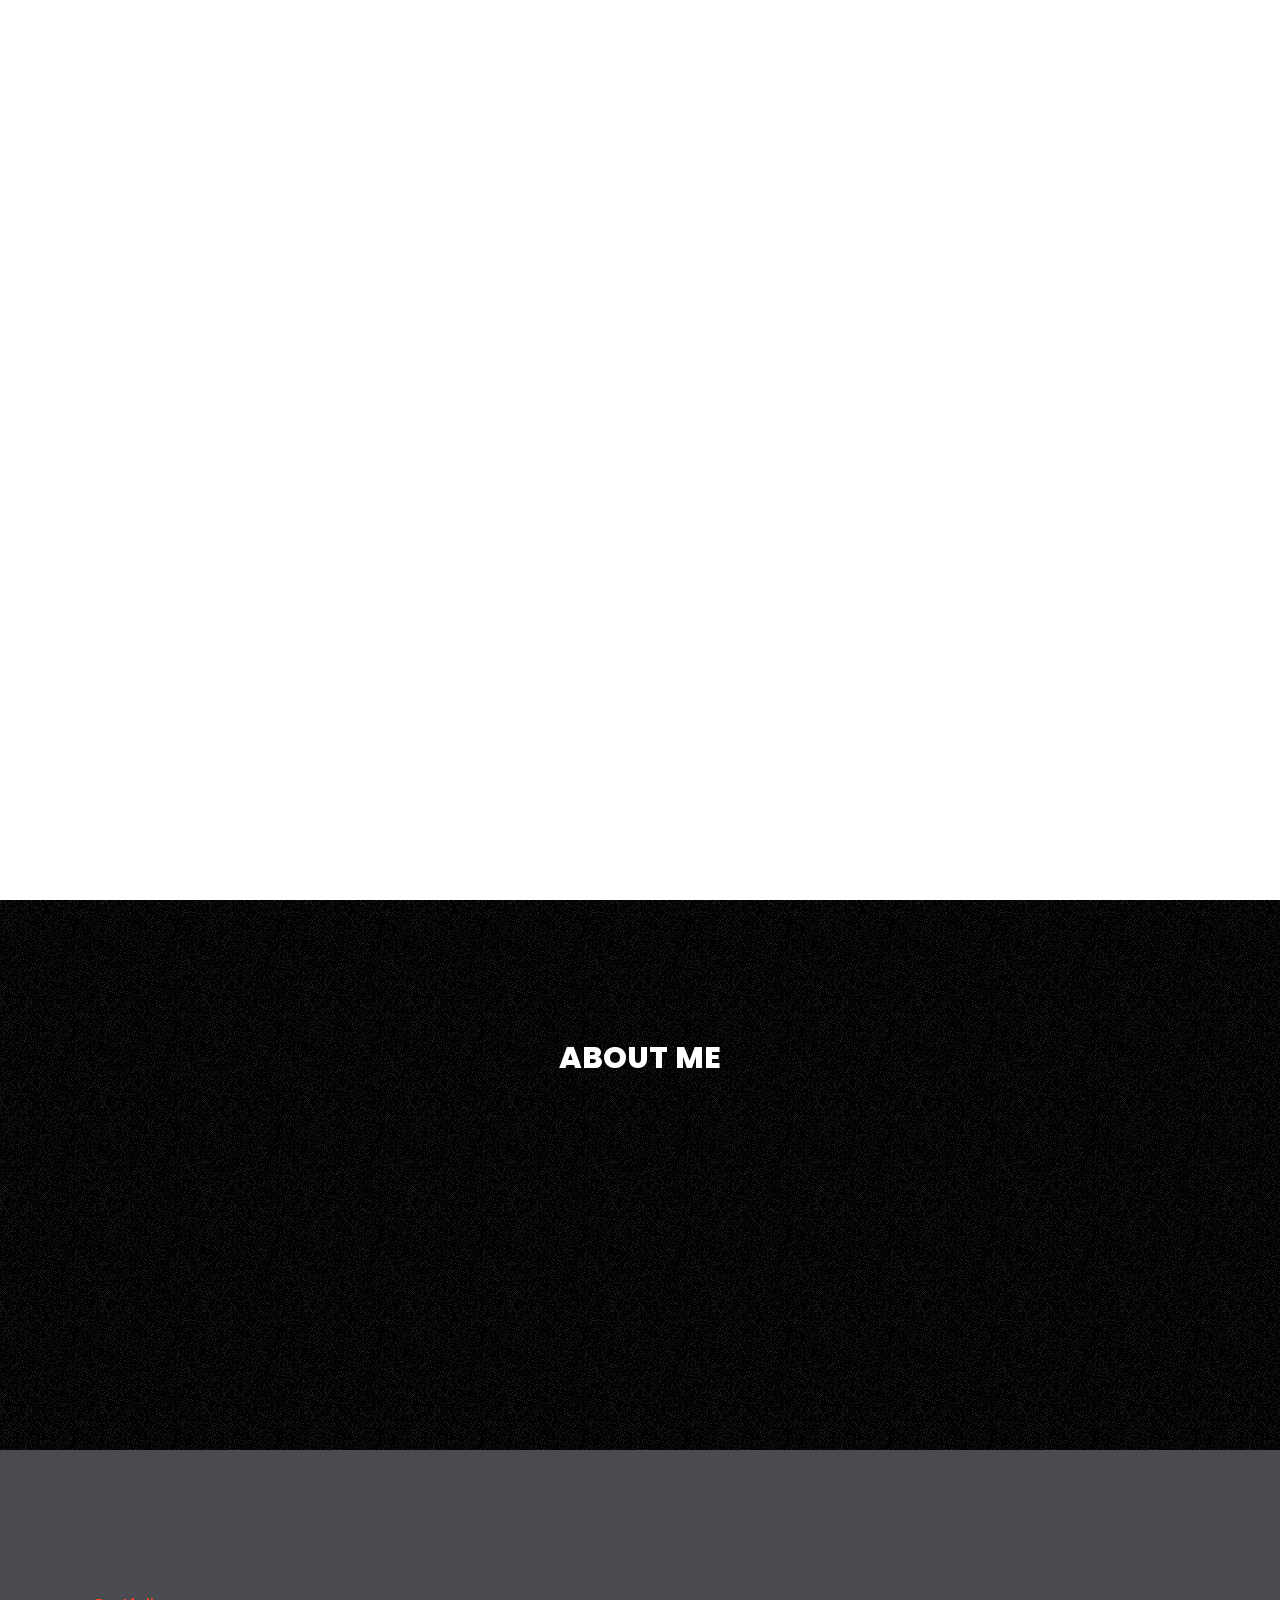
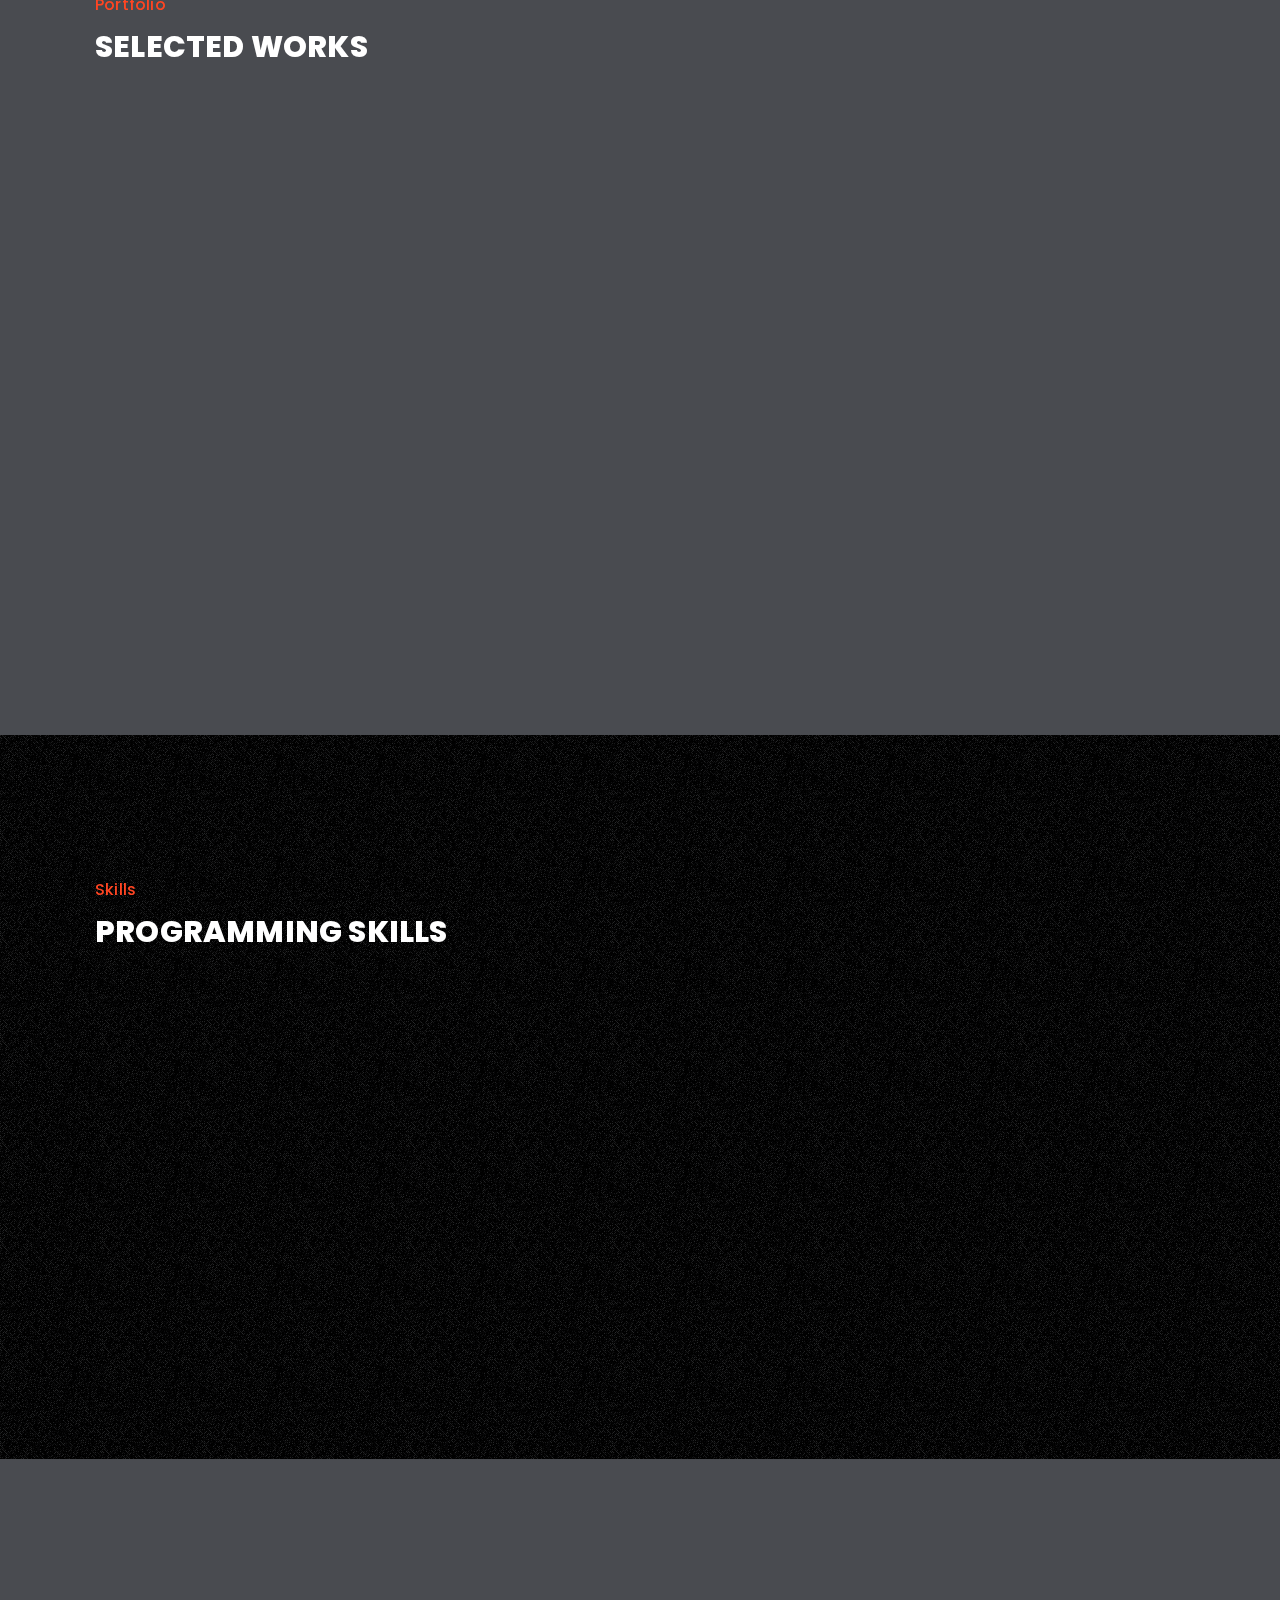
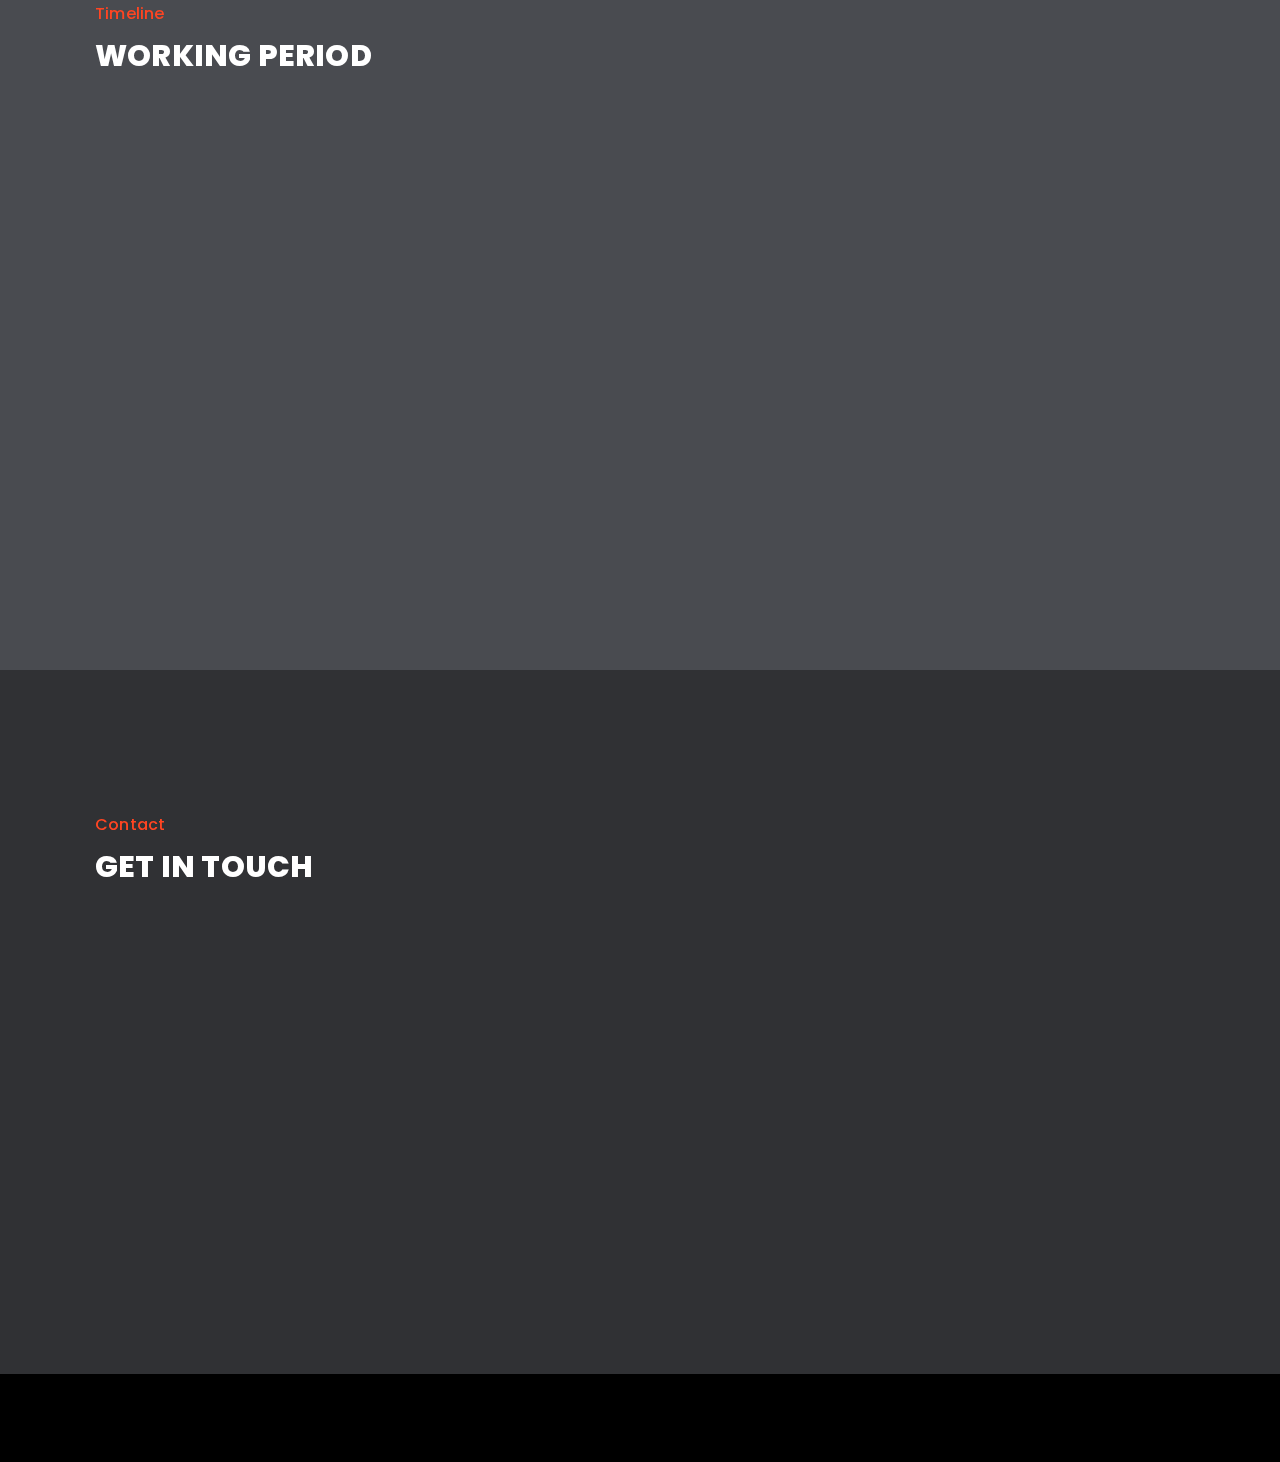
==== html/index-dark.html @ bc19f5e1 "portfolio section done" ====
<!DOCTYPE html>
<!--[if lt IE 7 ]><html class="ie ie6" lang="en"> <![endif]-->
<!--[if IE 7 ]><html class="ie ie7" lang="en"> <![endif]-->
<!--[if IE 8 ]><html class="ie ie8" lang="en"> <![endif]-->
<!--[if (gte IE 9)|!(IE)]><!-->
<html lang="en">
<!--<![endif]-->

<head>

	<meta http-equiv="Content-Type" content="text/html; charset=utf-8" />

	<meta name="description" content="Name of your web site">
	<meta name="author" content="Marketify">

	<meta name="viewport" content="width=device-width, initial-scale=1, maximum-scale=1">

	<title>Arnold Cabang | Full-Stack Engineer | Web-Dev</title>

	<!-- STYLES -->
	<link
		href="https://fonts.googleapis.com/css2?family=Mulish:ital,wght@0,200;0,300;0,400;0,500;0,600;0,700;0,800;0,900;1,200;1,300;1,400;1,500;1,600;1,700;1,800;1,900&family=Poppins:ital,wght@0,300;0,400;0,500;0,600;0,700;0,800;0,900;1,300;1,400;1,500;1,600;1,700;1,800;1,900&display=swap"
		rel="stylesheet">
	<link
		href="https://fonts.googleapis.com/css2?family=Montserrat:ital,wght@0,100;0,200;0,300;0,400;0,500;0,600;0,700;0,800;0,900;1,100;1,200;1,300;1,400;1,500;1,600;1,700;1,800;1,900&display=swap"
		rel="stylesheet">

	<link rel="stylesheet" type="text/css" href="css/plugins.css" />
	<link rel="stylesheet" type="text/css" href="css/colors.css" />
	<link rel="stylesheet" type="text/css" href="css/dark.css" />
	<link rel="stylesheet" type="text/css" href="css/style.css" />
	<!--<link rel="stylesheet" type="text/css" href="css/dark.css" />-->
	<!--[if lt IE 9]> <script type="text/javascript" src="js/modernizr.custom.js"></script> <![endif]-->
	<!-- /STYLES -->
	<link rel="preconnect" href="https://fonts.googleapis.com">
	<link rel="preconnect" href="https://fonts.gstatic.com" crossorigin>
	<link href="https://fonts.googleapis.com/css2?family=Montserrat&display=swap" rel="stylesheet">

</head>

<body class="dark">

	<!-- PRELOADER -->
	<div id="preloader">
		<div class="loader_line"></div>
	</div>
	<!-- /PRELOADER -->

	<!-- WRAPPER ALL -->
	<div class="kura_tm_all_wrap" data-magic-cursor="hide" data-color="orange">
		<!-- If you want disable magic cursor change value to "hide" -->

		<!-- COLOR VALUES: blue, green, brown, pink, orange, black, white, purple, sky, cadetBlue, crimson, olive, red -->

		<!-- MODALBOX -->
		<div class="kura_tm_modalbox">
			<div class="box_inner">
				<div class="close">
					<a href="#"><img class="svg" src="img/svg/cancel.svg" alt="Image of an X" />X</a>
				</div>
				<div class="description_wrap"></div>
			</div>
		</div>
		<!-- /MODALBOX -->

		<!-- TOPBAR -->
		<div class="kura_tm_topbar">
			<div class="wrapper">
				<div class="topbar_inner">
					<div class="logo">
						<a class="navName" href="#">Arnold Cabang</a>
					</div>
					<div class="menu">
						<div class="list">
							<ul class="anchor_nav">
								<li class="current"><a href="#home">Home</a></li>
								<li><a href="#portfolio">Portfolio</a></li>
								<li><a href="#skills">Skills</a></li>
								<li><a href="#timeline">Timeline</a></li>
								<!-- <li><a href="#price">Price</a></li>
								<li><a href="#news">News</a></li> -->
								<li><a href="#contact">Contact</a></li>
							</ul>
						</div>
						<div class="trigger">
							<div class="hamburger hamburger--slider">
								<div class="hamburger-box">
									<div class="hamburger-inner"></div>
								</div>
							</div>
						</div>
					</div>
				</div>
			</div>
		</div>
		<!-- /TOPBAR -->

		<!-- MOBILE MENU -->
		<div class="kura_tm_mobile_menu">
			<div class="mobile_menu_inner">
				<div class="mobile_in">
					<div class="logo">
						<a class="navName" href="#">Arnold Cabang</a>
					</div>
					<div class="trigger">
						<div class="hamburger hamburger--slider">
							<div class="hamburger-box">
								<div class="hamburger-inner"></div>
							</div>
						</div>
					</div>
				</div>
			</div>
			<div class="dropdown">
				<div class="dropdown_inner">
					<ul class="anchor_nav">
						<li class="current"><a href="#home">Home</a></li>
						<li><a href="#portfolio">Portfolio</a></li>
						<li><a href="#skills">Skills</a></li>
						<li><a href="#timeline">Timeline</a></li>
						<!-- <li><a href="#price">Price</a></li>
						<li><a href="#news">News</a></li> -->
						<li><a href="#contact">Contact</a></li>
					</ul>
				</div>
			</div>
		</div>
		<!-- /MOBILE MENU -->

		<!-- HERO -->
		<div class="kura_tm_section" id="home">
			<div class="kura_tm_hero">
				<div class="container">
					<div class="content">
						<div class="left">
							<span class="name">Arnold Cabang</span>
							<h3 class="job">Full-Stack Engineer based in Northern California</h3>
							<div class="services">
								<!-- <div class="aboutMeContainer">
									<div class="aboutMeText">
										<span>About Me</span>
									</div>
									<div class="aboutMeBody">
										Hello! My Name is Arnold and I am a recent graduate from App Academy.
									</div>
								</div> -->
								<!-- <ul>
									<li>
										<a href="#">
											<img class="image" src="img/service/1.jpg" alt="" />
											<span>About Me</span>
											<img class="svg" src="img/svg/right-arrow.svg" alt="" />
										</a>
										<div class="hidden_content">
											<div class="popup_informations">
												<div class="description">
													<p>Hello! My Name is Arnold and I am a full-stack software developer.  </p>
													<p>Currently I have experience with JavaScript, Python, React / Redux, Express, Flask, Sequelize, SQLAlchemy, and PostgreSQL.</p>
													<p></p>
												</div>
											</div>
										</div>
									</li>
								</ul> -->
							</div>
							<!-- <div class="short_info">
								<ul>
									<li>
										<div class="list_inner">
											<h3>10+</h3>
											<span>Years of<br />Experience</span>
										</div>
									</li>
									<li>
										<div class="list_inner">
											<h3>3K+</h3>
											<span>Happy<br />Customers</span>
										</div>
									</li>
								</ul>
							</div> -->
						</div>
						<div class="right">
							<div class="image">
								<img src="img/thumbs/3-4.jpg" alt="" />
								<div class="main" data-img-url="img/me.jpeg"></div>
								<div class="shape"></div>
							</div>
						</div>
						<div class="down anchor">
							<a href="#portfolio"><img class="svg" src="img/svg/down-arrow.svg" alt="" /></a>
						</div>
					</div>
				</div>
			</div>
		</div>
		<!-- /HERO -->

		<!-- ABOUT -->
		<div class="kura_tm_section" id="skills">
			<div class="kura_tm_skills">
				<div class="container">
					<div class="about_me">
						<div class="kura_tm_main_title light">
							<h3>About Me</h3>
						</div>
						<div class="text wow fadeInUp" data-wow-duration=".7s">
							<p>Hello! My name is Arnold Cabang and I am a full-stack developer.</p>
							<p>I've always had a love for puzzles and for me, programming has been the biggest one so
								far.</p>
							<p>To me, there's no greater thrill than resolving a pesky bug and seeing the culmination of
								a fully-functioning project.</p>
							<p>Currently, I am open to any and all work opportunities and am actively applying as well.
							</p>
							<p>Whether in collaboration with others, or by myself, I am incredibly excited to continue
								creating more cool things!</p>
						</div>
					</div>
				</div>
			</div>
		</div>

		<!-- END OF ABOUT -->

		<!-- PORTFOLIO -->
		<div class="kura_tm_section" id="portfolio">
			<div class="kura_tm_portfolio">
				<div class="container">
					<div class="kura_tm_main_title">
						<span>Portfolio</span>
						<h3>Selected Works</h3>
					</div>
					<div class="portfolio_list gallery_zoom wow fadeInUp" data-wow-duration=".7s">
						<div class="swiper-container">
							<div class="swiper-wrapper">
								<!-- <div class="swiper-slide">
									<div class="list_inner">
										<div class="image">
											<img src="img/portfolio/410-460.jpg" alt="" />
											<div class="main" data-img-url="img/portfolio/1.jpg"></div>
											<div class="overlay"></div>
											<img class="svg" src="img/svg/right-arrow.svg" alt="" />
											<div class="details">
												<h3>Magic Art</h3>
												<span>Vimeo</span>
											</div>
										</div>
										<a class="kura_tm_full_link popup-vimeo" href="https://vimeo.com/337292310"></a>
									</div>
								</div> -->
								<!-- <div class="swiper-slide">
									<div class="list_inner">
										<div class="image">
											<img src="img/portfolio/410-460.jpg" alt="" />
											<div class="main" data-img-url="img/portfolio/2.jpg"></div>
											<div class="overlay"></div>
											<img class="svg" src="img/svg/right-arrow.svg" alt="" />
											<div class="details">
												<h3>Bona Green</h3>
												<span>Youtube</span>
											</div>
										</div>
										<a class="kura_tm_full_link popup-youtube"
											href="https://www.youtube.com/watch?v=7e90gBu4pas"></a>
									</div>
								</div> -->
								<!-- <div class="swiper-slide">
									<div class="list_inner">
										<div class="image">
											<img src="img/portfolio/410-460.jpg" alt="" />
											<div class="main" data-img-url="img/portfolio/3.jpg"></div>
											<div class="overlay"></div>
											<img class="svg" src="img/svg/right-arrow.svg" alt="" />
											<div class="details">
												<h3>Leo Dandora</h3>
												<span>Soundcloud</span>
											</div>
										</div>
										<a class="kura_tm_full_link soundcloude_link mfp-iframe audio"
											href="https://w.soundcloud.com/player/?url=https%3A//api.soundcloud.com/tracks/471954807&color=%23ff5500&auto_play=true&hide_related=false&show_comments=true&show_user=true&show_reposts=false&show_teaser=true&visual=true"></a>
									</div>
								</div> -->
								<div class="swiper-slide">
									<div class="list_inner">
										<div class="image">
											<img src="img/portfolio/410-460.jpg" alt="" />
											<div class="main" data-img-url="https://i.ibb.co/bQf40w4/Screen-Shot-2021-11-03-at-9-53-31-AM.png"></div>
											<a href="http://ultraplus.herokuapp.com/" target="_blank"
												rel="noopener noreferrer">
												<div class="overlay"></div>
												<img class="svg" src="img/svg/right-arrow.svg" alt="" />
												<div class="details">
													<h3>Ultra Plus</h3>
											</a>
													<span>An anime media website within a Disney+ inspired format/theme.
														Built using React, Flask, Redux, Postgres, SQLAlchemy.</span>
												</div>
										</div>
										<!-- <div class="hidden_content">
											<div class="popup_details">
												<div class="main_details">
													<div class="textbox">
														<p>We live in a world where we need to move quickly and iterate
															on our ideas as flexibly as possible. Building mockups
															strikes the ideal balance between true-life representation
															of the end product and ease of modification.</p>
														<p>Mockups are useful both for the creative phase of the project
															- for instance when you're trying to figure out your user
															flows or the proper visual hierarchy - and the production
															phase when they will represent the target product. Making
															mockups a part of your creative and development process
															allows you to quickly and easily ideate.</p>
													</div>
													<div class="detailbox">
														<ul>
															<li>
																<span class="first">Client</span>
																<span>Alvaro Morata</span>
															</li>
															<li>
																<span class="first">Category</span>
																<span><a href="#">Detail</a></span>
															</li>
															<li>
																<span class="first">Date</span>
																<span>March 07, 2021</span>
															</li>
															<li>
																<span class="first">Share</span>
																<ul class="share">
																	<li><a href="#"><img class="svg"
																				src="img/svg/social/facebook.svg"
																				alt="" /></a></li>
																	<li><a href="#"><img class="svg"
																				src="img/svg/social/twitter.svg"
																				alt="" /></a></li>
																	<li><a href="#"><img class="svg"
																				src="img/svg/social/instagram.svg"
																				alt="" /></a></li>
																	<li><a href="#"><img class="svg"
																				src="img/svg/social/dribbble.svg"
																				alt="" /></a></li>
																	<li><a href="#"><img class="svg"
																				src="img/svg/social/tik-tok.svg"
																				alt="" /></a></li>
																</ul>
															</li>
														</ul>
													</div>
												</div>
												<div class="additional_images">
													<ul>
														<li>
															<div class="list_inner">
																<div class="my_image">
																	<img src="img/thumbs/4-2.jpg" alt="" />
																	<div class="main"
																		data-img-url="img/portfolio/1.jpg"></div>
																</div>
															</div>
														</li>
														<li>
															<div class="list_inner">
																<div class="my_image">
																	<img src="img/thumbs/4-2.jpg" alt="" />
																	<div class="main"
																		data-img-url="img/portfolio/2.jpg"></div>
																</div>
															</div>
														</li>
														<li>
															<div class="list_inner">
																<div class="my_image">
																	<img src="img/thumbs/4-2.jpg" alt="" />
																	<div class="main"
																		data-img-url="img/portfolio/3.jpg"></div>
																</div>
															</div>
														</li>
													</ul>
												</div>
											</div>
										</div> -->
									</div>
								</div>
								<div class="swiper-slide">
									<div class="list_inner">
										<div class="image">
											<img src="img/portfolio/410-460.jpg" alt="" />
											<div class="main" data-img-url="https://i.ibb.co/X4VZHbM/Screen-Shot-2021-11-03-at-10-26-24-AM.png"></div>
											<a href="https://unravel-genius-clone.herokuapp.com/" target="_blank"
												rel="noopener noreferrer">
												<div class="overlay"></div>
												<img class="svg" src="img/svg/right-arrow.svg" alt="" />
												<div class="details">
													<h3>Unravel</h3>
											</a>
												<span>A clone website of Genius. Built using Express, React/Redux, and
													Postgres.</span>
											</div>
										</div>
										<!-- <div class="hidden_content">
											<div class="popup_details">
												<div class="main_details">
													<div class="textbox">
														<p>We live in a world where we need to move quickly and iterate
															on our ideas as flexibly as possible. Building mockups
															strikes the ideal balance between true-life representation
															of the end product and ease of modification.</p>
														<p>Mockups are useful both for the creative phase of the project
															- for instance when you're trying to figure out your user
															flows or the proper visual hierarchy - and the production
															phase when they will represent the target product. Making
															mockups a part of your creative and development process
															allows you to quickly and easily ideate.</p>
													</div>
													<div class="detailbox">
														<ul>
															<li>
																<span class="first">Client</span>
																<span>Alvaro Morata</span>
															</li>
															<li>
																<span class="first">Category</span>
																<span><a href="#">Detail</a></span>
															</li>
															<li>
																<span class="first">Date</span>
																<span>March 07, 2021</span>
															</li>
															<li>
																<span class="first">Share</span>
																<ul class="share">
																	<li><a href="#"><img class="svg"
																				src="img/svg/social/facebook.svg"
																				alt="" /></a></li>
																	<li><a href="#"><img class="svg"
																				src="img/svg/social/twitter.svg"
																				alt="" /></a></li>
																	<li><a href="#"><img class="svg"
																				src="img/svg/social/instagram.svg"
																				alt="" /></a></li>
																	<li><a href="#"><img class="svg"
																				src="img/svg/social/dribbble.svg"
																				alt="" /></a></li>
																	<li><a href="#"><img class="svg"
																				src="img/svg/social/tik-tok.svg"
																				alt="" /></a></li>
																</ul>
															</li>
														</ul>
													</div>
												</div>
												<div class="additional_images">
													<ul>
														<li>
															<div class="list_inner">
																<div class="my_image">
																	<img src="img/thumbs/4-2.jpg" alt="" />
																	<div class="main"
																		data-img-url="img/portfolio/1.jpg"></div>
																</div>
															</div>
														</li>
														<li>
															<div class="list_inner">
																<div class="my_image">
																	<img src="img/thumbs/4-2.jpg" alt="" />
																	<div class="main"
																		data-img-url="img/portfolio/2.jpg"></div>
																</div>
															</div>
														</li>
														<li>
															<div class="list_inner">
																<div class="my_image">
																	<img src="img/thumbs/4-2.jpg" alt="" />
																	<div class="main"
																		data-img-url="img/portfolio/3.jpg"></div>
																</div>
															</div>
														</li>
													</ul>
												</div>
											</div>
										</div> -->
									</div>
								</div>
								<div class="swiper-slide">
									<div class="list_inner">
										<div class="image">
											<img src="img/portfolio/410-460.jpg" alt="" />
											<div class="main" data-img-url="https://i.ibb.co/FhnjY32/Screen-Shot-2021-11-03-at-10-40-46-AM.png"></div>
											<a href="https://map-your-run-clone.herokuapp.com/" target="_blank"
												rel="noopener noreferrer">
												<div class="overlay"></div>
												<img class="svg" src="img/svg/right-arrow.svg" alt="" />
												<div class="details">
													<h3>MapYourRun</h3>
											</a>
												<span>MapYourRun is a clone website of MapMyRun made in collaboration as
													a team. Built using React, Flask, Redux, Postgres,
													SQLAlchemy.</span>
											</div>
										</div>
										<!-- <div class="hidden_content">
											<div class="popup_details">
												<div class="main_details">
													<div class="textbox">
														<p>We live in a world where we need to move quickly and iterate
															on our ideas as flexibly as possible. Building mockups
															strikes the ideal balance between true-life representation
															of the end product and ease of modification.</p>
														<p>Mockups are useful both for the creative phase of the project
															- for instance when you're trying to figure out your user
															flows or the proper visual hierarchy - and the production
															phase when they will represent the target product. Making
															mockups a part of your creative and development process
															allows you to quickly and easily ideate.</p>
													</div>
													<div class="detailbox">
														<ul>
															<li>
																<span class="first">Client</span>
																<span>Alvaro Morata</span>
															</li>
															<li>
																<span class="first">Category</span>
																<span><a href="#">Detail</a></span>
															</li>
															<li>
																<span class="first">Date</span>
																<span>March 07, 2021</span>
															</li>
															<li>
																<span class="first">Share</span>
																<ul class="share">
																	<li><a href="#"><img class="svg"
																				src="img/svg/social/facebook.svg"
																				alt="" /></a></li>
																	<li><a href="#"><img class="svg"
																				src="img/svg/social/twitter.svg"
																				alt="" /></a></li>
																	<li><a href="#"><img class="svg"
																				src="img/svg/social/instagram.svg"
																				alt="" /></a></li>
																	<li><a href="#"><img class="svg"
																				src="img/svg/social/dribbble.svg"
																				alt="" /></a></li>
																	<li><a href="#"><img class="svg"
																				src="img/svg/social/tik-tok.svg"
																				alt="" /></a></li>
																</ul>
															</li>
														</ul>
													</div>
												</div>
												<div class="additional_images">
													<ul>
														<li>
															<div class="list_inner">
																<div class="my_image">
																	<img src="img/thumbs/4-2.jpg" alt="" />
																	<div class="main"
																		data-img-url="img/portfolio/1.jpg"></div>
																</div>
															</div>
														</li>
														<li>
															<div class="list_inner">
																<div class="my_image">
																	<img src="img/thumbs/4-2.jpg" alt="" />
																	<div class="main"
																		data-img-url="img/portfolio/2.jpg"></div>
																</div>
															</div>
														</li>
														<li>
															<div class="list_inner">
																<div class="my_image">
																	<img src="img/thumbs/4-2.jpg" alt="" />
																	<div class="main"
																		data-img-url="img/portfolio/3.jpg"></div>
																</div>
															</div>
														</li>
													</ul>
												</div>
											</div>
										</div> -->
									</div>
								</div>
								<!-- <div class="swiper-slide">
									<div class="list_inner">
										<div class="image">
											<img src="img/portfolio/410-460.jpg" alt="" />
											<div class="main" data-img-url="img/portfolio/5.jpg"></div>
											<div class="overlay"></div>
											<img class="svg" src="img/svg/right-arrow.svg" alt="" />
											<div class="details">
												<h3>Viva Mercury</h3>
												<span>Image</span>
											</div>
										</div>
										<a class="kura_tm_full_link zoom" href="img/portfolio/5.jpg"></a>
									</div>
								</div>
								<div class="swiper-slide">
									<div class="list_inner">
										<div class="image">
											<img src="img/portfolio/410-460.jpg" alt="" />
											<div class="main" data-img-url="img/portfolio/6.jpg"></div>
											<div class="overlay"></div>
											<img class="svg" src="img/svg/right-arrow.svg" alt="" />
											<div class="details">
												<h3>Santa Onera</h3>
												<span>Image</span>
											</div>
										</div>
										<a class="kura_tm_full_link zoom" href="img/portfolio/6.jpg"></a>
									</div>
								</div> -->
							</div>

							<!-- Comment this back in when putting more projects -->

							<div class="kura_tm_swiper_progress fill">
								<div class="my_pagination_in">
									<span class="current"></span>
									<span class="pagination_progress"><span class="all"><span></span></span></span>
									<span class="total"></span>
								</div>
								<div class="my_navigation">
									<ul>
										<li><a class="my_prev" href="#"><img class="svg" src="img/svg/right-arrow.svg"
													alt="" /></a></li>
										<li><a class="my_next" href="#"><img class="svg" src="img/svg/right-arrow.svg"
													alt="" /></a></li>
									</ul>
								</div>
							</div>
						</div>
					</div>
				</div>
			</div>
		</div>
		<!-- /PORTFOLIO -->

		<!-- SKILLS -->
		<div class="kura_tm_section" id="skills">
			<div class="kura_tm_skills">
				<div class="container">
					<div class="skills_inner">
						<div class="left">
							<div class="kura_tm_main_title light">
								<span>Skills</span>
								<h3>Programming Skills</h3>
							</div>
							<div class="text wow fadeInUp" data-wow-duration=".7s">
								<p>For more than 20 years our experts have been accomplishing enough with modern Web
									Development, new generation web and app programming language.</p>
							</div>
							<div class="dodo_progress wow fadeInUp" data-wow-duration=".7s" data-wow-delay=".2s">
								<div class="progress_inner" data-value="95">
									<span><span class="label">HTML &amp; CSS</span><span
											class="number">95%</span></span>
									<div class="background">
										<div class="bar">
											<div class="bar_in"></div>
										</div>
									</div>
								</div>
								<div class="progress_inner" data-value="80">
									<span><span class="label">JavaScript</span><span class="number">80%</span></span>
									<div class="background">
										<div class="bar">
											<div class="bar_in"></div>
										</div>
									</div>
								</div>
								<div class="progress_inner" data-value="90">
									<span><span class="label">WordPress</span><span class="number">90%</span></span>
									<div class="background">
										<div class="bar">
											<div class="bar_in"></div>
										</div>
									</div>
								</div>
							</div>
						</div>
						<div class="right" data-background-style="video">
							<!-- Background Styles: "video" and "image" // Also you can use any youtube, vimeo, and local videos -->
							<div class="my_video jarallax" data-speed="0"
								data-jarallax-video="https://www.youtube.com/watch?v=7e90gBu4pas"></div>
							<div class="my_image jarallax" data-speed="0" data-img-url="img/portfolio/2.jpg"></div>
						</div>

					</div>
				</div>
			</div>
		</div>
		<!-- /SKILLS -->

		<!-- TIMELINE -->
		<div class="kura_tm_section" id="timeline">
			<div class="kura_tm_timeline">
				<div class="container">
					<div class="kura_tm_main_title">
						<span>Timeline</span>
						<h3>Working Period</h3>
					</div>
					<div class="timeline_list">
						<ul>
							<li class="wow fadeInUp" data-wow-duration=".7s">
								<div class="list_inner">
									<span>April, 2019 - Today</span>
								</div>
								<div class="list_inner">
									<span>Head Designer &amp; Co-founder</span>
								</div>
								<div class="list_inner">
									<span>Alan Klein Design, London</span>
								</div>
							</li>
							<li class="wow fadeInUp" data-wow-duration=".7s" data-wow-delay=".2s">
								<div class="list_inner">
									<span>September, 2018 - April, 2019</span>
								</div>
								<div class="list_inner">
									<span>Creative Director &amp; Senior Designer</span>
								</div>
								<div class="list_inner">
									<span>Raxuna Poc, New York</span>
								</div>
							</li>
							<li class="wow fadeInUp" data-wow-duration=".7s" data-wow-delay=".4s">
								<div class="list_inner">
									<span>October, 2015 - September, 2018</span>
								</div>
								<div class="list_inner">
									<span>Head Designer</span>
								</div>
								<div class="list_inner">
									<span>Arimana Co. Ltd, Amsterdam</span>
								</div>
							</li>
							<li class="wow fadeInUp" data-wow-duration=".7s" data-wow-delay=".6s">
								<div class="list_inner">
									<span>July, 2012 - October, 2015</span>
								</div>
								<div class="list_inner">
									<span>Senior UX &amp; UI Designer</span>
								</div>
								<div class="list_inner">
									<span>Baxdoro Design, London</span>
								</div>
							</li>
							<li class="wow fadeInUp" data-wow-duration=".7s" data-wow-delay=".8s">
								<div class="list_inner">
									<span>March, 2010 - July, 2012</span>
								</div>
								<div class="list_inner">
									<span>Junior UX Designer</span>
								</div>
								<div class="list_inner">
									<span>Simono Design Group, London</span>
								</div>
							</li>
						</ul>
					</div>
				</div>
			</div>
		</div>
		<!-- /TIMELINE -->

		<!-- PRICING -->
		<!-- <div class="kura_tm_section" id="price">
			<div class="kura_tm_pricing">
				<div class="container">
					<div class="pricing_inner">
						<div class="left">
							<div class="kura_tm_sticky_section">
								<div class="kura_tm_main_title">
									<span>Pricing</span>
									<h3>Service Prices</h3>
								</div>
								<div class="text">
									<p>For more than 20 years our experts have been accomplishing enough with modern Web
										Development, new generation web and app programming language.</p>
								</div>
							</div>
						</div>
						<div class="right">
							<div class="kura_tm_sticky_section">
								<ul>
									<li class="wow fadeInUp" data-wow-duration=".7s">
										<div class="list_inner">
											<div class="title">
												<span>WordPress Development</span>
											</div>
											<div class="cost">
												<span>$500</span>
											</div>
											<img class="svg" src="img/svg/wordpress.svg" alt="" />
										</div>
									</li>
									<li class="wow fadeInUp" data-wow-duration=".7s" data-wow-delay=".2s">
										<div class="list_inner">
											<div class="title">
												<span>HTML Development</span>
											</div>
											<div class="cost">
												<span>$400</span>
											</div>
											<img class="svg" src="img/svg/html.svg" alt="" />
										</div>
									</li>
									<li class="wow fadeInUp" data-wow-duration=".7s" data-wow-delay=".4s">
										<div class="list_inner">
											<div class="title">
												<span>Content Writing</span>
											</div>
											<div class="cost">
												<span>$300</span>
											</div>
											<img class="svg" src="img/svg/edit.svg" alt="" />
										</div>
									</li>
									<li class="wow fadeInUp" data-wow-duration=".7s" data-wow-delay=".6s">
										<div class="list_inner">
											<div class="title">
												<span>Brand Identity</span>
											</div>
											<div class="cost">
												<span>$200</span>
											</div>
											<img class="svg" src="img/svg/design.svg" alt="" />
										</div>
									</li>
									<li class="wow fadeInUp" data-wow-duration=".7s" data-wow-delay=".8s">
										<div class="list_inner">
											<div class="title">
												<span>PSD Design</span>
											</div>
											<div class="cost">
												<span>$100</span>
											</div>
											<img class="svg" src="img/svg/photoshop.svg" alt="" />
										</div>
									</li>
								</ul>
							</div>
						</div>
					</div>
				</div>
			</div>
		</div> -->
		<!-- /PRICING -->

		<!-- NEWS -->
		<!-- <div class="kura_tm_section" id="news">
			<div class="kura_tm_news">
				<div class="container">
					<div class="kura_tm_main_title">
						<span>News</span>
						<h3>Latest News</h3>
					</div>
					<div class="news_list wow fadeInUp" data-wow-duration=".7s">
						<div class="swiper-container">
							<div class="swiper-wrapper">
								<div class="swiper-slide">
									<div class="list_inner">
										<div class="image">
											<img src="img/portfolio/410-460.jpg" alt="" />
											<div class="main" data-img-url="img/news/1.jpg"></div>
										</div>
										<div class="overlay"></div>
										<img class="svg" src="img/svg/right-arrow.svg" alt="" />
										<div class="details">
											<span>September 02, 2021</span>
											<h3>VS Code Gets New JavaScript Debugger</h3>
										</div>
										<a class="kura_tm_full_link" href="#"></a>
										<div class="news_hidden_details">
											<div class="news_popup_informations">
												<div class="text">
													<p>Kura is a leading web design agency with an award-winning design
														team that creates innovative, effective websites that capture
														your brand, improve your conversion rates, and maximize your
														revenue to help grow your business and achieve your goals.</p>
													<p>In today’s digital world, your website is the first interaction
														consumers have with your business. That's why almost 95 percent
														of a user’s first impression relates to web design. It’s also
														why web design services can have an immense impact on your
														company’s bottom line.</p>
													<p>That’s why more companies are not only reevaluating their
														website’s design but also partnering with Kura, the web design
														agency that’s driven more than $2.4 billion in revenue for its
														clients. With over 50 web design awards under our belt, we're
														confident we can design a custom website that drives sales for
														your unique business.</p>
												</div>
											</div>
										</div>
									</div>
								</div>
								<div class="swiper-slide">
									<div class="list_inner">
										<div class="image">
											<img src="img/portfolio/410-460.jpg" alt="" />
											<div class="main" data-img-url="img/news/2.jpg"></div>
										</div>
										<div class="overlay"></div>
										<img class="svg" src="img/svg/right-arrow.svg" alt="" />
										<div class="details">
											<span>August 17, 2021</span>
											<h3>Javalin Framework for Kotlin and Java Updated</h3>
										</div>
										<a class="kura_tm_full_link" href="#"></a>
										<div class="news_hidden_details">
											<div class="news_popup_informations">
												<div class="text">
													<p>Kura is a leading web design agency with an award-winning design
														team that creates innovative, effective websites that capture
														your brand, improve your conversion rates, and maximize your
														revenue to help grow your business and achieve your goals.</p>
													<p>In today’s digital world, your website is the first interaction
														consumers have with your business. That's why almost 95 percent
														of a user’s first impression relates to web design. It’s also
														why web design services can have an immense impact on your
														company’s bottom line.</p>
													<p>That’s why more companies are not only reevaluating their
														website’s design but also partnering with Kura, the web design
														agency that’s driven more than $2.4 billion in revenue for its
														clients. With over 50 web design awards under our belt, we're
														confident we can design a custom website that drives sales for
														your unique business.</p>
												</div>
											</div>
										</div>
									</div>
								</div>
								<div class="swiper-slide">
									<div class="list_inner">
										<div class="image">
											<img src="img/portfolio/410-460.jpg" alt="" />
											<div class="main" data-img-url="img/news/3.jpg"></div>
										</div>
										<div class="overlay"></div>
										<img class="svg" src="img/svg/right-arrow.svg" alt="" />
										<div class="details">
											<span>July 05, 2021</span>
											<h3>JavaScript Dominated Open Source in 2021</h3>
										</div>
										<a class="kura_tm_full_link" href="#"></a>
										<div class="news_hidden_details">
											<div class="news_popup_informations">
												<div class="text">
													<p>Kura is a leading web design agency with an award-winning design
														team that creates innovative, effective websites that capture
														your brand, improve your conversion rates, and maximize your
														revenue to help grow your business and achieve your goals.</p>
													<p>In today’s digital world, your website is the first interaction
														consumers have with your business. That's why almost 95 percent
														of a user’s first impression relates to web design. It’s also
														why web design services can have an immense impact on your
														company’s bottom line.</p>
													<p>That’s why more companies are not only reevaluating their
														website’s design but also partnering with Kura, the web design
														agency that’s driven more than $2.4 billion in revenue for its
														clients. With over 50 web design awards under our belt, we're
														confident we can design a custom website that drives sales for
														your unique business.</p>
												</div>
											</div>
										</div>
									</div>
								</div>
								<div class="swiper-slide">
									<div class="list_inner">
										<div class="image">
											<img src="img/portfolio/410-460.jpg" alt="" />
											<div class="main" data-img-url="img/news/4.jpg"></div>
										</div>
										<div class="overlay"></div>
										<img class="svg" src="img/svg/right-arrow.svg" alt="" />
										<div class="details">
											<span>April 22, 2021</span>
											<h3>Perfecto Tests Progressive Web Apps</h3>
										</div>
										<a class="kura_tm_full_link" href="#"></a>
										<div class="news_hidden_details">
											<div class="news_popup_informations">
												<div class="text">
													<p>Kura is a leading web design agency with an award-winning design
														team that creates innovative, effective websites that capture
														your brand, improve your conversion rates, and maximize your
														revenue to help grow your business and achieve your goals.</p>
													<p>In today’s digital world, your website is the first interaction
														consumers have with your business. That's why almost 95 percent
														of a user’s first impression relates to web design. It’s also
														why web design services can have an immense impact on your
														company’s bottom line.</p>
													<p>That’s why more companies are not only reevaluating their
														website’s design but also partnering with Kura, the web design
														agency that’s driven more than $2.4 billion in revenue for its
														clients. With over 50 web design awards under our belt, we're
														confident we can design a custom website that drives sales for
														your unique business.</p>
												</div>
											</div>
										</div>
									</div>
								</div>
							</div>
							<div class="kura_tm_swiper_progress fill">
								<div class="my_pagination_in">
									<span class="current"></span>
									<span class="pagination_progress"><span class="all"><span></span></span></span>
									<span class="total"></span>
								</div>
								<div class="my_navigation">
									<ul>
										<li><a class="my_prev" href="#"><img class="svg" src="img/svg/right-arrow.svg"
													alt="" /></a></li>
										<li><a class="my_next" href="#"><img class="svg" src="img/svg/right-arrow.svg"
													alt="" /></a></li>
									</ul>
								</div>
							</div>
						</div>
					</div>
				</div>
			</div>
		</div> -->
		<!-- /NEWS -->

		<!-- CONTACT -->
		<div class="kura_tm_section" id="contact">
			<div class="kura_tm_contact">
				<div class="container">
					<div class="kura_tm_main_title">
						<span>Contact</span>
						<h3>Get in Touch</h3>
					</div>
					<div class="contact_inner">
						<div class="left wow fadeInUp" data-wow-duration=".7s">
							<div class="text">
								<p>Please fill out the form on this section to contact with me. Or call between 9:00
									a.m. and 8:00 p.m. ET, Monday through Friday</p>
							</div>
							<div class="short">
								<ul>
									<li>
										<div class="list_inner">
											<!-- If you want to change or add any svg icons you can download here for free www.flaticon.com -->
											<img class="svg" src="img/svg/placeholder.svg" alt="" />
											<span>44 Place, Tokyo, Japan</span>
										</div>
									</li>
									<li>
										<div class="list_inner">
											<img class="svg" src="img/svg/phone.svg" alt="" />
											<span>+77 033 442 55 57</span>
										</div>
									</li>
									<li>
										<div class="list_inner">
											<img class="svg" src="img/svg/mail.svg" alt="" />
											<span>dodo@gmail.com</span>
										</div>
									</li>
									<li>
										<div class="list_inner">
											<img class="svg" src="img/svg/globe.svg" alt="" />
											<span>www.domain.com</span>
										</div>
									</li>
								</ul>
							</div>
						</div>
						<div class="right wow fadeInUp" data-wow-duration=".7s">
							<div class="fields">
								<form action="/" method="post" class="contact_form" id="contact_form"
									autocomplete="off">
									<div class="returnmessage"
										data-success="Your message has been received, We will contact you soon."></div>
									<div class="empty_notice"><span>Please Fill Required Fields</span></div>
									<div class="first">
										<ul>
											<li>
												<input id="name" type="text" placeholder="Name">
											</li>
											<li>
												<input id="email" type="text" placeholder="Email">
											</li>
										</ul>
									</div>
									<div class="last">
										<textarea id="message" placeholder="Message"></textarea>
									</div>
									<div class="kura_tm_button" data-position="left">
										<a id="send_message" href="#"><span>Submit</span><img class="svg"
												src="img/svg/right-arrow.svg" alt="" /></a>
									</div>

									<!-- If you want to change mail address to yours, please open modal.php and go to line 4 -->

								</form>
							</div>
						</div>
					</div>
				</div>
			</div>
		</div>
		<!-- /CONTACT -->

		<!-- COPYRIGHT -->
		<div class="kura_tm_section">
			<div class="kura_tm_copyright">
				<div class="container">
					<div class="copyright_inner wow fadeInUp" data-wow-duration=".7s">
						<div class="text">
							<p>Copyright &copy; 2021. All rights reserved.</p>
						</div>
						<div class="social">
							<ul>
								<li><a href="#"><img class="svg" src="img/svg/social/facebook.svg" alt="" /></a></li>
								<li><a href="#"><img class="svg" src="img/svg/social/twitter.svg" alt="" /></a></li>
								<li><a href="#"><img class="svg" src="img/svg/social/instagram.svg" alt="" /></a></li>
								<li><a href="#"><img class="svg" src="img/svg/social/dribbble.svg" alt="" /></a></li>
								<li><a href="#"><img class="svg" src="img/svg/social/tik-tok.svg" alt="" /></a></li>
								<!-- If you want to change or add any svg icons you can download here for free www.flaticon.com -->
							</ul>
						</div>
					</div>
				</div>
			</div>
		</div>
		<!-- /COPYRIGHT -->

		<!-- AUDIO FOR CLICK -->
		<audio id="audio1">
			<source src="audio/1.mp3">
		</audio>
		<audio id="audio2">
			<source src="audio/2.mp3">
		</audio>
		<!-- /AUDIO FOR CLICK -->

		<!-- CURSOR -->
		<div class="mouse-cursor cursor-outer"></div>
		<div class="mouse-cursor cursor-inner"></div>
		<!-- /CURSOR -->

	</div>
	<!-- / WRAPPER ALL -->

	<!-- SCRIPTS -->
	<script src="js/jquery.js"></script>
	<!--[if lt IE 10]> <script type="text/javascript" src="js/ie8.js"></script> <![endif]-->
	<script src="js/plugins.js"></script>
	<script src="js/init.js"></script>
	<!-- /SCRIPTS -->

</body>

</html>
---- html/css/plugins.css ----
/*
This file is made by Marketify (2021)

01) BASE
02) FORM ELEMENTS
03) FONTELLO
04) SKELETON OR GRID
05) ANIMATION


*/

/*------------------------------------------------------------------*/ 
/*	BASE
/*------------------------------------------------------------------*/

html,body,div,span,applet,object,iframe,h1,h2,h3,h4,h5,h6,p,blockquote,pre,a,abbr,acronym,address,big,cite,code,del,dfn,em,font,ins,kbd,q,s,samp,small,strike,strong,sub,sup,tt,var,b,u,i,center,dl,dt,dd,ol,ul,li,fieldset,form,label,legend,table,caption,tbody,tfoot,thead,tr,th,td
	{
	background: transparent;
	border: 0;
	margin: 0;
	padding: 0;
	vertical-align: baseline;
	outline: none;
}

article, aside, details, figcaption, figure, footer, header, hgroup, nav, section {
    display: block;
}

blockquote {
	quotes: none;
}

blockquote:before,blockquote:after {
	content: '';
	content: none;
}
ul, ol{
	margin:0px;	
}
ul li, ol li{
	margin:0px;
}
img{
	vertical-align:middle;
	max-width:100%;
}
iframe{
	max-width:100%;
}
del {
	text-decoration: line-through;
}
a, i{
	border:none;
}
a:hover{text-decoration:none;}

/*------------------------------------------------------------------*/ 
/*	FORM ELEMENTS
/*------------------------------------------------------------------*/

textarea{
	border-radius:0;
	font-size:13px;
	resize:vertical;
	font-family:"Poppins";
	letter-spacing: 1.2px !important;
	
	-webkit-box-sizing: border-box; /* Safari/Chrome, other WebKit */
	-moz-box-sizing: border-box;    /* Firefox, other Gecko */
	-ms-box-sizing: border-box;     /* IE 10 + */
	box-sizing: border-box;         /* Opera/IE 8+ */
	
	line-height:1.4;
	padding:10px!important;
	width:100%;
	border:1px solid #eee;
	
	-webkit-transition: all .3s ease;
	   -moz-transition: all .3s ease;
	    -ms-transition: all .3s ease;
	     -o-transition: all .3s ease;
	        transition: all .3s ease;
}
input[type="text"],
input[type="password"],
input[type="datetime"],
input[type="datetime-local"],
input[type="date"],
input[type="month"],
input[type="time"],
input[type="week"],
input[type="number"],
input[type="email"],
input[type="url"],
input[type="search"],
input[type="tel"],
input[type="color"],
.uneditable-input {
	border-radius:0;
	font-size:13px;
	min-width:auto;
	letter-spacing:1.4px;
	
	-webkit-box-sizing: border-box; /* Safari/Chrome, other WebKit */
	-moz-box-sizing: border-box;    /* Firefox, other Gecko */
	-ms-box-sizing: border-box;     /* IE 10 + */
	box-sizing: border-box;         /* Opera/IE 8+ */
	
	font-family:"Poppins";
	
	line-height:1.6;
	padding:10px!important;
	height:44px;
	vertical-align:middle;
	border:1px solid #eee;
	
	-webkit-transition: all .3s ease;
	   -moz-transition: all .3s ease;
	    -ms-transition: all .3s ease;
	     -o-transition: all .3s ease;
	        transition: all .3s ease;
}

textarea:focus,
input[type="text"]:focus,
input[type="password"]:focus,
input[type="datetime"]:focus,
input[type="datetime-local"]:focus,
input[type="date"]:focus,
input[type="month"]:focus,
input[type="time"]:focus,
input[type="week"]:focus,
input[type="number"]:focus,
input[type="email"]:focus,
input[type="url"]:focus,
input[type="search"]:focus,
input[type="tel"]:focus,
input[type="color"]:focus,
.uneditable-input:focus {
	border-color:#ccc;
	background:#eee;
}

input[type="submit"]{
	padding: 13px 15px;
	height: 40px;
	line-height: 1;
	text-transform: uppercase;
	font-size: 13px;
	font-weight: 600;
	text-decoration: none;
	letter-spacing: 0.5px;
	border:none;
	cursor:pointer;
	color: #FFF;
	background:#777;
	
	-webkit-transition: all .3s ease;
	   -moz-transition: all .3s ease;
	    -ms-transition: all .3s ease;
	     -o-transition: all .3s ease;
	        transition: all .3s ease;
}
input[type="submit"]:hover{
	background:#444;
}
select{
	padding:8px;
	border:2px solid #eee;
}
input[type="button"]{
	cursor:pointer;
	-webkit-transition: all .3s ease;
	   -moz-transition: all .3s ease;
	    -ms-transition: all .3s ease;
	     -o-transition: all .3s ease;
	        transition: all .3s ease;
}

/*------------------------------------------------------------------*/ 
/*	03) FONTELLO
/*------------------------------------------------------------------*/

@font-face {
  font-family: 'xcon';
  src: url('font/xcon.eot?4965248');
  src: url('font/xcon.eot?4965248#iefix') format('embedded-opentype'),
       url('font/xcon.woff2?4965248') format('woff2'),
       url('font/xcon.woff?4965248') format('woff'),
       url('font/xcon.ttf?4965248') format('truetype'),
       url('font/xcon.svg?4965248#xcon') format('svg');
  font-weight: normal;
  font-style: normal;
}
/* Chrome hack: SVG is rendered more smooth in Windozze. 100% magic, uncomment if you need it. */
/* Note, that will break hinting! In other OS-es font will be not as sharp as it could be */
/*
@media screen and (-webkit-min-device-pixel-ratio:0) {
  @font-face {
    font-family: 'xcon';
    src: url('../font/xcon.svg?4965248#xcon') format('svg');
  }
}
*/
 
 [class^="xcon-"]:before, [class*=" xcon-"]:before {
  font-family: "xcon";
  font-style: normal;
  font-weight: normal;
  speak: none;
 
  display: inline-block;
  text-decoration: inherit;
  width: 1em;
  margin-right: .2em;
  text-align: center;
  /* opacity: .8; */
 
  /* For safety - reset parent styles, that can break glyph codes*/
  font-variant: normal;
  text-transform: none;
 
  /* fix buttons height, for twitter bootstrap */
  line-height: 1em;
 
  /* Animation center compensation - margins should be symmetric */
  /* remove if not needed */
  margin-left: .2em;
 
  /* you can be more comfortable with increased icons size */
  /* font-size: 120%; */
 
  /* Font smoothing. That was taken from TWBS */
  -webkit-font-smoothing: antialiased;
  -moz-osx-font-smoothing: grayscale;
 
  /* Uncomment for 3D effect */
  /* text-shadow: 1px 1px 1px rgba(127, 127, 127, 0.3); */
}
 
.xcon-phone:before { content: '\e800'; } /* '' */
.xcon-mail:before { content: '\e801'; } /* '' */
.xcon-globe:before { content: '\e802'; } /* '' */
.xcon-glass:before { content: '\e803'; } /* '' */
.xcon-music:before { content: '\e804'; } /* '' */
.xcon-search:before { content: '\e805'; } /* '' */
.xcon-star:before { content: '\e806'; } /* '' */
.xcon-star-empty:before { content: '\e807'; } /* '' */
.xcon-heart:before { content: '\e808'; } /* '' */
.xcon-cancel-circled:before { content: '\e809'; } /* '' */
.xcon-ok:before { content: '\e80a'; } /* '' */
.xcon-bookmark:before { content: '\e80b'; } /* '' */
.xcon-thumbs-up:before { content: '\e80c'; } /* '' */
.xcon-thumbs-down:before { content: '\e80d'; } /* '' */
.xcon-download:before { content: '\e80e'; } /* '' */
.xcon-upload:before { content: '\e80f'; } /* '' */
.xcon-lock-open:before { content: '\e810'; } /* '' */
.xcon-lock:before { content: '\e811'; } /* '' */
.xcon-bell:before { content: '\e812'; } /* '' */
.xcon-location:before { content: '\e813'; } /* '' */
.xcon-attention:before { content: '\e814'; } /* '' */
.xcon-cog:before { content: '\e815'; } /* '' */
.xcon-resize-full:before { content: '\e816'; } /* '' */
.xcon-resize-small:before { content: '\e817'; } /* '' */
.xcon-resize-horizontal:before { content: '\e818'; } /* '' */
.xcon-resize-vertical:before { content: '\e819'; } /* '' */
.xcon-basket:before { content: '\e81a'; } /* '' */
.xcon-calendar:before { content: '\e81b'; } /* '' */
.xcon-wrench:before { content: '\e81c'; } /* '' */
.xcon-folder:before { content: '\e81d'; } /* '' */
.xcon-folder-open:before { content: '\e81e'; } /* '' */
.xcon-volume-off:before { content: '\e81f'; } /* '' */
.xcon-volume-up:before { content: '\e820'; } /* '' */
.xcon-volume-down:before { content: '\e821'; } /* '' */
.xcon-clock:before { content: '\e822'; } /* '' */
.xcon-zoom-out:before { content: '\e823'; } /* '' */
.xcon-zoom-in:before { content: '\e824'; } /* '' */
.xcon-down-dir:before { content: '\e825'; } /* '' */
.xcon-up-dir:before { content: '\e826'; } /* '' */
.xcon-left-dir:before { content: '\e827'; } /* '' */
.xcon-right-dir:before { content: '\e828'; } /* '' */
.xcon-down-open:before { content: '\e829'; } /* '' */
.xcon-left-open:before { content: '\e82a'; } /* '' */

.xcon-right-open:before { content: '\e82b'; } /* '' */
.xcon-up-open:before { content: '\e82c'; } /* '' */
.xcon-down-big:before { content: '\e82d'; } /* '' */
.xcon-left-big:before { content: '\e82e'; } /* '' */
.xcon-right-big:before { content: '\e82f'; } /* '' */
.xcon-up-big:before { content: '\e830'; } /* '' */
.xcon-play:before { content: '\e831'; } /* '' */
.xcon-spin3:before { content: '\e832'; } /* '' */
.xcon-play-circled2:before { content: '\e833'; } /* '' */
.xcon-pause:before { content: '\e834'; } /* '' */
.xcon-to-end:before { content: '\e835'; } /* '' */
.xcon-to-end-alt:before { content: '\e836'; } /* '' */
.xcon-to-start:before { content: '\e837'; } /* '' */
.xcon-flash:before { content: '\e838'; } /* '' */
.xcon-to-start-alt:before { content: '\e839'; } /* '' */
.xcon-fast-fw:before { content: '\e83a'; } /* '' */
.xcon-fast-bw:before { content: '\e83b'; } /* '' */
.xcon-off:before { content: '\e83c'; } /* '' */
.xcon-check:before { content: '\e83d'; } /* '' */
.xcon-comment:before { content: '\e83e'; } /* '' */
.xcon-chat:before { content: '\e83f'; } /* '' */
.xcon-forward:before { content: '\e840'; } /* '' */
.xcon-eye:before { content: '\e841'; } /* '' */
.xcon-eye-off:before { content: '\e842'; } /* '' */
.xcon-star-half:before { content: '\e843'; } /* '' */
.xcon-heart-empty:before { content: '\e844'; } /* '' */
.xcon-camera:before { content: '\e845'; } /* '' */
.xcon-videocam:before { content: '\e846'; } /* '' */
.xcon-picture:before { content: '\e847'; } /* '' */
.xcon-camera-alt:before { content: '\e848'; } /* '' */
.xcon-video:before { content: '\e849'; } /* '' */
.xcon-home:before { content: '\e84a'; } /* '' */
.xcon-pencil:before { content: '\e84b'; } /* '' */
.xcon-trash-empty:before { content: '\e84c'; } /* '' */
.xcon-camera-1:before { content: '\e84d'; } /* '' */
.xcon-move:before { content: '\f047'; } /* '' */
.xcon-bookmark-empty:before { content: '\f097'; } /* '' */
.xcon-twitter:before { content: '\f099'; } /* '' */
.xcon-facebook:before { content: '\f09a'; } /* '' */
.xcon-rss:before { content: '\f09e'; } /* '' */
.xcon-resize-full-alt:before { content: '\f0b2'; } /* '' */
.xcon-gplus:before { content: '\f0d5'; } /* '' */
.xcon-sort-down:before { content: '\f0dd'; } /* '' */
.xcon-sort-up:before { content: '\f0de'; } /* '' */
.xcon-mail-alt:before { content: '\f0e0'; } /* '' */
.xcon-linkedin:before { content: '\f0e1'; } /* '' */
.xcon-comment-empty:before { content: '\f0e5'; } /* '' */
.xcon-chat-empty:before { content: '\f0e6'; } /* '' */
.xcon-bell-alt:before { content: '\f0f3'; } /* '' */
.xcon-angle-double-left:before { content: '\f100'; } /* '' */
.xcon-angle-double-right:before { content: '\f101'; } /* '' */
.xcon-angle-double-up:before { content: '\f102'; } /* '' */
.xcon-angle-double-down:before { content: '\f103'; } /* '' */
.xcon-angle-left:before { content: '\f104'; } /* '' */
.xcon-angle-right:before { content: '\f105'; } /* '' */
.xcon-angle-up:before { content: '\f106'; } /* '' */
.xcon-angle-down:before { content: '\f107'; } /* '' */
.xcon-desktop:before { content: '\f108'; } /* '' */
.xcon-laptop:before { content: '\f109'; } /* '' */
.xcon-tablet:before { content: '\f10a'; } /* '' */
.xcon-mobile:before { content: '\f10b'; } /* '' */
.xcon-quote-left:before { content: '\f10d'; } /* '' */
.xcon-reply:before { content: '\f112'; } /* '' */
.xcon-folder-empty:before { content: '\f114'; } /* '' */
.xcon-folder-open-empty:before { content: '\f115'; } /* '' */
.xcon-reply-all:before { content: '\f122'; } /* '' */
.xcon-star-half-alt:before { content: '\f123'; } /* '' */
.xcon-direction:before { content: '\f124'; } /* '' */
.xcon-attention-alt:before { content: '\f12a'; } /* '' */
.xcon-mic:before { content: '\f130'; } /* '' */
.xcon-mute:before { content: '\f131'; } /* '' */
.xcon-play-circled:before { content: '\f144'; } /* '' */
.xcon-ok-squared:before { content: '\f14a'; } /* '' */
.xcon-euro:before { content: '\f153'; } /* '' */
.xcon-pound:before { content: '\f154'; } /* '' */
.xcon-dollar:before { content: '\f155'; } /* '' */
.xcon-thumbs-up-alt:before { content: '\f164'; } /* '' */
.xcon-thumbs-down-alt:before { content: '\f165'; } /* '' */
.xcon-youtube-play:before { content: '\f16a'; } /* '' */
.xcon-instagram:before { content: '\f16d'; } /* '' */
.xcon-tumblr:before { content: '\f173'; } /* '' */
.xcon-down:before { content: '\f175'; } /* '' */
.xcon-up:before { content: '\f176'; } /* '' */
.xcon-left:before { content: '\f177'; } /* '' */
.xcon-right:before { content: '\f178'; } /* '' */
.xcon-apple:before { content: '\f179'; } /* '' */
.xcon-dribbble:before { content: '\f17d'; } /* '' */
.xcon-vkontakte:before { content: '\f189'; } /* '' */
.xcon-mail-squared:before { content: '\f199'; } /* '' */
.xcon-google:before { content: '\f1a0'; } /* '' */
.xcon-behance:before { content: '\f1b4'; } /* '' */
.xcon-paper-plane:before { content: '\f1d8'; } /* '' */
.xcon-paper-plane-empty:before { content: '\f1d9'; } /* '' */
.xcon-share:before { content: '\f1e0'; } /* '' */
.xcon-share-squared:before { content: '\f1e1'; } /* '' */
.xcon-cc-visa:before { content: '\f1f0'; } /* '' */
.xcon-cc-mastercard:before { content: '\f1f1'; } /* '' */
.xcon-cc-discover:before { content: '\f1f2'; } /* '' */
.xcon-cc-amex:before { content: '\f1f3'; } /* '' */
.xcon-cc-paypal:before { content: '\f1f4'; } /* '' */
.xcon-cc-stripe:before { content: '\f1f5'; } /* '' */
.xcon-bell-off:before { content: '\f1f6'; } /* '' */
.xcon-bell-off-empty:before { content: '\f1f7'; } /* '' */
.xcon-toggle-off:before { content: '\f204'; } /* '' */
.xcon-toggle-on:before { content: '\f205'; } /* '' */
.xcon-pinterest:before { content: '\f231'; } /* '' */
.xcon-hourglass-o:before { content: '\f250'; } /* '' */
.xcon-trademark:before { content: '\f25c'; } /* '' */
.xcon-registered:before { content: '\f25d'; } /* '' */
.xcon-odnoklassniki:before { content: '\f263'; } /* '' */
.xcon-safari:before { content: '\f267'; } /* '' */
.xcon-chrome:before { content: '\f268'; } /* '' */
.xcon-firefox:before { content: '\f269'; } /* '' */
.xcon-opera:before { content: '\f26a'; } /* '' */
.xcon-internet-explorer:before { content: '\f26b'; } /* '' */
.xcon-vimeo:before { content: '\f27d'; } /* '' */


/*------------------------------------------------------------------*/ 
/*	MAGNIFIC POPUP
/*------------------------------------------------------------------*/

.mfp-bg,.mfp-wrap{position:fixed;left:0;top:0}.mfp-bg,.mfp-container,.mfp-wrap{height:100%;width:100%}.mfp-arrow:after,.mfp-arrow:before,.mfp-container:before,.mfp-figure:after{content:''}.mfp-bg{z-index:1042;overflow:hidden;background:#0b0b0b;opacity:.8}.mfp-wrap{z-index:1043;outline:0!important;-webkit-backface-visibility:hidden}.mfp-container{text-align:center;position:absolute;left:0;top:0;padding:0 8px;box-sizing:border-box}.mfp-container:before{display:inline-block;height:100%;vertical-align:middle}.mfp-align-top .mfp-container:before{display:none}.mfp-content{position:relative;display:inline-block;vertical-align:middle;margin:0 auto;text-align:left;z-index:1045}.mfp-ajax-holder .mfp-content,.mfp-inline-holder .mfp-content{width:100%;cursor:auto}.mfp-ajax-cur{cursor:progress}.mfp-zoom-out-cur,.mfp-zoom-out-cur .mfp-image-holder .mfp-close{cursor:-moz-zoom-out;cursor:-webkit-zoom-out;cursor:zoom-out}.mfp-zoom{cursor:pointer;cursor:-webkit-zoom-in;cursor:-moz-zoom-in;cursor:zoom-in}.mfp-auto-cursor .mfp-content{cursor:auto}.mfp-arrow,.mfp-close,.mfp-counter,.mfp-preloader{-webkit-user-select:none;-moz-user-select:none;user-select:none}.mfp-loading.mfp-figure{display:none}.mfp-hide{display:none!important}.mfp-preloader{color:#CCC;position:absolute;top:50%;width:auto;text-align:center;margin-top:-.8em;left:8px;right:8px;z-index:1044}.mfp-preloader a{color:#CCC}.mfp-close,.mfp-preloader a:hover{color:#FFF}.mfp-s-error .mfp-content,.mfp-s-ready .mfp-preloader{display:none}button.mfp-arrow,button.mfp-close{overflow:visible;cursor:pointer;background:0 0;border:0;-webkit-appearance:none;display:block;outline:0;padding:0;z-index:1046;box-shadow:none;touch-action:manipulation}.mfp-figure:after,.mfp-iframe-scaler iframe{box-shadow:0 0 8px rgba(0,0,0,.6);position:absolute;left:0}button::-moz-focus-inner{padding:0;border:0}.mfp-close{width:44px;height:44px;line-height:44px;position:absolute;right:0;top:0;text-decoration:none;text-align:center;opacity:.65;padding:0 0 18px 10px;font-style:normal;font-size:28px;font-family:Arial,Baskerville,monospace}.mfp-close:focus,.mfp-close:hover{opacity:1}.mfp-close:active{top:1px}.mfp-close-btn-in .mfp-close{color:#333}.mfp-iframe-holder .mfp-close,.mfp-image-holder .mfp-close{color:#FFF;right:-6px;text-align:right;padding-right:6px;width:100%}.mfp-counter{position:absolute;top:0;right:0;color:#CCC;font-size:12px;line-height:18px;white-space:nowrap}.mfp-figure,img.mfp-img{line-height:0}.mfp-arrow{position:absolute;opacity:.65;margin:-55px 0 0;top:50%;padding:0;width:90px;height:110px;-webkit-tap-highlight-color:transparent}.mfp-arrow:active{margin-top:-54px}.mfp-arrow:focus,.mfp-arrow:hover{opacity:1}.mfp-arrow:after,.mfp-arrow:before{display:block;width:0;height:0;position:absolute;left:0;top:0;margin-top:35px;margin-left:35px;border:inset transparent}.mfp-arrow:after{border-top-width:13px;border-bottom-width:13px;top:8px}.mfp-arrow:before{border-top-width:21px;border-bottom-width:21px;opacity:.7}.mfp-arrow-left{left:0}.mfp-arrow-left:after{border-right:17px solid #FFF;margin-left:31px}.mfp-arrow-left:before{margin-left:25px;border-right:27px solid #3F3F3F}.mfp-arrow-right{right:0}.mfp-arrow-right:after{border-left:17px solid #FFF;margin-left:39px}.mfp-arrow-right:before{border-left:27px solid #3F3F3F}.mfp-iframe-holder{padding-top:40px;padding-bottom:40px}.mfp-iframe-holder .mfp-content{line-height:0;width:100%;max-width:900px}.mfp-image-holder .mfp-content,img.mfp-img{max-width:100%}.mfp-iframe-holder .mfp-close{top:-40px}.mfp-iframe-scaler{width:100%;height:0;overflow:hidden;padding-top:56.25%}.mfp-iframe-scaler iframe{display:block;top:0;width:100%;height:100%;background:#000}.mfp-figure:after,img.mfp-img{width:auto;height:auto;display:block}img.mfp-img{box-sizing:border-box;padding:40px 0;margin:0 auto}.mfp-figure:after{top:40px;bottom:40px;right:0;z-index:-1;background:#444}.mfp-figure small{color:#BDBDBD;display:block;font-size:12px;line-height:14px}.mfp-figure figure{margin:0}.mfp-bottom-bar{margin-top:-36px;position:absolute;top:100%;left:0;width:100%;cursor:auto}.mfp-title{text-align:left;line-height:18px;color:#F3F3F3;word-wrap:break-word;padding-right:36px}.mfp-gallery .mfp-image-holder .mfp-figure{cursor:pointer}@media screen and (max-width:800px) and (orientation:landscape),screen and (max-height:300px){.mfp-img-mobile .mfp-image-holder{padding-left:0;padding-right:0}.mfp-img-mobile img.mfp-img{padding:0}.mfp-img-mobile .mfp-figure:after{top:0;bottom:0}.mfp-img-mobile .mfp-figure small{display:inline;margin-left:5px}.mfp-img-mobile .mfp-bottom-bar{background:rgba(0,0,0,.6);bottom:0;margin:0;top:auto;padding:3px 5px;position:fixed;box-sizing:border-box}.mfp-img-mobile .mfp-bottom-bar:empty{padding:0}.mfp-img-mobile .mfp-counter{right:5px;top:3px}.mfp-img-mobile .mfp-close{top:0;right:0;width:35px;height:35px;line-height:35px;background:rgba(0,0,0,.6);position:fixed;text-align:center;padding:0}}@media all and (max-width:900px){.mfp-arrow{-webkit-transform:scale(.75);transform:scale(.75)}.mfp-arrow-left{-webkit-transform-origin:0;transform-origin:0}.mfp-arrow-right{-webkit-transform-origin:100%;transform-origin:100%}.mfp-container{padding-left:6px;padding-right:6px}}



/*------------------------------------------------------------------*/ 
/*	ANIMATION
/*------------------------------------------------------------------*/

/*!
 * animate.css -http://daneden.me/animate
 * Version - 3.5.2
 * Licensed under the MIT license - http://opensource.org/licenses/MIT
 *
 * Copyright (c) 2017 Daniel Eden
 */

.animated {
  animation-duration: 1s;
  animation-fill-mode: both;
}

.animated.infinite {
  animation-iteration-count: infinite;
}

.animated.hinge {
  animation-duration: 2s;
}

.animated.flipOutX,
.animated.flipOutY,
.animated.bounceIn,
.animated.bounceOut {
  animation-duration: .75s;
}

@keyframes bounce {
  from, 20%, 53%, 80%, to {
    animation-timing-function: cubic-bezier(0.215, 0.610, 0.355, 1.000);
    transform: translate3d(0,0,0);
  }

  40%, 43% {
    animation-timing-function: cubic-bezier(0.755, 0.050, 0.855, 0.060);
    transform: translate3d(0, -30px, 0);
  }

  70% {
    animation-timing-function: cubic-bezier(0.755, 0.050, 0.855, 0.060);
    transform: translate3d(0, -15px, 0);
  }

  90% {
    transform: translate3d(0,-4px,0);
  }
}

.bounce {
  animation-name: bounce;
  transform-origin: center bottom;
}

@keyframes flash {
  from, 50%, to {
    opacity: 1;
  }

  25%, 75% {
    opacity: 0;
  }
}

.flash {
  animation-name: flash;
}

/* originally authored by Nick Pettit - https://github.com/nickpettit/glide */

@keyframes pulse {
  from {
    transform: scale3d(1, 1, 1);
  }

  50% {
    transform: scale3d(1.05, 1.05, 1.05);
  }

  to {
    transform: scale3d(1, 1, 1);
  }
}

.pulse {
  animation-name: pulse;
}

@keyframes rubberBand {
  from {
    transform: scale3d(1, 1, 1);
  }

  30% {
    transform: scale3d(1.25, 0.75, 1);
  }

  40% {
    transform: scale3d(0.75, 1.25, 1);
  }

  50% {
    transform: scale3d(1.15, 0.85, 1);
  }

  65% {
    transform: scale3d(.95, 1.05, 1);
  }

  75% {
    transform: scale3d(1.05, .95, 1);
  }

  to {
    transform: scale3d(1, 1, 1);
  }
}

.rubberBand {
  animation-name: rubberBand;
}

@keyframes shake {
  from, to {
    transform: translate3d(0, 0, 0);
  }

  10%, 30%, 50%, 70%, 90% {
    transform: translate3d(-10px, 0, 0);
  }

  20%, 40%, 60%, 80% {
    transform: translate3d(10px, 0, 0);
  }
}

.shake {
  animation-name: shake;
}

@keyframes headShake {
  0% {
    transform: translateX(0);
  }

  6.5% {
    transform: translateX(-6px) rotateY(-9deg);
  }

  18.5% {
    transform: translateX(5px) rotateY(7deg);
  }

  31.5% {
    transform: translateX(-3px) rotateY(-5deg);
  }

  43.5% {
    transform: translateX(2px) rotateY(3deg);
  }

  50% {
    transform: translateX(0);
  }
}

.headShake {
  animation-timing-function: ease-in-out;
  animation-name: headShake;
}

@keyframes swing {
  20% {
    transform: rotate3d(0, 0, 1, 15deg);
  }

  40% {
    transform: rotate3d(0, 0, 1, -10deg);
  }

  60% {
    transform: rotate3d(0, 0, 1, 5deg);
  }

  80% {
    transform: rotate3d(0, 0, 1, -5deg);
  }

  to {
    transform: rotate3d(0, 0, 1, 0deg);
  }
}

.swing {
  transform-origin: top center;
  animation-name: swing;
}

@keyframes tada {
  from {
    transform: scale3d(1, 1, 1);
  }

  10%, 20% {
    transform: scale3d(.9, .9, .9) rotate3d(0, 0, 1, -3deg);
  }

  30%, 50%, 70%, 90% {
    transform: scale3d(1.1, 1.1, 1.1) rotate3d(0, 0, 1, 3deg);
  }

  40%, 60%, 80% {
    transform: scale3d(1.1, 1.1, 1.1) rotate3d(0, 0, 1, -3deg);
  }

  to {
    transform: scale3d(1, 1, 1);
  }
}

.tada {
  animation-name: tada;
}

/* originally authored by Nick Pettit - https://github.com/nickpettit/glide */

@keyframes wobble {
  from {
    transform: none;
  }

  15% {
    transform: translate3d(-25%, 0, 0) rotate3d(0, 0, 1, -5deg);
  }

  30% {
    transform: translate3d(20%, 0, 0) rotate3d(0, 0, 1, 3deg);
  }

  45% {
    transform: translate3d(-15%, 0, 0) rotate3d(0, 0, 1, -3deg);
  }

  60% {
    transform: translate3d(10%, 0, 0) rotate3d(0, 0, 1, 2deg);
  }

  75% {
    transform: translate3d(-5%, 0, 0) rotate3d(0, 0, 1, -1deg);
  }

  to {

    transform: none;
  }
}

.wobble {
  animation-name: wobble;
}

@keyframes jello {
  from, 11.1%, to {
    transform: none;
  }

  22.2% {
    transform: skewX(-12.5deg) skewY(-12.5deg);
  }

  33.3% {
    transform: skewX(6.25deg) skewY(6.25deg);
  }

  44.4% {
    transform: skewX(-3.125deg) skewY(-3.125deg);
  }

  55.5% {
    transform: skewX(1.5625deg) skewY(1.5625deg);
  }

  66.6% {
    transform: skewX(-0.78125deg) skewY(-0.78125deg);
  }

  77.7% {
    transform: skewX(0.390625deg) skewY(0.390625deg);
  }

  88.8% {
    transform: skewX(-0.1953125deg) skewY(-0.1953125deg);
  }
}

.jello {
  animation-name: jello;
  transform-origin: center;
}

@keyframes bounceIn {
  from, 20%, 40%, 60%, 80%, to {
    animation-timing-function: cubic-bezier(0.215, 0.610, 0.355, 1.000);
  }

  0% {
    opacity: 0;
    transform: scale3d(.3, .3, .3);
  }

  20% {
    transform: scale3d(1.1, 1.1, 1.1);
  }

  40% {
    transform: scale3d(.9, .9, .9);
  }

  60% {
    opacity: 1;
    transform: scale3d(1.03, 1.03, 1.03);
  }

  80% {
    transform: scale3d(.97, .97, .97);
  }

  to {
    opacity: 1;
    transform: scale3d(1, 1, 1);
  }
}

.bounceIn {
  animation-name: bounceIn;
}

@keyframes bounceInDown {
  from, 60%, 75%, 90%, to {
    animation-timing-function: cubic-bezier(0.215, 0.610, 0.355, 1.000);
  }

  0% {
    opacity: 0;
    transform: translate3d(0, -3000px, 0);
  }

  60% {
    opacity: 1;
    transform: translate3d(0, 25px, 0);
  }

  75% {
    transform: translate3d(0, -10px, 0);
  }

  90% {
    transform: translate3d(0, 5px, 0);
  }

  to {
    transform: none;
  }
}

.bounceInDown {
  animation-name: bounceInDown;
}

@keyframes bounceInLeft {
  from, 60%, 75%, 90%, to {
    animation-timing-function: cubic-bezier(0.215, 0.610, 0.355, 1.000);
  }

  0% {
    opacity: 0;
    transform: translate3d(-3000px, 0, 0);
  }

  60% {
    opacity: 1;
    transform: translate3d(25px, 0, 0);
  }

  75% {
    transform: translate3d(-10px, 0, 0);
  }

  90% {
    transform: translate3d(5px, 0, 0);
  }

  to {
    transform: none;
  }
}

.bounceInLeft {
  animation-name: bounceInLeft;
}

@keyframes bounceInRight {
  from, 60%, 75%, 90%, to {
    animation-timing-function: cubic-bezier(0.215, 0.610, 0.355, 1.000);
  }

  from {
    opacity: 0;
    transform: translate3d(3000px, 0, 0);
  }

  60% {
    opacity: 1;
    transform: translate3d(-25px, 0, 0);
  }

  75% {
    transform: translate3d(10px, 0, 0);
  }

  90% {
    transform: translate3d(-5px, 0, 0);
  }

  to {
    transform: none;
  }
}

.bounceInRight {
  animation-name: bounceInRight;
}

@keyframes bounceInUp {
  from, 60%, 75%, 90%, to {
    animation-timing-function: cubic-bezier(0.215, 0.610, 0.355, 1.000);
  }

  from {
    opacity: 0;
    transform: translate3d(0, 3000px, 0);
  }

  60% {
    opacity: 1;
    transform: translate3d(0, -20px, 0);
  }

  75% {
    transform: translate3d(0, 10px, 0);
  }

  90% {
    transform: translate3d(0, -5px, 0);
  }

  to {
    transform: translate3d(0, 0, 0);
  }
}

.bounceInUp {
  animation-name: bounceInUp;
}

@keyframes bounceOut {
  20% {
    transform: scale3d(.9, .9, .9);
  }

  50%, 55% {
    opacity: 1;
    transform: scale3d(1.1, 1.1, 1.1);
  }

  to {
    opacity: 0;
    transform: scale3d(.3, .3, .3);
  }
}

.bounceOut {
  animation-name: bounceOut;
}

@keyframes bounceOutDown {
  20% {
    transform: translate3d(0, 10px, 0);
  }

  40%, 45% {
    opacity: 1;
    transform: translate3d(0, -20px, 0);
  }

  to {
    opacity: 0;
    transform: translate3d(0, 2000px, 0);
  }
}

.bounceOutDown {
  animation-name: bounceOutDown;
}

@keyframes bounceOutLeft {
  20% {
    opacity: 1;
    transform: translate3d(20px, 0, 0);
  }

  to {
    opacity: 0;
    transform: translate3d(-2000px, 0, 0);
  }
}

.bounceOutLeft {
  animation-name: bounceOutLeft;
}

@keyframes bounceOutRight {
  20% {
    opacity: 1;
    transform: translate3d(-20px, 0, 0);
  }

  to {
    opacity: 0;
    transform: translate3d(2000px, 0, 0);
  }
}

.bounceOutRight {
  animation-name: bounceOutRight;
}

@keyframes bounceOutUp {
  20% {
    transform: translate3d(0, -10px, 0);
  }

  40%, 45% {
    opacity: 1;
    transform: translate3d(0, 20px, 0);
  }

  to {
    opacity: 0;
    transform: translate3d(0, -2000px, 0);
  }
}

.bounceOutUp {
  animation-name: bounceOutUp;
}

@keyframes fadeIn {
  from {
    opacity: 0;
  }

  to {
    opacity: 1;
  }
}

.fadeIn {
  animation-name: fadeIn;
}

@keyframes fadeInDown {
  from {
    opacity: 0;
    transform: translate3d(0, -100%, 0);
  }

  to {
    opacity: 1;
    transform: none;
  }
}

.fadeInDown {
  animation-name: fadeInDown;
}

@keyframes fadeInDownBig {
  from {
    opacity: 0;
    transform: translate3d(0, -2000px, 0);
  }

  to {
    opacity: 1;
    transform: none;
  }
}

.fadeInDownBig {
  animation-name: fadeInDownBig;
}

@keyframes fadeInLeft {
  from {
    opacity: 0;
    transform: translate3d(-100%, 0, 0);
  }

  to {
    opacity: 1;
    transform: none;
  }
}

.fadeInLeft {
  animation-name: fadeInLeft;
}

@keyframes fadeInLeftBig {
  from {
    opacity: 0;
    transform: translate3d(-2000px, 0, 0);
  }

  to {
    opacity: 1;
    transform: none;
  }
}

.fadeInLeftBig {
  animation-name: fadeInLeftBig;
}

@keyframes fadeInRight {
  from {
    opacity: 0;
    transform: translate3d(100%, 0, 0);
  }

  to {
    opacity: 1;
    transform: none;
  }
}

.fadeInRight {
  animation-name: fadeInRight;
}

@keyframes fadeInRightBig {
  from {
    opacity: 0;
    transform: translate3d(2000px, 0, 0);
  }

  to {
    opacity: 1;
    transform: none;
  }
}

.fadeInRightBig {
  animation-name: fadeInRightBig;
}

@keyframes fadeInUp {
  from {
    opacity: 0;
    transform: translate3d(0, 100%, 0);
  }

  to {
    opacity: 1;
    transform: none;
  }
}

.fadeInUp {
  animation-name: fadeInUp;
}

@keyframes fadeInUpBig {
  from {
    opacity: 0;
    transform: translate3d(0, 2000px, 0);
  }

  to {
    opacity: 1;
    transform: none;
  }
}

.fadeInUpBig {
  animation-name: fadeInUpBig;
}

@keyframes fadeOut {
  from {
    opacity: 1;
  }

  to {
    opacity: 0;
  }
}

.fadeOut {
  animation-name: fadeOut;
}

@keyframes fadeOutDown {
  from {
    opacity: 1;
  }

  to {
    opacity: 0;
    transform: translate3d(0, 100%, 0);
  }
}

.fadeOutDown {
  animation-name: fadeOutDown;
}

@keyframes fadeOutDownBig {
  from {
    opacity: 1;
  }

  to {
    opacity: 0;
    transform: translate3d(0, 2000px, 0);
  }
}

.fadeOutDownBig {
  animation-name: fadeOutDownBig;
}

@keyframes fadeOutLeft {
  from {
    opacity: 1;
  }

  to {
    opacity: 0;
    transform: translate3d(-100%, 0, 0);
  }
}

.fadeOutLeft {
  animation-name: fadeOutLeft;
}

@keyframes fadeOutLeftBig {
  from {
    opacity: 1;
  }

  to {
    opacity: 0;
    transform: translate3d(-2000px, 0, 0);
  }
}

.fadeOutLeftBig {
  animation-name: fadeOutLeftBig;
}

@keyframes fadeOutRight {
  from {
    opacity: 1;
  }

  to {
    opacity: 0;
    transform: translate3d(100%, 0, 0);
  }
}

.fadeOutRight {
  animation-name: fadeOutRight;
}

@keyframes fadeOutRightBig {
  from {
    opacity: 1;
  }

  to {
    opacity: 0;
    transform: translate3d(2000px, 0, 0);
  }
}

.fadeOutRightBig {
  animation-name: fadeOutRightBig;
}

@keyframes fadeOutUp {
  from {
    opacity: 1;
  }

  to {
    opacity: 0;
    transform: translate3d(0, -100%, 0);
  }
}

.fadeOutUp {
  animation-name: fadeOutUp;
}

@keyframes fadeOutUpBig {
  from {
    opacity: 1;
  }

  to {
    opacity: 0;
    transform: translate3d(0, -2000px, 0);
  }
}

.fadeOutUpBig {
  animation-name: fadeOutUpBig;
}

@keyframes flip {
  from {
    transform: perspective(400px) rotate3d(0, 1, 0, -360deg);
    animation-timing-function: ease-out;
  }

  40% {
    transform: perspective(400px) translate3d(0, 0, 150px) rotate3d(0, 1, 0, -190deg);
    animation-timing-function: ease-out;
  }

  50% {
    transform: perspective(400px) translate3d(0, 0, 150px) rotate3d(0, 1, 0, -170deg);
    animation-timing-function: ease-in;
  }

  80% {
    transform: perspective(400px) scale3d(.95, .95, .95);
    animation-timing-function: ease-in;
  }

  to {
    transform: perspective(400px);
    animation-timing-function: ease-in;
  }
}

.animated.flip {
  -webkit-backface-visibility: visible;
  backface-visibility: visible;
  animation-name: flip;
}

@keyframes flipInX {
  from {
    transform: perspective(400px) rotate3d(1, 0, 0, 90deg);
    animation-timing-function: ease-in;
    opacity: 0;
  }

  40% {
    transform: perspective(400px) rotate3d(1, 0, 0, -20deg);
    animation-timing-function: ease-in;
  }

  60% {
    transform: perspective(400px) rotate3d(1, 0, 0, 10deg);
    opacity: 1;
  }

  80% {
    transform: perspective(400px) rotate3d(1, 0, 0, -5deg);
  }

  to {
    transform: perspective(400px);
  }
}

.flipInX {
  -webkit-backface-visibility: visible !important;
  backface-visibility: visible !important;
  animation-name: flipInX;
}

@keyframes flipInY {
  from {
    transform: perspective(400px) rotate3d(0, 1, 0, 90deg);
    animation-timing-function: ease-in;
    opacity: 0;
  }

  40% {
    transform: perspective(400px) rotate3d(0, 1, 0, -20deg);
    animation-timing-function: ease-in;
  }

  60% {
    transform: perspective(400px) rotate3d(0, 1, 0, 10deg);
    opacity: 1;
  }

  80% {
    transform: perspective(400px) rotate3d(0, 1, 0, -5deg);
  }

  to {
    transform: perspective(400px);
  }
}

.flipInY {
  -webkit-backface-visibility: visible !important;
  backface-visibility: visible !important;
  animation-name: flipInY;
}

@keyframes flipOutX {
  from {
    transform: perspective(400px);
  }

  30% {
    transform: perspective(400px) rotate3d(1, 0, 0, -20deg);
    opacity: 1;
  }

  to {
    transform: perspective(400px) rotate3d(1, 0, 0, 90deg);
    opacity: 0;
  }
}

.flipOutX {
  animation-name: flipOutX;
  -webkit-backface-visibility: visible !important;
  backface-visibility: visible !important;
}

@keyframes flipOutY {
  from {
    transform: perspective(400px);
  }

  30% {
    transform: perspective(400px) rotate3d(0, 1, 0, -15deg);
    opacity: 1;
  }

  to {
    transform: perspective(400px) rotate3d(0, 1, 0, 90deg);
    opacity: 0;
  }
}

.flipOutY {
  -webkit-backface-visibility: visible !important;
  backface-visibility: visible !important;
  animation-name: flipOutY;
}

@keyframes lightSpeedIn {
  from {
    transform: translate3d(100%, 0, 0) skewX(-30deg);
    opacity: 0;
  }

  60% {
    transform: skewX(20deg);
    opacity: 1;
  }

  80% {
    transform: skewX(-5deg);
    opacity: 1;
  }

  to {
    transform: none;
    opacity: 1;
  }
}

.lightSpeedIn {
  animation-name: lightSpeedIn;
  animation-timing-function: ease-out;
}

@keyframes lightSpeedOut {
  from {
    opacity: 1;
  }

  to {
    transform: translate3d(100%, 0, 0) skewX(30deg);
    opacity: 0;
  }
}

.lightSpeedOut {
  animation-name: lightSpeedOut;
  animation-timing-function: ease-in;
}

@keyframes rotateIn {
  from {
    transform-origin: center;
    transform: rotate3d(0, 0, 1, -200deg);
    opacity: 0;
  }

  to {
    transform-origin: center;
    transform: none;
    opacity: 1;
  }
}

.rotateIn {
  animation-name: rotateIn;
}

@keyframes rotateInDownLeft {
  from {
    transform-origin: left bottom;
    transform: rotate3d(0, 0, 1, -45deg);
    opacity: 0;
  }

  to {
    transform-origin: left bottom;
    transform: none;
    opacity: 1;
  }
}

.rotateInDownLeft {
  animation-name: rotateInDownLeft;
}

@keyframes rotateInDownRight {
  from {
    transform-origin: right bottom;
    transform: rotate3d(0, 0, 1, 45deg);
    opacity: 0;
  }

  to {
    transform-origin: right bottom;
    transform: none;
    opacity: 1;
  }
}

.rotateInDownRight {
  animation-name: rotateInDownRight;
}

@keyframes rotateInUpLeft {
  from {
    transform-origin: left bottom;
    transform: rotate3d(0, 0, 1, 45deg);
    opacity: 0;
  }

  to {
    transform-origin: left bottom;
    transform: none;
    opacity: 1;
  }
}

.rotateInUpLeft {
  animation-name: rotateInUpLeft;
}

@keyframes rotateInUpRight {
  from {
    transform-origin: right bottom;
    transform: rotate3d(0, 0, 1, -90deg);
    opacity: 0;
  }

  to {
    transform-origin: right bottom;
    transform: none;
    opacity: 1;
  }
}

.rotateInUpRight {
  animation-name: rotateInUpRight;
}

@keyframes rotateOut {
  from {
    transform-origin: center;
    opacity: 1;
  }

  to {
    transform-origin: center;
    transform: rotate3d(0, 0, 1, 200deg);
    opacity: 0;
  }
}

.rotateOut {
  animation-name: rotateOut;
}

@keyframes rotateOutDownLeft {
  from {
    transform-origin: left bottom;
    opacity: 1;
  }

  to {
    transform-origin: left bottom;
    transform: rotate3d(0, 0, 1, 45deg);
    opacity: 0;
  }
}

.rotateOutDownLeft {
  animation-name: rotateOutDownLeft;
}

@keyframes rotateOutDownRight {
  from {
    transform-origin: right bottom;
    opacity: 1;
  }

  to {
    transform-origin: right bottom;
    transform: rotate3d(0, 0, 1, -45deg);
    opacity: 0;
  }
}

.rotateOutDownRight {
  animation-name: rotateOutDownRight;
}

@keyframes rotateOutUpLeft {
  from {
    transform-origin: left bottom;
    opacity: 1;
  }

  to {
    transform-origin: left bottom;
    transform: rotate3d(0, 0, 1, -45deg);
    opacity: 0;
  }
}

.rotateOutUpLeft {
  animation-name: rotateOutUpLeft;
}

@keyframes rotateOutUpRight {
  from {
    transform-origin: right bottom;
    opacity: 1;
  }

  to {
    transform-origin: right bottom;
    transform: rotate3d(0, 0, 1, 90deg);
    opacity: 0;
  }
}

.rotateOutUpRight {
  animation-name: rotateOutUpRight;
}

@keyframes hinge {
  0% {
    transform-origin: top left;
    animation-timing-function: ease-in-out;
  }

  20%, 60% {
    transform: rotate3d(0, 0, 1, 80deg);
    transform-origin: top left;
    animation-timing-function: ease-in-out;
  }

  40%, 80% {
    transform: rotate3d(0, 0, 1, 60deg);
    transform-origin: top left;
    animation-timing-function: ease-in-out;
    opacity: 1;
  }

  to {
    transform: translate3d(0, 700px, 0);
    opacity: 0;
  }
}

.hinge {
  animation-name: hinge;
}

@keyframes jackInTheBox {
  from {
    opacity: 0;
    transform: scale(0.1) rotate(30deg);
    transform-origin: center bottom;
  }

  50% {
    transform: rotate(-10deg);
  }

  70% {
    transform: rotate(3deg);
  }

  to {
    opacity: 1;
    transform: scale(1);
  }
}

.jackInTheBox {
  animation-name: jackInTheBox;
}

/* originally authored by Nick Pettit - https://github.com/nickpettit/glide */

@keyframes rollIn {
  from {
    opacity: 0;
    transform: translate3d(-100%, 0, 0) rotate3d(0, 0, 1, -120deg);
  }

  to {
    opacity: 1;
    transform: none;
  }
}

.rollIn {
  animation-name: rollIn;
}

/* originally authored by Nick Pettit - https://github.com/nickpettit/glide */

@keyframes rollOut {
  from {
    opacity: 1;
  }

  to {
    opacity: 0;
    transform: translate3d(100%, 0, 0) rotate3d(0, 0, 1, 120deg);
  }
}

.rollOut {
  animation-name: rollOut;
}

@keyframes zoomIn {
  from {
    opacity: 0;
    transform: scale3d(.3, .3, .3);
  }

  50% {
    opacity: 1;
  }
}

.zoomIn {
  animation-name: zoomIn;
}

@keyframes zoomInDown {
  from {
    opacity: 0;
    transform: scale3d(.1, .1, .1) translate3d(0, -1000px, 0);
    animation-timing-function: cubic-bezier(0.550, 0.055, 0.675, 0.190);
  }

  60% {
    opacity: 1;

    transform: scale3d(.475, .475, .475) translate3d(0, 60px, 0);
    animation-timing-function: cubic-bezier(0.175, 0.885, 0.320, 1);
  }
}

.zoomInDown {
  animation-name: zoomInDown;
}

@keyframes zoomInLeft {
  from {
    opacity: 0;
    transform: scale3d(.1, .1, .1) translate3d(-1000px, 0, 0);
    animation-timing-function: cubic-bezier(0.550, 0.055, 0.675, 0.190);
  }

  60% {
    opacity: 1;
    transform: scale3d(.475, .475, .475) translate3d(10px, 0, 0);
    animation-timing-function: cubic-bezier(0.175, 0.885, 0.320, 1);
  }
}

.zoomInLeft {
  animation-name: zoomInLeft;
}

@keyframes zoomInRight {
  from {
    opacity: 0;
    transform: scale3d(.1, .1, .1) translate3d(1000px, 0, 0);
    animation-timing-function: cubic-bezier(0.550, 0.055, 0.675, 0.190);
  }

  60% {
    opacity: 1;
    transform: scale3d(.475, .475, .475) translate3d(-10px, 0, 0);
    animation-timing-function: cubic-bezier(0.175, 0.885, 0.320, 1);
  }
}

.zoomInRight {
  animation-name: zoomInRight;
}

@keyframes zoomInUp {
  from {
    opacity: 0;
    transform: scale3d(.1, .1, .1) translate3d(0, 1000px, 0);
    animation-timing-function: cubic-bezier(0.550, 0.055, 0.675, 0.190);
  }

  60% {
    opacity: 1;
    transform: scale3d(.475, .475, .475) translate3d(0, -60px, 0);
    animation-timing-function: cubic-bezier(0.175, 0.885, 0.320, 1);
  }
}

.zoomInUp {
  animation-name: zoomInUp;
}

@keyframes zoomOut {
  from {
    opacity: 1;
  }

  50% {
    opacity: 0;
    transform: scale3d(.3, .3, .3);
  }

  to {
    opacity: 0;
  }
}

.zoomOut {
  animation-name: zoomOut;
}

@keyframes zoomOutDown {
  40% {
    opacity: 1;
    transform: scale3d(.475, .475, .475) translate3d(0, -60px, 0);
    animation-timing-function: cubic-bezier(0.550, 0.055, 0.675, 0.190);
  }

  to {
    opacity: 0;
    transform: scale3d(.1, .1, .1) translate3d(0, 2000px, 0);
    transform-origin: center bottom;
    animation-timing-function: cubic-bezier(0.175, 0.885, 0.320, 1);
  }
}

.zoomOutDown {
  animation-name: zoomOutDown;
}

@keyframes zoomOutLeft {
  40% {
    opacity: 1;
    transform: scale3d(.475, .475, .475) translate3d(42px, 0, 0);
  }

  to {
    opacity: 0;
    transform: scale(.1) translate3d(-2000px, 0, 0);
    transform-origin: left center;
  }
}

.zoomOutLeft {
  animation-name: zoomOutLeft;
}

@keyframes zoomOutRight {
  40% {
    opacity: 1;
    transform: scale3d(.475, .475, .475) translate3d(-42px, 0, 0);
  }

  to {
    opacity: 0;
    transform: scale(.1) translate3d(2000px, 0, 0);
    transform-origin: right center;
  }
}

.zoomOutRight {
  animation-name: zoomOutRight;
}

@keyframes zoomOutUp {
  40% {
    opacity: 1;
    transform: scale3d(.475, .475, .475) translate3d(0, 60px, 0);
    animation-timing-function: cubic-bezier(0.550, 0.055, 0.675, 0.190);
  }

  to {
    opacity: 0;
    transform: scale3d(.1, .1, .1) translate3d(0, -2000px, 0);
    transform-origin: center bottom;
    animation-timing-function: cubic-bezier(0.175, 0.885, 0.320, 1);
  }
}

.zoomOutUp {
  animation-name: zoomOutUp;
}

@keyframes slideInDown {
  from {
    transform: translate3d(0, -100%, 0);
    visibility: visible;
  }

  to {
    transform: translate3d(0, 0, 0);
  }
}

.slideInDown {
  animation-name: slideInDown;
}

@keyframes slideInLeft {
  from {
    transform: translate3d(-100%, 0, 0);
    visibility: visible;
  }

  to {
    transform: translate3d(0, 0, 0);
  }
}

.slideInLeft {
  animation-name: slideInLeft;
}

@keyframes slideInRight {
  from {
    transform: translate3d(100%, 0, 0);
    visibility: visible;
  }

  to {
    transform: translate3d(0, 0, 0);
  }
}

.slideInRight {
  animation-name: slideInRight;
}

@keyframes slideInUp {
  from {
    transform: translate3d(0, 100%, 0);
    visibility: visible;
  }

  to {
    transform: translate3d(0, 0, 0);
  }
}

.slideInUp {
  animation-name: slideInUp;
}

@keyframes slideOutDown {
  from {
    transform: translate3d(0, 0, 0);
  }

  to {
    visibility: hidden;
    transform: translate3d(0, 100%, 0);
  }
}

.slideOutDown {
  animation-name: slideOutDown;
}

@keyframes slideOutLeft {
  from {
    transform: translate3d(0, 0, 0);
  }

  to {
    visibility: hidden;
    transform: translate3d(-100%, 0, 0);
  }
}

.slideOutLeft {
  animation-name: slideOutLeft;
}

@keyframes slideOutRight {
  from {
    transform: translate3d(0, 0, 0);
  }

  to {
    visibility: hidden;
    transform: translate3d(100%, 0, 0);
  }
}

.slideOutRight {
  animation-name: slideOutRight;
}

@keyframes slideOutUp {
  from {
    transform: translate3d(0, 0, 0);
  }

  to {
    visibility: hidden;
    transform: translate3d(0, -100%, 0);
  }
}

.slideOutUp {
  animation-name: slideOutUp;
}


/*
Animate.css - http://daneden.me/animate
Licensed under the ☺ license (http://licence.visualidiot.com/)

Copyright (c) 2012 Dan Eden

Permission is hereby granted, free of charge, to any person obtaining a copy of this software and associated documentation files (the "Software"), to deal in the Software without restriction, including without limitation the rights to use, copy, modify, merge, publish, distribute, sublicense, and/or sell copies of the Software, and to permit persons to whom the Software is furnished to do so, subject to the following conditions:

The above copyright notice and this permission notice shall be included in all copies or substantial portions of the Software.

THE SOFTWARE IS PROVIDED "AS IS", WITHOUT WARRANTY OF ANY KIND, EXPRESS OR IMPLIED, INCLUDING BUT NOT LIMITED TO THE WARRANTIES OF MERCHANTABILITY, FITNESS FOR A PARTICULAR PURPOSE AND NONINFRINGEMENT. IN NO EVENT SHALL THE AUTHORS OR COPYRIGHT HOLDERS BE LIABLE FOR ANY CLAIM, DAMAGES OR OTHER LIABILITY, WHETHER IN AN ACTION OF CONTRACT, TORT OR OTHERWISE, ARISING FROM, OUT OF OR IN CONNECTION WITH THE SOFTWARE OR THE USE OR OTHER DEALINGS IN THE SOFTWARE.
*/
body { /* Addresses a small issue in webkit: http://bit.ly/NEdoDq */
	-webkit-backface-visibility: hidden;
}
.animated {
	-webkit-animation-duration: 1s;
	   -moz-animation-duration: 1s;
	     -o-animation-duration: 1s;
	        animation-duration: 1s;
	-webkit-animation-fill-mode: both;
	   -moz-animation-fill-mode: both;
	     -o-animation-fill-mode: both;
	        animation-fill-mode: both;
}

.animated.hinge {
	-webkit-animation-duration: 2s;
	   -moz-animation-duration: 2s;
	     -o-animation-duration: 2s;
	        animation-duration: 2s;
}

@-webkit-keyframes flash {
	0%, 50%, 100% {opacity: 1;}	
	25%, 75% {opacity: 0;}
}

@-moz-keyframes flash {
	0%, 50%, 100% {opacity: 1;}	
	25%, 75% {opacity: 0;}
}

@-o-keyframes flash {
	0%, 50%, 100% {opacity: 1;}	
	25%, 75% {opacity: 0;}
}

@keyframes flash {
	0%, 50%, 100% {opacity: 1;}	
	25%, 75% {opacity: 0;}
}

.flash {
	-webkit-animation-name: flash;
	-moz-animation-name: flash;
	-o-animation-name: flash;
	animation-name: flash;
}
@-webkit-keyframes shake {
	0%, 100% {-webkit-transform: translateX(0);}
	10%, 30%, 50%, 70%, 90% {-webkit-transform: translateX(-10px);}
	20%, 40%, 60%, 80% {-webkit-transform: translateX(10px);}
}

@-moz-keyframes shake {
	0%, 100% {-moz-transform: translateX(0);}
	10%, 30%, 50%, 70%, 90% {-moz-transform: translateX(-10px);}
	20%, 40%, 60%, 80% {-moz-transform: translateX(10px);}
}

@-o-keyframes shake {
	0%, 100% {-o-transform: translateX(0);}
	10%, 30%, 50%, 70%, 90% {-o-transform: translateX(-10px);}
	20%, 40%, 60%, 80% {-o-transform: translateX(10px);}
}

@keyframes shake {
	0%, 100% {transform: translateX(0);}
	10%, 30%, 50%, 70%, 90% {transform: translateX(-10px);}
	20%, 40%, 60%, 80% {transform: translateX(10px);}
}

.shake {
	-webkit-animation-name: shake;
	-moz-animation-name: shake;
	-o-animation-name: shake;
	animation-name: shake;
}
@-webkit-keyframes bounce {
	0%, 20%, 50%, 80%, 100% {-webkit-transform: translateY(0);}
	40% {-webkit-transform: translateY(-30px);}
	60% {-webkit-transform: translateY(-15px);}
}

@-moz-keyframes bounce {
	0%, 20%, 50%, 80%, 100% {-moz-transform: translateY(0);}
	40% {-moz-transform: translateY(-30px);}
	60% {-moz-transform: translateY(-15px);}
}

@-o-keyframes bounce {
	0%, 20%, 50%, 80%, 100% {-o-transform: translateY(0);}
	40% {-o-transform: translateY(-30px);}
	60% {-o-transform: translateY(-15px);}
}
@keyframes bounce {
	0%, 20%, 50%, 80%, 100% {transform: translateY(0);}
	40% {transform: translateY(-30px);}
	60% {transform: translateY(-15px);}
}

.bounce {
	-webkit-animation-name: bounce;
	-moz-animation-name: bounce;
	-o-animation-name: bounce;
	animation-name: bounce;
}
@-webkit-keyframes tada {
	0% {-webkit-transform: scale(1);}	
	10%, 20% {-webkit-transform: scale(0.9) rotate(-3deg);}
	30%, 50%, 70%, 90% {-webkit-transform: scale(1.1) rotate(3deg);}
	40%, 60%, 80% {-webkit-transform: scale(1.1) rotate(-3deg);}
	100% {-webkit-transform: scale(1) rotate(0);}
}

@-moz-keyframes tada {
	0% {-moz-transform: scale(1);}	
	10%, 20% {-moz-transform: scale(0.9) rotate(-3deg);}
	30%, 50%, 70%, 90% {-moz-transform: scale(1.1) rotate(3deg);}
	40%, 60%, 80% {-moz-transform: scale(1.1) rotate(-3deg);}
	100% {-moz-transform: scale(1) rotate(0);}
}

@-o-keyframes tada {
	0% {-o-transform: scale(1);}	
	10%, 20% {-o-transform: scale(0.9) rotate(-3deg);}
	30%, 50%, 70%, 90% {-o-transform: scale(1.1) rotate(3deg);}
	40%, 60%, 80% {-o-transform: scale(1.1) rotate(-3deg);}
	100% {-o-transform: scale(1) rotate(0);}
}

@keyframes tada {
	0% {transform: scale(1);}	
	10%, 20% {transform: scale(0.9) rotate(-3deg);}
	30%, 50%, 70%, 90% {transform: scale(1.1) rotate(3deg);}
	40%, 60%, 80% {transform: scale(1.1) rotate(-3deg);}
	100% {transform: scale(1) rotate(0);}
}

.tada {
	-webkit-animation-name: tada;
	-moz-animation-name: tada;
	-o-animation-name: tada;
	animation-name: tada;
}
@-webkit-keyframes swing {
	20%, 40%, 60%, 80%, 100% { -webkit-transform-origin: top center; }
	20% { -webkit-transform: rotate(15deg); }	
	40% { -webkit-transform: rotate(-10deg); }
	60% { -webkit-transform: rotate(5deg); }	
	80% { -webkit-transform: rotate(-5deg); }	
	100% { -webkit-transform: rotate(0deg); }
}

@-moz-keyframes swing {
	20% { -moz-transform: rotate(15deg); }	
	40% { -moz-transform: rotate(-10deg); }
	60% { -moz-transform: rotate(5deg); }	
	80% { -moz-transform: rotate(-5deg); }	
	100% { -moz-transform: rotate(0deg); }
}

@-o-keyframes swing {
	20% { -o-transform: rotate(15deg); }	
	40% { -o-transform: rotate(-10deg); }
	60% { -o-transform: rotate(5deg); }	
	80% { -o-transform: rotate(-5deg); }	
	100% { -o-transform: rotate(0deg); }
}

@keyframes swing {
	20% { transform: rotate(15deg); }	
	40% { transform: rotate(-10deg); }
	60% { transform: rotate(5deg); }	
	80% { transform: rotate(-5deg); }	
	100% { transform: rotate(0deg); }
}

.swing {
	-webkit-transform-origin: top center;
	-moz-transform-origin: top center;
	-o-transform-origin: top center;
	transform-origin: top center;
	-webkit-animation-name: swing;
	-moz-animation-name: swing;
	-o-animation-name: swing;
	animation-name: swing;
}
/* originally authored by Nick Pettit - https://github.com/nickpettit/glide */

@-webkit-keyframes wobble {
  0% { -webkit-transform: translateX(0%); }
  15% { -webkit-transform: translateX(-25%) rotate(-5deg); }
  30% { -webkit-transform: translateX(20%) rotate(3deg); }
  45% { -webkit-transform: translateX(-15%) rotate(-3deg); }
  60% { -webkit-transform: translateX(10%) rotate(2deg); }
  75% { -webkit-transform: translateX(-5%) rotate(-1deg); }
  100% { -webkit-transform: translateX(0%); }
}

@-moz-keyframes wobble {
  0% { -moz-transform: translateX(0%); }
  15% { -moz-transform: translateX(-25%) rotate(-5deg); }
  30% { -moz-transform: translateX(20%) rotate(3deg); }
  45% { -moz-transform: translateX(-15%) rotate(-3deg); }
  60% { -moz-transform: translateX(10%) rotate(2deg); }
  75% { -moz-transform: translateX(-5%) rotate(-1deg); }
  100% { -moz-transform: translateX(0%); }
}

@-o-keyframes wobble {
  0% { -o-transform: translateX(0%); }
  15% { -o-transform: translateX(-25%) rotate(-5deg); }
  30% { -o-transform: translateX(20%) rotate(3deg); }
  45% { -o-transform: translateX(-15%) rotate(-3deg); }
  60% { -o-transform: translateX(10%) rotate(2deg); }
  75% { -o-transform: translateX(-5%) rotate(-1deg); }
  100% { -o-transform: translateX(0%); }
}

@keyframes wobble {
  0% { transform: translateX(0%); }
  15% { transform: translateX(-25%) rotate(-5deg); }
  30% { transform: translateX(20%) rotate(3deg); }
  45% { transform: translateX(-15%) rotate(-3deg); }
  60% { transform: translateX(10%) rotate(2deg); }
  75% { transform: translateX(-5%) rotate(-1deg); }
  100% { transform: translateX(0%); }
}

.wobble {
	-webkit-animation-name: wobble;
	-moz-animation-name: wobble;
	-o-animation-name: wobble;
	animation-name: wobble;
}
/* originally authored by Nick Pettit - https://github.com/nickpettit/glide */

@-webkit-keyframes pulse {
    0% { -webkit-transform: scale(1); }	
	50% { -webkit-transform: scale(1.1); }
    100% { -webkit-transform: scale(1); }
}
@-moz-keyframes pulse {
    0% { -moz-transform: scale(1); }	
	50% { -moz-transform: scale(1.1); }
    100% { -moz-transform: scale(1); }
}
@-o-keyframes pulse {
    0% { -o-transform: scale(1); }	
	50% { -o-transform: scale(1.1); }
    100% { -o-transform: scale(1); }
}
@keyframes pulse {
    0% { transform: scale(1); }	
	50% { transform: scale(1.1); }
    100% { transform: scale(1); }
}

.pulse {
	-webkit-animation-name: pulse;
	-moz-animation-name: pulse;
	-o-animation-name: pulse;
	animation-name: pulse;
}
@-webkit-keyframes flip {
	0% {
		-webkit-transform: perspective(400px) rotateY(0);
		-webkit-animation-timing-function: ease-out;
	}
	40% {
		-webkit-transform: perspective(400px) translateZ(150px) rotateY(170deg);
		-webkit-animation-timing-function: ease-out;
	}
	50% {
		-webkit-transform: perspective(400px) translateZ(150px) rotateY(190deg) scale(1);
		-webkit-animation-timing-function: ease-in;
	}
	80% {
		-webkit-transform: perspective(400px) rotateY(360deg) scale(.95);
		-webkit-animation-timing-function: ease-in;
	}
	100% {
		-webkit-transform: perspective(400px) scale(1);
		-webkit-animation-timing-function: ease-in;
	}
}
@-moz-keyframes flip {
	0% {
		-moz-transform: perspective(400px) rotateY(0);
		-moz-animation-timing-function: ease-out;
	}
	40% {
		-moz-transform: perspective(400px) translateZ(150px) rotateY(170deg);
		-moz-animation-timing-function: ease-out;
	}
	50% {
		-moz-transform: perspective(400px) translateZ(150px) rotateY(190deg) scale(1);
		-moz-animation-timing-function: ease-in;
	}
	80% {
		-moz-transform: perspective(400px) rotateY(360deg) scale(.95);
		-moz-animation-timing-function: ease-in;
	}
	100% {
		-moz-transform: perspective(400px) scale(1);
		-moz-animation-timing-function: ease-in;
	}
}
@-o-keyframes flip {
	0% {
		-o-transform: perspective(400px) rotateY(0);
		-o-animation-timing-function: ease-out;
	}
	40% {
		-o-transform: perspective(400px) translateZ(150px) rotateY(170deg);
		-o-animation-timing-function: ease-out;
	}
	50% {
		-o-transform: perspective(400px) translateZ(150px) rotateY(190deg) scale(1);
		-o-animation-timing-function: ease-in;
	}
	80% {
		-o-transform: perspective(400px) rotateY(360deg) scale(.95);
		-o-animation-timing-function: ease-in;
	}
	100% {
		-o-transform: perspective(400px) scale(1);
		-o-animation-timing-function: ease-in;
	}
}
@keyframes flip {
	0% {
		transform: perspective(400px) rotateY(0);
		animation-timing-function: ease-out;
	}
	40% {
		transform: perspective(400px) translateZ(150px) rotateY(170deg);
		animation-timing-function: ease-out;
	}
	50% {
		transform: perspective(400px) translateZ(150px) rotateY(190deg) scale(1);
		animation-timing-function: ease-in;
	}
	80% {
		transform: perspective(400px) rotateY(360deg) scale(.95);
		animation-timing-function: ease-in;
	}
	100% {
		transform: perspective(400px) scale(1);
		animation-timing-function: ease-in;
	}
}

.flip {
	-webkit-backface-visibility: visible !important;
	-webkit-animation-name: flip;
	-moz-backface-visibility: visible !important;
	-moz-animation-name: flip;
	-o-backface-visibility: visible !important;
	-o-animation-name: flip;
	backface-visibility: visible !important;
	animation-name: flip;
}
@-webkit-keyframes flipInX {
    0% {
        -webkit-transform: perspective(400px) rotateX(90deg);
        opacity: 0;
    }
    
    40% {
        -webkit-transform: perspective(400px) rotateX(-10deg);
    }
    
    70% {
        -webkit-transform: perspective(400px) rotateX(10deg);
    }
    
    100% {
        -webkit-transform: perspective(400px) rotateX(0deg);
        opacity: 1;
    }
}
@-moz-keyframes flipInX {
    0% {
        -moz-transform: perspective(400px) rotateX(90deg);
        opacity: 0;
    }
    
    40% {
        -moz-transform: perspective(400px) rotateX(-10deg);
    }
    
    70% {
        -moz-transform: perspective(400px) rotateX(10deg);
    }
    
    100% {
        -moz-transform: perspective(400px) rotateX(0deg);
        opacity: 1;
    }
}
@-o-keyframes flipInX {
    0% {
        -o-transform: perspective(400px) rotateX(90deg);
        opacity: 0;
    }
    
    40% {
        -o-transform: perspective(400px) rotateX(-10deg);
    }
    
    70% {
        -o-transform: perspective(400px) rotateX(10deg);
    }
    
    100% {
        -o-transform: perspective(400px) rotateX(0deg);
        opacity: 1;
    }
}
@keyframes flipInX {
    0% {
        transform: perspective(400px) rotateX(90deg);
        opacity: 0;
    }
    
    40% {
        transform: perspective(400px) rotateX(-10deg);
    }
    
    70% {
        transform: perspective(400px) rotateX(10deg);
    }
    
    100% {
        transform: perspective(400px) rotateX(0deg);
        opacity: 1;
    }
}

.flipInX {
	-webkit-backface-visibility: visible !important;
	-webkit-animation-name: flipInX;
	-moz-backface-visibility: visible !important;
	-moz-animation-name: flipInX;
	-o-backface-visibility: visible !important;
	-o-animation-name: flipInX;
	backface-visibility: visible !important;
	animation-name: flipInX;
}
@-webkit-keyframes flipOutX {
    0% {
        -webkit-transform: perspective(400px) rotateX(0deg);
        opacity: 1;
    }
	100% {
        -webkit-transform: perspective(400px) rotateX(90deg);
        opacity: 0;
    }
}

@-moz-keyframes flipOutX {
    0% {
        -moz-transform: perspective(400px) rotateX(0deg);
        opacity: 1;
    }
	100% {
        -moz-transform: perspective(400px) rotateX(90deg);
        opacity: 0;
    }
}

@-o-keyframes flipOutX {
    0% {
        -o-transform: perspective(400px) rotateX(0deg);
        opacity: 1;
    }
	100% {
        -o-transform: perspective(400px) rotateX(90deg);
        opacity: 0;
    }
}

@keyframes flipOutX {
    0% {
        transform: perspective(400px) rotateX(0deg);
        opacity: 1;
    }
	100% {
        transform: perspective(400px) rotateX(90deg);
        opacity: 0;
    }
}

.flipOutX {
	-webkit-animation-name: flipOutX;
	-webkit-backface-visibility: visible !important;
	-moz-animation-name: flipOutX;
	-moz-backface-visibility: visible !important;
	-o-animation-name: flipOutX;
	-o-backface-visibility: visible !important;
	animation-name: flipOutX;
	backface-visibility: visible !important;
}
@-webkit-keyframes flipInY {
    0% {
        -webkit-transform: perspective(400px) rotateY(90deg);
        opacity: 0;
    }
    
    40% {
        -webkit-transform: perspective(400px) rotateY(-10deg);
    }
    
    70% {
        -webkit-transform: perspective(400px) rotateY(10deg);
    }
    
    100% {
        -webkit-transform: perspective(400px) rotateY(0deg);
        opacity: 1;
    }
}
@-moz-keyframes flipInY {
    0% {
        -moz-transform: perspective(400px) rotateY(90deg);
        opacity: 0;
    }
    
    40% {
        -moz-transform: perspective(400px) rotateY(-10deg);
    }
    
    70% {
        -moz-transform: perspective(400px) rotateY(10deg);
    }
    
    100% {
        -moz-transform: perspective(400px) rotateY(0deg);
        opacity: 1;
    }
}
@-o-keyframes flipInY {
    0% {
        -o-transform: perspective(400px) rotateY(90deg);
        opacity: 0;
    }
    
    40% {
        -o-transform: perspective(400px) rotateY(-10deg);
    }
    
    70% {
        -o-transform: perspective(400px) rotateY(10deg);
    }
    
    100% {
        -o-transform: perspective(400px) rotateY(0deg);
        opacity: 1;
    }
}
@keyframes flipInY {
    0% {
        transform: perspective(400px) rotateY(90deg);
        opacity: 0;
    }
    
    40% {
        transform: perspective(400px) rotateY(-10deg);
    }

    
    70% {
        transform: perspective(400px) rotateY(10deg);
    }
    
    100% {
        transform: perspective(400px) rotateY(0deg);
        opacity: 1;
    }
}

.flipInY {
	-webkit-backface-visibility: visible !important;
	-webkit-animation-name: flipInY;
	-moz-backface-visibility: visible !important;
	-moz-animation-name: flipInY;
	-o-backface-visibility: visible !important;
	-o-animation-name: flipInY;
	backface-visibility: visible !important;
	animation-name: flipInY;
}
@-webkit-keyframes flipOutY {
    0% {
        -webkit-transform: perspective(400px) rotateY(0deg);
        opacity: 1;
    }
	100% {
        -webkit-transform: perspective(400px) rotateY(90deg);
        opacity: 0;
    }
}
@-moz-keyframes flipOutY {
    0% {
        -moz-transform: perspective(400px) rotateY(0deg);
        opacity: 1;
    }
	100% {
        -moz-transform: perspective(400px) rotateY(90deg);
        opacity: 0;
    }
}
@-o-keyframes flipOutY {
    0% {
        -o-transform: perspective(400px) rotateY(0deg);
        opacity: 1;
    }
	100% {
        -o-transform: perspective(400px) rotateY(90deg);
        opacity: 0;
    }
}
@keyframes flipOutY {
    0% {
        transform: perspective(400px) rotateY(0deg);
        opacity: 1;
    }
	100% {
        transform: perspective(400px) rotateY(90deg);
        opacity: 0;
    }
}

.flipOutY {
	-webkit-backface-visibility: visible !important;
	-webkit-animation-name: flipOutY;
	-moz-backface-visibility: visible !important;
	-moz-animation-name: flipOutY;
	-o-backface-visibility: visible !important;
	-o-animation-name: flipOutY;
	backface-visibility: visible !important;
	animation-name: flipOutY;
}
@-webkit-keyframes fadeIn {
	0% {opacity: 0;}	
	100% {opacity: 1;}
}

@-moz-keyframes fadeIn {
	0% {opacity: 0;}	
	100% {opacity: 1;}
}

@-o-keyframes fadeIn {
	0% {opacity: 0;}	
	100% {opacity: 1;}
}

@keyframes fadeIn {
	0% {opacity: 0;}	
	100% {opacity: 1;}
}

.fadeIn {
	-webkit-animation-name: fadeIn;
	-moz-animation-name: fadeIn;
	-o-animation-name: fadeIn;
	animation-name: fadeIn;
}
@-webkit-keyframes fadeInUp {
	0% {
		opacity: 0;
		-webkit-transform: translateY(20px);
	}
	
	100% {
		opacity: 1;
		-webkit-transform: translateY(0);
	}
}

@-moz-keyframes fadeInUp {
	0% {
		opacity: 0;
		-moz-transform: translateY(20px);
	}
	
	100% {
		opacity: 1;
		-moz-transform: translateY(0);
	}
}

@-o-keyframes fadeInUp {
	0% {
		opacity: 0;
		-o-transform: translateY(20px);
	}
	
	100% {
		opacity: 1;
		-o-transform: translateY(0);
	}
}

@keyframes fadeInUp {
	0% {
		opacity: 0;
		transform: translateY(20px);
	}
	
	100% {
		opacity: 1;
		transform: translateY(0);
	}
}

.fadeInUp {
	-webkit-animation-name: fadeInUp;
	-moz-animation-name: fadeInUp;
	-o-animation-name: fadeInUp;
	animation-name: fadeInUp;
}
@-webkit-keyframes fadeInDown {
	0% {
		opacity: 0;
		-webkit-transform: translateY(-20px);
	}
	
	100% {
		opacity: 1;
		-webkit-transform: translateY(0);
	}
}

@-moz-keyframes fadeInDown {
	0% {
		opacity: 0;
		-moz-transform: translateY(-20px);
	}
	
	100% {
		opacity: 1;
		-moz-transform: translateY(0);
	}
}

@-o-keyframes fadeInDown {
	0% {
		opacity: 0;
		-o-transform: translateY(-20px);
	}
	
	100% {
		opacity: 1;
		-o-transform: translateY(0);
	}
}

@keyframes fadeInDown {
	0% {
		opacity: 0;
		transform: translateY(-20px);
	}
	
	100% {
		opacity: 1;
		transform: translateY(0);
	}
}

.fadeInDown {
	-webkit-animation-name: fadeInDown;
	-moz-animation-name: fadeInDown;
	-o-animation-name: fadeInDown;
	animation-name: fadeInDown;
}
@-webkit-keyframes fadeInLeft {
	0% {
		opacity: 0;
		-webkit-transform: translateX(-20px);
	}
	
	100% {
		opacity: 1;
		-webkit-transform: translateX(0);
	}
}

@-moz-keyframes fadeInLeft {
	0% {
		opacity: 0;
		-moz-transform: translateX(-20px);
	}
	
	100% {
		opacity: 1;
		-moz-transform: translateX(0);
	}
}

@-o-keyframes fadeInLeft {
	0% {
		opacity: 0;
		-o-transform: translateX(-20px);
	}
	
	100% {
		opacity: 1;
		-o-transform: translateX(0);
	}
}

@keyframes fadeInLeft {
	0% {
		opacity: 0;
		transform: translateX(-20px);
	}
	
	100% {
		opacity: 1;
		transform: translateX(0);
	}
}

.fadeInLeft {
	-webkit-animation-name: fadeInLeft;
	-moz-animation-name: fadeInLeft;
	-o-animation-name: fadeInLeft;
	animation-name: fadeInLeft;
}
@-webkit-keyframes fadeInRight {
	0% {
		opacity: 0;
		-webkit-transform: translateX(20px);
	}
	
	100% {
		opacity: 1;
		-webkit-transform: translateX(0);
	}
}

@-moz-keyframes fadeInRight {
	0% {
		opacity: 0;
		-moz-transform: translateX(20px);
	}
	
	100% {
		opacity: 1;
		-moz-transform: translateX(0);
	}
}

@-o-keyframes fadeInRight {
	0% {
		opacity: 0;
		-o-transform: translateX(20px);
	}
	
	100% {
		opacity: 1;
		-o-transform: translateX(0);
	}
}

@keyframes fadeInRight {
	0% {
		opacity: 0;
		transform: translateX(20px);
	}
	
	100% {
		opacity: 1;
		transform: translateX(0);
	}
}

.fadeInRight {
	-webkit-animation-name: fadeInRight;
	-moz-animation-name: fadeInRight;
	-o-animation-name: fadeInRight;
	animation-name: fadeInRight;
}
@-webkit-keyframes fadeInUpBig {
	0% {
		opacity: 0;
		-webkit-transform: translateY(2000px);
	}
	
	100% {
		opacity: 1;
		-webkit-transform: translateY(0);
	}
}

@-moz-keyframes fadeInUpBig {
	0% {
		opacity: 0;
		-moz-transform: translateY(2000px);
	}
	
	100% {
		opacity: 1;
		-moz-transform: translateY(0);
	}
}

@-o-keyframes fadeInUpBig {
	0% {
		opacity: 0;
		-o-transform: translateY(2000px);
	}
	
	100% {
		opacity: 1;
		-o-transform: translateY(0);
	}
}

@keyframes fadeInUpBig {
	0% {
		opacity: 0;
		transform: translateY(2000px);
	}
	
	100% {
		opacity: 1;
		transform: translateY(0);
	}
}

.fadeInUpBig {
	-webkit-animation-name: fadeInUpBig;
	-moz-animation-name: fadeInUpBig;
	-o-animation-name: fadeInUpBig;
	animation-name: fadeInUpBig;
}
@-webkit-keyframes fadeInDownBig {
	0% {
		opacity: 0;
		-webkit-transform: translateY(-2000px);
	}
	
	100% {
		opacity: 1;
		-webkit-transform: translateY(0);
	}
}

@-moz-keyframes fadeInDownBig {
	0% {
		opacity: 0;
		-moz-transform: translateY(-2000px);
	}
	
	100% {
		opacity: 1;
		-moz-transform: translateY(0);
	}
}

@-o-keyframes fadeInDownBig {
	0% {
		opacity: 0;
		-o-transform: translateY(-2000px);
	}
	
	100% {
		opacity: 1;
		-o-transform: translateY(0);
	}
}

@keyframes fadeInDownBig {
	0% {
		opacity: 0;
		transform: translateY(-2000px);
	}
	
	100% {
		opacity: 1;
		transform: translateY(0);
	}
}

.fadeInDownBig {
	-webkit-animation-name: fadeInDownBig;
	-moz-animation-name: fadeInDownBig;
	-o-animation-name: fadeInDownBig;
	animation-name: fadeInDownBig;
}
@-webkit-keyframes fadeInLeftBig {
	0% {
		opacity: 0;
		-webkit-transform: translateX(-2000px);
	}
	
	100% {
		opacity: 1;
		-webkit-transform: translateX(0);
	}
}
@-moz-keyframes fadeInLeftBig {
	0% {
		opacity: 0;
		-moz-transform: translateX(-2000px);
	}
	
	100% {
		opacity: 1;
		-moz-transform: translateX(0);
	}
}
@-o-keyframes fadeInLeftBig {
	0% {
		opacity: 0;
		-o-transform: translateX(-2000px);
	}
	
	100% {
		opacity: 1;
		-o-transform: translateX(0);
	}
}
@keyframes fadeInLeftBig {
	0% {
		opacity: 0;
		transform: translateX(-2000px);
	}
	
	100% {
		opacity: 1;
		transform: translateX(0);
	}
}

.fadeInLeftBig {
	-webkit-animation-name: fadeInLeftBig;
	-moz-animation-name: fadeInLeftBig;
	-o-animation-name: fadeInLeftBig;
	animation-name: fadeInLeftBig;
}
@-webkit-keyframes fadeInRightBig {
	0% {
		opacity: 0;
		-webkit-transform: translateX(2000px);
	}
	
	100% {
		opacity: 1;
		-webkit-transform: translateX(0);
	}
}

@-moz-keyframes fadeInRightBig {
	0% {
		opacity: 0;
		-moz-transform: translateX(2000px);
	}
	
	100% {
		opacity: 1;
		-moz-transform: translateX(0);
	}
}

@-o-keyframes fadeInRightBig {
	0% {
		opacity: 0;
		-o-transform: translateX(2000px);
	}
	
	100% {
		opacity: 1;
		-o-transform: translateX(0);
	}
}

@keyframes fadeInRightBig {
	0% {
		opacity: 0;
		transform: translateX(2000px);
	}
	
	100% {
		opacity: 1;
		transform: translateX(0);
	}
}

.fadeInRightBig {
	-webkit-animation-name: fadeInRightBig;
	-moz-animation-name: fadeInRightBig;
	-o-animation-name: fadeInRightBig;
	animation-name: fadeInRightBig;
}
@-webkit-keyframes fadeOut {
	0% {opacity: 1;}
	100% {opacity: 0;}
}

@-moz-keyframes fadeOut {
	0% {opacity: 1;}
	100% {opacity: 0;}
}

@-o-keyframes fadeOut {
	0% {opacity: 1;}
	100% {opacity: 0;}
}

@keyframes fadeOut {
	0% {opacity: 1;}
	100% {opacity: 0;}
}

.fadeOut {
	-webkit-animation-name: fadeOut;
	-moz-animation-name: fadeOut;
	-o-animation-name: fadeOut;
	animation-name: fadeOut;
}
@-webkit-keyframes fadeOutUp {
	0% {
		opacity: 1;
		-webkit-transform: translateY(0);
	}
	
	100% {
		opacity: 0;
		-webkit-transform: translateY(-20px);
	}
}
@-moz-keyframes fadeOutUp {
	0% {
		opacity: 1;
		-moz-transform: translateY(0);
	}
	
	100% {
		opacity: 0;
		-moz-transform: translateY(-20px);
	}
}
@-o-keyframes fadeOutUp {
	0% {
		opacity: 1;
		-o-transform: translateY(0);
	}
	
	100% {
		opacity: 0;
		-o-transform: translateY(-20px);
	}
}
@keyframes fadeOutUp {
	0% {
		opacity: 1;
		transform: translateY(0);
	}
	
	100% {
		opacity: 0;
		transform: translateY(-20px);
	}
}

.fadeOutUp {
	-webkit-animation-name: fadeOutUp;
	-moz-animation-name: fadeOutUp;
	-o-animation-name: fadeOutUp;
	animation-name: fadeOutUp;
}
@-webkit-keyframes fadeOutDown {
	0% {
		opacity: 1;
		-webkit-transform: translateY(0);
	}
	
	100% {
		opacity: 0;
		-webkit-transform: translateY(20px);
	}
}

@-moz-keyframes fadeOutDown {
	0% {
		opacity: 1;
		-moz-transform: translateY(0);
	}
	
	100% {
		opacity: 0;
		-moz-transform: translateY(20px);
	}
}

@-o-keyframes fadeOutDown {
	0% {
		opacity: 1;
		-o-transform: translateY(0);
	}
	
	100% {
		opacity: 0;
		-o-transform: translateY(20px);
	}
}

@keyframes fadeOutDown {
	0% {
		opacity: 1;
		transform: translateY(0);
	}
	
	100% {
		opacity: 0;
		transform: translateY(20px);
	}
}

.fadeOutDown {
	-webkit-animation-name: fadeOutDown;
	-moz-animation-name: fadeOutDown;
	-o-animation-name: fadeOutDown;
	animation-name: fadeOutDown;
}
@-webkit-keyframes fadeOutLeft {
	0% {
		opacity: 1;
		-webkit-transform: translateX(0);
	}
	
	100% {
		opacity: 0;
		-webkit-transform: translateX(-20px);
	}
}

@-moz-keyframes fadeOutLeft {
	0% {
		opacity: 1;
		-moz-transform: translateX(0);
	}
	
	100% {
		opacity: 0;
		-moz-transform: translateX(-20px);
	}
}

@-o-keyframes fadeOutLeft {
	0% {
		opacity: 1;
		-o-transform: translateX(0);
	}
	
	100% {
		opacity: 0;
		-o-transform: translateX(-20px);
	}
}

@keyframes fadeOutLeft {
	0% {
		opacity: 1;
		transform: translateX(0);
	}
	
	100% {
		opacity: 0;
		transform: translateX(-20px);
	}
}

.fadeOutLeft {
	-webkit-animation-name: fadeOutLeft;
	-moz-animation-name: fadeOutLeft;
	-o-animation-name: fadeOutLeft;
	animation-name: fadeOutLeft;
}
@-webkit-keyframes fadeOutRight {
	0% {
		opacity: 1;
		-webkit-transform: translateX(0);
	}
	
	100% {
		opacity: 0;
		-webkit-transform: translateX(20px);
	}
}

@-moz-keyframes fadeOutRight {
	0% {
		opacity: 1;
		-moz-transform: translateX(0);
	}
	
	100% {
		opacity: 0;
		-moz-transform: translateX(20px);
	}
}

@-o-keyframes fadeOutRight {
	0% {
		opacity: 1;
		-o-transform: translateX(0);
	}
	
	100% {
		opacity: 0;
		-o-transform: translateX(20px);
	}
}

@keyframes fadeOutRight {
	0% {
		opacity: 1;
		transform: translateX(0);
	}
	
	100% {
		opacity: 0;
		transform: translateX(20px);
	}
}

.fadeOutRight {
	-webkit-animation-name: fadeOutRight;
	-moz-animation-name: fadeOutRight;
	-o-animation-name: fadeOutRight;
	animation-name: fadeOutRight;
}
@-webkit-keyframes fadeOutUpBig {
	0% {
		opacity: 1;
		-webkit-transform: translateY(0);
	}
	
	100% {
		opacity: 0;
		-webkit-transform: translateY(-2000px);
	}
}

@-moz-keyframes fadeOutUpBig {
	0% {
		opacity: 1;
		-moz-transform: translateY(0);
	}
	
	100% {
		opacity: 0;
		-moz-transform: translateY(-2000px);
	}
}

@-o-keyframes fadeOutUpBig {
	0% {
		opacity: 1;
		-o-transform: translateY(0);
	}
	
	100% {
		opacity: 0;
		-o-transform: translateY(-2000px);
	}
}

@keyframes fadeOutUpBig {
	0% {
		opacity: 1;
		transform: translateY(0);
	}
	
	100% {
		opacity: 0;
		transform: translateY(-2000px);
	}
}

.fadeOutUpBig {
	-webkit-animation-name: fadeOutUpBig;
	-moz-animation-name: fadeOutUpBig;
	-o-animation-name: fadeOutUpBig;
	animation-name: fadeOutUpBig;
}
@-webkit-keyframes fadeOutDownBig {
	0% {
		opacity: 1;
		-webkit-transform: translateY(0);
	}
	
	100% {
		opacity: 0;
		-webkit-transform: translateY(2000px);
	}
}

@-moz-keyframes fadeOutDownBig {
	0% {
		opacity: 1;
		-moz-transform: translateY(0);
	}
	
	100% {
		opacity: 0;
		-moz-transform: translateY(2000px);
	}
}

@-o-keyframes fadeOutDownBig {
	0% {
		opacity: 1;
		-o-transform: translateY(0);
	}
	
	100% {
		opacity: 0;
		-o-transform: translateY(2000px);
	}
}

@keyframes fadeOutDownBig {
	0% {
		opacity: 1;
		transform: translateY(0);
	}
	
	100% {
		opacity: 0;
		transform: translateY(2000px);
	}
}

.fadeOutDownBig {
	-webkit-animation-name: fadeOutDownBig;
	-moz-animation-name: fadeOutDownBig;
	-o-animation-name: fadeOutDownBig;
	animation-name: fadeOutDownBig;
}
@-webkit-keyframes fadeOutLeftBig {
	0% {
		opacity: 1;
		-webkit-transform: translateX(0);
	}
	
	100% {
		opacity: 0;
		-webkit-transform: translateX(-2000px);
	}
}

@-moz-keyframes fadeOutLeftBig {
	0% {
		opacity: 1;
		-moz-transform: translateX(0);
	}
	
	100% {
		opacity: 0;
		-moz-transform: translateX(-2000px);
	}
}

@-o-keyframes fadeOutLeftBig {
	0% {
		opacity: 1;
		-o-transform: translateX(0);
	}
	
	100% {
		opacity: 0;
		-o-transform: translateX(-2000px);
	}
}

@keyframes fadeOutLeftBig {
	0% {
		opacity: 1;
		transform: translateX(0);
	}
	
	100% {
		opacity: 0;
		transform: translateX(-2000px);
	}
}

.fadeOutLeftBig {
	-webkit-animation-name: fadeOutLeftBig;
	-moz-animation-name: fadeOutLeftBig;
	-o-animation-name: fadeOutLeftBig;
	animation-name: fadeOutLeftBig;
}
@-webkit-keyframes fadeOutRightBig {
	0% {
		opacity: 1;
		-webkit-transform: translateX(0);
	}
	
	100% {
		opacity: 0;
		-webkit-transform: translateX(2000px);
	}
}
@-moz-keyframes fadeOutRightBig {
	0% {
		opacity: 1;
		-moz-transform: translateX(0);
	}
	
	100% {
		opacity: 0;
		-moz-transform: translateX(2000px);
	}
}
@-o-keyframes fadeOutRightBig {
	0% {
		opacity: 1;
		-o-transform: translateX(0);
	}
	
	100% {
		opacity: 0;
		-o-transform: translateX(2000px);
	}
}
@keyframes fadeOutRightBig {
	0% {
		opacity: 1;
		transform: translateX(0);
	}
	
	100% {
		opacity: 0;
		transform: translateX(2000px);
	}
}

.fadeOutRightBig {
	-webkit-animation-name: fadeOutRightBig;
	-moz-animation-name: fadeOutRightBig;
	-o-animation-name: fadeOutRightBig;
	animation-name: fadeOutRightBig;
}
@-webkit-keyframes bounceIn {
	0% {
		opacity: 0;
		-webkit-transform: scale(.3);
	}
	
	50% {
		opacity: 1;
		-webkit-transform: scale(1.05);
	}
	
	70% {
		-webkit-transform: scale(.9);
	}
	
	100% {
		-webkit-transform: scale(1);
	}
}

@-moz-keyframes bounceIn {
	0% {
		opacity: 0;
		-moz-transform: scale(.3);
	}
	
	50% {
		opacity: 1;
		-moz-transform: scale(1.05);
	}
	
	70% {
		-moz-transform: scale(.9);
	}
	
	100% {
		-moz-transform: scale(1);
	}
}

@-o-keyframes bounceIn {
	0% {
		opacity: 0;
		-o-transform: scale(.3);
	}
	
	50% {
		opacity: 1;
		-o-transform: scale(1.05);
	}
	
	70% {
		-o-transform: scale(.9);
	}
	
	100% {
		-o-transform: scale(1);
	}
}

@keyframes bounceIn {
	0% {
		opacity: 0;
		transform: scale(.3);
	}
	
	50% {
		opacity: 1;
		transform: scale(1.05);
	}
	
	70% {
		transform: scale(.9);
	}
	
	100% {
		transform: scale(1);
	}
}

.bounceIn {
	-webkit-animation-name: bounceIn;
	-moz-animation-name: bounceIn;
	-o-animation-name: bounceIn;
	animation-name: bounceIn;
}
@-webkit-keyframes bounceInUp {
	0% {
		opacity: 0;
		-webkit-transform: translateY(2000px);
	}
	
	60% {
		opacity: 1;
		-webkit-transform: translateY(-30px);
	}
	
	80% {
		-webkit-transform: translateY(10px);
	}
	
	100% {
		-webkit-transform: translateY(0);
	}
}
@-moz-keyframes bounceInUp {
	0% {
		opacity: 0;
		-moz-transform: translateY(2000px);
	}
	
	60% {
		opacity: 1;
		-moz-transform: translateY(-30px);
	}
	
	80% {
		-moz-transform: translateY(10px);
	}
	
	100% {
		-moz-transform: translateY(0);
	}
}

@-o-keyframes bounceInUp {
	0% {
		opacity: 0;
		-o-transform: translateY(2000px);
	}
	
	60% {
		opacity: 1;
		-o-transform: translateY(-30px);
	}
	
	80% {
		-o-transform: translateY(10px);
	}
	
	100% {
		-o-transform: translateY(0);
	}
}

@keyframes bounceInUp {
	0% {
		opacity: 0;
		transform: translateY(2000px);
	}
	
	60% {
		opacity: 1;
		transform: translateY(-30px);
	}
	
	80% {
		transform: translateY(10px);
	}
	
	100% {
		transform: translateY(0);
	}
}

.bounceInUp {
	-webkit-animation-name: bounceInUp;
	-moz-animation-name: bounceInUp;
	-o-animation-name: bounceInUp;
	animation-name: bounceInUp;
}
@-webkit-keyframes bounceInDown {
	0% {
		opacity: 0;
		-webkit-transform: translateY(-2000px);
	}
	
	60% {
		opacity: 1;
		-webkit-transform: translateY(30px);
	}
	
	80% {
		-webkit-transform: translateY(-10px);
	}
	
	100% {
		-webkit-transform: translateY(0);
	}
}

@-moz-keyframes bounceInDown {
	0% {
		opacity: 0;
		-moz-transform: translateY(-2000px);
	}
	
	60% {
		opacity: 1;
		-moz-transform: translateY(30px);
	}
	
	80% {
		-moz-transform: translateY(-10px);
	}
	
	100% {
		-moz-transform: translateY(0);
	}
}

@-o-keyframes bounceInDown {
	0% {
		opacity: 0;
		-o-transform: translateY(-2000px);
	}
	
	60% {
		opacity: 1;
		-o-transform: translateY(30px);
	}
	
	80% {
		-o-transform: translateY(-10px);
	}
	
	100% {
		-o-transform: translateY(0);
	}
}

@keyframes bounceInDown {
	0% {
		opacity: 0;
		transform: translateY(-2000px);
	}
	
	60% {
		opacity: 1;
		transform: translateY(30px);
	}
	
	80% {
		transform: translateY(-10px);
	}
	
	100% {
		transform: translateY(0);
	}
}

.bounceInDown {
	-webkit-animation-name: bounceInDown;
	-moz-animation-name: bounceInDown;
	-o-animation-name: bounceInDown;
	animation-name: bounceInDown;
}
@-webkit-keyframes bounceInLeft {
	0% {
		opacity: 0;
		-webkit-transform: translateX(-2000px);
	}
	
	60% {
		opacity: 1;
		-webkit-transform: translateX(30px);
	}
	
	80% {
		-webkit-transform: translateX(-10px);
	}
	
	100% {
		-webkit-transform: translateX(0);
	}
}

@-moz-keyframes bounceInLeft {
	0% {
		opacity: 0;
		-moz-transform: translateX(-2000px);
	}
	
	60% {
		opacity: 1;
		-moz-transform: translateX(30px);
	}
	
	80% {
		-moz-transform: translateX(-10px);
	}
	
	100% {
		-moz-transform: translateX(0);
	}
}

@-o-keyframes bounceInLeft {
	0% {
		opacity: 0;
		-o-transform: translateX(-2000px);
	}
	
	60% {
		opacity: 1;
		-o-transform: translateX(30px);
	}
	
	80% {
		-o-transform: translateX(-10px);
	}
	
	100% {
		-o-transform: translateX(0);
	}
}

@keyframes bounceInLeft {
	0% {
		opacity: 0;
		transform: translateX(-2000px);
	}
	
	60% {
		opacity: 1;
		transform: translateX(30px);
	}
	
	80% {
		transform: translateX(-10px);
	}
	
	100% {
		transform: translateX(0);
	}
}

.bounceInLeft {
	-webkit-animation-name: bounceInLeft;
	-moz-animation-name: bounceInLeft;
	-o-animation-name: bounceInLeft;
	animation-name: bounceInLeft;
}
@-webkit-keyframes bounceInRight {
	0% {
		opacity: 0;
		-webkit-transform: translateX(2000px);

	}
	
	60% {
		opacity: 1;
		-webkit-transform: translateX(-30px);
	}
	
	80% {
		-webkit-transform: translateX(10px);
	}
	
	100% {
		-webkit-transform: translateX(0);
	}
}

@-moz-keyframes bounceInRight {
	0% {
		opacity: 0;
		-moz-transform: translateX(2000px);
	}
	
	60% {
		opacity: 1;
		-moz-transform: translateX(-30px);
	}
	
	80% {
		-moz-transform: translateX(10px);
	}
	
	100% {
		-moz-transform: translateX(0);
	}
}

@-o-keyframes bounceInRight {
	0% {
		opacity: 0;
		-o-transform: translateX(2000px);
	}
	
	60% {
		opacity: 1;
		-o-transform: translateX(-30px);
	}
	
	80% {
		-o-transform: translateX(10px);
	}
	
	100% {
		-o-transform: translateX(0);
	}
}

@keyframes bounceInRight {
	0% {
		opacity: 0;
		transform: translateX(2000px);
	}
	
	60% {
		opacity: 1;
		transform: translateX(-30px);
	}
	
	80% {
		transform: translateX(10px);
	}
	
	100% {
		transform: translateX(0);
	}
}

.bounceInRight {
	-webkit-animation-name: bounceInRight;
	-moz-animation-name: bounceInRight;
	-o-animation-name: bounceInRight;
	animation-name: bounceInRight;
}
@-webkit-keyframes bounceOut {
	0% {
		-webkit-transform: scale(1);
	}
	
	25% {
		-webkit-transform: scale(.95);
	}
	
	50% {
		opacity: 1;
		-webkit-transform: scale(1.1);
	}
	
	100% {
		opacity: 0;
		-webkit-transform: scale(.3);
	}	
}

@-moz-keyframes bounceOut {
	0% {
		-moz-transform: scale(1);
	}
	
	25% {
		-moz-transform: scale(.95);
	}
	
	50% {
		opacity: 1;
		-moz-transform: scale(1.1);
	}
	
	100% {
		opacity: 0;
		-moz-transform: scale(.3);
	}	
}

@-o-keyframes bounceOut {
	0% {
		-o-transform: scale(1);
	}
	
	25% {
		-o-transform: scale(.95);
	}
	
	50% {
		opacity: 1;
		-o-transform: scale(1.1);
	}
	
	100% {
		opacity: 0;
		-o-transform: scale(.3);
	}	
}

@keyframes bounceOut {
	0% {
		transform: scale(1);
	}
	
	25% {
		transform: scale(.95);
	}
	
	50% {
		opacity: 1;
		transform: scale(1.1);
	}
	
	100% {
		opacity: 0;
		transform: scale(.3);
	}	
}

.bounceOut {
	-webkit-animation-name: bounceOut;
	-moz-animation-name: bounceOut;
	-o-animation-name: bounceOut;
	animation-name: bounceOut;
}
@-webkit-keyframes bounceOutUp {
	0% {
		-webkit-transform: translateY(0);
	}
	
	20% {
		opacity: 1;
		-webkit-transform: translateY(20px);
	}
	
	100% {
		opacity: 0;
		-webkit-transform: translateY(-2000px);
	}
}

@-moz-keyframes bounceOutUp {
	0% {
		-moz-transform: translateY(0);
	}
	
	20% {
		opacity: 1;
		-moz-transform: translateY(20px);
	}
	
	100% {
		opacity: 0;
		-moz-transform: translateY(-2000px);
	}
}

@-o-keyframes bounceOutUp {
	0% {
		-o-transform: translateY(0);
	}
	
	20% {
		opacity: 1;
		-o-transform: translateY(20px);
	}
	
	100% {
		opacity: 0;
		-o-transform: translateY(-2000px);
	}
}

@keyframes bounceOutUp {
	0% {
		transform: translateY(0);
	}
	
	20% {
		opacity: 1;
		transform: translateY(20px);
	}
	
	100% {
		opacity: 0;
		transform: translateY(-2000px);
	}
}

.bounceOutUp {
	-webkit-animation-name: bounceOutUp;
	-moz-animation-name: bounceOutUp;
	-o-animation-name: bounceOutUp;
	animation-name: bounceOutUp;
}
@-webkit-keyframes bounceOutDown {
	0% {
		-webkit-transform: translateY(0);
	}
	
	20% {
		opacity: 1;
		-webkit-transform: translateY(-20px);
	}
	
	100% {
		opacity: 0;
		-webkit-transform: translateY(2000px);
	}
}

@-moz-keyframes bounceOutDown {
	0% {
		-moz-transform: translateY(0);
	}
	
	20% {
		opacity: 1;
		-moz-transform: translateY(-20px);
	}
	
	100% {
		opacity: 0;
		-moz-transform: translateY(2000px);
	}
}

@-o-keyframes bounceOutDown {
	0% {
		-o-transform: translateY(0);
	}
	
	20% {
		opacity: 1;
		-o-transform: translateY(-20px);
	}
	
	100% {
		opacity: 0;
		-o-transform: translateY(2000px);
	}
}

@keyframes bounceOutDown {
	0% {
		transform: translateY(0);
	}
	
	20% {
		opacity: 1;
		transform: translateY(-20px);
	}
	
	100% {
		opacity: 0;
		transform: translateY(2000px);
	}
}

.bounceOutDown {
	-webkit-animation-name: bounceOutDown;
	-moz-animation-name: bounceOutDown;
	-o-animation-name: bounceOutDown;
	animation-name: bounceOutDown;
}
@-webkit-keyframes bounceOutLeft {
	0% {
		-webkit-transform: translateX(0);
	}
	
	20% {
		opacity: 1;
		-webkit-transform: translateX(20px);
	}
	
	100% {
		opacity: 0;
		-webkit-transform: translateX(-2000px);
	}
}

@-moz-keyframes bounceOutLeft {
	0% {
		-moz-transform: translateX(0);
	}
	
	20% {
		opacity: 1;
		-moz-transform: translateX(20px);
	}
	
	100% {
		opacity: 0;
		-moz-transform: translateX(-2000px);
	}
}

@-o-keyframes bounceOutLeft {
	0% {
		-o-transform: translateX(0);
	}
	
	20% {
		opacity: 1;
		-o-transform: translateX(20px);
	}
	
	100% {
		opacity: 0;
		-o-transform: translateX(-2000px);
	}
}

@keyframes bounceOutLeft {
	0% {
		transform: translateX(0);
	}
	
	20% {
		opacity: 1;
		transform: translateX(20px);
	}
	
	100% {
		opacity: 0;
		transform: translateX(-2000px);
	}
}

.bounceOutLeft {
	-webkit-animation-name: bounceOutLeft;
	-moz-animation-name: bounceOutLeft;
	-o-animation-name: bounceOutLeft;
	animation-name: bounceOutLeft;
}
@-webkit-keyframes bounceOutRight {
	0% {
		-webkit-transform: translateX(0);
	}
	
	20% {
		opacity: 1;
		-webkit-transform: translateX(-20px);
	}
	
	100% {
		opacity: 0;
		-webkit-transform: translateX(2000px);
	}
}

@-moz-keyframes bounceOutRight {
	0% {
		-moz-transform: translateX(0);
	}
	
	20% {
		opacity: 1;
		-moz-transform: translateX(-20px);
	}
	
	100% {
		opacity: 0;
		-moz-transform: translateX(2000px);
	}
}

@-o-keyframes bounceOutRight {
	0% {
		-o-transform: translateX(0);
	}
	
	20% {
		opacity: 1;
		-o-transform: translateX(-20px);
	}
	
	100% {
		opacity: 0;
		-o-transform: translateX(2000px);
	}
}

@keyframes bounceOutRight {
	0% {
		transform: translateX(0);
	}
	
	20% {
		opacity: 1;
		transform: translateX(-20px);
	}
	
	100% {
		opacity: 0;
		transform: translateX(2000px);
	}
}

.bounceOutRight {
	-webkit-animation-name: bounceOutRight;
	-moz-animation-name: bounceOutRight;
	-o-animation-name: bounceOutRight;
	animation-name: bounceOutRight;
}
@-webkit-keyframes rotateIn {
	0% {
		-webkit-transform-origin: center center;
		-webkit-transform: rotate(-200deg);
		opacity: 0;
	}
	
	100% {
		-webkit-transform-origin: center center;
		-webkit-transform: rotate(0);
		opacity: 1;
	}
}
@-moz-keyframes rotateIn {
	0% {
		-moz-transform-origin: center center;
		-moz-transform: rotate(-200deg);
		opacity: 0;
	}
	
	100% {
		-moz-transform-origin: center center;
		-moz-transform: rotate(0);
		opacity: 1;
	}
}
@-o-keyframes rotateIn {
	0% {
		-o-transform-origin: center center;
		-o-transform: rotate(-200deg);
		opacity: 0;
	}
	
	100% {
		-o-transform-origin: center center;
		-o-transform: rotate(0);
		opacity: 1;
	}
}
@keyframes rotateIn {
	0% {
		transform-origin: center center;
		transform: rotate(-200deg);
		opacity: 0;
	}
	
	100% {
		transform-origin: center center;
		transform: rotate(0);
		opacity: 1;
	}
}

.rotateIn {
	-webkit-animation-name: rotateIn;
	-moz-animation-name: rotateIn;
	-o-animation-name: rotateIn;
	animation-name: rotateIn;
}
@-webkit-keyframes rotateInUpLeft {
	0% {
		-webkit-transform-origin: left bottom;
		-webkit-transform: rotate(90deg);
		opacity: 0;
	}
	
	100% {
		-webkit-transform-origin: left bottom;
		-webkit-transform: rotate(0);
		opacity: 1;
	}
}

@-moz-keyframes rotateInUpLeft {
	0% {
		-moz-transform-origin: left bottom;
		-moz-transform: rotate(90deg);
		opacity: 0;
	}
	
	100% {
		-moz-transform-origin: left bottom;
		-moz-transform: rotate(0);
		opacity: 1;
	}
}

@-o-keyframes rotateInUpLeft {
	0% {
		-o-transform-origin: left bottom;
		-o-transform: rotate(90deg);
		opacity: 0;
	}
	
	100% {
		-o-transform-origin: left bottom;
		-o-transform: rotate(0);
		opacity: 1;
	}
}

@keyframes rotateInUpLeft {
	0% {
		transform-origin: left bottom;
		transform: rotate(90deg);
		opacity: 0;
	}
	
	100% {
		transform-origin: left bottom;
		transform: rotate(0);
		opacity: 1;
	}
}

.rotateInUpLeft {
	-webkit-animation-name: rotateInUpLeft;
	-moz-animation-name: rotateInUpLeft;
	-o-animation-name: rotateInUpLeft;
	animation-name: rotateInUpLeft;
}
@-webkit-keyframes rotateInDownLeft {
	0% {
		-webkit-transform-origin: left bottom;
		-webkit-transform: rotate(-90deg);
		opacity: 0;
	}
	
	100% {
		-webkit-transform-origin: left bottom;
		-webkit-transform: rotate(0);
		opacity: 1;
	}
}

@-moz-keyframes rotateInDownLeft {
	0% {
		-moz-transform-origin: left bottom;
		-moz-transform: rotate(-90deg);
		opacity: 0;
	}
	
	100% {
		-moz-transform-origin: left bottom;
		-moz-transform: rotate(0);
		opacity: 1;
	}
}

@-o-keyframes rotateInDownLeft {
	0% {
		-o-transform-origin: left bottom;
		-o-transform: rotate(-90deg);
		opacity: 0;
	}
	
	100% {
		-o-transform-origin: left bottom;
		-o-transform: rotate(0);
		opacity: 1;
	}
}

@keyframes rotateInDownLeft {
	0% {
		transform-origin: left bottom;
		transform: rotate(-90deg);
		opacity: 0;
	}
	
	100% {
		transform-origin: left bottom;
		transform: rotate(0);
		opacity: 1;
	}
}

.rotateInDownLeft {
	-webkit-animation-name: rotateInDownLeft;
	-moz-animation-name: rotateInDownLeft;
	-o-animation-name: rotateInDownLeft;
	animation-name: rotateInDownLeft;
}
@-webkit-keyframes rotateInUpRight {
	0% {
		-webkit-transform-origin: right bottom;
		-webkit-transform: rotate(-90deg);
		opacity: 0;
	}
	
	100% {
		-webkit-transform-origin: right bottom;
		-webkit-transform: rotate(0);
		opacity: 1;
	}
}

@-moz-keyframes rotateInUpRight {
	0% {
		-moz-transform-origin: right bottom;
		-moz-transform: rotate(-90deg);
		opacity: 0;
	}
	
	100% {
		-moz-transform-origin: right bottom;
		-moz-transform: rotate(0);
		opacity: 1;
	}
}

@-o-keyframes rotateInUpRight {
	0% {
		-o-transform-origin: right bottom;
		-o-transform: rotate(-90deg);
		opacity: 0;
	}
	
	100% {
		-o-transform-origin: right bottom;
		-o-transform: rotate(0);
		opacity: 1;
	}
}

@keyframes rotateInUpRight {
	0% {
		transform-origin: right bottom;
		transform: rotate(-90deg);
		opacity: 0;
	}
	
	100% {
		transform-origin: right bottom;
		transform: rotate(0);
		opacity: 1;
	}
}

.rotateInUpRight {
	-webkit-animation-name: rotateInUpRight;
	-moz-animation-name: rotateInUpRight;
	-o-animation-name: rotateInUpRight;
	animation-name: rotateInUpRight;
}
@-webkit-keyframes rotateInDownRight {
	0% {
		-webkit-transform-origin: right bottom;
		-webkit-transform: rotate(90deg);
		opacity: 0;
	}
	
	100% {
		-webkit-transform-origin: right bottom;
		-webkit-transform: rotate(0);
		opacity: 1;
	}
}

@-moz-keyframes rotateInDownRight {
	0% {
		-moz-transform-origin: right bottom;
		-moz-transform: rotate(90deg);
		opacity: 0;
	}
	
	100% {
		-moz-transform-origin: right bottom;
		-moz-transform: rotate(0);
		opacity: 1;
	}
}

@-o-keyframes rotateInDownRight {
	0% {
		-o-transform-origin: right bottom;
		-o-transform: rotate(90deg);
		opacity: 0;
	}
	
	100% {
		-o-transform-origin: right bottom;
		-o-transform: rotate(0);
		opacity: 1;
	}
}

@keyframes rotateInDownRight {
	0% {
		transform-origin: right bottom;
		transform: rotate(90deg);
		opacity: 0;
	}
	
	100% {
		transform-origin: right bottom;
		transform: rotate(0);
		opacity: 1;
	}
}

.rotateInDownRight {
	-webkit-animation-name: rotateInDownRight;
	-moz-animation-name: rotateInDownRight;
	-o-animation-name: rotateInDownRight;
	animation-name: rotateInDownRight;
}
@-webkit-keyframes rotateOut {
	0% {
		-webkit-transform-origin: center center;
		-webkit-transform: rotate(0);
		opacity: 1;
	}
	
	100% {
		-webkit-transform-origin: center center;
		-webkit-transform: rotate(200deg);
		opacity: 0;
	}
}

@-moz-keyframes rotateOut {
	0% {
		-moz-transform-origin: center center;
		-moz-transform: rotate(0);
		opacity: 1;
	}
	
	100% {
		-moz-transform-origin: center center;
		-moz-transform: rotate(200deg);
		opacity: 0;
	}
}

@-o-keyframes rotateOut {
	0% {
		-o-transform-origin: center center;
		-o-transform: rotate(0);
		opacity: 1;
	}
	
	100% {
		-o-transform-origin: center center;
		-o-transform: rotate(200deg);
		opacity: 0;
	}
}

@keyframes rotateOut {
	0% {
		transform-origin: center center;
		transform: rotate(0);
		opacity: 1;
	}
	
	100% {
		transform-origin: center center;
		transform: rotate(200deg);
		opacity: 0;
	}
}

.rotateOut {
	-webkit-animation-name: rotateOut;
	-moz-animation-name: rotateOut;
	-o-animation-name: rotateOut;
	animation-name: rotateOut;
}
@-webkit-keyframes rotateOutUpLeft {
	0% {
		-webkit-transform-origin: left bottom;
		-webkit-transform: rotate(0);
		opacity: 1;
	}
	
	100% {
		-webkit-transform-origin: left bottom;
		-webkit-transform: rotate(-90deg);
		opacity: 0;
	}
}

@-moz-keyframes rotateOutUpLeft {
	0% {
		-moz-transform-origin: left bottom;
		-moz-transform: rotate(0);
		opacity: 1;
	}
	
	100% {
		-moz-transform-origin: left bottom;
		-moz-transform: rotate(-90deg);
		opacity: 0;
	}
}

@-o-keyframes rotateOutUpLeft {
	0% {
		-o-transform-origin: left bottom;
		-o-transform: rotate(0);
		opacity: 1;
	}
	
	100% {
		-o-transform-origin: left bottom;
		-o-transform: rotate(-90deg);
		opacity: 0;
	}
}

@keyframes rotateOutUpLeft {
	0% {
		transform-origin: left bottom;
		transform: rotate(0);
		opacity: 1;
	}
	
	100% {
		transform-origin: left bottom;
		transform: rotate(-90deg);
		opacity: 0;
	}
}

.rotateOutUpLeft {
	-webkit-animation-name: rotateOutUpLeft;
	-moz-animation-name: rotateOutUpLeft;
	-o-animation-name: rotateOutUpLeft;
	animation-name: rotateOutUpLeft;
}
@-webkit-keyframes rotateOutDownLeft {
	0% {
		-webkit-transform-origin: left bottom;
		-webkit-transform: rotate(0);
		opacity: 1;
	}
	
	100% {
		-webkit-transform-origin: left bottom;
		-webkit-transform: rotate(90deg);
		opacity: 0;
	}
}

@-moz-keyframes rotateOutDownLeft {
	0% {
		-moz-transform-origin: left bottom;
		-moz-transform: rotate(0);
		opacity: 1;
	}
	
	100% {
		-moz-transform-origin: left bottom;
		-moz-transform: rotate(90deg);
		opacity: 0;
	}
}

@-o-keyframes rotateOutDownLeft {
	0% {
		-o-transform-origin: left bottom;
		-o-transform: rotate(0);
		opacity: 1;
	}
	
	100% {
		-o-transform-origin: left bottom;
		-o-transform: rotate(90deg);
		opacity: 0;
	}
}

@keyframes rotateOutDownLeft {
	0% {
		transform-origin: left bottom;
		transform: rotate(0);
		opacity: 1;
	}
	
	100% {
		transform-origin: left bottom;
		transform: rotate(90deg);
		opacity: 0;
	}
}

.rotateOutDownLeft {
	-webkit-animation-name: rotateOutDownLeft;
	-moz-animation-name: rotateOutDownLeft;
	-o-animation-name: rotateOutDownLeft;
	animation-name: rotateOutDownLeft;
}
@-webkit-keyframes rotateOutUpRight {
	0% {
		-webkit-transform-origin: right bottom;
		-webkit-transform: rotate(0);
		opacity: 1;
	}
	
	100% {
		-webkit-transform-origin: right bottom;
		-webkit-transform: rotate(90deg);
		opacity: 0;
	}
}

@-moz-keyframes rotateOutUpRight {
	0% {
		-moz-transform-origin: right bottom;
		-moz-transform: rotate(0);
		opacity: 1;
	}
	
	100% {
		-moz-transform-origin: right bottom;
		-moz-transform: rotate(90deg);
		opacity: 0;
	}
}

@-o-keyframes rotateOutUpRight {
	0% {
		-o-transform-origin: right bottom;
		-o-transform: rotate(0);
		opacity: 1;
	}
	
	100% {
		-o-transform-origin: right bottom;
		-o-transform: rotate(90deg);
		opacity: 0;
	}
}

@keyframes rotateOutUpRight {
	0% {
		transform-origin: right bottom;
		transform: rotate(0);
		opacity: 1;
	}
	
	100% {
		transform-origin: right bottom;
		transform: rotate(90deg);
		opacity: 0;
	}
}

.rotateOutUpRight {
	-webkit-animation-name: rotateOutUpRight;
	-moz-animation-name: rotateOutUpRight;
	-o-animation-name: rotateOutUpRight;
	animation-name: rotateOutUpRight;
}
@-webkit-keyframes rotateOutDownRight {
	0% {
		-webkit-transform-origin: right bottom;
		-webkit-transform: rotate(0);
		opacity: 1;
	}
	
	100% {
		-webkit-transform-origin: right bottom;
		-webkit-transform: rotate(-90deg);
		opacity: 0;
	}
}

@-moz-keyframes rotateOutDownRight {
	0% {
		-moz-transform-origin: right bottom;
		-moz-transform: rotate(0);
		opacity: 1;
	}
	
	100% {
		-moz-transform-origin: right bottom;
		-moz-transform: rotate(-90deg);
		opacity: 0;
	}
}

@-o-keyframes rotateOutDownRight {
	0% {
		-o-transform-origin: right bottom;
		-o-transform: rotate(0);
		opacity: 1;
	}
	
	100% {
		-o-transform-origin: right bottom;
		-o-transform: rotate(-90deg);
		opacity: 0;
	}
}

@keyframes rotateOutDownRight {
	0% {
		transform-origin: right bottom;
		transform: rotate(0);
		opacity: 1;
	}
	
	100% {
		transform-origin: right bottom;
		transform: rotate(-90deg);
		opacity: 0;
	}
}

.rotateOutDownRight {
	-webkit-animation-name: rotateOutDownRight;
	-moz-animation-name: rotateOutDownRight;
	-o-animation-name: rotateOutDownRight;
	animation-name: rotateOutDownRight;
}
@-webkit-keyframes hinge {
	0% { -webkit-transform: rotate(0); -webkit-transform-origin: top left; -webkit-animation-timing-function: ease-in-out; }	
	20%, 60% { -webkit-transform: rotate(80deg); -webkit-transform-origin: top left; -webkit-animation-timing-function: ease-in-out; }	
	40% { -webkit-transform: rotate(60deg); -webkit-transform-origin: top left; -webkit-animation-timing-function: ease-in-out; }	
	80% { -webkit-transform: rotate(60deg) translateY(0); opacity: 1; -webkit-transform-origin: top left; -webkit-animation-timing-function: ease-in-out; }	
	100% { -webkit-transform: translateY(700px); opacity: 0; }
}

@-moz-keyframes hinge {
	0% { -moz-transform: rotate(0); -moz-transform-origin: top left; -moz-animation-timing-function: ease-in-out; }	
	20%, 60% { -moz-transform: rotate(80deg); -moz-transform-origin: top left; -moz-animation-timing-function: ease-in-out; }	
	40% { -moz-transform: rotate(60deg); -moz-transform-origin: top left; -moz-animation-timing-function: ease-in-out; }	
	80% { -moz-transform: rotate(60deg) translateY(0); opacity: 1; -moz-transform-origin: top left; -moz-animation-timing-function: ease-in-out; }	
	100% { -moz-transform: translateY(700px); opacity: 0; }
}

@-o-keyframes hinge {
	0% { -o-transform: rotate(0); -o-transform-origin: top left; -o-animation-timing-function: ease-in-out; }	
	20%, 60% { -o-transform: rotate(80deg); -o-transform-origin: top left; -o-animation-timing-function: ease-in-out; }	
	40% { -o-transform: rotate(60deg); -o-transform-origin: top left; -o-animation-timing-function: ease-in-out; }	
	80% { -o-transform: rotate(60deg) translateY(0); opacity: 1; -o-transform-origin: top left; -o-animation-timing-function: ease-in-out; }	
	100% { -o-transform: translateY(700px); opacity: 0; }
}

@keyframes hinge {
	0% { transform: rotate(0); transform-origin: top left; animation-timing-function: ease-in-out; }	
	20%, 60% { transform: rotate(80deg); transform-origin: top left; animation-timing-function: ease-in-out; }	
	40% { transform: rotate(60deg); transform-origin: top left; animation-timing-function: ease-in-out; }	
	80% { transform: rotate(60deg) translateY(0); opacity: 1; transform-origin: top left; animation-timing-function: ease-in-out; }	
	100% { transform: translateY(700px); opacity: 0; }
}

.hinge {
	-webkit-animation-name: hinge;
	-moz-animation-name: hinge;
	-o-animation-name: hinge;
	animation-name: hinge;
}
/* originally authored by Nick Pettit - https://github.com/nickpettit/glide */

@-webkit-keyframes rollIn {
	0% { opacity: 0; -webkit-transform: translateX(-100%) rotate(-120deg); }
	100% { opacity: 1; -webkit-transform: translateX(0px) rotate(0deg); }
}

@-moz-keyframes rollIn {
	0% { opacity: 0; -moz-transform: translateX(-100%) rotate(-120deg); }
	100% { opacity: 1; -moz-transform: translateX(0px) rotate(0deg); }
}

@-o-keyframes rollIn {

	0% { opacity: 0; -o-transform: translateX(-100%) rotate(-120deg); }
	100% { opacity: 1; -o-transform: translateX(0px) rotate(0deg); }
}

@keyframes rollIn {
	0% { opacity: 0; transform: translateX(-100%) rotate(-120deg); }
	100% { opacity: 1; transform: translateX(0px) rotate(0deg); }
}

.rollIn {
	-webkit-animation-name: rollIn;
	-moz-animation-name: rollIn;
	-o-animation-name: rollIn;
	animation-name: rollIn;
}
/* originally authored by Nick Pettit - https://github.com/nickpettit/glide */

@-webkit-keyframes rollOut {
    0% {
		opacity: 1;
		-webkit-transform: translateX(0px) rotate(0deg);
	}

    100% {
		opacity: 0;
		-webkit-transform: translateX(100%) rotate(120deg);
	}
}

@-moz-keyframes rollOut {
    0% {
		opacity: 1;
		-moz-transform: translateX(0px) rotate(0deg);
	}

    100% {
		opacity: 0;
		-moz-transform: translateX(100%) rotate(120deg);
	}
}

@-o-keyframes rollOut {
    0% {
		opacity: 1;
		-o-transform: translateX(0px) rotate(0deg);
	}

    100% {
		opacity: 0;
		-o-transform: translateX(100%) rotate(120deg);
	}
}

@keyframes rollOut {
    0% {
		opacity: 1;
		transform: translateX(0px) rotate(0deg);
	}

    100% {
		opacity: 0;
		transform: translateX(100%) rotate(120deg);
	}
}

.rollOut {
	-webkit-animation-name: rollOut;
	-moz-animation-name: rollOut;
	-o-animation-name: rollOut;
	animation-name: rollOut;
}

/* originally authored by Angelo Rohit - https://github.com/angelorohit */

@-webkit-keyframes lightSpeedIn {
	0% { -webkit-transform: translateX(100%) skewX(-30deg); opacity: 0; }
	60% { -webkit-transform: translateX(-20%) skewX(30deg); opacity: 1; }
	80% { -webkit-transform: translateX(0%) skewX(-15deg); opacity: 1; }
	100% { -webkit-transform: translateX(0%) skewX(0deg); opacity: 1; }
}

@-moz-keyframes lightSpeedIn {
	0% { -moz-transform: translateX(100%) skewX(-30deg); opacity: 0; }
	60% { -moz-transform: translateX(-20%) skewX(30deg); opacity: 1; }
	80% { -moz-transform: translateX(0%) skewX(-15deg); opacity: 1; }
	100% { -moz-transform: translateX(0%) skewX(0deg); opacity: 1; }
}

@-o-keyframes lightSpeedIn {
	0% { -o-transform: translateX(100%) skewX(-30deg); opacity: 0; }
	60% { -o-transform: translateX(-20%) skewX(30deg); opacity: 1; }
	80% { -o-transform: translateX(0%) skewX(-15deg); opacity: 1; }
	100% { -o-transform: translateX(0%) skewX(0deg); opacity: 1; }
}

@keyframes lightSpeedIn {
	0% { transform: translateX(100%) skewX(-30deg); opacity: 0; }
	60% { transform: translateX(-20%) skewX(30deg); opacity: 1; }
	80% { transform: translateX(0%) skewX(-15deg); opacity: 1; }
	100% { transform: translateX(0%) skewX(0deg); opacity: 1; }
}

.lightSpeedIn {
    -webkit-animation-name: lightSpeedIn;
    -moz-animation-name: lightSpeedIn;
    -o-animation-name: lightSpeedIn;
    animation-name: lightSpeedIn;

    -webkit-animation-timing-function: ease-out;
    -moz-animation-timing-function: ease-out;
    -o-animation-timing-function: ease-out;
    animation-timing-function: ease-out;
}

.animated.lightSpeedIn {
    -webkit-animation-duration: 0.5s;
    -moz-animation-duration: 0.5s;
    -o-animation-duration: 0.5s;
    animation-duration: 0.5s;
}

/* originally authored by Angelo Rohit - https://github.com/angelorohit */

@-webkit-keyframes lightSpeedOut {
    0% { -webkit-transform: translateX(0%) skewX(0deg); opacity: 1; }
	100% { -webkit-transform: translateX(100%) skewX(-30deg); opacity: 0; }
}

@-moz-keyframes lightSpeedOut {
	0% { -moz-transform: translateX(0%) skewX(0deg); opacity: 1; }
	100% { -moz-transform: translateX(100%) skewX(-30deg); opacity: 0; }
}

@-o-keyframes lightSpeedOut {
	0% { -o-transform: translateX(0%) skewX(0deg); opacity: 1; }
	100% { -o-transform: translateX(100%) skewX(-30deg); opacity: 0; }
}

@keyframes lightSpeedOut {
	0% { transform: translateX(0%) skewX(0deg); opacity: 1; }
	100% { transform: translateX(100%) skewX(-30deg); opacity: 0; }
}

.lightSpeedOut {
    -webkit-animation-name: lightSpeedOut;
    -moz-animation-name: lightSpeedOut;
    -o-animation-name: lightSpeedOut;
    animation-name: lightSpeedOut;

    -webkit-animation-timing-function: ease-in;
    -moz-animation-timing-function: ease-in;
    -o-animation-timing-function: ease-in;
    animation-timing-function: ease-in;
}

.animated.lightSpeedOut {
    -webkit-animation-duration: 0.25s;
    -moz-animation-duration: 0.25s;
    -o-animation-duration: 0.25s;
    animation-duration: 0.25s;
}

/* originally authored by Angelo Rohit - https://github.com/angelorohit */

@-webkit-keyframes wiggle {
    0% { -webkit-transform: skewX(9deg); }
    10% { -webkit-transform: skewX(-8deg); }
    20% { -webkit-transform: skewX(7deg); }
    30% { -webkit-transform: skewX(-6deg); }
    40% { -webkit-transform: skewX(5deg); }
    50% { -webkit-transform: skewX(-4deg); }
    60% { -webkit-transform: skewX(3deg); }
    70% { -webkit-transform: skewX(-2deg); }
    80% { -webkit-transform: skewX(1deg); }
    90% { -webkit-transform: skewX(0deg); }
	100% { -webkit-transform: skewX(0deg); }
}

@-moz-keyframes wiggle {
    0% { -moz-transform: skewX(9deg); }
    10% { -moz-transform: skewX(-8deg); }
    20% { -moz-transform: skewX(7deg); }
    30% { -moz-transform: skewX(-6deg); }
    40% { -moz-transform: skewX(5deg); }
    50% { -moz-transform: skewX(-4deg); }
    60% { -moz-transform: skewX(3deg); }
    70% { -moz-transform: skewX(-2deg); }
    80% { -moz-transform: skewX(1deg); }
    90% { -moz-transform: skewX(0deg); }
	100% { -moz-transform: skewX(0deg); }
}

@-o-keyframes wiggle {
    0% { -o-transform: skewX(9deg); }
    10% { -o-transform: skewX(-8deg); }
    20% { -o-transform: skewX(7deg); }
    30% { -o-transform: skewX(-6deg); }
    40% { -o-transform: skewX(5deg); }
    50% { -o-transform: skewX(-4deg); }
    60% { -o-transform: skewX(3deg); }
    70% { -o-transform: skewX(-2deg); }
    80% { -o-transform: skewX(1deg); }
    90% { -o-transform: skewX(0deg); }
	100% { -o-transform: skewX(0deg); }
}

@keyframes wiggle {
    0% { transform: skewX(9deg); }
    10% { transform: skewX(-8deg); }
    20% { transform: skewX(7deg); }
    30% { transform: skewX(-6deg); }
    40% { transform: skewX(5deg); }
    50% { transform: skewX(-4deg); }
    60% { transform: skewX(3deg); }
    70% { transform: skewX(-2deg); }
    80% { transform: skewX(1deg); }
    90% { transform: skewX(0deg); }
	100% { transform: skewX(0deg); }
}

.wiggle {
    -webkit-animation-name: wiggle;
    -moz-animation-name: wiggle;
    -o-animation-name: wiggle;
    animation-name: wiggle;

    -webkit-animation-timing-function: ease-in;
    -moz-animation-timing-function: ease-in;
    -o-animation-timing-function: ease-in;
    animation-timing-function: ease-in;
}

.animated.wiggle {
    -webkit-animation-duration: 0.75s;
    -moz-animation-duration: 0.75s;
    -o-animation-duration: 0.75s;
    animation-duration: 0.75s;
}




/**
 * Swiper 5.3.8
 * Most modern mobile touch slider and framework with hardware accelerated transitions
 * http://swiperjs.com
 *
 * Copyright 2014-2020 Vladimir Kharlampidi
 *
 * Released under the MIT License
 *
 * Released on: April 24, 2020
 */

@font-face{font-family:swiper-icons;src:url("data:application/font-woff;charset=utf-8;base64, [base64]//wADZ2x5ZgAAAywAAADMAAAD2MHtryVoZWFkAAABbAAAADAAAAA2E2+eoWhoZWEAAAGcAAAAHwAAACQC9gDzaG10eAAAAigAAAAZAAAArgJkABFsb2NhAAAC0AAAAFoAAABaFQAUGG1heHAAAAG8AAAAHwAAACAAcABAbmFtZQAAA/gAAAE5AAACXvFdBwlwb3N0AAAFNAAAAGIAAACE5s74hXjaY2BkYGAAYpf5Hu/j+W2+MnAzMYDAzaX6QjD6/4//Bxj5GA8AuRwMYGkAPywL13jaY2BkYGA88P8Agx4j+/8fQDYfA1AEBWgDAIB2BOoAeNpjYGRgYNBh4GdgYgABEMnIABJzYNADCQAACWgAsQB42mNgYfzCOIGBlYGB0YcxjYGBwR1Kf2WQZGhhYGBiYGVmgAFGBiQQkOaawtDAoMBQxXjg/wEGPcYDDA4wNUA2CCgwsAAAO4EL6gAAeNpj2M0gyAACqxgGNWBkZ2D4/wMA+xkDdgAAAHjaY2BgYGaAYBkGRgYQiAHyGMF8FgYHIM3DwMHABGQrMOgyWDLEM1T9/w8UBfEMgLzE////P/5//f/V/xv+r4eaAAeMbAxwIUYmIMHEgKYAYjUcsDAwsLKxc3BycfPw8jEQA/[base64]/uznmfPFBNODM2K7MTQ45YEAZqGP81AmGGcF3iPqOop0r1SPTaTbVkfUe4HXj97wYE+yNwWYxwWu4v1ugWHgo3S1XdZEVqWM7ET0cfnLGxWfkgR42o2PvWrDMBSFj/IHLaF0zKjRgdiVMwScNRAoWUoH78Y2icB/yIY09An6AH2Bdu/UB+yxopYshQiEvnvu0dURgDt8QeC8PDw7Fpji3fEA4z/PEJ6YOB5hKh4dj3EvXhxPqH/SKUY3rJ7srZ4FZnh1PMAtPhwP6fl2PMJMPDgeQ4rY8YT6Gzao0eAEA409DuggmTnFnOcSCiEiLMgxCiTI6Cq5DZUd3Qmp10vO0LaLTd2cjN4fOumlc7lUYbSQcZFkutRG7g6JKZKy0RmdLY680CDnEJ+UMkpFFe1RN7nxdVpXrC4aTtnaurOnYercZg2YVmLN/d/gczfEimrE/fs/bOuq29Zmn8tloORaXgZgGa78yO9/cnXm2BpaGvq25Dv9S4E9+5SIc9PqupJKhYFSSl47+Qcr1mYNAAAAeNptw0cKwkAAAMDZJA8Q7OUJvkLsPfZ6zFVERPy8qHh2YER+3i/BP83vIBLLySsoKimrqKqpa2hp6+jq6RsYGhmbmJqZSy0sraxtbO3sHRydnEMU4uR6yx7JJXveP7WrDycAAAAAAAH//wACeNpjYGRgYOABYhkgZgJCZgZNBkYGLQZtIJsFLMYAAAw3ALgAeNolizEKgDAQBCchRbC2sFER0YD6qVQiBCv/H9ezGI6Z5XBAw8CBK/m5iQQVauVbXLnOrMZv2oLdKFa8Pjuru2hJzGabmOSLzNMzvutpB3N42mNgZGBg4GKQYzBhYMxJLMlj4GBgAYow/P/PAJJhLM6sSoWKfWCAAwDAjgbRAAB42mNgYGBkAIIbCZo5IPrmUn0hGA0AO8EFTQAA") format("woff");font-weight:400;font-style:normal}:root{--swiper-theme-color:#007aff}.swiper-container{margin-left:auto;margin-right:auto;position:relative;overflow:hidden;list-style:none;padding:0;z-index:1}.swiper-container-vertical>.swiper-wrapper{flex-direction:column}.swiper-wrapper{position:relative;width:100%;height:100%;z-index:1;display:flex;transition-property:transform;box-sizing:content-box}.swiper-container-android .swiper-slide,.swiper-wrapper{transform:translate3d(0px,0,0)}.swiper-container-multirow>.swiper-wrapper{flex-wrap:wrap}.swiper-container-multirow-column>.swiper-wrapper{flex-wrap:wrap;flex-direction:column}.swiper-container-free-mode>.swiper-wrapper{transition-timing-function:ease-out;margin:0 auto}.swiper-slide{flex-shrink:0;width:100%;height:100%;position:relative;transition-property:transform}.swiper-slide-invisible-blank{visibility:hidden}.swiper-container-autoheight,.swiper-container-autoheight .swiper-slide{height:auto}.swiper-container-autoheight .swiper-wrapper{align-items:flex-start;transition-property:transform,height}.swiper-container-3d{perspective:1200px}.swiper-container-3d .swiper-cube-shadow,.swiper-container-3d .swiper-slide,.swiper-container-3d .swiper-slide-shadow-bottom,.swiper-container-3d .swiper-slide-shadow-left,.swiper-container-3d .swiper-slide-shadow-right,.swiper-container-3d .swiper-slide-shadow-top,.swiper-container-3d .swiper-wrapper{transform-style:preserve-3d}.swiper-container-3d .swiper-slide-shadow-bottom,.swiper-container-3d .swiper-slide-shadow-left,.swiper-container-3d .swiper-slide-shadow-right,.swiper-container-3d .swiper-slide-shadow-top{position:absolute;left:0;top:0;width:100%;height:100%;pointer-events:none;z-index:10}.swiper-container-3d .swiper-slide-shadow-left{background-image:linear-gradient(to left,rgba(0,0,0,.5),rgba(0,0,0,0))}.swiper-container-3d .swiper-slide-shadow-right{background-image:linear-gradient(to right,rgba(0,0,0,.5),rgba(0,0,0,0))}.swiper-container-3d .swiper-slide-shadow-top{background-image:linear-gradient(to top,rgba(0,0,0,.5),rgba(0,0,0,0))}.swiper-container-3d .swiper-slide-shadow-bottom{background-image:linear-gradient(to bottom,rgba(0,0,0,.5),rgba(0,0,0,0))}.swiper-container-css-mode>.swiper-wrapper{overflow:auto;scrollbar-width:none;-ms-overflow-style:none}.swiper-container-css-mode>.swiper-wrapper::-webkit-scrollbar{display:none}.swiper-container-css-mode>.swiper-wrapper>.swiper-slide{scroll-snap-align:start start}.swiper-container-horizontal.swiper-container-css-mode>.swiper-wrapper{scroll-snap-type:x mandatory}.swiper-container-vertical.swiper-container-css-mode>.swiper-wrapper{scroll-snap-type:y mandatory}:root{--swiper-navigation-size:44px}.swiper-button-next,.swiper-button-prev{position:absolute;top:50%;width:calc(var(--swiper-navigation-size)/ 44 * 27);height:var(--swiper-navigation-size);margin-top:calc(-1 * var(--swiper-navigation-size)/ 2);z-index:10;cursor:pointer;display:flex;align-items:center;justify-content:center;color:var(--swiper-navigation-color,var(--swiper-theme-color))}.swiper-button-next.swiper-button-disabled,.swiper-button-prev.swiper-button-disabled{opacity:.35;cursor:auto;pointer-events:none}.swiper-button-next:after,.swiper-button-prev:after{font-family:swiper-icons;font-size:var(--swiper-navigation-size);text-transform:none!important;letter-spacing:0;text-transform:none;font-variant:initial;line-height:1}.swiper-button-prev,.swiper-container-rtl .swiper-button-next{left:10px;right:auto}.swiper-button-prev:after,.swiper-container-rtl .swiper-button-next:after{content:'prev'}.swiper-button-next,.swiper-container-rtl .swiper-button-prev{right:10px;left:auto}.swiper-button-next:after,.swiper-container-rtl .swiper-button-prev:after{content:'next'}.swiper-button-next.swiper-button-white,.swiper-button-prev.swiper-button-white{--swiper-navigation-color:#ffffff}.swiper-button-next.swiper-button-black,.swiper-button-prev.swiper-button-black{--swiper-navigation-color:#000000}.swiper-button-lock{display:none}.swiper-pagination{position:absolute;text-align:center;transition:.3s opacity;transform:translate3d(0,0,0);z-index:10}.swiper-pagination.swiper-pagination-hidden{opacity:0}.swiper-container-horizontal>.swiper-pagination-bullets,.swiper-pagination-custom,.swiper-pagination-fraction{bottom:10px;left:0;width:100%}.swiper-pagination-bullets-dynamic{overflow:hidden;font-size:0}.swiper-pagination-bullets-dynamic .swiper-pagination-bullet{transform:scale(.33);position:relative}.swiper-pagination-bullets-dynamic .swiper-pagination-bullet-active{transform:scale(1)}.swiper-pagination-bullets-dynamic .swiper-pagination-bullet-active-main{transform:scale(1)}.swiper-pagination-bullets-dynamic .swiper-pagination-bullet-active-prev{transform:scale(.66)}.swiper-pagination-bullets-dynamic .swiper-pagination-bullet-active-prev-prev{transform:scale(.33)}.swiper-pagination-bullets-dynamic .swiper-pagination-bullet-active-next{transform:scale(.66)}.swiper-pagination-bullets-dynamic .swiper-pagination-bullet-active-next-next{transform:scale(.33)}.swiper-pagination-bullet{width:8px;height:8px;display:inline-block;border-radius:100%;background:#000;opacity:.2}button.swiper-pagination-bullet{border:none;margin:0;padding:0;box-shadow:none;-webkit-appearance:none;-moz-appearance:none;appearance:none}.swiper-pagination-clickable .swiper-pagination-bullet{cursor:pointer}.swiper-pagination-bullet-active{opacity:1;background:var(--swiper-pagination-color,var(--swiper-theme-color))}.swiper-container-vertical>.swiper-pagination-bullets{right:10px;top:50%;transform:translate3d(0px,-50%,0)}.swiper-container-vertical>.swiper-pagination-bullets .swiper-pagination-bullet{margin:6px 0;display:block}.swiper-container-vertical>.swiper-pagination-bullets.swiper-pagination-bullets-dynamic{top:50%;transform:translateY(-50%);width:8px}.swiper-container-vertical>.swiper-pagination-bullets.swiper-pagination-bullets-dynamic .swiper-pagination-bullet{display:inline-block;transition:.2s transform,.2s top}.swiper-container-horizontal>.swiper-pagination-bullets .swiper-pagination-bullet{margin:0 4px}.swiper-container-horizontal>.swiper-pagination-bullets.swiper-pagination-bullets-dynamic{left:50%;transform:translateX(-50%);white-space:nowrap}.swiper-container-horizontal>.swiper-pagination-bullets.swiper-pagination-bullets-dynamic .swiper-pagination-bullet{transition:.2s transform,.2s left}.swiper-container-horizontal.swiper-container-rtl>.swiper-pagination-bullets-dynamic .swiper-pagination-bullet{transition:.2s transform,.2s right}.swiper-pagination-progressbar{background:rgba(0,0,0,.25);position:absolute}.swiper-pagination-progressbar .swiper-pagination-progressbar-fill{background:var(--swiper-pagination-color,var(--swiper-theme-color));position:absolute;left:0;top:0;width:100%;height:100%;transform:scale(0);transform-origin:left top}.swiper-container-rtl .swiper-pagination-progressbar .swiper-pagination-progressbar-fill{transform-origin:right top}.swiper-container-horizontal>.swiper-pagination-progressbar,.swiper-container-vertical>.swiper-pagination-progressbar.swiper-pagination-progressbar-opposite{width:100%;height:4px;left:0;top:0}.swiper-container-horizontal>.swiper-pagination-progressbar.swiper-pagination-progressbar-opposite,.swiper-container-vertical>.swiper-pagination-progressbar{width:4px;height:100%;left:0;top:0}.swiper-pagination-white{--swiper-pagination-color:#ffffff}.swiper-pagination-black{--swiper-pagination-color:#000000}.swiper-pagination-lock{display:none}.swiper-scrollbar{border-radius:10px;position:relative;-ms-touch-action:none;background:rgba(0,0,0,.1)}.swiper-container-horizontal>.swiper-scrollbar{position:absolute;left:1%;bottom:3px;z-index:50;height:5px;width:98%}.swiper-container-vertical>.swiper-scrollbar{position:absolute;right:3px;top:1%;z-index:50;width:5px;height:98%}.swiper-scrollbar-drag{height:100%;width:100%;position:relative;background:rgba(0,0,0,.5);border-radius:10px;left:0;top:0}.swiper-scrollbar-cursor-drag{cursor:move}.swiper-scrollbar-lock{display:none}.swiper-zoom-container{width:100%;height:100%;display:flex;justify-content:center;align-items:center;text-align:center}.swiper-zoom-container>canvas,.swiper-zoom-container>img,.swiper-zoom-container>svg{max-width:100%;max-height:100%;object-fit:contain}.swiper-slide-zoomed{cursor:move}.swiper-lazy-preloader{width:42px;height:42px;position:absolute;left:50%;top:50%;margin-left:-21px;margin-top:-21px;z-index:10;transform-origin:50%;animation:swiper-preloader-spin 1s infinite linear;box-sizing:border-box;border:4px solid var(--swiper-preloader-color,var(--swiper-theme-color));border-radius:50%;border-top-color:transparent}.swiper-lazy-preloader-white{--swiper-preloader-color:#fff}.swiper-lazy-preloader-black{--swiper-preloader-color:#000}@keyframes swiper-preloader-spin{100%{transform:rotate(360deg)}}.swiper-container .swiper-notification{position:absolute;left:0;top:0;pointer-events:none;opacity:0;z-index:-1000}.swiper-container-fade.swiper-container-free-mode .swiper-slide{transition-timing-function:ease-out}.swiper-container-fade .swiper-slide{pointer-events:none;transition-property:opacity}.swiper-container-fade .swiper-slide .swiper-slide{pointer-events:none}.swiper-container-fade .swiper-slide-active,.swiper-container-fade .swiper-slide-active .swiper-slide-active{pointer-events:auto}.swiper-container-cube{overflow:visible}.swiper-container-cube .swiper-slide{pointer-events:none;-webkit-backface-visibility:hidden;backface-visibility:hidden;z-index:1;visibility:hidden;transform-origin:0 0;width:100%;height:100%}.swiper-container-cube .swiper-slide .swiper-slide{pointer-events:none}.swiper-container-cube.swiper-container-rtl .swiper-slide{transform-origin:100% 0}.swiper-container-cube .swiper-slide-active,.swiper-container-cube .swiper-slide-active .swiper-slide-active{pointer-events:auto}.swiper-container-cube .swiper-slide-active,.swiper-container-cube .swiper-slide-next,.swiper-container-cube .swiper-slide-next+.swiper-slide,.swiper-container-cube .swiper-slide-prev{pointer-events:auto;visibility:visible}.swiper-container-cube .swiper-slide-shadow-bottom,.swiper-container-cube .swiper-slide-shadow-left,.swiper-container-cube .swiper-slide-shadow-right,.swiper-container-cube .swiper-slide-shadow-top{z-index:0;-webkit-backface-visibility:hidden;backface-visibility:hidden}.swiper-container-cube .swiper-cube-shadow{position:absolute;left:0;bottom:0px;width:100%;height:100%;background:#000;opacity:.6;-webkit-filter:blur(50px);filter:blur(50px);z-index:0}.swiper-container-flip{overflow:visible}.swiper-container-flip .swiper-slide{pointer-events:none;-webkit-backface-visibility:hidden;backface-visibility:hidden;z-index:1}.swiper-container-flip .swiper-slide .swiper-slide{pointer-events:none}.swiper-container-flip .swiper-slide-active,.swiper-container-flip .swiper-slide-active .swiper-slide-active{pointer-events:auto}.swiper-container-flip .swiper-slide-shadow-bottom,.swiper-container-flip .swiper-slide-shadow-left,.swiper-container-flip .swiper-slide-shadow-right,.swiper-container-flip .swiper-slide-shadow-top{z-index:0;-webkit-backface-visibility:hidden;backface-visibility:hidden}



/*!
 * Hamburgers
 * @description Tasty CSS-animated hamburgers
 * @author Jonathan Suh @jonsuh
 * @site https://jonsuh.com/hamburgers
 * @link https://github.com/jonsuh/hamburgers
 */.hamburger{font:inherit;display:inline-block;overflow:visible;margin:0;padding:15px;cursor:pointer;transition-timing-function:linear;transition-duration:.15s;transition-property:opacity,filter;text-transform:none;color:inherit;border:0;background-color:transparent}.hamburger.is-active:hover,.hamburger:hover{opacity:1}.hamburger.is-active .hamburger-inner,.hamburger.is-active .hamburger-inner:after,.hamburger.is-active .hamburger-inner:before{background-color:#000}.hamburger-box{position:relative;display:inline-block;width:40px;height:24px}.hamburger-inner{top:50%;display:block;margin-top:-2px}.hamburger-inner,.hamburger-inner:after,.hamburger-inner:before{position:absolute;width:40px;height:4px;transition-timing-function:ease;transition-duration:.15s;transition-property:transform;border-radius:4px;background-color:#000}.hamburger-inner:after,.hamburger-inner:before{display:block;content:""}.hamburger-inner:before{top:-10px}.hamburger-inner:after{bottom:-10px}.hamburger--3dx .hamburger-box{perspective:80px}.hamburger--3dx .hamburger-inner{transition:transform .15s cubic-bezier(.645,.045,.355,1),background-color 0s cubic-bezier(.645,.045,.355,1) .1s}.hamburger--3dx .hamburger-inner:after,.hamburger--3dx .hamburger-inner:before{transition:transform 0s cubic-bezier(.645,.045,.355,1) .1s}.hamburger--3dx.is-active .hamburger-inner{transform:rotateY(180deg);background-color:transparent!important}.hamburger--3dx.is-active .hamburger-inner:before{transform:translate3d(0,10px,0) rotate(45deg)}.hamburger--3dx.is-active .hamburger-inner:after{transform:translate3d(0,-10px,0) rotate(-45deg)}.hamburger--3dx-r .hamburger-box{perspective:80px}.hamburger--3dx-r .hamburger-inner{transition:transform .15s cubic-bezier(.645,.045,.355,1),background-color 0s cubic-bezier(.645,.045,.355,1) .1s}.hamburger--3dx-r .hamburger-inner:after,.hamburger--3dx-r .hamburger-inner:before{transition:transform 0s cubic-bezier(.645,.045,.355,1) .1s}.hamburger--3dx-r.is-active .hamburger-inner{transform:rotateY(-180deg);background-color:transparent!important}.hamburger--3dx-r.is-active .hamburger-inner:before{transform:translate3d(0,10px,0) rotate(45deg)}.hamburger--3dx-r.is-active .hamburger-inner:after{transform:translate3d(0,-10px,0) rotate(-45deg)}.hamburger--3dy .hamburger-box{perspective:80px}.hamburger--3dy .hamburger-inner{transition:transform .15s cubic-bezier(.645,.045,.355,1),background-color 0s cubic-bezier(.645,.045,.355,1) .1s}.hamburger--3dy .hamburger-inner:after,.hamburger--3dy .hamburger-inner:before{transition:transform 0s cubic-bezier(.645,.045,.355,1) .1s}.hamburger--3dy.is-active .hamburger-inner{transform:rotateX(-180deg);background-color:transparent!important}.hamburger--3dy.is-active .hamburger-inner:before{transform:translate3d(0,10px,0) rotate(45deg)}.hamburger--3dy.is-active .hamburger-inner:after{transform:translate3d(0,-10px,0) rotate(-45deg)}.hamburger--3dy-r .hamburger-box{perspective:80px}.hamburger--3dy-r .hamburger-inner{transition:transform .15s cubic-bezier(.645,.045,.355,1),background-color 0s cubic-bezier(.645,.045,.355,1) .1s}.hamburger--3dy-r .hamburger-inner:after,.hamburger--3dy-r .hamburger-inner:before{transition:transform 0s cubic-bezier(.645,.045,.355,1) .1s}.hamburger--3dy-r.is-active .hamburger-inner{transform:rotateX(180deg);background-color:transparent!important}.hamburger--3dy-r.is-active .hamburger-inner:before{transform:translate3d(0,10px,0) rotate(45deg)}.hamburger--3dy-r.is-active .hamburger-inner:after{transform:translate3d(0,-10px,0) rotate(-45deg)}.hamburger--3dxy .hamburger-box{perspective:80px}.hamburger--3dxy .hamburger-inner{transition:transform .15s cubic-bezier(.645,.045,.355,1),background-color 0s cubic-bezier(.645,.045,.355,1) .1s}.hamburger--3dxy .hamburger-inner:after,.hamburger--3dxy .hamburger-inner:before{transition:transform 0s cubic-bezier(.645,.045,.355,1) .1s}.hamburger--3dxy.is-active .hamburger-inner{transform:rotateX(180deg) rotateY(180deg);background-color:transparent!important}.hamburger--3dxy.is-active .hamburger-inner:before{transform:translate3d(0,10px,0) rotate(45deg)}.hamburger--3dxy.is-active .hamburger-inner:after{transform:translate3d(0,-10px,0) rotate(-45deg)}.hamburger--3dxy-r .hamburger-box{perspective:80px}.hamburger--3dxy-r .hamburger-inner{transition:transform .15s cubic-bezier(.645,.045,.355,1),background-color 0s cubic-bezier(.645,.045,.355,1) .1s}.hamburger--3dxy-r .hamburger-inner:after,.hamburger--3dxy-r .hamburger-inner:before{transition:transform 0s cubic-bezier(.645,.045,.355,1) .1s}.hamburger--3dxy-r.is-active .hamburger-inner{transform:rotateX(180deg) rotateY(180deg) rotate(-180deg);background-color:transparent!important}.hamburger--3dxy-r.is-active .hamburger-inner:before{transform:translate3d(0,10px,0) rotate(45deg)}.hamburger--3dxy-r.is-active .hamburger-inner:after{transform:translate3d(0,-10px,0) rotate(-45deg)}.hamburger--arrow.is-active .hamburger-inner:before{transform:translate3d(-8px,0,0) rotate(-45deg) scaleX(.7)}.hamburger--arrow.is-active .hamburger-inner:after{transform:translate3d(-8px,0,0) rotate(45deg) scaleX(.7)}.hamburger--arrow-r.is-active .hamburger-inner:before{transform:translate3d(8px,0,0) rotate(45deg) scaleX(.7)}.hamburger--arrow-r.is-active .hamburger-inner:after{transform:translate3d(8px,0,0) rotate(-45deg) scaleX(.7)}.hamburger--arrowalt .hamburger-inner:before{transition:top .1s ease .1s,transform .1s cubic-bezier(.165,.84,.44,1)}.hamburger--arrowalt .hamburger-inner:after{transition:bottom .1s ease .1s,transform .1s cubic-bezier(.165,.84,.44,1)}.hamburger--arrowalt.is-active .hamburger-inner:before{top:0;transition:top .1s ease,transform .1s cubic-bezier(.895,.03,.685,.22) .1s;transform:translate3d(-8px,-10px,0) rotate(-45deg) scaleX(.7)}.hamburger--arrowalt.is-active .hamburger-inner:after{bottom:0;transition:bottom .1s ease,transform .1s cubic-bezier(.895,.03,.685,.22) .1s;transform:translate3d(-8px,10px,0) rotate(45deg) scaleX(.7)}.hamburger--arrowalt-r .hamburger-inner:before{transition:top .1s ease .1s,transform .1s cubic-bezier(.165,.84,.44,1)}.hamburger--arrowalt-r .hamburger-inner:after{transition:bottom .1s ease .1s,transform .1s cubic-bezier(.165,.84,.44,1)}.hamburger--arrowalt-r.is-active .hamburger-inner:before{top:0;transition:top .1s ease,transform .1s cubic-bezier(.895,.03,.685,.22) .1s;transform:translate3d(8px,-10px,0) rotate(45deg) scaleX(.7)}.hamburger--arrowalt-r.is-active .hamburger-inner:after{bottom:0;transition:bottom .1s ease,transform .1s cubic-bezier(.895,.03,.685,.22) .1s;transform:translate3d(8px,10px,0) rotate(-45deg) scaleX(.7)}.hamburger--arrowturn.is-active .hamburger-inner{transform:rotate(-180deg)}.hamburger--arrowturn.is-active .hamburger-inner:before{transform:translate3d(8px,0,0) rotate(45deg) scaleX(.7)}.hamburger--arrowturn.is-active .hamburger-inner:after{transform:translate3d(8px,0,0) rotate(-45deg) scaleX(.7)}.hamburger--arrowturn-r.is-active .hamburger-inner{transform:rotate(-180deg)}.hamburger--arrowturn-r.is-active .hamburger-inner:before{transform:translate3d(-8px,0,0) rotate(-45deg) scaleX(.7)}.hamburger--arrowturn-r.is-active .hamburger-inner:after{transform:translate3d(-8px,0,0) rotate(45deg) scaleX(.7)}.hamburger--boring .hamburger-inner,.hamburger--boring .hamburger-inner:after,.hamburger--boring .hamburger-inner:before{transition-property:none}.hamburger--boring.is-active .hamburger-inner{transform:rotate(45deg)}.hamburger--boring.is-active .hamburger-inner:before{top:0;opacity:0}.hamburger--boring.is-active .hamburger-inner:after{bottom:0;transform:rotate(-90deg)}.hamburger--collapse .hamburger-inner{top:auto;bottom:0;transition-delay:.13s;transition-timing-function:cubic-bezier(.55,.055,.675,.19);transition-duration:.13s}.hamburger--collapse .hamburger-inner:after{top:-20px;transition:top .2s cubic-bezier(.33333,.66667,.66667,1) .2s,opacity .1s linear}.hamburger--collapse .hamburger-inner:before{transition:top .12s cubic-bezier(.33333,.66667,.66667,1) .2s,transform .13s cubic-bezier(.55,.055,.675,.19)}.hamburger--collapse.is-active .hamburger-inner{transition-delay:.22s;transition-timing-function:cubic-bezier(.215,.61,.355,1);transform:translate3d(0,-10px,0) rotate(-45deg)}.hamburger--collapse.is-active .hamburger-inner:after{top:0;transition:top .2s cubic-bezier(.33333,0,.66667,.33333),opacity .1s linear .22s;opacity:0}.hamburger--collapse.is-active .hamburger-inner:before{top:0;transition:top .1s cubic-bezier(.33333,0,.66667,.33333) .16s,transform .13s cubic-bezier(.215,.61,.355,1) .25s;transform:rotate(-90deg)}.hamburger--collapse-r .hamburger-inner{top:auto;bottom:0;transition-delay:.13s;transition-timing-function:cubic-bezier(.55,.055,.675,.19);transition-duration:.13s}.hamburger--collapse-r .hamburger-inner:after{top:-20px;transition:top .2s cubic-bezier(.33333,.66667,.66667,1) .2s,opacity .1s linear}.hamburger--collapse-r .hamburger-inner:before{transition:top .12s cubic-bezier(.33333,.66667,.66667,1) .2s,transform .13s cubic-bezier(.55,.055,.675,.19)}.hamburger--collapse-r.is-active .hamburger-inner{transition-delay:.22s;transition-timing-function:cubic-bezier(.215,.61,.355,1);transform:translate3d(0,-10px,0) rotate(45deg)}.hamburger--collapse-r.is-active .hamburger-inner:after{top:0;transition:top .2s cubic-bezier(.33333,0,.66667,.33333),opacity .1s linear .22s;opacity:0}.hamburger--collapse-r.is-active .hamburger-inner:before{top:0;transition:top .1s cubic-bezier(.33333,0,.66667,.33333) .16s,transform .13s cubic-bezier(.215,.61,.355,1) .25s;transform:rotate(90deg)}.hamburger--elastic .hamburger-inner{top:2px;transition-timing-function:cubic-bezier(.68,-.55,.265,1.55);transition-duration:.275s}.hamburger--elastic .hamburger-inner:before{top:10px;transition:opacity .125s ease .275s}.hamburger--elastic .hamburger-inner:after{top:20px;transition:transform .275s cubic-bezier(.68,-.55,.265,1.55)}.hamburger--elastic.is-active .hamburger-inner{transition-delay:75ms;transform:translate3d(0,10px,0) rotate(135deg)}.hamburger--elastic.is-active .hamburger-inner:before{transition-delay:0s;opacity:0}.hamburger--elastic.is-active .hamburger-inner:after{transition-delay:75ms;transform:translate3d(0,-20px,0) rotate(-270deg)}.hamburger--elastic-r .hamburger-inner{top:2px;transition-timing-function:cubic-bezier(.68,-.55,.265,1.55);transition-duration:.275s}.hamburger--elastic-r .hamburger-inner:before{top:10px;transition:opacity .125s ease .275s}.hamburger--elastic-r .hamburger-inner:after{top:20px;transition:transform .275s cubic-bezier(.68,-.55,.265,1.55)}.hamburger--elastic-r.is-active .hamburger-inner{transition-delay:75ms;transform:translate3d(0,10px,0) rotate(-135deg)}.hamburger--elastic-r.is-active .hamburger-inner:before{transition-delay:0s;opacity:0}.hamburger--elastic-r.is-active .hamburger-inner:after{transition-delay:75ms;transform:translate3d(0,-20px,0) rotate(270deg)}.hamburger--emphatic{overflow:hidden}.hamburger--emphatic .hamburger-inner{transition:background-color .125s ease-in .175s}.hamburger--emphatic .hamburger-inner:before{left:0;transition:transform .125s cubic-bezier(.6,.04,.98,.335),top .05s linear .125s,left .125s ease-in .175s}.hamburger--emphatic .hamburger-inner:after{top:10px;right:0;transition:transform .125s cubic-bezier(.6,.04,.98,.335),top .05s linear .125s,right .125s ease-in .175s}.hamburger--emphatic.is-active .hamburger-inner{transition-delay:0s;transition-timing-function:ease-out;background-color:transparent!important}.hamburger--emphatic.is-active .hamburger-inner:before{top:-80px;left:-80px;transition:left .125s ease-out,top .05s linear .125s,transform .125s cubic-bezier(.075,.82,.165,1) .175s;transform:translate3d(80px,80px,0) rotate(45deg)}.hamburger--emphatic.is-active .hamburger-inner:after{top:-80px;right:-80px;transition:right .125s ease-out,top .05s linear .125s,transform .125s cubic-bezier(.075,.82,.165,1) .175s;transform:translate3d(-80px,80px,0) rotate(-45deg)}.hamburger--emphatic-r{overflow:hidden}.hamburger--emphatic-r .hamburger-inner{transition:background-color .125s ease-in .175s}.hamburger--emphatic-r .hamburger-inner:before{left:0;transition:transform .125s cubic-bezier(.6,.04,.98,.335),top .05s linear .125s,left .125s ease-in .175s}.hamburger--emphatic-r .hamburger-inner:after{top:10px;right:0;transition:transform .125s cubic-bezier(.6,.04,.98,.335),top .05s linear .125s,right .125s ease-in .175s}.hamburger--emphatic-r.is-active .hamburger-inner{transition-delay:0s;transition-timing-function:ease-out;background-color:transparent!important}.hamburger--emphatic-r.is-active .hamburger-inner:before{top:80px;left:-80px;transition:left .125s ease-out,top .05s linear .125s,transform .125s cubic-bezier(.075,.82,.165,1) .175s;transform:translate3d(80px,-80px,0) rotate(-45deg)}.hamburger--emphatic-r.is-active .hamburger-inner:after{top:80px;right:-80px;transition:right .125s ease-out,top .05s linear .125s,transform .125s cubic-bezier(.075,.82,.165,1) .175s;transform:translate3d(-80px,-80px,0) rotate(45deg)}.hamburger--minus .hamburger-inner:after,.hamburger--minus .hamburger-inner:before{transition:bottom .08s ease-out 0s,top .08s ease-out 0s,opacity 0s linear}.hamburger--minus.is-active .hamburger-inner:after,.hamburger--minus.is-active .hamburger-inner:before{transition:bottom .08s ease-out,top .08s ease-out,opacity 0s linear .08s;opacity:0}.hamburger--minus.is-active .hamburger-inner:before{top:0}.hamburger--minus.is-active .hamburger-inner:after{bottom:0}.hamburger--slider .hamburger-inner{top:2px}.hamburger--slider .hamburger-inner:before{top:10px;transition-timing-function:ease;transition-duration:.15s;transition-property:transform,opacity}.hamburger--slider .hamburger-inner:after{top:20px}.hamburger--slider.is-active .hamburger-inner{transform:translate3d(0,10px,0) rotate(45deg)}.hamburger--slider.is-active .hamburger-inner:before{transform:rotate(-45deg) translate3d(-5.71429px,-6px,0);opacity:0}.hamburger--slider.is-active .hamburger-inner:after{transform:translate3d(0,-20px,0) rotate(-90deg)}.hamburger--slider-r .hamburger-inner{top:2px}.hamburger--slider-r .hamburger-inner:before{top:10px;transition-timing-function:ease;transition-duration:.15s;transition-property:transform,opacity}.hamburger--slider-r .hamburger-inner:after{top:20px}.hamburger--slider-r.is-active .hamburger-inner{transform:translate3d(0,10px,0) rotate(-45deg)}.hamburger--slider-r.is-active .hamburger-inner:before{transform:rotate(45deg) translate3d(5.71429px,-6px,0);opacity:0}.hamburger--slider-r.is-active .hamburger-inner:after{transform:translate3d(0,-20px,0) rotate(90deg)}.hamburger--spin .hamburger-inner{transition-timing-function:cubic-bezier(.55,.055,.675,.19);transition-duration:.22s}.hamburger--spin .hamburger-inner:before{transition:top .1s ease-in .25s,opacity .1s ease-in}.hamburger--spin .hamburger-inner:after{transition:bottom .1s ease-in .25s,transform .22s cubic-bezier(.55,.055,.675,.19)}.hamburger--spin.is-active .hamburger-inner{transition-delay:.12s;transition-timing-function:cubic-bezier(.215,.61,.355,1);transform:rotate(225deg)}.hamburger--spin.is-active .hamburger-inner:before{top:0;transition:top .1s ease-out,opacity .1s ease-out .12s;opacity:0}.hamburger--spin.is-active .hamburger-inner:after{bottom:0;transition:bottom .1s ease-out,transform .22s cubic-bezier(.215,.61,.355,1) .12s;transform:rotate(-90deg)}.hamburger--spin-r .hamburger-inner{transition-timing-function:cubic-bezier(.55,.055,.675,.19);transition-duration:.22s}.hamburger--spin-r .hamburger-inner:before{transition:top .1s ease-in .25s,opacity .1s ease-in}.hamburger--spin-r .hamburger-inner:after{transition:bottom .1s ease-in .25s,transform .22s cubic-bezier(.55,.055,.675,.19)}.hamburger--spin-r.is-active .hamburger-inner{transition-delay:.12s;transition-timing-function:cubic-bezier(.215,.61,.355,1);transform:rotate(-225deg)}.hamburger--spin-r.is-active .hamburger-inner:before{top:0;transition:top .1s ease-out,opacity .1s ease-out .12s;opacity:0}.hamburger--spin-r.is-active .hamburger-inner:after{bottom:0;transition:bottom .1s ease-out,transform .22s cubic-bezier(.215,.61,.355,1) .12s;transform:rotate(90deg)}.hamburger--spring .hamburger-inner{top:2px;transition:background-color 0s linear .13s}.hamburger--spring .hamburger-inner:before{top:10px;transition:top .1s cubic-bezier(.33333,.66667,.66667,1) .2s,transform .13s cubic-bezier(.55,.055,.675,.19)}.hamburger--spring .hamburger-inner:after{top:20px;transition:top .2s cubic-bezier(.33333,.66667,.66667,1) .2s,transform .13s cubic-bezier(.55,.055,.675,.19)}.hamburger--spring.is-active .hamburger-inner{transition-delay:.22s;background-color:transparent!important}.hamburger--spring.is-active .hamburger-inner:before{top:0;transition:top .1s cubic-bezier(.33333,0,.66667,.33333) .15s,transform .13s cubic-bezier(.215,.61,.355,1) .22s;transform:translate3d(0,10px,0) rotate(45deg)}.hamburger--spring.is-active .hamburger-inner:after{top:0;transition:top .2s cubic-bezier(.33333,0,.66667,.33333),transform .13s cubic-bezier(.215,.61,.355,1) .22s;transform:translate3d(0,10px,0) rotate(-45deg)}.hamburger--spring-r .hamburger-inner{top:auto;bottom:0;transition-delay:0s;transition-timing-function:cubic-bezier(.55,.055,.675,.19);transition-duration:.13s}.hamburger--spring-r .hamburger-inner:after{top:-20px;transition:top .2s cubic-bezier(.33333,.66667,.66667,1) .2s,opacity 0s linear}.hamburger--spring-r .hamburger-inner:before{transition:top .1s cubic-bezier(.33333,.66667,.66667,1) .2s,transform .13s cubic-bezier(.55,.055,.675,.19)}.hamburger--spring-r.is-active .hamburger-inner{transition-delay:.22s;transition-timing-function:cubic-bezier(.215,.61,.355,1);transform:translate3d(0,-10px,0) rotate(-45deg)}.hamburger--spring-r.is-active .hamburger-inner:after{top:0;transition:top .2s cubic-bezier(.33333,0,.66667,.33333),opacity 0s linear .22s;opacity:0}.hamburger--spring-r.is-active .hamburger-inner:before{top:0;transition:top .1s cubic-bezier(.33333,0,.66667,.33333) .15s,transform .13s cubic-bezier(.215,.61,.355,1) .22s;transform:rotate(90deg)}.hamburger--stand .hamburger-inner{transition:transform 75ms cubic-bezier(.55,.055,.675,.19) .15s,background-color 0s linear 75ms}.hamburger--stand .hamburger-inner:before{transition:top 75ms ease-in 75ms,transform 75ms cubic-bezier(.55,.055,.675,.19) 0s}.hamburger--stand .hamburger-inner:after{transition:bottom 75ms ease-in 75ms,transform 75ms cubic-bezier(.55,.055,.675,.19) 0s}.hamburger--stand.is-active .hamburger-inner{transition:transform 75ms cubic-bezier(.215,.61,.355,1) 0s,background-color 0s linear .15s;transform:rotate(90deg);background-color:transparent!important}.hamburger--stand.is-active .hamburger-inner:before{top:0;transition:top 75ms ease-out .1s,transform 75ms cubic-bezier(.215,.61,.355,1) .15s;transform:rotate(-45deg)}.hamburger--stand.is-active .hamburger-inner:after{bottom:0;transition:bottom 75ms ease-out .1s,transform 75ms cubic-bezier(.215,.61,.355,1) .15s;transform:rotate(45deg)}.hamburger--stand-r .hamburger-inner{transition:transform 75ms cubic-bezier(.55,.055,.675,.19) .15s,background-color 0s linear 75ms}.hamburger--stand-r .hamburger-inner:before{transition:top 75ms ease-in 75ms,transform 75ms cubic-bezier(.55,.055,.675,.19) 0s}.hamburger--stand-r .hamburger-inner:after{transition:bottom 75ms ease-in 75ms,transform 75ms cubic-bezier(.55,.055,.675,.19) 0s}.hamburger--stand-r.is-active .hamburger-inner{transition:transform 75ms cubic-bezier(.215,.61,.355,1) 0s,background-color 0s linear .15s;transform:rotate(-90deg);background-color:transparent!important}.hamburger--stand-r.is-active .hamburger-inner:before{top:0;transition:top 75ms ease-out .1s,transform 75ms cubic-bezier(.215,.61,.355,1) .15s;transform:rotate(-45deg)}.hamburger--stand-r.is-active .hamburger-inner:after{bottom:0;transition:bottom 75ms ease-out .1s,transform 75ms cubic-bezier(.215,.61,.355,1) .15s;transform:rotate(45deg)}.hamburger--squeeze .hamburger-inner{transition-timing-function:cubic-bezier(.55,.055,.675,.19);transition-duration:75ms}.hamburger--squeeze .hamburger-inner:before{transition:top 75ms ease .12s,opacity 75ms ease}.hamburger--squeeze .hamburger-inner:after{transition:bottom 75ms ease .12s,transform 75ms cubic-bezier(.55,.055,.675,.19)}.hamburger--squeeze.is-active .hamburger-inner{transition-delay:.12s;transition-timing-function:cubic-bezier(.215,.61,.355,1);transform:rotate(45deg)}.hamburger--squeeze.is-active .hamburger-inner:before{top:0;transition:top 75ms ease,opacity 75ms ease .12s;opacity:0}.hamburger--squeeze.is-active .hamburger-inner:after{bottom:0;transition:bottom 75ms ease,transform 75ms cubic-bezier(.215,.61,.355,1) .12s;transform:rotate(-90deg)}.hamburger--vortex .hamburger-inner{transition-timing-function:cubic-bezier(.19,1,.22,1);transition-duration:.2s}.hamburger--vortex .hamburger-inner:after,.hamburger--vortex .hamburger-inner:before{transition-delay:.1s;transition-timing-function:linear;transition-duration:0s}.hamburger--vortex .hamburger-inner:before{transition-property:top,opacity}.hamburger--vortex .hamburger-inner:after{transition-property:bottom,transform}.hamburger--vortex.is-active .hamburger-inner{transition-timing-function:cubic-bezier(.19,1,.22,1);transform:rotate(765deg)}.hamburger--vortex.is-active .hamburger-inner:after,.hamburger--vortex.is-active .hamburger-inner:before{transition-delay:0s}.hamburger--vortex.is-active .hamburger-inner:before{top:0;opacity:0}.hamburger--vortex.is-active .hamburger-inner:after{bottom:0;transform:rotate(90deg)}.hamburger--vortex-r .hamburger-inner{transition-timing-function:cubic-bezier(.19,1,.22,1);transition-duration:.2s}.hamburger--vortex-r .hamburger-inner:after,.hamburger--vortex-r .hamburger-inner:before{transition-delay:.1s;transition-timing-function:linear;transition-duration:0s}.hamburger--vortex-r .hamburger-inner:before{transition-property:top,opacity}.hamburger--vortex-r .hamburger-inner:after{transition-property:bottom,transform}.hamburger--vortex-r.is-active .hamburger-inner{transition-timing-function:cubic-bezier(.19,1,.22,1);transform:rotate(-765deg)}.hamburger--vortex-r.is-active .hamburger-inner:after,.hamburger--vortex-r.is-active .hamburger-inner:before{transition-delay:0s}.hamburger--vortex-r.is-active .hamburger-inner:before{top:0;opacity:0}.hamburger--vortex-r.is-active .hamburger-inner:after{bottom:0;transform:rotate(-90deg)}
---- html/css/colors.css ----
@charset "utf-8";


.kura_tm_all_wrap[data-color="blue"] .cursor-inner.cursor-hover{background-color: #4169e1;}
.kura_tm_all_wrap[data-color="blue"] .cursor-outer{border-color: #4169e1;}
.kura_tm_all_wrap[data-color="blue"] .cursor-inner{background-color: #4169e1;}
.kura_tm_all_wrap[data-color="blue"] .kura_tm_topbar .list ul li.current a{color: #4169e1;}
.kura_tm_all_wrap[data-color="blue"] .kura_tm_topbar .list ul li a:hover{color: #4169e1;}
.kura_tm_all_wrap[data-color="blue"] .kura_tm_hero .name{color: #4169e1;}
.kura_tm_all_wrap[data-color="blue"] .kura_tm_hero .content .right .image .shape{background-color: #4169e1;}
.kura_tm_all_wrap[data-color="blue"] .kura_tm_hero .services ul li a:hover{color: #4169e1;}
.kura_tm_all_wrap[data-color="blue"] .kura_tm_hero .services ul li a:hover .svg{color: #4169e1;}
.kura_tm_all_wrap[data-color="blue"] .kura_tm_hero .down a:hover{color: #4169e1;}
.kura_tm_all_wrap[data-color="blue"] .kura_tm_main_title span{color: #4169e1;}
.kura_tm_all_wrap[data-color="blue"] .kura_tm_swiper_progress .my_navigation ul li a:hover{color: #4169e1;}
.kura_tm_all_wrap[data-color="blue"] .progress_inner .background .bar_in{background: #4169e1;}
.kura_tm_all_wrap[data-color="blue"] .kura_tm_pricing .right .svg{color: #4169e1;}
.kura_tm_all_wrap[data-color="blue"] .kura_tm_pricing .right ul li .list_inner:hover{background-color: #4169e1;}
.kura_tm_all_wrap[data-color="blue"] .kura_tm_contact .short ul li .list_inner .svg{color: #4169e1;}
.kura_tm_all_wrap[data-color="blue"] .kura_tm_button a{background-color: #4169e1;}
.kura_tm_all_wrap[data-color="blue"] .kura_tm_button a:hover{background-color: #000;}


.kura_tm_all_wrap[data-color="green"] .cursor-inner.cursor-hover{background-color: #66B95C;}
.kura_tm_all_wrap[data-color="green"] .cursor-outer{border-color: #66B95C;}
.kura_tm_all_wrap[data-color="green"] .cursor-inner{background-color: #66B95C;}
.kura_tm_all_wrap[data-color="green"] .kura_tm_topbar .list ul li.current a{color: #66B95C;}
.kura_tm_all_wrap[data-color="green"] .kura_tm_topbar .list ul li a:hover{color: #66B95C;}
.kura_tm_all_wrap[data-color="green"] .kura_tm_hero .name{color: #66B95C;}
.kura_tm_all_wrap[data-color="green"] .kura_tm_hero .content .right .image .shape{background-color: #66B95C;}
.kura_tm_all_wrap[data-color="green"] .kura_tm_hero .services ul li a:hover{color: #66B95C;}
.kura_tm_all_wrap[data-color="green"] .kura_tm_hero .services ul li a:hover .svg{color: #66B95C;}
.kura_tm_all_wrap[data-color="green"] .kura_tm_hero .down a:hover{color: #66B95C;}
.kura_tm_all_wrap[data-color="green"] .kura_tm_main_title span{color: #66B95C;}
.kura_tm_all_wrap[data-color="green"] .kura_tm_swiper_progress .my_navigation ul li a:hover{color: #66B95C;}
.kura_tm_all_wrap[data-color="green"] .progress_inner .background .bar_in{background: #66B95C;}
.kura_tm_all_wrap[data-color="green"] .kura_tm_pricing .right .svg{color: #66B95C;}
.kura_tm_all_wrap[data-color="green"] .kura_tm_pricing .right ul li .list_inner:hover{background-color: #66B95C;}
.kura_tm_all_wrap[data-color="green"] .kura_tm_contact .short ul li .list_inner .svg{color: #66B95C;}
.kura_tm_all_wrap[data-color="green"] .kura_tm_button a{background-color: #66B95C;}
.kura_tm_all_wrap[data-color="green"] .kura_tm_button a:hover{background-color: #000;}


.kura_tm_all_wrap[data-color="brown"] .cursor-inner.cursor-hover{background-color: #ff9800;}
.kura_tm_all_wrap[data-color="brown"] .cursor-outer{border-color: #ff9800;}
.kura_tm_all_wrap[data-color="brown"] .cursor-inner{background-color: #ff9800;}
.kura_tm_all_wrap[data-color="brown"] .kura_tm_topbar .list ul li.current a{color: #ff9800;}
.kura_tm_all_wrap[data-color="brown"] .kura_tm_topbar .list ul li a:hover{color: #ff9800;}
.kura_tm_all_wrap[data-color="brown"] .kura_tm_hero .name{color: #ff9800;}
.kura_tm_all_wrap[data-color="brown"] .kura_tm_hero .content .right .image .shape{background-color: #ff9800;}
.kura_tm_all_wrap[data-color="brown"] .kura_tm_hero .services ul li a:hover{color: #ff9800;}
.kura_tm_all_wrap[data-color="brown"] .kura_tm_hero .services ul li a:hover .svg{color: #ff9800;}
.kura_tm_all_wrap[data-color="brown"] .kura_tm_hero .down a:hover{color: #ff9800;}
.kura_tm_all_wrap[data-color="brown"] .kura_tm_main_title span{color: #ff9800;}
.kura_tm_all_wrap[data-color="brown"] .kura_tm_swiper_progress .my_navigation ul li a:hover{color: #ff9800;}
.kura_tm_all_wrap[data-color="brown"] .progress_inner .background .bar_in{background: #ff9800;}
.kura_tm_all_wrap[data-color="brown"] .kura_tm_pricing .right .svg{color: #ff9800;}
.kura_tm_all_wrap[data-color="brown"] .kura_tm_pricing .right ul li .list_inner:hover{background-color: #ff9800;}
.kura_tm_all_wrap[data-color="brown"] .kura_tm_contact .short ul li .list_inner .svg{color: #ff9800;}
.kura_tm_all_wrap[data-color="brown"] .kura_tm_button a{background-color: #ff9800;}
.kura_tm_all_wrap[data-color="brown"] .kura_tm_button a:hover{background-color: #000;}


.kura_tm_all_wrap[data-color="pink"] .cursor-inner.cursor-hover{background-color: #ff5e94;}
.kura_tm_all_wrap[data-color="pink"] .cursor-outer{border-color: #ff5e94;}
.kura_tm_all_wrap[data-color="pink"] .cursor-inner{background-color: #ff5e94;}
.kura_tm_all_wrap[data-color="pink"] .kura_tm_topbar .list ul li.current a{color: #ff5e94;}
.kura_tm_all_wrap[data-color="pink"] .kura_tm_topbar .list ul li a:hover{color: #ff5e94;}
.kura_tm_all_wrap[data-color="pink"] .kura_tm_hero .name{color: #ff5e94;}
.kura_tm_all_wrap[data-color="pink"] .kura_tm_hero .content .right .image .shape{background-color: #ff5e94;}
.kura_tm_all_wrap[data-color="pink"] .kura_tm_hero .services ul li a:hover{color: #ff5e94;}
.kura_tm_all_wrap[data-color="pink"] .kura_tm_hero .services ul li a:hover .svg{color: #ff5e94;}
.kura_tm_all_wrap[data-color="pink"] .kura_tm_hero .down a:hover{color: #ff5e94;}
.kura_tm_all_wrap[data-color="pink"] .kura_tm_main_title span{color: #ff5e94;}
.kura_tm_all_wrap[data-color="pink"] .kura_tm_swiper_progress .my_navigation ul li a:hover{color: #ff5e94;}
.kura_tm_all_wrap[data-color="pink"] .progress_inner .background .bar_in{background: #ff5e94;}
.kura_tm_all_wrap[data-color="pink"] .kura_tm_pricing .right .svg{color: #ff5e94;}
.kura_tm_all_wrap[data-color="pink"] .kura_tm_pricing .right ul li .list_inner:hover{background-color: #ff5e94;}
.kura_tm_all_wrap[data-color="pink"] .kura_tm_contact .short ul li .list_inner .svg{color: #ff5e94;}
.kura_tm_all_wrap[data-color="pink"] .kura_tm_button a{background-color: #ff5e94;}
.kura_tm_all_wrap[data-color="pink"] .kura_tm_button a:hover{background-color: #000;}


.kura_tm_all_wrap[data-color="orange"] .cursor-inner.cursor-hover{background-color: #ff4522;}
.kura_tm_all_wrap[data-color="orange"] .cursor-outer{border-color: #ff4522;}
.kura_tm_all_wrap[data-color="orange"] .cursor-inner{background-color: #ff4522;}
.kura_tm_all_wrap[data-color="orange"] .kura_tm_topbar .list ul li.current a{color: #ff4522;}
.kura_tm_all_wrap[data-color="orange"] .kura_tm_topbar .list ul li a:hover{color: #ff4522;}
.kura_tm_all_wrap[data-color="orange"] .kura_tm_hero .name{color: #ff4522;}
.kura_tm_all_wrap[data-color="orange"] .kura_tm_hero .content .right .image .shape{background-color: #ff4522;}
.kura_tm_all_wrap[data-color="orange"] .kura_tm_hero .services ul li a:hover{color: #ff4522;}
.kura_tm_all_wrap[data-color="orange"] .kura_tm_hero .services ul li a:hover .svg{color: #ff4522;}
.kura_tm_all_wrap[data-color="orange"] .kura_tm_hero .down a:hover{color: #ff4522;}
.kura_tm_all_wrap[data-color="orange"] .kura_tm_main_title span{color: #ff4522;}
.kura_tm_all_wrap[data-color="orange"] .kura_tm_swiper_progress .my_navigation ul li a:hover{color: #ff4522;}
.kura_tm_all_wrap[data-color="orange"] .progress_inner .background .bar_in{background: #ff4522;}
.kura_tm_all_wrap[data-color="orange"] .kura_tm_pricing .right .svg{color: #ff4522;}
.kura_tm_all_wrap[data-color="orange"] .kura_tm_pricing .right ul li .list_inner:hover{background-color: #ff4522;}
.kura_tm_all_wrap[data-color="orange"] .kura_tm_contact .short ul li .list_inner .svg{color: #ff4522;}
.kura_tm_all_wrap[data-color="orange"] .kura_tm_button a{background-color: #ff4522;}
.kura_tm_all_wrap[data-color="orange"] .kura_tm_button a:hover{background-color: #000;}


.kura_tm_all_wrap[data-color="black"] .cursor-inner.cursor-hover{background-color: #000;}
.kura_tm_all_wrap[data-color="black"] .cursor-outer{border-color: #000;}
.kura_tm_all_wrap[data-color="black"] .cursor-inner{background-color: #000;}
.kura_tm_all_wrap[data-color="black"] .kura_tm_topbar .list ul li.current a{color: #000;}
.kura_tm_all_wrap[data-color="black"] .kura_tm_topbar .list ul li a:hover{color: #000;}
.kura_tm_all_wrap[data-color="black"] .kura_tm_hero .name{color: #000;}
.kura_tm_all_wrap[data-color="black"] .kura_tm_hero .content .right .image .shape{background-color: #000;}
.kura_tm_all_wrap[data-color="black"] .kura_tm_hero .services ul li a:hover{color: #000;}
.kura_tm_all_wrap[data-color="black"] .kura_tm_hero .services ul li a:hover .svg{color: #000;}
.kura_tm_all_wrap[data-color="black"] .kura_tm_hero .down a:hover{color: #000;}
.kura_tm_all_wrap[data-color="black"] .kura_tm_main_title span{color: #fff;}
.kura_tm_all_wrap[data-color="black"] .kura_tm_swiper_progress .my_navigation ul li a:hover{color: #000;}
.kura_tm_all_wrap[data-color="black"] .progress_inner .background .bar_in{background: #fff;}
.kura_tm_all_wrap[data-color="black"] .kura_tm_pricing .right .svg{color: #000;}
.kura_tm_all_wrap[data-color="black"] .kura_tm_pricing .right ul li .list_inner:hover{background-color: #000;}
.kura_tm_all_wrap[data-color="black"] .kura_tm_contact .short ul li .list_inner .svg{color: #000;}
.kura_tm_all_wrap[data-color="black"] .kura_tm_button a{background-color: #000;}
.kura_tm_all_wrap[data-color="black"] .kura_tm_button a:hover{background-color: #000;}


.kura_tm_all_wrap[data-color="white"] .cursor-inner.cursor-hover{background-color: #fff;}
.kura_tm_all_wrap[data-color="white"] .cursor-outer{border-color: #fff;}
.kura_tm_all_wrap[data-color="white"] .cursor-inner{background-color: #fff;}
.kura_tm_all_wrap[data-color="white"] .kura_tm_topbar .list ul li.current a{color: #fff;}
.kura_tm_all_wrap[data-color="white"] .kura_tm_topbar .list ul li a:hover{color: #fff;}
.kura_tm_all_wrap[data-color="white"] .kura_tm_hero .name{color: #fff;}
.kura_tm_all_wrap[data-color="white"] .kura_tm_hero .content .right .image .shape{background-color: #fff;}
.kura_tm_all_wrap[data-color="white"] .kura_tm_hero .services ul li a:hover{color: #fff;}
.kura_tm_all_wrap[data-color="white"] .kura_tm_hero .services ul li a:hover .svg{color: #fff;}
.kura_tm_all_wrap[data-color="white"] .kura_tm_hero .down a:hover{color: #fff;}
.kura_tm_all_wrap[data-color="white"] .kura_tm_main_title span{color: #fff;}
.kura_tm_all_wrap[data-color="white"] .kura_tm_swiper_progress .my_navigation ul li a:hover{color: #fff;}
.kura_tm_all_wrap[data-color="white"] .progress_inner .background .bar_in{background: #fff;}
.kura_tm_all_wrap[data-color="white"] .kura_tm_pricing .right .svg{color: #fff;}
.kura_tm_all_wrap[data-color="white"] .kura_tm_pricing .right ul li .list_inner:hover .svg{color: #000;}
.kura_tm_all_wrap[data-color="white"] .kura_tm_pricing .right ul li .list_inner:hover span{color: #000;}
.kura_tm_all_wrap[data-color="white"] .kura_tm_pricing .right ul li .list_inner:hover{background-color: #fff;}
.kura_tm_all_wrap[data-color="white"] .kura_tm_contact .short ul li .list_inner .svg{color: #fff;}
.kura_tm_all_wrap[data-color="white"] .kura_tm_button a{background-color: #fff;color: #000;}
.kura_tm_all_wrap[data-color="white"] .kura_tm_button a:hover{background-color: #fff;}


.kura_tm_all_wrap[data-color="purple"] .cursor-inner.cursor-hover{background-color: #9200ee;}
.kura_tm_all_wrap[data-color="purple"] .cursor-outer{border-color: #9200ee;}
.kura_tm_all_wrap[data-color="purple"] .cursor-inner{background-color: #9200ee;}
.kura_tm_all_wrap[data-color="purple"] .kura_tm_topbar .list ul li.current a{color: #9200ee;}
.kura_tm_all_wrap[data-color="purple"] .kura_tm_topbar .list ul li a:hover{color: #9200ee;}
.kura_tm_all_wrap[data-color="purple"] .kura_tm_hero .name{color: #9200ee;}
.kura_tm_all_wrap[data-color="purple"] .kura_tm_hero .content .right .image .shape{background-color: #9200ee;}
.kura_tm_all_wrap[data-color="purple"] .kura_tm_hero .services ul li a:hover{color: #9200ee;}
.kura_tm_all_wrap[data-color="purple"] .kura_tm_hero .services ul li a:hover .svg{color: #9200ee;}
.kura_tm_all_wrap[data-color="purple"] .kura_tm_hero .down a:hover{color: #9200ee;}
.kura_tm_all_wrap[data-color="purple"] .kura_tm_main_title span{color: #9200ee;}
.kura_tm_all_wrap[data-color="purple"] .kura_tm_swiper_progress .my_navigation ul li a:hover{color: #9200ee;}
.kura_tm_all_wrap[data-color="purple"] .progress_inner .background .bar_in{background: #9200ee;}
.kura_tm_all_wrap[data-color="purple"] .kura_tm_pricing .right .svg{color: #9200ee;}
.kura_tm_all_wrap[data-color="purple"] .kura_tm_pricing .right ul li .list_inner:hover{background-color: #9200ee;}
.kura_tm_all_wrap[data-color="purple"] .kura_tm_contact .short ul li .list_inner .svg{color: #9200ee;}
.kura_tm_all_wrap[data-color="purple"] .kura_tm_button a{background-color: #9200ee;}
.kura_tm_all_wrap[data-color="purple"] .kura_tm_button a:hover{background-color: #000;}


.kura_tm_all_wrap[data-color="sky"] .cursor-inner.cursor-hover{background-color: #00D4BD;}
.kura_tm_all_wrap[data-color="sky"] .cursor-outer{border-color: #00D4BD;}
.kura_tm_all_wrap[data-color="sky"] .cursor-inner{background-color: #00D4BD;}
.kura_tm_all_wrap[data-color="sky"] .kura_tm_topbar .list ul li.current a{color: #00D4BD;}
.kura_tm_all_wrap[data-color="sky"] .kura_tm_topbar .list ul li a:hover{color: #00D4BD;}
.kura_tm_all_wrap[data-color="sky"] .kura_tm_hero .name{color: #00D4BD;}
.kura_tm_all_wrap[data-color="sky"] .kura_tm_hero .content .right .image .shape{background-color: #00D4BD;}
.kura_tm_all_wrap[data-color="sky"] .kura_tm_hero .services ul li a:hover{color: #00D4BD;}
.kura_tm_all_wrap[data-color="sky"] .kura_tm_hero .services ul li a:hover .svg{color: #00D4BD;}
.kura_tm_all_wrap[data-color="sky"] .kura_tm_hero .down a:hover{color: #00D4BD;}
.kura_tm_all_wrap[data-color="sky"] .kura_tm_main_title span{color: #00D4BD;}
.kura_tm_all_wrap[data-color="sky"] .kura_tm_swiper_progress .my_navigation ul li a:hover{color: #00D4BD;}
.kura_tm_all_wrap[data-color="sky"] .progress_inner .background .bar_in{background: #00D4BD;}
.kura_tm_all_wrap[data-color="sky"] .kura_tm_pricing .right .svg{color: #00D4BD;}
.kura_tm_all_wrap[data-color="sky"] .kura_tm_pricing .right ul li .list_inner:hover{background-color: #00D4BD;}
.kura_tm_all_wrap[data-color="sky"] .kura_tm_contact .short ul li .list_inner .svg{color: #00D4BD;}
.kura_tm_all_wrap[data-color="sky"] .kura_tm_button a{background-color: #00D4BD;}
.kura_tm_all_wrap[data-color="sky"] .kura_tm_button a:hover{background-color: #000;}


.kura_tm_all_wrap[data-color="cadetBlue"] .cursor-inner.cursor-hover{background-color: #5e9e9f;}
.kura_tm_all_wrap[data-color="cadetBlue"] .cursor-outer{border-color: #5e9e9f;}
.kura_tm_all_wrap[data-color="cadetBlue"] .cursor-inner{background-color: #5e9e9f;}
.kura_tm_all_wrap[data-color="cadetBlue"] .kura_tm_topbar .list ul li.current a{color: #5e9e9f;}
.kura_tm_all_wrap[data-color="cadetBlue"] .kura_tm_topbar .list ul li a:hover{color: #5e9e9f;}
.kura_tm_all_wrap[data-color="cadetBlue"] .kura_tm_hero .name{color: #5e9e9f;}
.kura_tm_all_wrap[data-color="cadetBlue"] .kura_tm_hero .content .right .image .shape{background-color: #5e9e9f;}
.kura_tm_all_wrap[data-color="cadetBlue"] .kura_tm_hero .services ul li a:hover{color: #5e9e9f;}
.kura_tm_all_wrap[data-color="cadetBlue"] .kura_tm_hero .services ul li a:hover .svg{color: #5e9e9f;}
.kura_tm_all_wrap[data-color="cadetBlue"] .kura_tm_hero .down a:hover{color: #5e9e9f;}
.kura_tm_all_wrap[data-color="cadetBlue"] .kura_tm_main_title span{color: #5e9e9f;}
.kura_tm_all_wrap[data-color="cadetBlue"] .kura_tm_swiper_progress .my_navigation ul li a:hover{color: #5e9e9f;}
.kura_tm_all_wrap[data-color="cadetBlue"] .progress_inner .background .bar_in{background: #5e9e9f;}
.kura_tm_all_wrap[data-color="cadetBlue"] .kura_tm_pricing .right .svg{color: #5e9e9f;}
.kura_tm_all_wrap[data-color="cadetBlue"] .kura_tm_pricing .right ul li .list_inner:hover{background-color: #5e9e9f;}
.kura_tm_all_wrap[data-color="cadetBlue"] .kura_tm_contact .short ul li .list_inner .svg{color: #5e9e9f;}
.kura_tm_all_wrap[data-color="cadetBlue"] .kura_tm_button a{background-color: #5e9e9f;}
.kura_tm_all_wrap[data-color="cadetBlue"] .kura_tm_button a:hover{background-color: #000;}


.kura_tm_all_wrap[data-color="olive"] .cursor-inner.cursor-hover{background-color: #666d41;}
.kura_tm_all_wrap[data-color="olive"] .cursor-outer{border-color: #666d41;}
.kura_tm_all_wrap[data-color="olive"] .cursor-inner{background-color: #666d41;}
.kura_tm_all_wrap[data-color="olive"] .kura_tm_topbar .list ul li.current a{color: #666d41;}
.kura_tm_all_wrap[data-color="olive"] .kura_tm_topbar .list ul li a:hover{color: #666d41;}
.kura_tm_all_wrap[data-color="olive"] .kura_tm_hero .name{color: #666d41;}
.kura_tm_all_wrap[data-color="olive"] .kura_tm_hero .content .right .image .shape{background-color: #666d41;}
.kura_tm_all_wrap[data-color="olive"] .kura_tm_hero .services ul li a:hover{color: #666d41;}
.kura_tm_all_wrap[data-color="olive"] .kura_tm_hero .services ul li a:hover .svg{color: #666d41;}
.kura_tm_all_wrap[data-color="olive"] .kura_tm_hero .down a:hover{color: #666d41;}
.kura_tm_all_wrap[data-color="olive"] .kura_tm_main_title span{color: #666d41;}
.kura_tm_all_wrap[data-color="olive"] .kura_tm_swiper_progress .my_navigation ul li a:hover{color: #666d41;}
.kura_tm_all_wrap[data-color="olive"] .progress_inner .background .bar_in{background: #666d41;}
.kura_tm_all_wrap[data-color="olive"] .kura_tm_pricing .right .svg{color: #666d41;}
.kura_tm_all_wrap[data-color="olive"] .kura_tm_pricing .right ul li .list_inner:hover{background-color: #666d41;}
.kura_tm_all_wrap[data-color="olive"] .kura_tm_contact .short ul li .list_inner .svg{color: #666d41;}
.kura_tm_all_wrap[data-color="olive"] .kura_tm_button a{background-color: #666d41;}
.kura_tm_all_wrap[data-color="olive"] .kura_tm_button a:hover{background-color: #000;}


.kura_tm_all_wrap[data-color="crimson"] .cursor-inner.cursor-hover{background-color: #e65f78;}
.kura_tm_all_wrap[data-color="crimson"] .cursor-outer{border-color: #e65f78;}
.kura_tm_all_wrap[data-color="crimson"] .cursor-inner{background-color: #e65f78;}
.kura_tm_all_wrap[data-color="crimson"] .kura_tm_topbar .list ul li.current a{color: #e65f78;}
.kura_tm_all_wrap[data-color="crimson"] .kura_tm_topbar .list ul li a:hover{color: #e65f78;}
.kura_tm_all_wrap[data-color="crimson"] .kura_tm_hero .name{color: #e65f78;}
.kura_tm_all_wrap[data-color="crimson"] .kura_tm_hero .content .right .image .shape{background-color: #e65f78;}
.kura_tm_all_wrap[data-color="crimson"] .kura_tm_hero .services ul li a:hover{color: #e65f78;}
.kura_tm_all_wrap[data-color="crimson"] .kura_tm_hero .services ul li a:hover .svg{color: #e65f78;}
.kura_tm_all_wrap[data-color="crimson"] .kura_tm_hero .down a:hover{color: #e65f78;}
.kura_tm_all_wrap[data-color="crimson"] .kura_tm_main_title span{color: #e65f78;}
.kura_tm_all_wrap[data-color="crimson"] .kura_tm_swiper_progress .my_navigation ul li a:hover{color: #e65f78;}
.kura_tm_all_wrap[data-color="crimson"] .progress_inner .background .bar_in{background: #e65f78;}
.kura_tm_all_wrap[data-color="crimson"] .kura_tm_pricing .right .svg{color: #e65f78;}
.kura_tm_all_wrap[data-color="crimson"] .kura_tm_pricing .right ul li .list_inner:hover{background-color: #e65f78;}
.kura_tm_all_wrap[data-color="crimson"] .kura_tm_contact .short ul li .list_inner .svg{color: #e65f78;}
.kura_tm_all_wrap[data-color="crimson"] .kura_tm_button a{background-color: #e65f78;}
.kura_tm_all_wrap[data-color="crimson"] .kura_tm_button a:hover{background-color: #000;}

}
.kura_tm_all_wrap[data-color="red"] .cursor-inner.cursor-hover{background-color: #fe0000;}
.kura_tm_all_wrap[data-color="red"] .cursor-outer{border-color: #fe0000;}
.kura_tm_all_wrap[data-color="red"] .cursor-inner{background-color: #fe0000;}
.kura_tm_all_wrap[data-color="red"] .kura_tm_topbar .list ul li.current a{color: #fe0000;}
.kura_tm_all_wrap[data-color="red"] .kura_tm_topbar .list ul li a:hover{color: #fe0000;}
.kura_tm_all_wrap[data-color="red"] .kura_tm_hero .name{color: #fe0000;}
.kura_tm_all_wrap[data-color="red"] .kura_tm_hero .content .right .image .shape{background-color: #fe0000;}
.kura_tm_all_wrap[data-color="red"] .kura_tm_hero .services ul li a:hover{color: #fe0000;}
.kura_tm_all_wrap[data-color="red"] .kura_tm_hero .services ul li a:hover .svg{color: #fe0000;}
.kura_tm_all_wrap[data-color="red"] .kura_tm_hero .down a:hover{color: #fe0000;}
.kura_tm_all_wrap[data-color="red"] .kura_tm_main_title span{color: #fe0000;}
.kura_tm_all_wrap[data-color="red"] .kura_tm_swiper_progress .my_navigation ul li a:hover{color: #fe0000;}
.kura_tm_all_wrap[data-color="red"] .progress_inner .background .bar_in{background: #fe0000;}
.kura_tm_all_wrap[data-color="red"] .kura_tm_pricing .right .svg{color: #fe0000;}
.kura_tm_all_wrap[data-color="red"] .kura_tm_pricing .right ul li .list_inner:hover{background-color: #fe0000;}
.kura_tm_all_wrap[data-color="red"] .kura_tm_contact .short ul li .list_inner .svg{color: #fe0000;}
.kura_tm_all_wrap[data-color="red"] .kura_tm_button a{background-color: #fe0000;}
.kura_tm_all_wrap[data-color="red"] .kura_tm_button a:hover{background-color: #000;}
---- html/css/dark.css ----
@charset "utf-8";

body.dark{
	background-color: #494b50;
	color: #a7afbd;
}
body.dark ::-webkit-input-placeholder { /* WebKit, Blink, Edge */
    color: #a7afbd;
}
body.dark :-moz-placeholder { /* Mozilla Firefox 4 to 18 */
   color: #a7afbd;
   opacity:  1;
}
body.dark ::-moz-placeholder { /* Mozilla Firefox 19+ */
   color: #a7afbd;
   opacity:  1;
}
body.dark :-ms-input-placeholder { /* Internet Explorer 10-11 */
   color: #a7afbd;
}
body.dark ::-ms-input-placeholder { /* Microsoft Edge */
   color: #a7afbd;
}

body.dark ::placeholder { /* Most modern browsers support this now. */
   color: #a7afbd;
}

body.dark::-webkit-scrollbar {
  width: 11px;
}
body.dark{
  scrollbar-width: thin;
  scrollbar-color: #999 #494b50;
}
body.dark:-webkit-scrollbar-track {
  background: #494b50;
}
body.dark::-webkit-scrollbar-thumb {
  background-color: #999;
  border-radius: 6px;
  border: 3px solid #494b50;
}

body.dark h3{
	color: #fff;
}
body.dark .kura_tm_topbar.animate .wrapper{
	background-color: #303134;
}
body.dark .kura_tm_mobile_menu .mobile_menu_inner{
	background-color: #303134;
}
body.dark .kura_tm_mobile_menu .dropdown{
	background-color: #303134;
}
body.dark .kura_tm_mobile_menu .dropdown .dropdown_inner ul li a{
	color: #fff;
}
body.dark .kura_tm_hero{
	background-color: #303134;
}
body.dark .hamburger-inner, 
body.dark .hamburger-inner:after, 
body.dark .hamburger-inner:before{
	background-color: #fff;
}
body.dark .hamburger.is-active .hamburger-inner, 
body.dark .hamburger.is-active .hamburger-inner:after, 
body.dark .hamburger.is-active .hamburger-inner:before{
	background-color: #fff;
}
body.dark .kura_tm_topbar .list ul li a{
	color: #fff;
}
body.dark .kura_tm_hero .services ul li a{
	color: #fff;
}
body.dark .kura_tm_hero .down a{
	color: #fff;
}
body.dark .kura_tm_portfolio .portfolio_list .overlay{
	background-color: #494b50;
}
body.dark .kura_tm_portfolio .portfolio_list .image .svg{
	color: #fff;
}
body.dark .kura_tm_modalbox .main_details .detailbox .first{
	color: #fff;
}
body.dark .kura_tm_modalbox .main_details .detailbox span a{
	color: #a7afbd;
}
body.dark .kura_tm_modalbox .main_details .detailbox .share li a{
	color: #fff;
}
body.dark .kura_tm_swiper_progress span{
	color: #fff;
}
body.dark .kura_tm_swiper_progress .my_navigation ul li a{
	color: #fff;
}
body.dark .kura_tm_swiper_progress .pagination_progress .all{
	background-color: rgba(255,255,255,.2);
}
body.dark .kura_tm_swiper_progress .pagination_progress .all span{
	background-color: rgba(255,255,255,.5);
}
body.dark .kura_tm_skills .text p{
	color: #a7afbd;
}
body.dark .kura_tm_timeline .timeline_list ul li .list_inner:nth-child(2) span{
	color: #fff;
}
body.dark .kura_tm_timeline .timeline_list ul li{
	border-bottom-color: rgba(255,255,255,.1);
}
body.dark .kura_tm_pricing{
	background-color: #303134;
}
body.dark .kura_tm_pricing .right ul li .list_inner{
	background-color: #494b50;
	box-shadow: 0px 0px 20px rgb(255 255 255 / 5%);
}
body.dark .kura_tm_pricing .right ul li span{
	color: #fff;
}
body.dark .kura_tm_news .news_list .overlay{
	background-color: #494b50;
}
body.dark .kura_tm_news .news_list .list_inner .svg{
	color: #fff;
}
body.dark .kura_tm_contact{
	background-color: #303134;
}
body.dark .kura_tm_contact .short ul li .list_inner span{
	color: #fff;
}
body.dark .kura_tm_contact .fields ul li input{
	border: 1px solid rgba(255,255,255,.1);
	color: #a7afbd;
}
body.dark .kura_tm_contact .fields ul li input:focus{
	border: 1px solid rgba(255,255,255,.3);
}
body.dark .kura_tm_contact .fields .last textarea{
	border: 1px solid rgba(255,255,255,.1);
	color: #a7afbd;
}
body.dark .kura_tm_contact .fields .last textarea:focus{
	border: 1px solid rgba(255,255,255,.3);
}
body.dark .kura_tm_modalbox .box_inner{
	background-color: #494b50;
}
body.dark .kura_tm_modalbox .description_wrap{
  scrollbar-width: thin;
  scrollbar-color: #999 #494b50;
}
body.dark .kura_tm_modalbox .description_wrap:-webkit-scrollbar-track{
  background: #494b50;
}
body.dark .kura_tm_modalbox .description_wrap::-webkit-scrollbar-thumb{
  background-color: #999;
  border-radius: 6px;
  border: 3px solid #494b50;
}


body.dark #preloader:before,
body.dark #preloader:after{
    content: '';
    position: absolute;
    left: 0;
    top: 0;
    width: 50%;
    height: 100%;
    z-index: -1;
    background-color: #fff;
    -webkit-transition: all 0.3s ease 0s;
    -o-transition: all 0.3s ease 0s;
    transition: all 0.3s ease 0s;
}
body.dark #preloader:after{
    left: auto;
    right: 0;
}
body.dark #preloader .loader_line{
    margin: auto;
    width: 1px;
    height: 250px;
    position: relative;
    overflow: hidden;
    -webkit-transition: all 0.8s ease 0s;
    -o-transition: all 0.8s ease 0s;
    transition: all 0.8s ease 0s;
}
body.dark .loader_line:before{
    content: '';
    position: absolute;
    left: 0;
    top: 50%;
    width: 1px;
    height: 0%;
    -webkit-transform: translateY(-50%);
    -ms-transform: translateY(-50%);
    -o-transform: translateY(-50%);
    transform: translateY(-50%);
    background-color: #777;
    -webkit-animation: lineheight 1000ms ease-in-out 0s forwards;
    -o-animation: lineheight 1000ms ease-in-out 0s forwards;
    animation: lineheight 1000ms ease-in-out 0s forwards;
}
body.dark .loader_line:after{
    content: '';
    position: absolute;
    left: 0;
    top: 0;
    width: 1px;
    height: 100%;
    background-color: #ddd;
    -webkit-transform: translateY(-100%);
    -ms-transform: translateY(-100%);
    -o-transform: translateY(-100%);
    transform: translateY(-100%);
    -webkit-animation: lineround 1200ms linear 0s infinite;
    -o-animation: lineround 1200ms linear 0s infinite;
    animation: lineround 1200ms linear 0s infinite;
    animation-delay: 2000ms;
}
---- html/css/style.css ----
@charset "utf-8";

/*
/*	Copyright (c) 2021 Marketify
/*	Author: Marketify
/*	This file is made for CURRENT TEMPLATE

01)	KURA BASE
02)	KURA TOPBAR
03) KURA MOBILE MENU
04) KURA HERO
05) KURA PORTFOLIO
06) KURA SKILLS
07) KURA TIMELINE
08) KURA PRICING
09) KURA NEWS
10) KURA CONTACT
11) KURA COPYRIGHT
12) KURA CURSOR
13) KURA MEDIA QUERIES (FOR SMALL DEVIVES)


/*---------------------------------------------------*/
/*	01) KURA BASE
/*---------------------------------------------------*/

html {
	overflow-x: hidden;
	padding: 0px;
	margin: 0px
}
body{
	font-family: "Mulish";
	font-size: 16px;
	line-height: 28px;
	letter-spacing: 0.2px;
	word-wrap: break-word;
	font-weight: 400;
	background-color: #fff;
	color: #767676;
}
svg{
	fill: currentcolor;
	width: 15px;
	height: 15px;
}
img.svg{
	width: 15px;
	height: 15px;
}
a{
	text-decoration: none;
}
::-webkit-input-placeholder { /* WebKit, Blink, Edge */
    color: #6f6f6f;
}
:-moz-placeholder { /* Mozilla Firefox 4 to 18 */
   color: #6f6f6f;
   opacity:  1;
}
::-moz-placeholder { /* Mozilla Firefox 19+ */
   color: #6f6f6f;
   opacity:  1;
}
:-ms-input-placeholder { /* Internet Explorer 10-11 */
   color: #6f6f6f;
}
::-ms-input-placeholder { /* Microsoft Edge */
   color: #6f6f6f;
}

::placeholder { /* Most modern browsers support this now. */
   color: #6f6f6f;
}

body::-webkit-scrollbar {
  width: 11px;
}
body{
  scrollbar-width: thin;
  scrollbar-color: #999 #fff;
}
body:-webkit-scrollbar-track {
  background: #fff;
}
body::-webkit-scrollbar-thumb {
  background-color: #999;
  border-radius: 6px;
  border: 3px solid #fff;
}

.container{
	max-width: 1250px;
	width:100%;
	margin-left: auto;
	margin-right: auto;
	height:auto;
	padding:0px 40px;
	position:relative;
	clear:both;
}

h1, h2, h3, h4, h5, h6{
	font-weight:500;
	line-height: 1.2;
	font-family: "Poppins";
	color: #000;
}

h1 { font-size: 45px; }
h2 { font-size: 36px; }
h3 { font-size: 30px; }
h4 { font-size: 24px; }
h5 { font-size: 20px; }
h6 { font-size: 16px; }

.kura_tm_all_wrap{
	width: 100%;
	height: auto;
	clear: both;
	float: left;
	position: relative;
}
.kura_tm_all_wrap,
.kura_tm_all_wrap *{
	-webkit-box-sizing: border-box; /* Safari/Chrome, other WebKit */
	   -moz-box-sizing: border-box; /* Firefox, other Gecko */
			box-sizing: border-box; /* Opera/IE 8+ */
}
.kura_tm_section{
	width: 100%;
	height: auto;
	clear: both;
	float: left;
}

.kura_tm_sticky_section{
	position: -webkit-sticky;
    position: -moz-sticky;
    position: -ms-sticky;
    position: -o-sticky;
    position: sticky;
	overflow: visible;
	top: 50px;
}
.kura_tm_sticky_section:after{
	clear: both;
	display: table;
	content: '';
}

#preloader{
    position: fixed;
    left: 0;
    top: 0;
    height: 100vh;
    width: 100%;
    z-index: 99999;
    display: flex;
}
#preloader:before,
#preloader:after{
    content: '';
    position: absolute;
    left: 0;
    top: 0;
    width: 50%;
    height: 100%;
    z-index: -1;
    background-color: #000;
    -webkit-transition: all 0.3s ease 0s;
    -o-transition: all 0.3s ease 0s;
    transition: all 0.3s ease 0s;
}
#preloader:after{
    left: auto;
    right: 0;
}
#preloader .loader_line{
    margin: auto;
    width: 1px;
    height: 250px;
    position: relative;
    overflow: hidden;
    -webkit-transition: all 0.8s ease 0s;
    -o-transition: all 0.8s ease 0s;
    transition: all 0.8s ease 0s;
}
.loader_line:before{
    content: '';
    position: absolute;
    left: 0;
    top: 50%;
    width: 1px;
    height: 0%;
    -webkit-transform: translateY(-50%);
    -ms-transform: translateY(-50%);
    -o-transform: translateY(-50%);
    transform: translateY(-50%);
    background-color: #fff;
    -webkit-animation: lineheight 1000ms ease-in-out 0s forwards;
    -o-animation: lineheight 1000ms ease-in-out 0s forwards;
    animation: lineheight 1000ms ease-in-out 0s forwards;
}
.loader_line:after{
    content: '';
    position: absolute;
    left: 0;
    top: 0;
    width: 1px;
    height: 100%;
    background-color: #999999;
    -webkit-transform: translateY(-100%);
    -ms-transform: translateY(-100%);
    -o-transform: translateY(-100%);
    transform: translateY(-100%);
    -webkit-animation: lineround 1200ms linear 0s infinite;
    -o-animation: lineround 1200ms linear 0s infinite;
    animation: lineround 1200ms linear 0s infinite;
    animation-delay: 2000ms;
}

@keyframes lineheight{
    0%{
        height: 0%;
    }
    100%{
        height: 100%;
    }
}

@keyframes lineround{
    0%{
        -webkit-transform: translateY(-100%);
        -ms-transform: translateY(-100%);
        -o-transform: translateY(-100%);
        transform: translateY(-100%);
    }
    100%{
        -webkit-transform: translateY(200%);
        -ms-transform: translateY(200%);
        -o-transform: translateY(200%);
        transform: translateY(200%);
    }
}

/*hiding all*/
.preloaded .loader_line:after{
    opacity: 0;
}
.preloaded  .loader_line{
    opacity: 0;
    height: 100%!important;
}
.preloaded:before,
.preloaded:after{
    -webkit-animation: preloadedzero 300ms ease-in-out 500ms forwards;
    -o-animation: preloadedzero 300ms ease-in-out 500ms forwards;
    animation: preloadedzero 300ms ease-in-out 500ms forwards;
}
@keyframes preloadedzero{
    0%{
        width: 50%;
    }
    100%{
        width: 0%;
    }
}

/*---------------------------------------------------*/
/*	02) KURA TOPBAR
/*---------------------------------------------------*/

.kura_tm_topbar{
	position: fixed;
	top: 0px;
	left: 0px;
	right: 0px;
	z-index: 10;
	transform: translateY(-100%);

	-webkit-transition: all .4s ease;
	   -moz-transition: all .4s ease;
	    -ms-transition: all .4s ease;
	     -o-transition: all .4s ease;
	        transition: all .4s ease;
}
body.opened .kura_tm_topbar{
	transition-delay: .4s;
	transform: translateY(0);
}
.kura_tm_topbar .wrapper{
	width: 100%;
	height: auto;
	clear: both;
	float: left;

	-webkit-transition: all .3s ease;
	   -moz-transition: all .3s ease;
	    -ms-transition: all .3s ease;
	     -o-transition: all .3s ease;
	        transition: all .3s ease;
}
.kura_tm_topbar.animate .wrapper{
	background-color: rgba(255,255,255,1.00);
}
.kura_tm_topbar .topbar_inner{
	width: 100%;
	height: auto;
	clear: both;
	display: flex;
	align-items: center;
	justify-content: space-between;
	padding: 30px 37px 30px 50px;

	-webkit-transition: all .3s ease;
	   -moz-transition: all .3s ease;
	    -ms-transition: all .3s ease;
	     -o-transition: all .3s ease;
	        transition: all .3s ease;
}
.kura_tm_topbar.animate .topbar_inner{
	padding: 20px 37px 20px 50px;
}
.kura_tm_topbar .logo img{
	max-width: 70px;
	max-height: 70px;
}
.kura_tm_topbar .menu{
	display: flex;
	align-items: center;
}
.kura_tm_topbar .list{
	padding-right: 40px;
}
.kura_tm_topbar .list ul{
	margin: 0px;
	list-style-type: none;
}
.kura_tm_topbar .list ul li{
	margin: 0px 20px 0px 0px;
	display: inline-block;
	list-style-type: none;
	opacity: 0;
	visibility: hidden;
	position: relative;
	left: 10px;

	-webkit-transition: all .3s ease;
	   -moz-transition: all .3s ease;
	    -ms-transition: all .3s ease;
	     -o-transition: all .3s ease;
	        transition: all .3s ease;
}
.kura_tm_topbar .list ul li:last-child{
	margin-right: 0px;
}
.kura_tm_topbar .list ul li.opened{
	opacity: 1;
	visibility: visible;
	left: 0px;
}
.kura_tm_topbar .list ul li a{
	text-decoration: none;
	color: #000;
	font-family: "Poppins";

	-webkit-transition: all .3s ease;
	   -moz-transition: all .3s ease;
	    -ms-transition: all .3s ease;
	     -o-transition: all .3s ease;
	        transition: all .3s ease;
}
.kura_tm_topbar .list ul li a:hover{
	color: #ff4522;
}
.kura_tm_topbar .list ul li.current a{
	color: #ff4522;
}
.kura_tm_topbar .trigger{
	line-height: 1;
}
.trigger .hamburger-inner,
.trigger .hamburger-inner:after,
.trigger .hamburger-inner:before{
	height: 2px;
	width: 30px;
}
.trigger .hamburger{
	padding: 0px;
}

/*---------------------------------------------------*/
/*	03) KURA MOBILE MENU
/*---------------------------------------------------*/

.kura_tm_mobile_menu{
	width: 100%;
	height: auto;
	position: fixed;
	top: 0px;
	left: 0px;
	display: none;
	z-index: 10;
}
.kura_tm_mobile_menu .mobile_menu_inner{
	width: 100%;
	height: auto;
	float: left;
	clear: both;
	background-color: #fff;
	border-bottom: 1px solid rgba(0,0,0,.1);
	padding: 15px 30px 15px 40px;
}
.kura_tm_mobile_menu .mobile_in{
	width: 100%;
	height: auto;
	clear: both;
	float: left;
	display: flex;
	align-items: center;
	justify-content: space-between;
}
.kura_tm_mobile_menu .mobile_in .logo img{
	max-width: 80px;
	max-height: 50px;
}
.kura_tm_mobile_menu .trigger{
	line-height: 0;
}
.kura_tm_mobile_menu .dropdown{
	width: 100%;
	height: auto;
	clear: both;
	float: left;
	background-color: #fff;
	display: none;
}
.kura_tm_mobile_menu .dropdown .dropdown_inner{
	width: 100%;
	height: auto;
	clear: both;
	float: left;
	padding: 25px 40px;
}
.kura_tm_mobile_menu .dropdown .dropdown_inner ul{
	margin: 0px;
	list-style-type: none;
}
.kura_tm_mobile_menu .dropdown .dropdown_inner ul li{
	margin: 0px;
	float: left;
	width: 100%;
}
.kura_tm_mobile_menu .dropdown .dropdown_inner ul li a{
	text-decoration: none;
	color: #000;
	display: inline-block;
	padding: 0px 0px;
	font-family: "Poppins";
	font-weight: 500;
}

/*---------------------------------------------------*/
/*	04) KURA HERO
/*---------------------------------------------------*/

.kura_tm_hero{
	width: 100%;
	min-height: 100vh;
	float: left;
	clear: both;
	background-color: #f9f9f9;
}
.kura_tm_hero .container{
	min-height: 100%;
}
.kura_tm_hero .content{
	width: 100%;
	min-height: 100vh;
	display: flex;
	align-items: center;
	position: relative;
}
.kura_tm_hero .content .left{
	width: 50%;
	padding-right: 50px;
	position: relative;
	opacity: 0;
	visibility: hidden;
	top: 20px;

	-webkit-transition: all .4s ease;
	   -moz-transition: all .4s ease;
	    -ms-transition: all .4s ease;
	     -o-transition: all .4s ease;
	        transition: all .4s ease;
}
body.opened .kura_tm_hero .content .left{
	opacity: 1;
	visibility: visible;
	top: 0px;
}
.kura_tm_hero .name{
	display: inline-block;
	margin-bottom: 16px;
	color: #ff4522;
	font-family: "Poppins";
	font-weight: 500;
}
.kura_tm_hero .job{
	font-size: 45px;
	font-weight: 800;
	line-height: 1.4;
	text-transform: uppercase;
	margin-bottom: 25px;
}
.kura_tm_hero .services{
	width: 100%;
	height: auto;
	clear: both;
	float: left;
	margin-bottom: 35px;
}
.kura_tm_hero .services ul{
	margin: 0px;
	list-style-type: none;
}
.kura_tm_hero .services ul li{
	width: 100%;
	float: left;
	margin: 0px;
}
.kura_tm_hero .services ul li a{
	text-decoration: none;
	color: #000;
	font-size: 17px;
	display: inline-block;
	padding: 8px 0px;
	position: relative;

	-webkit-transition: all .3s ease;
	   -moz-transition: all .3s ease;
	    -ms-transition: all .3s ease;
	     -o-transition: all .3s ease;
	        transition: all .3s ease;
}
.kura_tm_hero .services ul li .svg{
	position: relative;
	top: 2px;
	width: 17px;
	height: 17px;
	left: 10px;

	-webkit-transition: all .3s ease;
	   -moz-transition: all .3s ease;
	    -ms-transition: all .3s ease;
	     -o-transition: all .3s ease;
	        transition: all .3s ease;
}
.kura_tm_hero .services ul li a:hover{
	color: #ff4522;
}
.kura_tm_hero .services ul li a:hover .svg{
	transform: rotate(-50deg);
	color: #ff4522;
}
.kura_tm_hero .services ul li .image{
	opacity: 0;
	visibility: hidden;
	position: absolute;
	z-index: -111;
}
.kura_tm_modalbox{
	position: fixed;
	top: 0px;
	left: 0px;
	right: 0px;
	height: 100vh;
	z-index: 15;
	background-color: rgba(0,0,0,.8);
	opacity: 0;
	visibility: hidden;

	-webkit-transition: all .3s ease;
	   -moz-transition: all .3s ease;
	    -ms-transition: all .3s ease;
	     -o-transition: all .3s ease;
	        transition: all .3s ease;
}
.kura_tm_modalbox.opened{
	opacity: 1;
	visibility: visible;
}
.kura_tm_modalbox .box_inner{
	position: absolute;
	top: 70px;
	bottom: 70px;
	width: 968px;
	left: 50%;
	transform: translateX(-50%);
	background-color: #fff;
	z-index: 1;
	opacity: 0;
	visibility: hidden;
	margin-top: -20px;
	transition-delay: .3s;

	-webkit-transition: all .3s ease;
	   -moz-transition: all .3s ease;
	    -ms-transition: all .3s ease;
	     -o-transition: all .3s ease;
	        transition: all .3s ease;
}
.kura_tm_modalbox.opened .box_inner{
	opacity: 1;
	visibility: visible;
	margin-top: 0px;
}
.kura_tm_modalbox .close{
	position: fixed;
	left: 100%;
	top: 0px;
	margin-left: 20px;
	z-index: 111111;
}
.kura_tm_modalbox .close a{
	text-decoration: none;
	color: #fff;
}
.kura_tm_modalbox .close .svg{
	width: 50px;
	height: 50px;
}
.kura_tm_modalbox .description_wrap{
	position: relative;
	width: 100%;
	height: 100%;
	float: left;
	overflow: hidden;
	padding: 50px;
	overflow-y: scroll;
}
.kura_tm_hero .popup_informations{
	opacity: 0;
	visibility: hidden;
	position: absolute;
	z-index: -11;
	display: none;
}
.kura_tm_modalbox .popup_informations{
	width: 100%;
	height: auto;
	clear: both;
	float: left;
}
.kura_tm_modalbox .popup_informations .image{
	position: relative;
	margin-bottom: 37px;
}
.kura_tm_modalbox .popup_informations .image img{
	position: relative;
	opacity: 0;
	min-width: 100%;
}
.kura_tm_modalbox .popup_informations .image .main{
	position: absolute;
	top: 0px;
	bottom: 0px;
	left: 0px;
	right: 0px;
	background-repeat: no-repeat;
	background-size: cover;
	background-position: center;
	border-radius: 15px;
}
.kura_tm_modalbox .popup_informations .title{
	width: 100%;
	float: left;
	margin-bottom: 22px;
}
.kura_tm_modalbox .title h3{
	font-size: 22px;
	font-weight: 700;
}
.kura_tm_modalbox .description{
	width: 100%;
	float: left;
}
.kura_tm_modalbox .description p{
	margin-bottom: 15px;
}
.kura_tm_modalbox .description p:last-child{
	margin-bottom: 0px;
}
.kura_tm_modalbox .description_wrap::-webkit-scrollbar{
  width: 11px;
}
.kura_tm_modalbox .description_wrap{
  scrollbar-width: thin;
  scrollbar-color: #999 #fff;
}
.kura_tm_modalbox .description_wrap:-webkit-scrollbar-track{
  background: #fff;
}
.kura_tm_modalbox .description_wrap::-webkit-scrollbar-thumb{
  background-color: #999;
  border-radius: 6px;
  border: 3px solid #fff;
}
.kura_tm_hero .short_info{
	width: 100%;
	height: auto;
	clear: both;
	float: left;
}
.kura_tm_hero .short_info ul{
	margin: 0px;
	list-style-type: none;
}
.kura_tm_hero .short_info ul li{
	margin: 0px 50px 15px 0px;
	display: inline-block;
}
.kura_tm_hero .short_info ul li:last-child{
	margin-right: 0px;
}
.kura_tm_hero .short_info ul li .list_inner{
	display: flex;
	align-items: center;
}
.kura_tm_hero .short_info ul li h3{
	font-size: 45px;
	font-weight: 600;
}
.kura_tm_hero .short_info ul li span{
	font-family: "Poppins";
	padding-left: 15px;
	display: inline-block;
	line-height: 1.4;
	position: relative;
	top: -3px;
	font-size: 14px;
}
.kura_tm_hero .content .right{
	width: 50%;
	text-align: right;
	padding-left: 200px;
	position: relative;
	opacity: 0;
	visibility: hidden;
	top: 20px;

	-webkit-transition: all .4s ease;
	   -moz-transition: all .4s ease;
	    -ms-transition: all .4s ease;
	     -o-transition: all .4s ease;
	        transition: all .4s ease;
}
body.opened .kura_tm_hero .content .right{
	opacity: 1;
	visibility: visible;
	top: 0px;
}
.kura_tm_hero .content .right .image{
	position: relative;
}
.kura_tm_hero .content .right .image img{
	min-width: 100%;
	position: relative;
	opacity: 0;
}
.kura_tm_hero .content .right .image .main{
	position: absolute;
	top: 0px;
	bottom: 0px;
	left: 0px;
	right: 0px;
	background-repeat: no-repeat;
	background-position:center;
	background-size: cover;
	transform: rotate(0deg);
	z-index: 2;
	border-radius: 10px;

	-webkit-transition: all .4s ease;
	   -moz-transition: all .4s ease;
	    -ms-transition: all .4s ease;
	     -o-transition: all .4s ease;
	        transition: all .4s ease;
}
body.opened .kura_tm_hero .content .right .image .main{
	transform: rotate(7deg);
}
.kura_tm_hero .content .right .image .shape{
	position: absolute;
	top: 23px;
	bottom: -23px;
	left: -95px;
	width: 90%;
	background-color: #ff4522;
	transform: rotate(0deg);
	z-index: 1;
	border-radius: 10px;

	-webkit-transition: all .4s ease;
	   -moz-transition: all .4s ease;
	    -ms-transition: all .4s ease;
	     -o-transition: all .4s ease;
	        transition: all .4s ease;
}
body.opened .kura_tm_hero .content .right .image .shape{
	transform: rotate(-6deg);
}
.kura_tm_hero .down{
	position: absolute;
	left: 0px;
	bottom: 8%;
	opacity: 0;
	visibility: hidden;

	-webkit-transition: all .4s ease;
	   -moz-transition: all .4s ease;
	    -ms-transition: all .4s ease;
	     -o-transition: all .4s ease;
	        transition: all .4s ease;
}
body.opened .kura_tm_hero .down{
	opacity: 1;
	visibility: visible;
	bottom: 10%;
}
.kura_tm_hero .down .svg{
	width: 40px;
	height: 40px;
	animation: scroll ease 2s infinite;
}
@keyframes scroll {
    0% {
        transform: translateY(0);
    }
    30% {
        transform: translateY(20px);
    }
}
.kura_tm_hero .down a{
	text-decoration: none;
	color: #000;

	-webkit-transition: all .3s ease;
	   -moz-transition: all .3s ease;
	    -ms-transition: all .3s ease;
	     -o-transition: all .3s ease;
	        transition: all .3s ease;
}
.kura_tm_hero .down a:hover{
	color: #ff4522;
}

/*---------------------------------------------------*/
/*	05) KURA PORTFOLIO
/*---------------------------------------------------*/

.kura_tm_main_title{
	width: 100%;
	height: auto;
	clear: both;
	float: left;
}
.kura_tm_main_title span{
	display: inline-block;
	margin-bottom: 10px;
	color: #ff4522;
	font-family: "Poppins";
	font-weight: 500;
}
.kura_tm_main_title h3{
	font-weight: 800;
	text-transform: uppercase;
}
.kura_tm_portfolio{
	width: 100%;
	height: auto;
	clear: both;
	float: left;
	padding: 140px 0px 138px 0px;
}
.kura_tm_portfolio .portfolio_list{
	width: 100%;
	height: auto;
	clear: both;
	float: left;
	padding-top: 92px;
}
.kura_tm_portfolio .portfolio_list .list_inner{
	width: 100%;
	height: auto;
	clear: both;
	float: left;
}
.kura_tm_portfolio .portfolio_list .image{
	position: relative;
}
.kura_tm_portfolio .portfolio_list .image img{
	position: relative;
	min-width: 100%;
	opacity: 0;
}
.kura_tm_portfolio .portfolio_list .image .main{
	position: absolute;
	top: 0px;
	bottom: 0px;
	left: 0px;
	right: 0px;
	background-repeat: no-repeat;
	background-position:center;
	background-size: cover;
	border-radius: 10px;
}
.kura_tm_portfolio .portfolio_list .overlay{
	position: absolute;
	top: 10px;
	bottom: 10px;
	left: 10px;
	right: 10px;
	background-color: #fff;
	border-radius: 10px;
	z-index: 1;
	opacity: 0;
	visibility: hidden;

	-webkit-transition: all .3s ease;
	   -moz-transition: all .3s ease;
	    -ms-transition: all .3s ease;
	     -o-transition: all .3s ease;
	        transition: all .3s ease;
}
.kura_tm_portfolio .portfolio_list .list_inner:hover .overlay{
	opacity: 0.9;
	visibility: visible;
}
.kura_tm_portfolio .portfolio_list .details{
	position: absolute;
	z-index: 2;
	bottom: 41px;
	left: 30px;
	opacity: 0;
	visibility: hidden;

	-webkit-transition: all .3s ease;
	   -moz-transition: all .3s ease;
	    -ms-transition: all .3s ease;
	     -o-transition: all .3s ease;
	        transition: all .3s ease;
}
.kura_tm_portfolio .portfolio_list .list_inner:hover .details{
	opacity: 1;
	visibility: visible;
}
.kura_tm_portfolio .portfolio_list .details h3{
	font-size: 20px;
	font-weight: 700;
	margin-bottom: 4px;
}
.kura_tm_portfolio .portfolio_list .details span{
	font-family: "Poppins";
}
.kura_tm_portfolio .portfolio_list .image .svg{
	position: absolute;
	top: 40px;
	right: 39px;
	width: 50px;
	height: 50px;
	z-index: 2;
	transform: rotate(-50deg);
	color: #000;
	opacity: 0;
	visibility: hidden;

	-webkit-transition: all .3s ease;
	   -moz-transition: all .3s ease;
	    -ms-transition: all .3s ease;
	     -o-transition: all .3s ease;
	        transition: all .3s ease;
}
.kura_tm_portfolio .portfolio_list .list_inner:hover .image .svg{
	opacity: 1;
	visibility: visible;
}
.kura_tm_full_link{
	position: absolute;
	top: 0px;
	bottom: 0px;
	left: 0px;
	right: 0px;
	z-index: 5;
}
.kura_tm_swiper_progress{
	width: 100%;
	display: flex;
	align-items: center;
	justify-content: space-between;
	clear: both;
	margin-top: 27px;
}
.kura_tm_swiper_progress .my_pagination_in{
	float: left;
	position: relative;
}
.kura_tm_swiper_progress span{
	display: block;
	float: left;
	font-size: 16px;
	letter-spacing: 0;
	color: #000;
	height: 22px;
	line-height: 22px;
}
.kura_tm_swiper_progress .pagination_progress{
	width: 100px;
	margin: 0 20px;
	position: relative;
}
.kura_tm_swiper_progress .pagination_progress .all{
	height: 1px;
	width: 100%;
	position: absolute;
	z-index: 5;
	top: 0;
	top: 50%;
	left: 0;
	background-color: rgba(0,0,0,.2);
}
.kura_tm_swiper_progress .pagination_progress .all span{
	height: 1px;
	width: 100%;
	background-color: rgba(0,0,0,.5);
	position: absolute;
	z-index: 5;
	top: 0;
	left: 0;
	transform-origin: left top;
	transform: scale(0);

	-webkit-transition: all .3s ease;
	   -moz-transition: all .3s ease;
	    -ms-transition: all .3s ease;
	     -o-transition: all .3s ease;
	        transition: all .3s ease;
}
.kura_tm_swiper_progress .my_navigation{
	position: relative;
	top: 6px;
}
.kura_tm_swiper_progress .my_navigation ul{
	margin: 0px;
	list-style-type: none;
}
.kura_tm_swiper_progress .my_navigation ul li{
	margin: 0px 10px 0px 0px;
	display: inline-block;
}
.kura_tm_swiper_progress .my_navigation ul li:last-child{
	margin-right: 0px;
}
.kura_tm_swiper_progress .my_navigation ul li a{
	text-decoration: none;
	color: #000;

	-webkit-transition: all .3s ease;
	   -moz-transition: all .3s ease;
	    -ms-transition: all .3s ease;
	     -o-transition: all .3s ease;
	        transition: all .3s ease;
}
.kura_tm_swiper_progress .my_navigation ul li a:hover{
	color: #ff4522;
}
.kura_tm_swiper_progress .my_navigation ul li .svg{
	width: 27px;
	height: 27px;
}
.kura_tm_swiper_progress .my_navigation ul li .my_prev .svg{
	transform: rotate(180deg);
}
.kura_tm_portfolio .hidden_content{
	display: none;
	opacity: 0;
	visibility: hidden;
	position: absolute;
	z-index: -11;
}
.kura_tm_modalbox .popup_details{
	width: 100%;
	height: auto;
	clear: both;
	float: left;
}
.kura_tm_modalbox .popup_details .top_image{
	position: relative;
	overflow: hidden;
	margin-bottom: 37px;
}
.kura_tm_modalbox .popup_details .top_image img{
	position: relative;
	min-width: 100%;
	opacity: 0;
}
.kura_tm_modalbox .popup_details .top_image .main{
	position: absolute;
	top: 0;
	left: 0;
	right: 0;
	bottom: 0;
	background-size: cover;
	background-position: center center;
	background-repeat: no-repeat;
	border-radius: 10px;
}
.kura_tm_modalbox .portfolio_main_title{
	width: 100%;
	float: left;
	margin-bottom: 20px;
}
.kura_tm_modalbox .portfolio_main_title h3{
	font-weight: 700;
    font-size: 22px;
    margin-bottom: 5px;
}
.kura_tm_modalbox .main_details{
	width: 100%;
	height: auto;
	clear: both;
	display: flex;
	margin-bottom: 60px;
}
.kura_tm_modalbox .main_details .textbox{
	width: 70%;
	padding-right: 40px;
}
.kura_tm_modalbox .main_details .textbox p{
	margin-bottom: 15px;
}
.kura_tm_modalbox .main_details .textbox p:last-child{
	margin-bottom: 0px;
}
.tokyo_tm_modalbox .main_details .detailbox{
	width: 30%;
	padding-left: 40px;
}
.kura_tm_modalbox .main_details .detailbox > ul{
	margin: 0px;
	list-style-type: none;
}
.kura_tm_modalbox .main_details .detailbox > ul > li{
	margin: 0px 0px 8px 0px;
	width: 100%;
	float: left;
}
.kura_tm_modalbox .main_details .detailbox > ul > li:last-child{
	margin-bottom: 0px;
}
.kura_tm_modalbox .main_details .detailbox .first{
    font-weight: 700;
	display: block;
	color: #000;
	margin-bottom: 3px;
}
.kura_tm_modalbox .main_details .detailbox span a{
	text-decoration: none;
	color: #767676;
}
.kura_tm_modalbox .main_details .detailbox .share{
	margin: 0px;
	list-style-type: none;
	position: relative;
	top: 7px;
}
.kura_tm_modalbox .main_details .detailbox .share li{
	margin: 0px 13px 0px 0px;
	display: inline-block;
}
.kura_tm_modalbox .main_details .detailbox .share li:last-child{
	margin-right: 0px;
}
.kura_tm_modalbox .main_details .detailbox .share li a{
	text-decoration: none;
	color: #000;
}
.kura_tm_modalbox .additional_images{
	width: 100%;
	height: auto;
	clear: both;
	float: left;
}
.kura_tm_modalbox .additional_images ul{
	margin: 0px 0px 0px -30px;
	list-style-type: none;
}
.kura_tm_modalbox .additional_images ul li{
	margin: 0px 0px 30px 0px;
	float: left;
	width: 50%;
	padding-left: 30px;
}
.kura_tm_modalbox .additional_images ul li:nth-child(3n-2){
	width: 100%;
}
.kura_tm_modalbox .additional_images ul li .list_inner{
	width: 100%;
	height: auto;
	clear: both;
	float: left;
	position: relative;
}
.kura_tm_modalbox .additional_images ul li .my_image{
	position: relative;
}
.kura_tm_modalbox .additional_images ul li .my_image img{
	opacity: 0;
	min-width: 100%;
}
.kura_tm_modalbox .additional_images ul li .my_image .main{
	position: absolute;
	top: 0px;
	bottom: 0px;
	left: 0px;
	right: 0px;
	background-repeat: no-repeat;
	background-size: cover;
	background-position: center;
	border-radius: 10px;
}

/*---------------------------------------------------*/
/*	06) KURA SKILLS
/*---------------------------------------------------*/

.kura_tm_skills{
	width: 100%;
	height: auto;
	clear: both;
	float: left;
	position: relative;
	padding: 140px 0px 150px 0px;
}
.kura_tm_skills:before{
	position: absolute;
    content: "";
	top: 0px;
	bottom: 0px;
	left: 0px;
	right: 0px;
    background-image: url(..//img/patterns/white-texture.png);
    background-repeat: repeat;
    opacity: .6;
    z-index: 2;
}
.kura_tm_skills:after{
	position: absolute;
    content: "";
    top: 0px;
   	bottom: 0px;
   	left: 0px;
   	right: 0px;
   	background-color: #000;
   	z-index: 1;
}
.kura_tm_main_title.light h3{
	color: #fff;
}
.kura_tm_skills .skills_inner{
	width: 100%;
	float: left;
	height: auto;
	clear: both;
	position: relative;
	z-index: 3;
}

.kura_tm_skills .about_me{
	width: 100%;
	float: left;
	height: auto;
	clear: both;
	position: relative;
	z-index: 3;
	display: flex;
	flex-direction: column;
	text-align: center;
}

.kura_tm_skills .left{
	width: 60%;
	padding-right: 200px;
}
.kura_tm_skills .text{
	width: 100%;
	float: left;
	margin-top: 40px;
	margin-bottom: 44px;
}
.kura_tm_skills .text p{
	color: #bbb;
}
.dodo_progress{
	width: 100%;
	height: auto;
	clear: both;
	float: left;
}
.progress_inner{
	width:100%;
	margin-bottom:25px;
}
.progress_inner:last-child{
	margin-bottom: 0px;
}
.progress_inner > span{
	margin:0px 0px 11px 0px;
	width:100%;
	display:block;
	text-align:left;
	color: #fff;
	font-family: "Poppins";
}
.progress_inner span.number{
	float: right;
}
.progress_inner .background{
	background:rgba(255,255,255,.09);
	width:100%;
	min-width:100%;
	position:relative;
	height:8px;
}
.progress_inner .background .bar_in{
	height:100%;
	background:#ff4522;
	width:0px;
	overflow:hidden;
}
.progress_inner .background .bar{
	width:0px;
	height:100%;
}
.progress_inner .background .bar.open{
	-webkit-animation: wow 2s cubic-bezier(0.165, 0.840, 0.440, 1.000);  /* Safari 4+ */
	-moz-animation:    wow 2s cubic-bezier(0.165, 0.840, 0.440, 1.000);  /* Fx 5+ */
	animation:         wow 2s cubic-bezier(0.165, 0.840, 0.440, 1.000);  /* IE 10+ */
	width:100%;
}

@-webkit-keyframes wow {0%{ width:0%; } 100%{ width:100%; }}
@-moz-keyframes wow {0%{ width:0%; } 100%{ width:100%; }}
@keyframes wow {0%{ width:0%; } 100%{ width:100%; }}

.kura_tm_skills .right{
	width: 40%;
	position: absolute;
	right: 0px;
	top: 0px;
	bottom:-220px;
}
.kura_tm_skills .my_video{
	position: absolute;
	top: 0px;
	bottom: 0px;
	left: 0px;
	right: 0px;
}
.kura_tm_skills .my_image{
	position: absolute;
	top: 0px;
	bottom: 0px;
	left: 0px;
	right: 0px;
	background-repeat: no-repeat;
	background-position:center;
	background-size: cover;
}
.kura_tm_skills .right[data-background-style="video"] .my_image{display: none;}
.kura_tm_skills .right[data-background-style="image"] .my_video{display: none;}

/*---------------------------------------------------*/
/*	07) KURA TIMELINE
/*---------------------------------------------------*/

.kura_tm_timeline{
	width: 100%;
	height: auto;
	clear: both;
	float: left;
	padding: 140px 0px 113px 0px;
}
.kura_tm_timeline .timeline_list{
	width: 100%;
	height: auto;
	clear: both;
	float: left;
	padding-top: 54px;
}
.kura_tm_timeline .timeline_list ul{
	margin: 0px;
	list-style-type: none;
}
.kura_tm_timeline .timeline_list ul li{
	margin: 0px;
    width: 100%;
    float: left;
    border-bottom: 1px solid rgba(0,0,0,.1);
    padding: 27px 0px 30px 0px;
}
.kura_tm_timeline .timeline_list ul li:last-child{
	border-bottom: none;
}
.kura_tm_timeline .timeline_list ul li .list_inner{
	width: 33.3333%;
    float: left;
    padding-right: 40px;
}
.kura_tm_timeline .timeline_list ul li .list_inner:last-child{
	padding-right: 0px;
}
.kura_tm_timeline .timeline_list ul li .list_inner span{
	display: inline-block;
	font-size: 18px;
}
.kura_tm_timeline .timeline_list ul li .list_inner:nth-child(2) span{
	color: #000;
}

/*---------------------------------------------------*/
/*	08) KURA PRICING
/*---------------------------------------------------*/

.kura_tm_pricing{
	width: 100%;
	height: auto;
	clear: both;
	float: left;
	padding: 80px 0px 150px 0px;
	background-color: #f9f9f9;
}
.kura_tm_pricing .kura_tm_main_title{
	margin-top: 58px;
}
.kura_tm_pricing .pricing_inner{
	width: 100%;
	height: auto;
	clear: both;
	display: flex;
}
.kura_tm_pricing .left{
	width: 50%;
	padding-right: 100px;
}
.kura_tm_pricing .left .text{
	width: 100%;
	float: left;
	padding-top: 40px;
}
.kura_tm_pricing .right{
	width: 50%;
	padding-left: 100px;
}
.kura_tm_pricing .right ul{
	margin: 0px;
	list-style-type: none;
	margin-top: 58px;
}
.kura_tm_pricing .right ul li{
	margin: 0px;
	width: 100%;
	float: left;
	margin-bottom: 30px;
}
.kura_tm_pricing .right ul li:last-child{
	margin-bottom: 0px;
}
.kura_tm_pricing .right ul li .list_inner{
	width: 100%;
	height: auto;
	clear: both;
	display: flex;
	justify-content: space-between;
	align-items: center;
	padding: 30px 30px 30px 60px;
	position: relative;
	background-color: #fff;
	box-shadow: 0px 0px 20px rgba(0,0,0,.08);
	border-radius: 10px;

	-webkit-transition: all .3s ease;
	   -moz-transition: all .3s ease;
	    -ms-transition: all .3s ease;
	     -o-transition: all .3s ease;
	        transition: all .3s ease;
}
.kura_tm_pricing .right ul li .list_inner:hover{
	background-color: #ff4522;
}
.kura_tm_pricing .right ul li span{
	font-size: 18px;
	color: #000;
	font-family: "Poppins";

	-webkit-transition: all .3s ease;
	   -moz-transition: all .3s ease;
	    -ms-transition: all .3s ease;
	     -o-transition: all .3s ease;
	        transition: all .3s ease;
}
.kura_tm_pricing .right ul li .list_inner:hover span{
	color: #fff;
}
.kura_tm_pricing .right .title{
	padding-right: 30px;
}
.kura_tm_pricing .right .svg{
	position: absolute;
	left: 30px;
	width: 18px;
	height: 18px;
	top: 50%;
	transform: translateY(-50%);
	color: #ff4522;
	margin-top: -1px;

	-webkit-transition: all .3s ease;
	   -moz-transition: all .3s ease;
	    -ms-transition: all .3s ease;
	     -o-transition: all .3s ease;
	        transition: all .3s ease;
}
.kura_tm_pricing .right ul li .list_inner:hover .svg{
	color: #fff;
}

/*---------------------------------------------------*/
/*	09) KURA NEWS
/*---------------------------------------------------*/

.kura_tm_news{
	width: 100%;
	height: auto;
	clear: both;
	float: left;
	padding: 140px 0px 140px 0px;
}
.kura_tm_news .news_list{
	width: 100%;
	height: auto;
	clear: both;
	float: left;
	padding-top: 92px;
}
.kura_tm_news .news_list .list_inner{
	width: 100%;
	height: auto;
	clear: both;
	float: left;
}
.kura_tm_news .news_list .image{
	position: relative;
}
.kura_tm_news .news_list .image img{
	position: relative;
	min-width: 100%;
	opacity: 0;
}
.kura_tm_news .news_list .image .main{
	position: absolute;
	top: 0px;
	bottom: 0px;
	left: 0px;
	right: 0px;
	background-repeat: no-repeat;
	background-position:center;
	background-size: cover;
	border-radius: 10px;
}
.kura_tm_news .news_list .overlay{
	position: absolute;
	top: 10px;
	bottom: 10px;
	left: 10px;
	right: 10px;
	background-color: #fff;
	border-radius: 10px;
	z-index: 1;
	opacity: 0;
	visibility: hidden;

	-webkit-transition: all .3s ease;
	   -moz-transition: all .3s ease;
	    -ms-transition: all .3s ease;
	     -o-transition: all .3s ease;
	        transition: all .3s ease;
}
.kura_tm_news .news_list .list_inner:hover .overlay{
	opacity: 1;
	visibility: visible;
}
.kura_tm_news .news_list .details{
	position: absolute;
	z-index: 2;
	bottom: 0px;
	left: 0px;
	padding: 0px 40px 45px 49px;
	opacity: 0;
	visibility: hidden;

	-webkit-transition: all .3s ease;
	   -moz-transition: all .3s ease;
	    -ms-transition: all .3s ease;
	     -o-transition: all .3s ease;
	        transition: all .3s ease;
}
.kura_tm_news .news_list .list_inner:hover .details{
	opacity: 1;
	visibility: visible;
}
.kura_tm_news .news_list .details h3{
	font-size: 20px;
	font-weight: 700;
}
.kura_tm_news .news_list .details span{
	font-family: "Poppins";
	margin-bottom: 6px;
	display: inline-block;
}
.kura_tm_news .news_list .list_inner .svg{
	position: absolute;
	top: 40px;
	right: 39px;
	width: 50px;
	height: 50px;
	z-index: 2;
	transform: rotate(-50deg);
	color: #000;
	opacity: 0;
	visibility: hidden;

	-webkit-transition: all .3s ease;
	   -moz-transition: all .3s ease;
	    -ms-transition: all .3s ease;
	     -o-transition: all .3s ease;
	        transition: all .3s ease;
}
.kura_tm_news .news_list .list_inner:hover .svg{
	opacity: 1;
	visibility: visible;
}
.kura_tm_news .news_hidden_details{
	display: none;
	opacity: 0;
	visibility: hidden;
	position: absolute;
	z-index: -11;
}
.kura_tm_modalbox .news_popup_informations{
	width: 100%;
	height: auto;
	clear: both;
	float: left;
}
.kura_tm_modalbox .news_popup_informations .image{
	position: relative;
	margin-bottom: 37px;
}
.kura_tm_modalbox .news_popup_informations .image img{
	position: relative;
	opacity: 0;
	min-width: 100%;
}
.kura_tm_modalbox .news_popup_informations .image .main{
	position: absolute;
	top: 0px;
	bottom: 0px;
	left: 0px;
	right: 0px;
	background-repeat: no-repeat;
	background-size: cover;
	background-position: center;
	border-radius: 10px;
}
.kura_tm_modalbox .news_popup_informations .details{
	width: 100%;
	float: left;
	margin-bottom: 20px;
}
.kura_tm_modalbox .news_popup_informations .details span{
	display: inline-block;
	margin-bottom: 7px;
}
.kura_tm_modalbox .news_popup_informations .details h3{
	font-size: 22px;
	font-weight: 700;
}
.kura_tm_modalbox .news_popup_informations .text{
	width: 100%;
	float: left;
}
.kura_tm_modalbox .news_popup_informations .text p{
	margin-bottom: 15px;
}
.kura_tm_modalbox .news_popup_informations .text p:last-child{
	margin-bottom: 0px;
}

/*---------------------------------------------------*/
/*	10) KURA CONTACT
/*---------------------------------------------------*/

.kura_tm_contact{
	width: 100%;
	height: auto;
	clear: both;
	float: left;
	background-color: #f9f9f9;
	padding: 140px 0px 119px 0px;
}
.kura_tm_contact .contact_inner{
	width: 100%;
	height: auto;
	clear: both;
	float: left;
	display: flex;
	margin-top: 40px;
}
.kura_tm_contact .left{
	width: 50%;
	padding-right: 100px;
}
.kura_tm_contact .left .text{
	width: 100%;
	float: left;
	margin-bottom: 42px;
}
.kura_tm_contact .short{
	width: 100%;
	float: left;
}
.kura_tm_contact .short ul{
	margin: 0px;
	list-style-type: none;
}
.kura_tm_contact .short ul li{
	margin: 0px 0px 23px 0px;
	width: 100%;
	float: left;
}
.kura_tm_contact .short ul li .list_inner{
	width: 100%;
	height: auto;
	clear: both;
	float: left;
	position: relative;
	padding-left: 30px;
}
.kura_tm_contact .short ul li .list_inner .svg{
	position: absolute;
    left: 0px;
    width: 18px;
    height: 18px;
    top: 50%;
	margin-top: -1px;
    transform: translateY(-50%);
    color: #ff4522;
}
.kura_tm_contact .short ul li .list_inner span{
	font-size: 18px;
    color: #000;
    font-family: "Poppins";
}
.kura_tm_contact .right{
	width: 50%;
	padding-left: 100px;
}
.kura_tm_contact .fields{
	width: 100%;
	height: auto;
	clear: both;
	float: left;
}
.kura_tm_contact .fields .first{
	width: 100%;
	float: left;
}
.kura_tm_contact .fields ul{
	margin: 0px;
	list-style-type: none;
}
.kura_tm_contact .fields ul li{
	width: 100%;
	margin: 0px 0px 30px 0px;
	float: left;
}
.kura_tm_contact .fields ul li input{
	width: 100%;
	border: 1px solid rgba(0,0,0,.1);
	background-color: transparent;
}
.kura_tm_contact .fields ul li input:focus{
	outline: none;
	border: 1px solid rgba(0,0,0,.3);
}
.kura_tm_contact .fields .last textarea{
	width: 100%;
	border: 1px solid rgba(0,0,0,.1);
	height: 44px;
	resize: none;
	margin-bottom: 20px;
	background-color: transparent;
}
.kura_tm_contact .fields .last textarea:focus{
	outline: none;
	border: 1px solid rgba(0,0,0,.3);
}
.kura_tm_contact .empty_notice{
	color: #F52225;
	margin-bottom: 7px;
	display: none;
	text-align: left;
	font-weight: 500;
}
.kura_tm_contact .contact_error{
	color: #F52225;
	text-align: left;
	font-weight: 500;
}
.kura_tm_contact .returnmessage{
	color:#3A00FF;
	margin-bottom: 7px;
	text-align: left;
	font-weight: 500;
}
.kura_tm_button{
	width: 100%;
	height: auto;
	clear: both;
	float: left;
}
.kura_tm_button a{
	text-decoration: none;
    color: #fff;
    font-size: 17px;
    display: block;
	text-align: center;
    padding: 8px 20px;
    position: relative;
	background-color: #ff4522;

	-webkit-transition: all .3s ease;
	   -moz-transition: all .3s ease;
	    -ms-transition: all .3s ease;
	     -o-transition: all .3s ease;
	        transition: all .3s ease;
}
.kura_tm_button a .svg{
	position: relative;
    top: 2px;
    width: 17px;
    height: 17px;
    left: 10px;

	-webkit-transition: all .3s ease;
	   -moz-transition: all .3s ease;
	    -ms-transition: all .3s ease;
	     -o-transition: all .3s ease;
	        transition: all .3s ease;
}
.kura_tm_button a:hover{
	color: #fff;background-color: #000;
}
.kura_tm_button a:hover .svg{
	transform: rotate(-50deg);
}

/*---------------------------------------------------*/
/*	11) KURA COPYRIGHT
/*---------------------------------------------------*/

.kura_tm_copyright{
	width: 100%;
	height: auto;
	clear: both;
	float: left;
	background-color: #000;
	padding: 28px 0px 32px 0px;
	text-align: center;
}
.kura_tm_copyright .copyright_inner{
	width: 100%;
	height: auto;
	clear: both;
	float: left;
	display: flex;
	align-items: center;
	justify-content: space-between;
}
.kura_tm_copyright .text p{
	color: #fff;
}
.kura_tm_copyright .social ul{
	margin: 0px;
	list-style-type: none;
}
.kura_tm_copyright .social ul li{
	margin: 0px 20px 0px 0px;
	display: inline-block;
}
.kura_tm_copyright .social ul li:last-child{
	margin-right: 0px;
}
.kura_tm_copyright .social ul li a{
	text-decoration: none;
	color: #fff;
}

/*---------------------------------------------------*/
/*	12) KURA CURSOR
/*---------------------------------------------------*/

/* .mouse-cursor{
  position: fixed;
  left: 0;
  top: 0;
  pointer-events: none;
  border-radius: 50%;
  -webkit-transform: translateZ(0);
  transform: translateZ(0);
  visibility: hidden;
}
.cursor-inner {
  margin-left: -3px;
  margin-top: -3px;
  width: 6px;
  height: 6px;
  z-index: 100;
  background-color: #ff4522;
  -webkit-transition: width .3s ease-in-out, height .3s ease-in-out, margin .3s ease-in-out, opacity .3s ease-in-out;
  transition: width .3s ease-in-out, height .3s ease-in-out, margin .3s ease-in-out, opacity .3s ease-in-out;
}
.cursor-inner.cursor-hover {
  margin-left: -40px;
  margin-top: -40px;
  width: 80px;
  height: 80px;
  background-color: #ff4522;
  opacity: .3;
}
.cursor-outer {
  margin-left: -15px;
  margin-top: -15px;
  width: 30px;
  height: 30px;
  border: 2px solid #ff4522;
  -webkit-box-sizing: border-box;
  box-sizing: border-box;
  z-index: 100;
  opacity: .5;
  -webkit-transition: all .08s ease-out;
  transition: all .08s ease-out;
}
.cursor-outer.cursor-hover{
  opacity: 0;
}
.kura_tm_all_wrap[data-magic-cursor="hide"] .mouse-cursor{
	display: none;
	opacity: 0;
	visibility: hidden;
	position: absolute;
	z-index: -1111;
} */


.navName{
	text-decoration: none;
	color: white;
	font-family: 'Montserrat', sans-serif;
	font-size: 40px;
	font-weight: bold;
}

.aboutMeContainer{
	display: flex;
	height: auto;
	background-color: black;
	padding: 15px;
	border-radius: 5px;
	flex-direction: column;
}

.aboutMeText{
	display: flex;
	font-family: "Poppins";
	width: 95%;
	color: #ff4522;
	border-bottom: 1px solid grey;
}

/*---------------------------------------------------*/
/*	13) KURA MEDIA QUERIES (FOR SMALL DEVIVES)
/*---------------------------------------------------*/

@media (max-width: 1400px) {
	.container{max-width: 1170px;}
	.kura_tm_hero .name{margin-bottom: 10px;}
	.kura_tm_hero .job{font-size: 40px;}
	.kura_tm_hero .services ul li a{padding: 6px 0px;}
	.kura_tm_modalbox .box_inner{width: 700px;}
	.kura_tm_modalbox .main_details{flex-direction: column;}
	.kura_tm_modalbox .main_details .textbox{width: 100%;padding-right: 0px;margin-bottom: 30px;}
	.kura_tm_modalbox .main_details .detailbox{width: 100%;}
	.kura_tm_modalbox .additional_images ul{margin: 0px;}
	.kura_tm_modalbox .additional_images ul li{width: 100%;padding-left: 0px;}
}
@media (max-width: 1040px) {
	.mouse-cursor{display: none;}
	.kura_tm_topbar{display: none;}
	.kura_tm_mobile_menu{display: block;}
	.kura_tm_hero{padding: 150px 0px 120px 0px;}
	.kura_tm_hero .content{flex-direction: column-reverse;justify-content: space-around;align-items: baseline;}
	.kura_tm_hero .content .right{padding-left: 0px;margin-bottom: 60px;width: 100%;}
	.kura_tm_hero .content .left{padding-right: 0px;width: 100%;}
	.kura_tm_hero .content .right .image .shape{display: none;}
	.kura_tm_hero .content .right .image .main{transform: rotate(0deg);}
	body.opened .kura_tm_hero .content .right .image .main{transform: rotate(0deg);}
	.kura_tm_hero .job{font-size: 35px;}
	.kura_tm_hero .down{display: none;}
	.kura_tm_skills .right{display: none;}
	.kura_tm_skills .left{width: 100%;padding-right: 0px;}
	.kura_tm_pricing .pricing_inner{flex-direction: column;}
	.kura_tm_pricing .left{width: 100%;padding-right: 0px;}
	.kura_tm_pricing .right{width: 100%;padding-left: 0px;}
	.kura_tm_contact .contact_inner{flex-direction: column;}
	.kura_tm_contact .left{width: 100%;padding-right: 0px;margin-bottom: 30px;}
	.kura_tm_contact .right{width: 100%;padding-left: 0px;}
	.kura_tm_modalbox .box_inner{width: 500px;}
	.kura_tm_modalbox .close .svg{width: 40px;height: 40px;}
}
@media (max-width: 768px) {
	.kura_tm_hero .job{font-size: 30px;}
	.kura_tm_hero .short_info ul li h3{font-size: 35px;}
	.kura_tm_hero .short_info ul li span{font-size: 13px;}
	.kura_tm_portfolio .portfolio_list .image .svg{width: 35px;height: 35px;top: 33px;right: 32px;}
	.kura_tm_portfolio .portfolio_list .details{bottom: 31px;left: 39px;}
	.kura_tm_portfolio .portfolio_list .details h3{font-size: 18px;}
	.kura_tm_modalbox .portfolio_main_title h3{font-size: 20px;}
	.kura_tm_main_title h3{font-size: 25px;}
	.kura_tm_main_title span{margin-bottom: 6px;}
	.kura_tm_timeline .timeline_list ul li .list_inner{width: 100%;padding-right: 0px;margin-bottom: 15px;}
	.kura_tm_timeline .timeline_list ul li .list_inner:last-child{margin-bottom:0px;}
	.kura_tm_pricing .right ul li span{font-size: 16px;}
	.kura_tm_news .news_list .list_inner .svg{width: 35px;height: 35px;top: 33px;right: 32px;}
	.kura_tm_news .news_list .details{padding: 0px 30px 36px 39px;}
	.kura_tm_news .news_list .details h3{font-size: 18px;}
	.kura_tm_contact .short ul li .list_inner span{font-size: 16px;}
	.kura_tm_copyright .copyright_inner{flex-direction: column;}
	.kura_tm_copyright .copyright_inner .text{margin-bottom: 10px;}
	.kura_tm_modalbox .box_inner{width: 360px;}
	.kura_tm_modalbox .close .svg{width: 20px;height: 20px;}
	.kura_tm_modalbox .close{margin-left: 10px;}
	.kura_tm_modalbox .description_wrap{padding: 30px;}
	.kura_tm_modalbox .title h3{font-size: 20px;}
	.kura_tm_modalbox .news_popup_informations .details h3{font-size: 20px;}
}
---- html/css/dark.css ----
@charset "utf-8";

body.dark{
	background-color: #494b50;
	color: #a7afbd;
}
body.dark ::-webkit-input-placeholder { /* WebKit, Blink, Edge */
    color: #a7afbd;
}
body.dark :-moz-placeholder { /* Mozilla Firefox 4 to 18 */
   color: #a7afbd;
   opacity:  1;
}
body.dark ::-moz-placeholder { /* Mozilla Firefox 19+ */
   color: #a7afbd;
   opacity:  1;
}
body.dark :-ms-input-placeholder { /* Internet Explorer 10-11 */
   color: #a7afbd;
}
body.dark ::-ms-input-placeholder { /* Microsoft Edge */
   color: #a7afbd;
}

body.dark ::placeholder { /* Most modern browsers support this now. */
   color: #a7afbd;
}

body.dark::-webkit-scrollbar {
  width: 11px;
}
body.dark{
  scrollbar-width: thin;
  scrollbar-color: #999 #494b50;
}
body.dark:-webkit-scrollbar-track {
  background: #494b50;
}
body.dark::-webkit-scrollbar-thumb {
  background-color: #999;
  border-radius: 6px;
  border: 3px solid #494b50;
}

body.dark h3{
	color: #fff;
}
body.dark .kura_tm_topbar.animate .wrapper{
	background-color: #303134;
}
body.dark .kura_tm_mobile_menu .mobile_menu_inner{
	background-color: #303134;
}
body.dark .kura_tm_mobile_menu .dropdown{
	background-color: #303134;
}
body.dark .kura_tm_mobile_menu .dropdown .dropdown_inner ul li a{
	color: #fff;
}
body.dark .kura_tm_hero{
	background-color: #303134;
}
body.dark .hamburger-inner, 
body.dark .hamburger-inner:after, 
body.dark .hamburger-inner:before{
	background-color: #fff;
}
body.dark .hamburger.is-active .hamburger-inner, 
body.dark .hamburger.is-active .hamburger-inner:after, 
body.dark .hamburger.is-active .hamburger-inner:before{
	background-color: #fff;
}
body.dark .kura_tm_topbar .list ul li a{
	color: #fff;
}
body.dark .kura_tm_hero .services ul li a{
	color: #fff;
}
body.dark .kura_tm_hero .down a{
	color: #fff;
}
body.dark .kura_tm_portfolio .portfolio_list .overlay{
	background-color: #494b50;
}
body.dark .kura_tm_portfolio .portfolio_list .image .svg{
	color: #fff;
}
body.dark .kura_tm_modalbox .main_details .detailbox .first{
	color: #fff;
}
body.dark .kura_tm_modalbox .main_details .detailbox span a{
	color: #a7afbd;
}
body.dark .kura_tm_modalbox .main_details .detailbox .share li a{
	color: #fff;
}
body.dark .kura_tm_swiper_progress span{
	color: #fff;
}
body.dark .kura_tm_swiper_progress .my_navigation ul li a{
	color: #fff;
}
body.dark .kura_tm_swiper_progress .pagination_progress .all{
	background-color: rgba(255,255,255,.2);
}
body.dark .kura_tm_swiper_progress .pagination_progress .all span{
	background-color: rgba(255,255,255,.5);
}
body.dark .kura_tm_skills .text p{
	color: #a7afbd;
}
body.dark .kura_tm_timeline .timeline_list ul li .list_inner:nth-child(2) span{
	color: #fff;
}
body.dark .kura_tm_timeline .timeline_list ul li{
	border-bottom-color: rgba(255,255,255,.1);
}
body.dark .kura_tm_pricing{
	background-color: #303134;
}
body.dark .kura_tm_pricing .right ul li .list_inner{
	background-color: #494b50;
	box-shadow: 0px 0px 20px rgb(255 255 255 / 5%);
}
body.dark .kura_tm_pricing .right ul li span{
	color: #fff;
}
body.dark .kura_tm_news .news_list .overlay{
	background-color: #494b50;
}
body.dark .kura_tm_news .news_list .list_inner .svg{
	color: #fff;
}
body.dark .kura_tm_contact{
	background-color: #303134;
}
body.dark .kura_tm_contact .short ul li .list_inner span{
	color: #fff;
}
body.dark .kura_tm_contact .fields ul li input{
	border: 1px solid rgba(255,255,255,.1);
	color: #a7afbd;
}
body.dark .kura_tm_contact .fields ul li input:focus{
	border: 1px solid rgba(255,255,255,.3);
}
body.dark .kura_tm_contact .fields .last textarea{
	border: 1px solid rgba(255,255,255,.1);
	color: #a7afbd;
}
body.dark .kura_tm_contact .fields .last textarea:focus{
	border: 1px solid rgba(255,255,255,.3);
}
body.dark .kura_tm_modalbox .box_inner{
	background-color: #494b50;
}
body.dark .kura_tm_modalbox .description_wrap{
  scrollbar-width: thin;
  scrollbar-color: #999 #494b50;
}
body.dark .kura_tm_modalbox .description_wrap:-webkit-scrollbar-track{
  background: #494b50;
}
body.dark .kura_tm_modalbox .description_wrap::-webkit-scrollbar-thumb{
  background-color: #999;
  border-radius: 6px;
  border: 3px solid #494b50;
}


body.dark #preloader:before,
body.dark #preloader:after{
    content: '';
    position: absolute;
    left: 0;
    top: 0;
    width: 50%;
    height: 100%;
    z-index: -1;
    background-color: #fff;
    -webkit-transition: all 0.3s ease 0s;
    -o-transition: all 0.3s ease 0s;
    transition: all 0.3s ease 0s;
}
body.dark #preloader:after{
    left: auto;
    right: 0;
}
body.dark #preloader .loader_line{
    margin: auto;
    width: 1px;
    height: 250px;
    position: relative;
    overflow: hidden;
    -webkit-transition: all 0.8s ease 0s;
    -o-transition: all 0.8s ease 0s;
    transition: all 0.8s ease 0s;
}
body.dark .loader_line:before{
    content: '';
    position: absolute;
    left: 0;
    top: 50%;
    width: 1px;
    height: 0%;
    -webkit-transform: translateY(-50%);
    -ms-transform: translateY(-50%);
    -o-transform: translateY(-50%);
    transform: translateY(-50%);
    background-color: #777;
    -webkit-animation: lineheight 1000ms ease-in-out 0s forwards;
    -o-animation: lineheight 1000ms ease-in-out 0s forwards;
    animation: lineheight 1000ms ease-in-out 0s forwards;
}
body.dark .loader_line:after{
    content: '';
    position: absolute;
    left: 0;
    top: 0;
    width: 1px;
    height: 100%;
    background-color: #ddd;
    -webkit-transform: translateY(-100%);
    -ms-transform: translateY(-100%);
    -o-transform: translateY(-100%);
    transform: translateY(-100%);
    -webkit-animation: lineround 1200ms linear 0s infinite;
    -o-animation: lineround 1200ms linear 0s infinite;
    animation: lineround 1200ms linear 0s infinite;
    animation-delay: 2000ms;
}
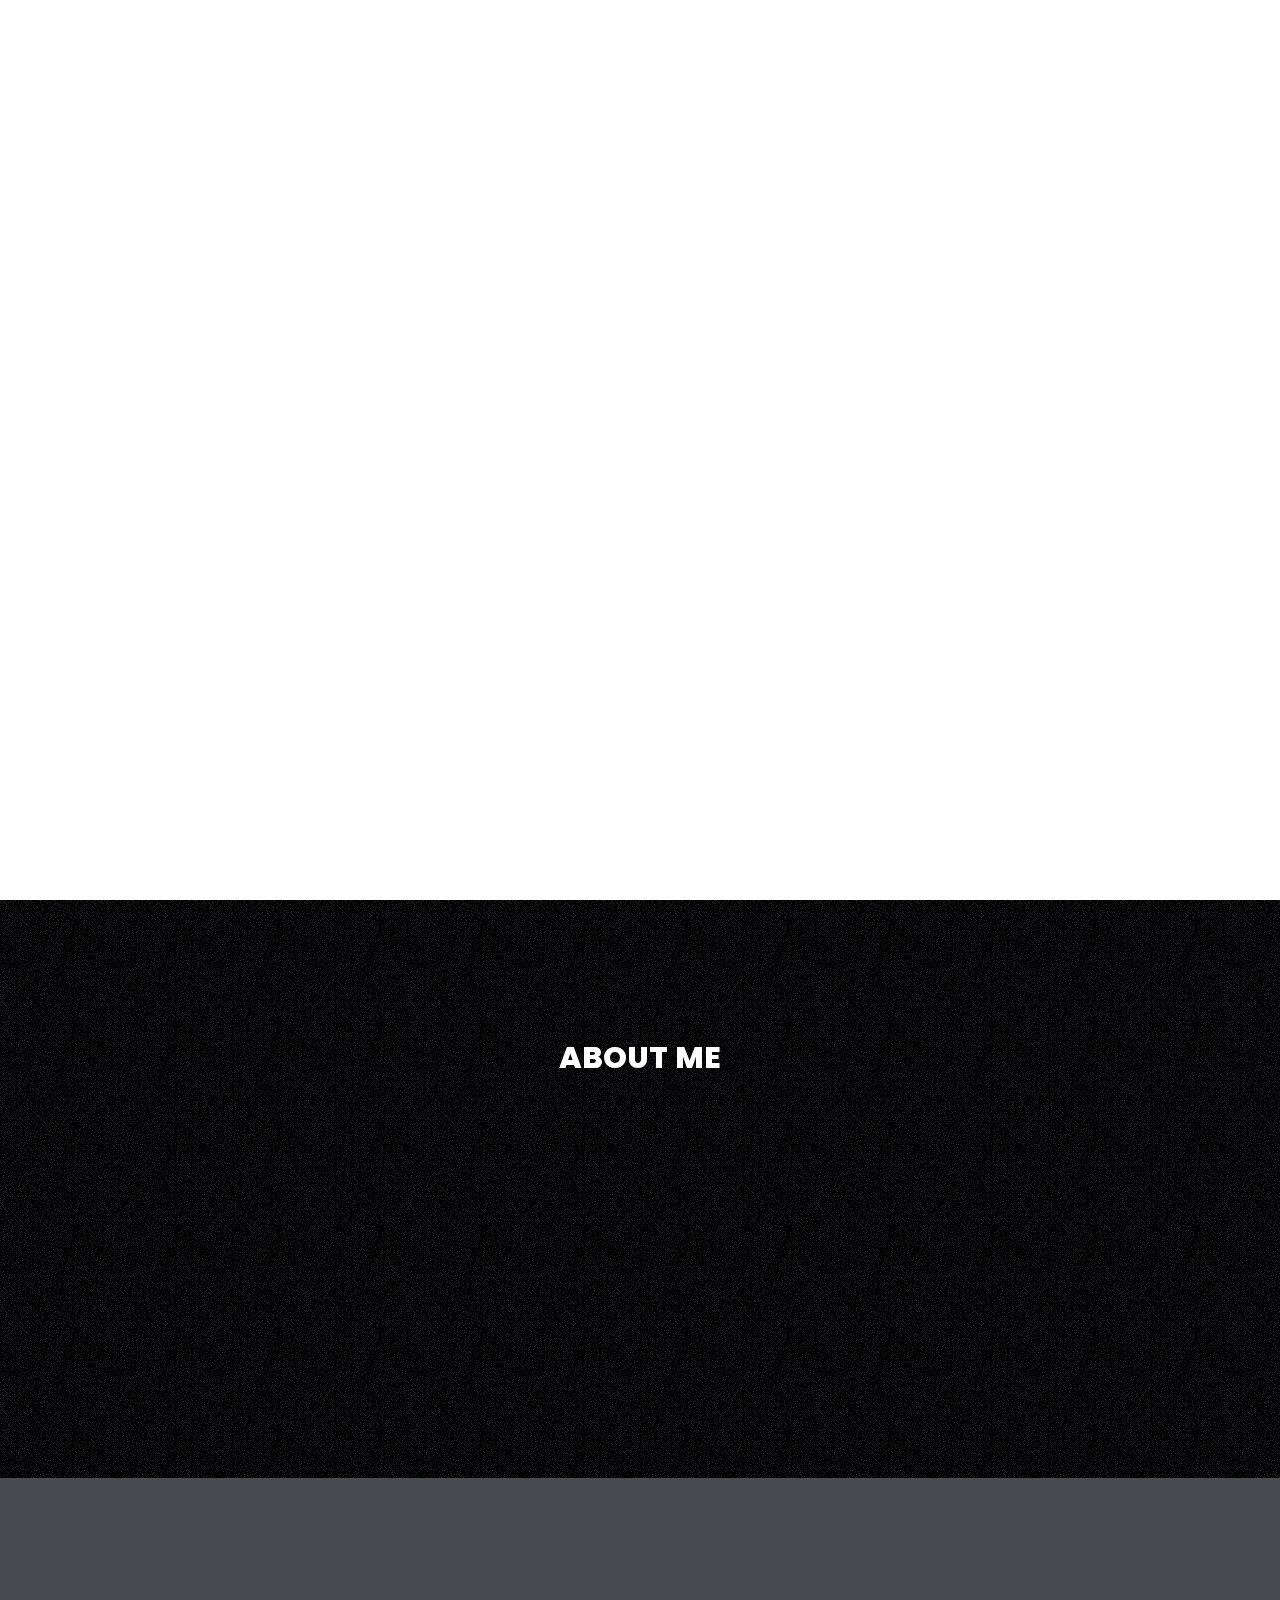
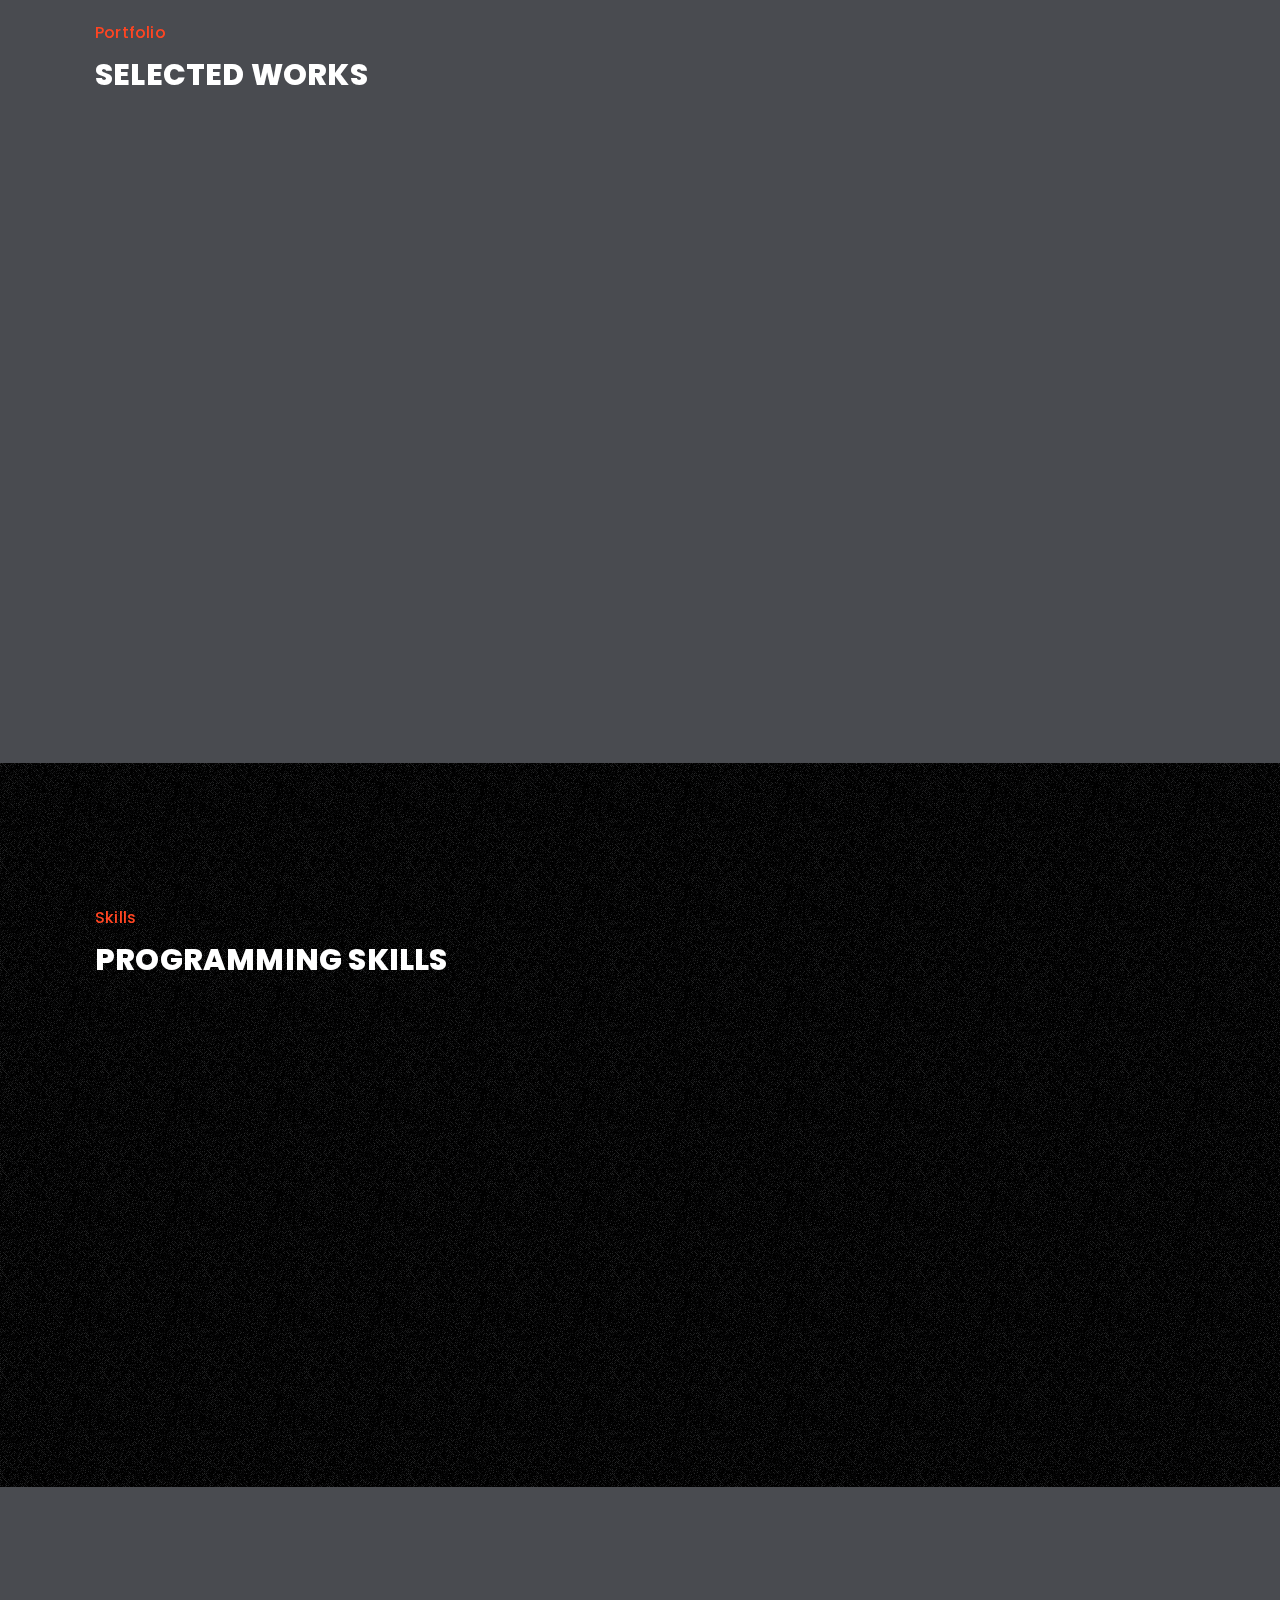
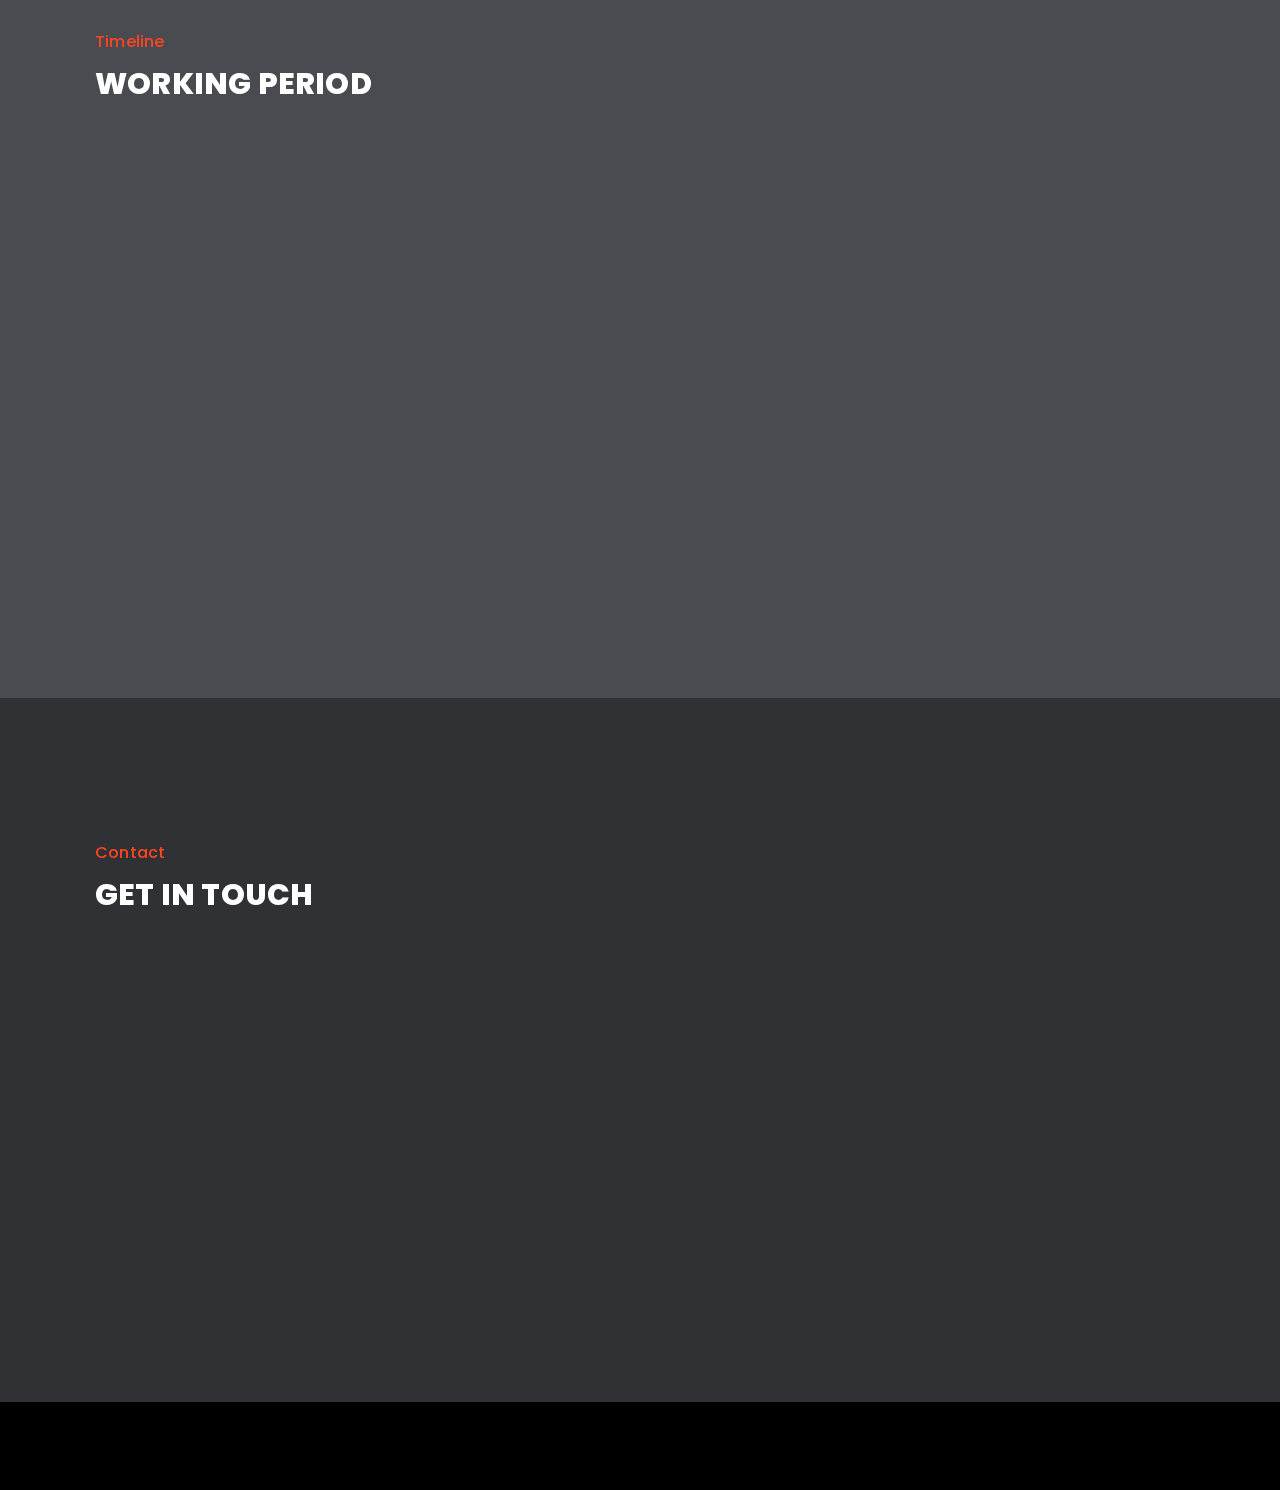
==== commit 7165739d: "added resume" ====
--- a/html/index-dark.html
+++ b/html/index-dark.html
@@ -214,6 +214,11 @@
 							</p>
 							<p>Whether in collaboration with others, or by myself, I am incredibly excited to continue
 								creating more cool things!</p>
+							<div>
+								<a href="cabang_arnold_resume.pdf" target="_blank"rel="noopener noreferrer">
+									View my Resume
+								</a>
+							</div>
 						</div>
 					</div>
 				</div>
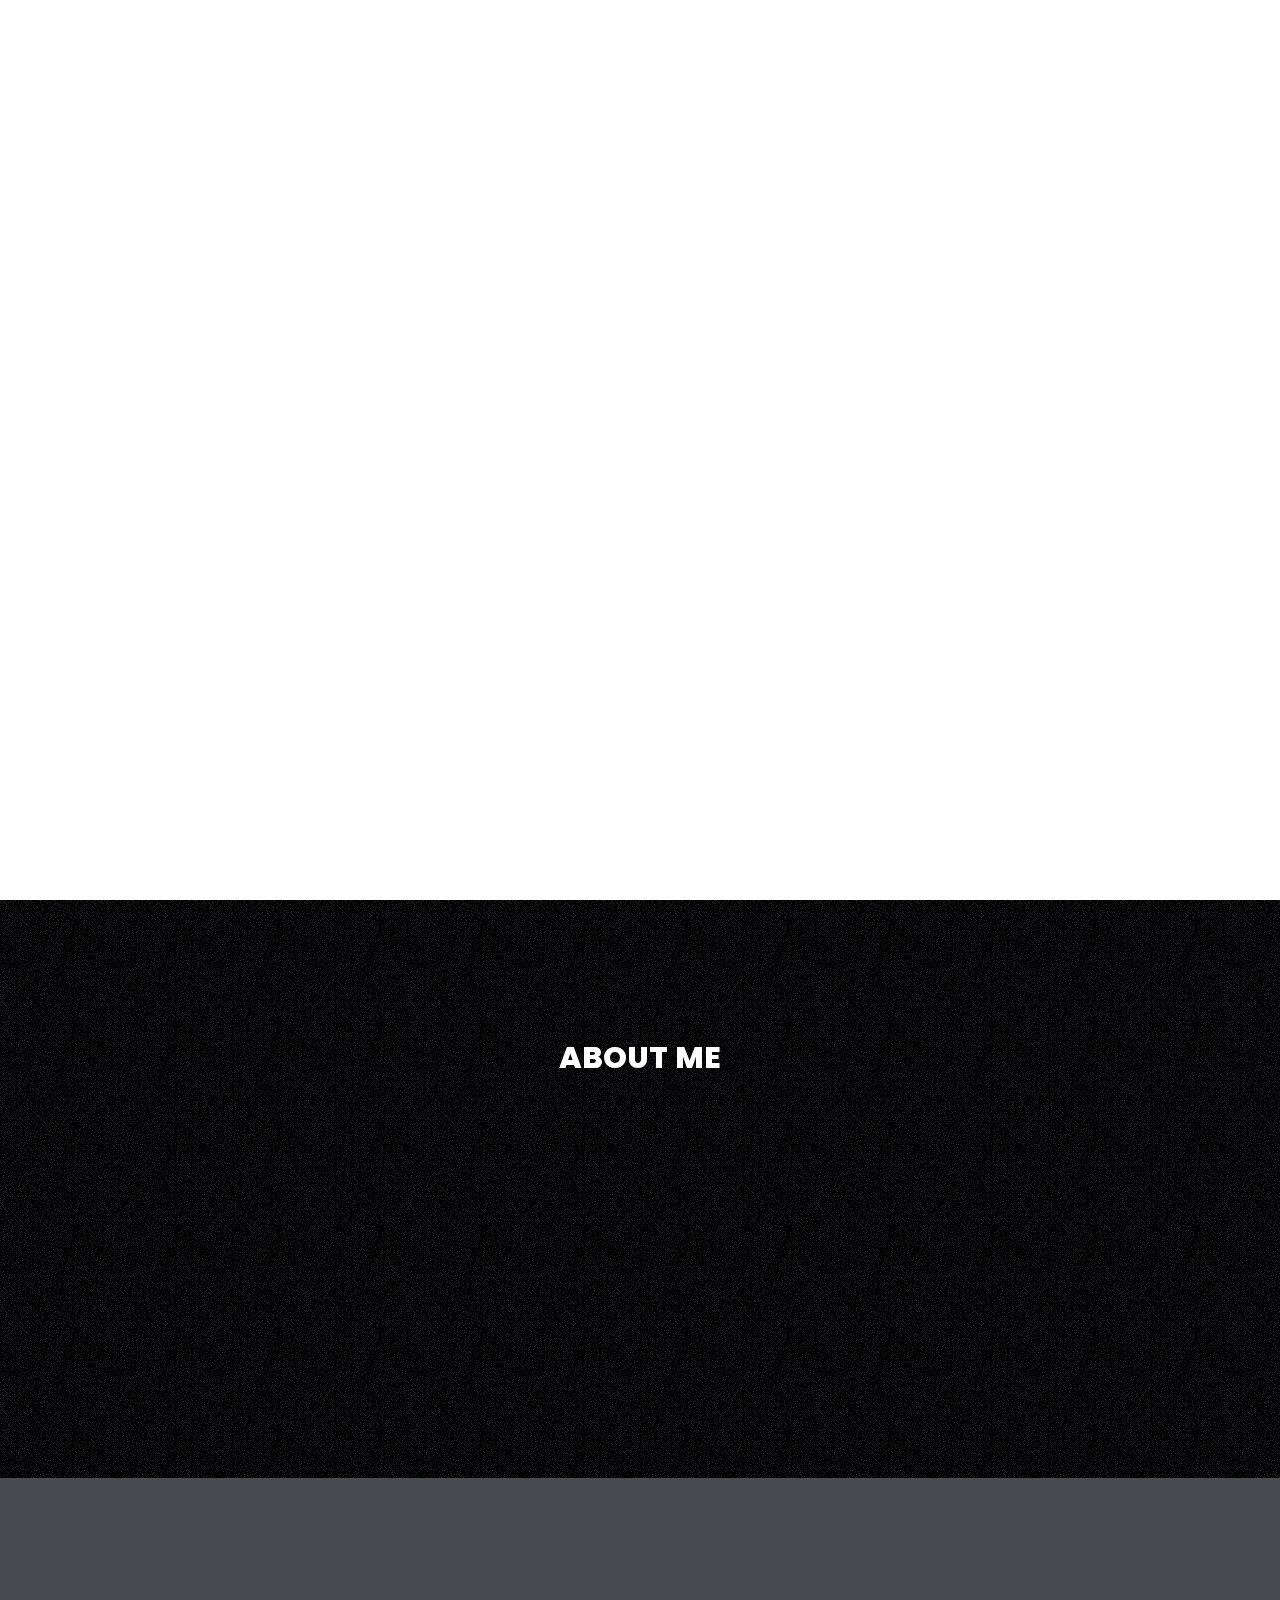
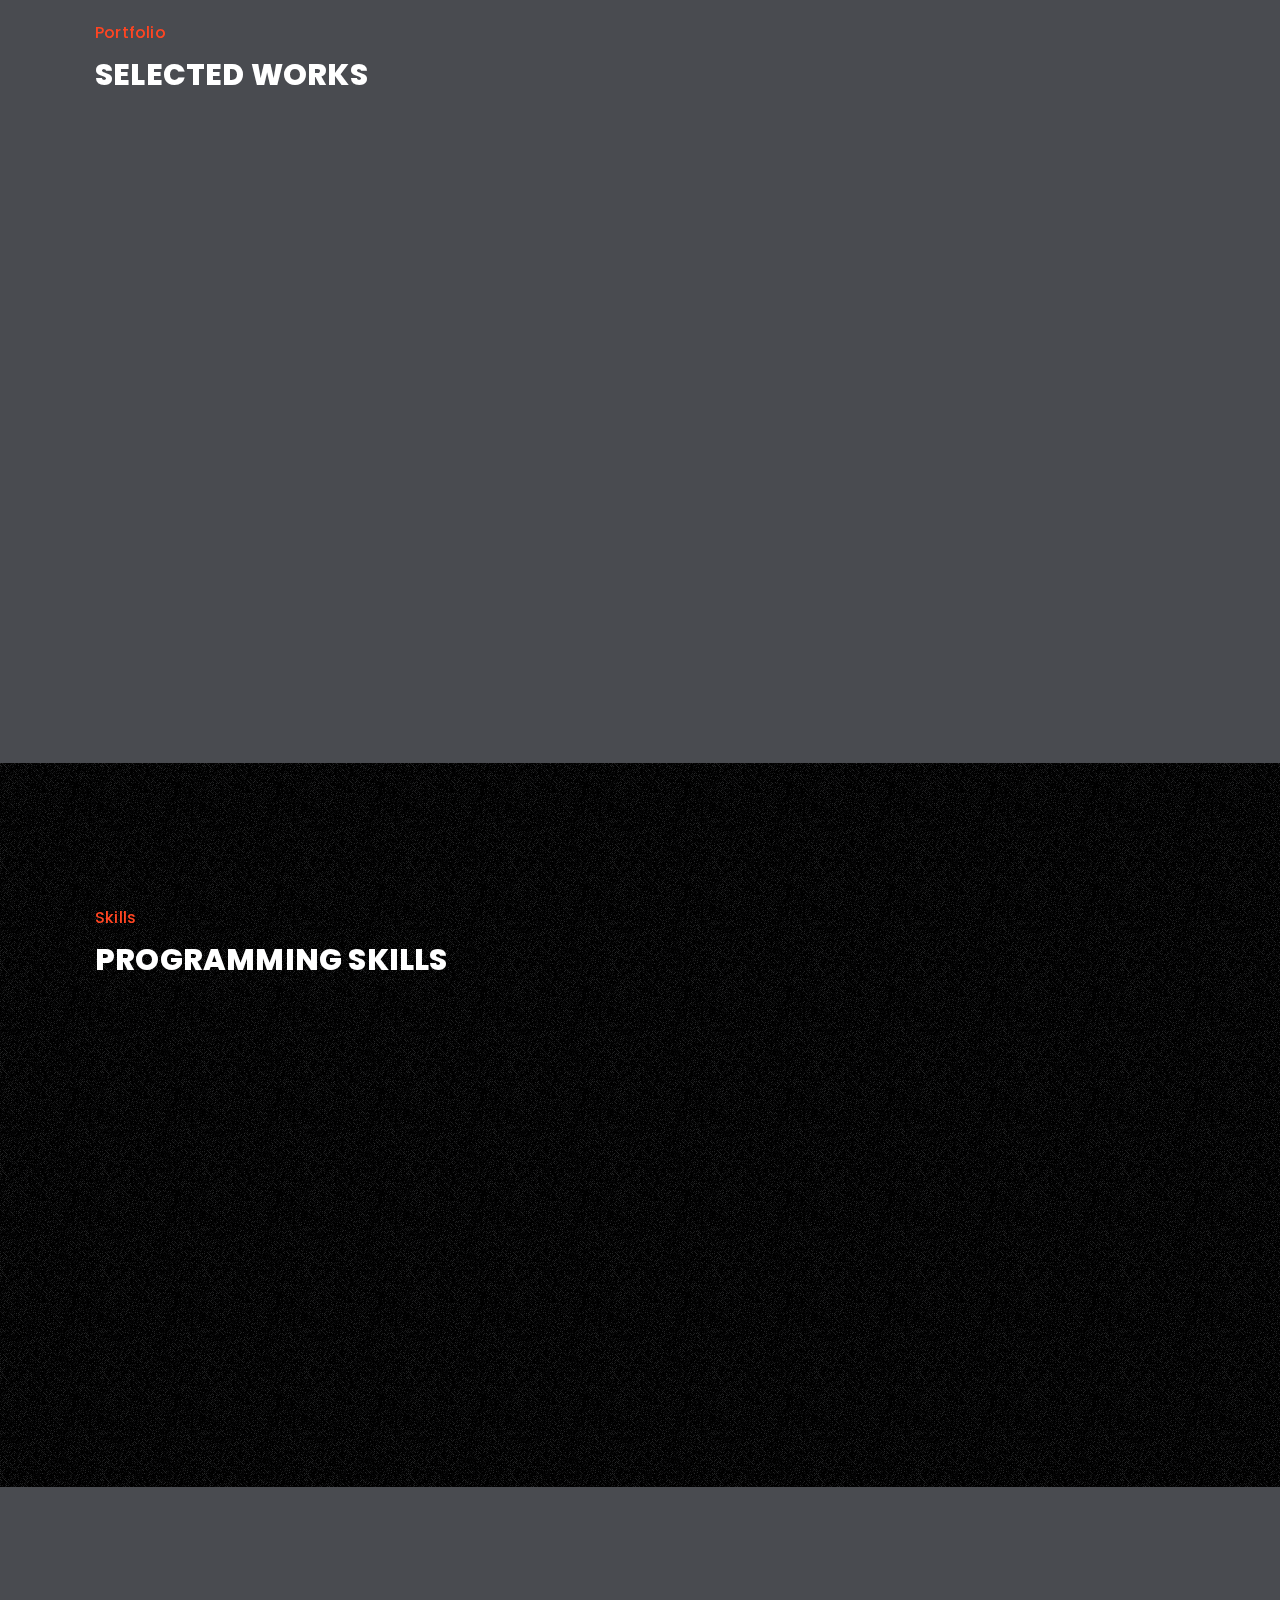
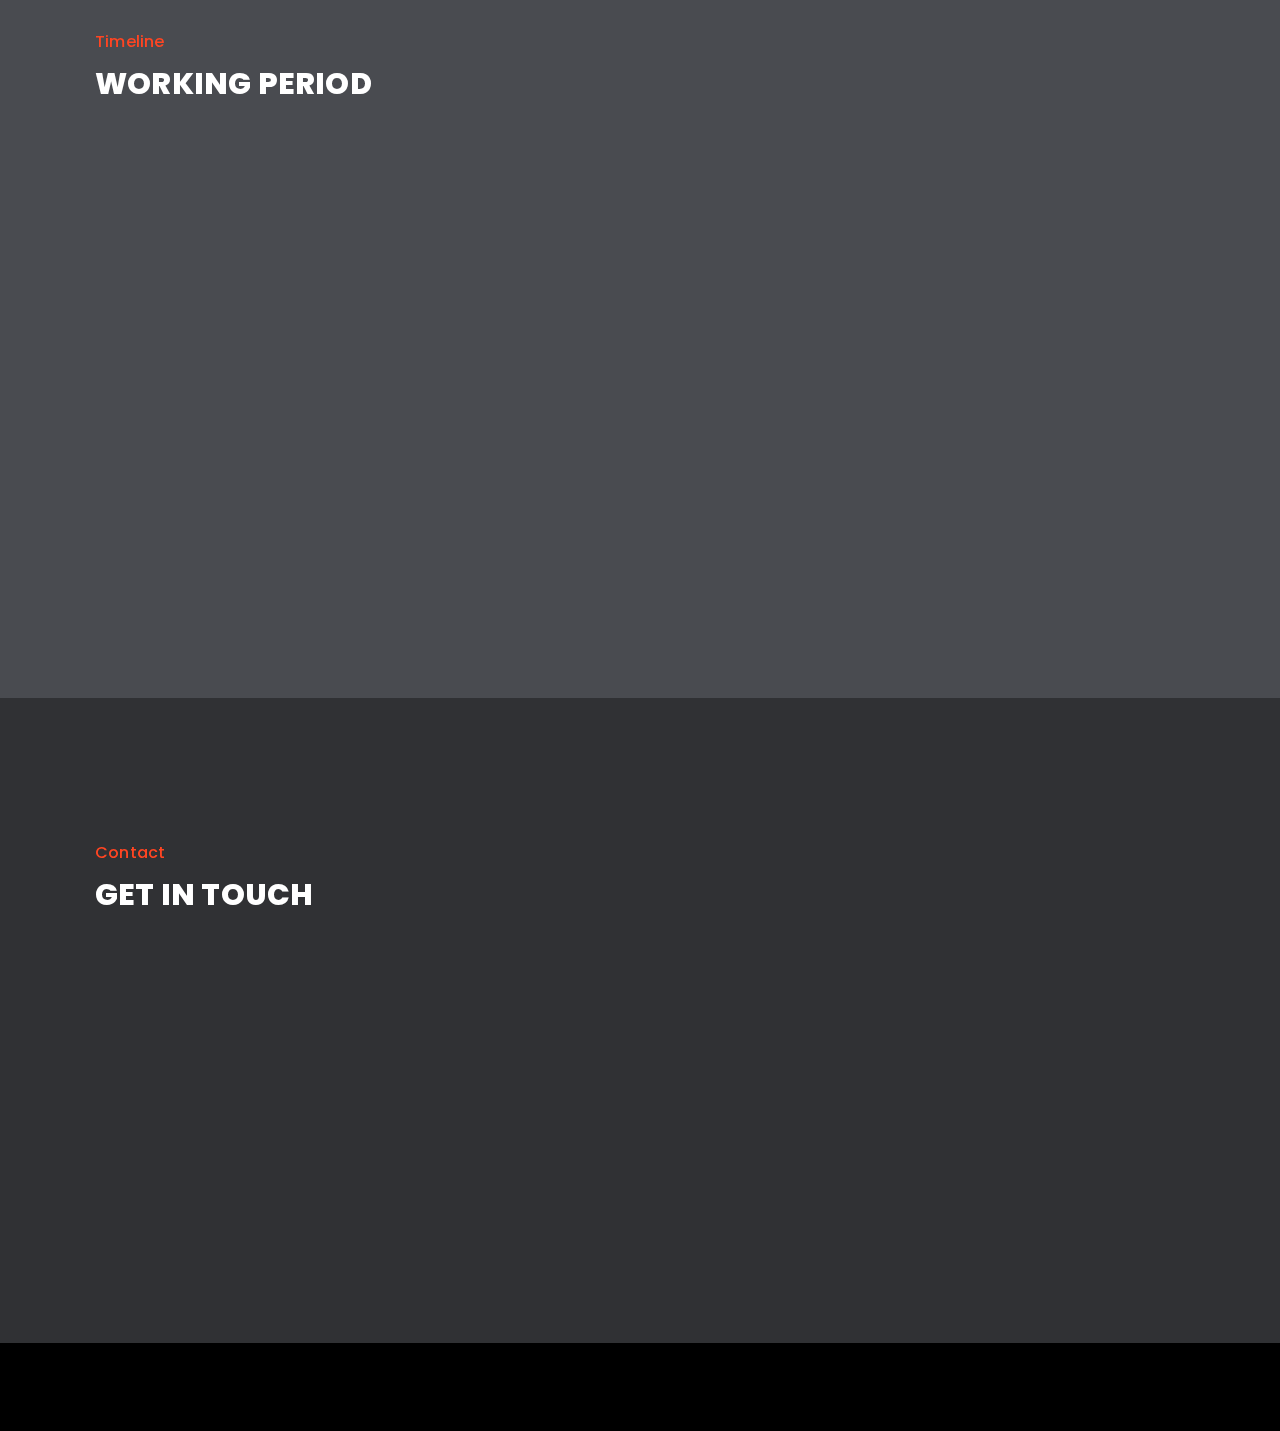
==== commit 12052b1a: "touched up contact information" ====
--- a/html/index-dark.html
+++ b/html/index-dark.html
@@ -1051,34 +1051,22 @@
 					<div class="contact_inner">
 						<div class="left wow fadeInUp" data-wow-duration=".7s">
 							<div class="text">
-								<p>Please fill out the form on this section to contact with me. Or call between 9:00
-									a.m. and 8:00 p.m. ET, Monday through Friday</p>
+								<p>Feel free to either fill out this form or give me a call between 9:00
+									a.m. and 5:00 p.m. PT, Monday through Friday!</p>
+								<p>Email and phone listed below!</p>
 							</div>
 							<div class="short">
 								<ul>
 									<li>
 										<div class="list_inner">
-											<!-- If you want to change or add any svg icons you can download here for free www.flaticon.com -->
-											<img class="svg" src="img/svg/placeholder.svg" alt="" />
-											<span>44 Place, Tokyo, Japan</span>
-										</div>
-									</li>
-									<li>
-										<div class="list_inner">
 											<img class="svg" src="img/svg/phone.svg" alt="" />
-											<span>+77 033 442 55 57</span>
+											<span>(209)-373-5617</span>
 										</div>
 									</li>
 									<li>
 										<div class="list_inner">
 											<img class="svg" src="img/svg/mail.svg" alt="" />
-											<span>dodo@gmail.com</span>
-										</div>
-									</li>
-									<li>
-										<div class="list_inner">
-											<img class="svg" src="img/svg/globe.svg" alt="" />
-											<span>www.domain.com</span>
+											<span>acabang23@gmail.com</span>
 										</div>
 									</li>
 								</ul>
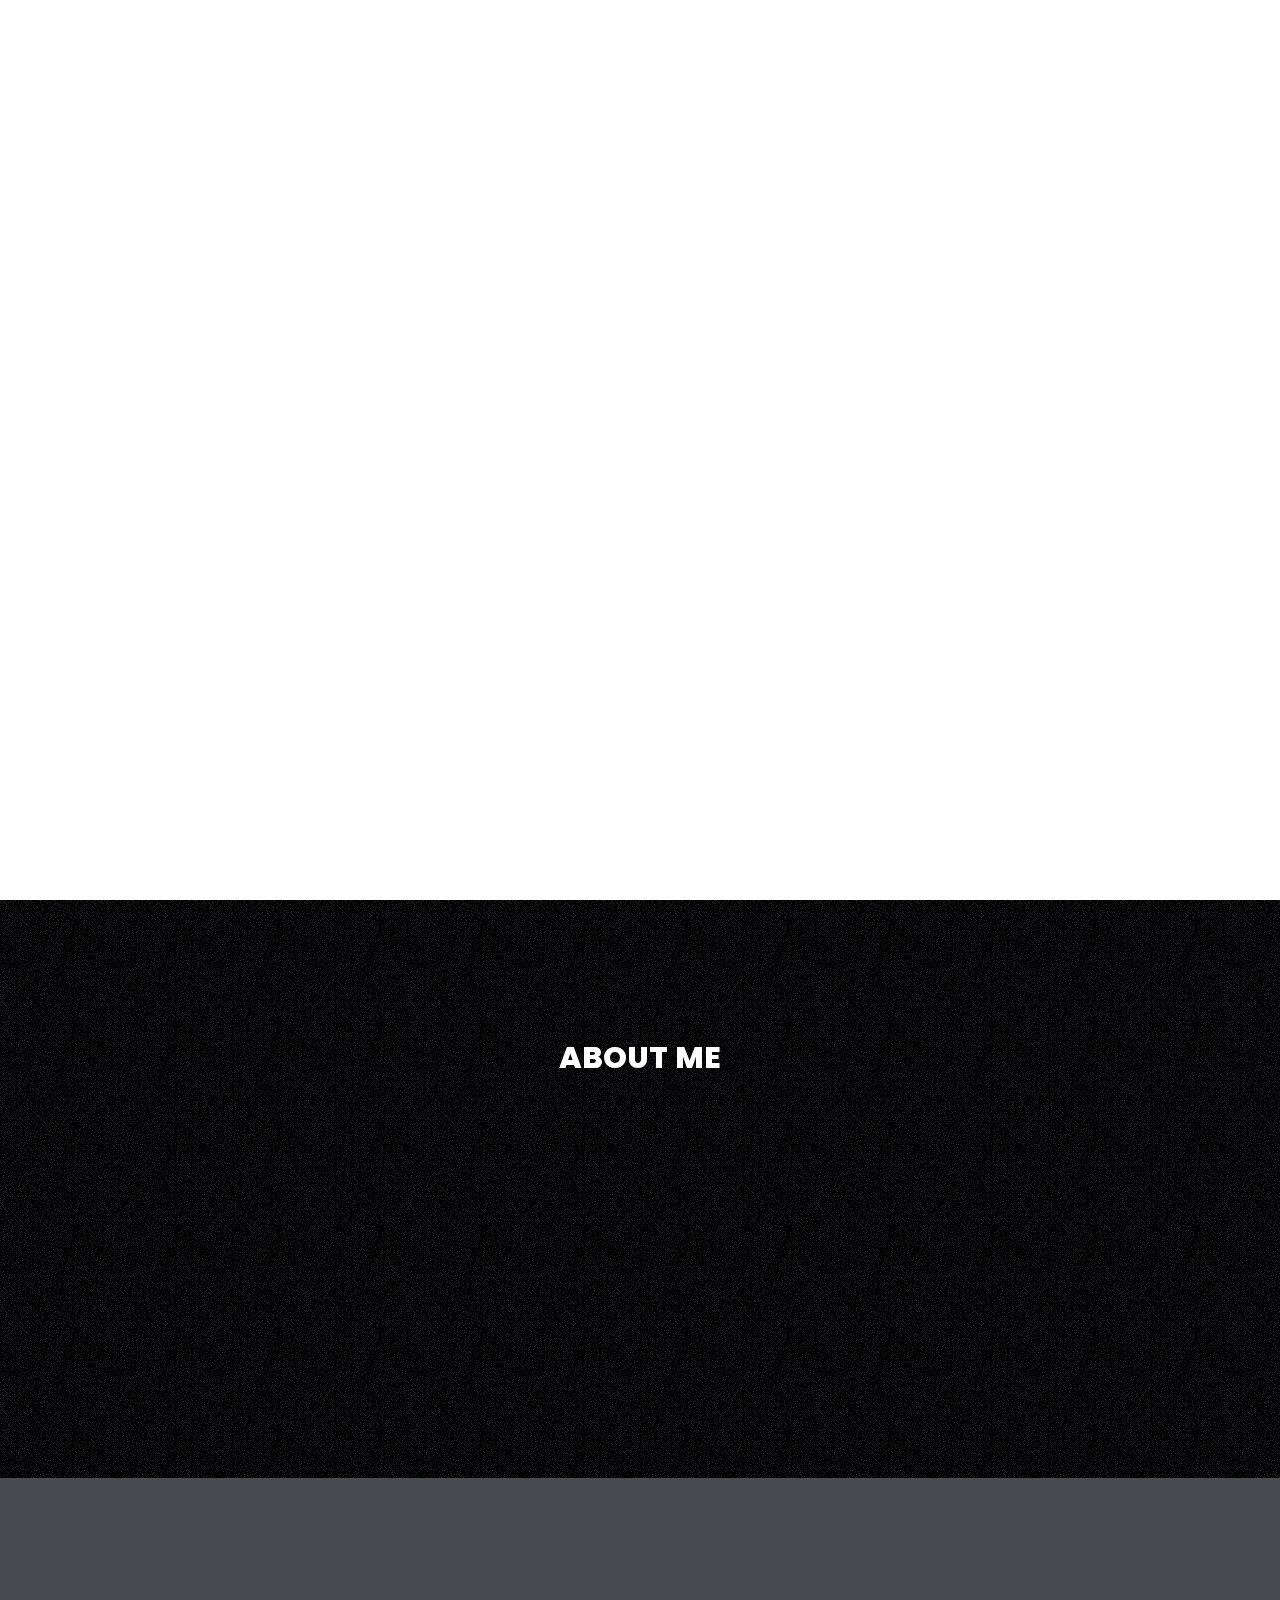
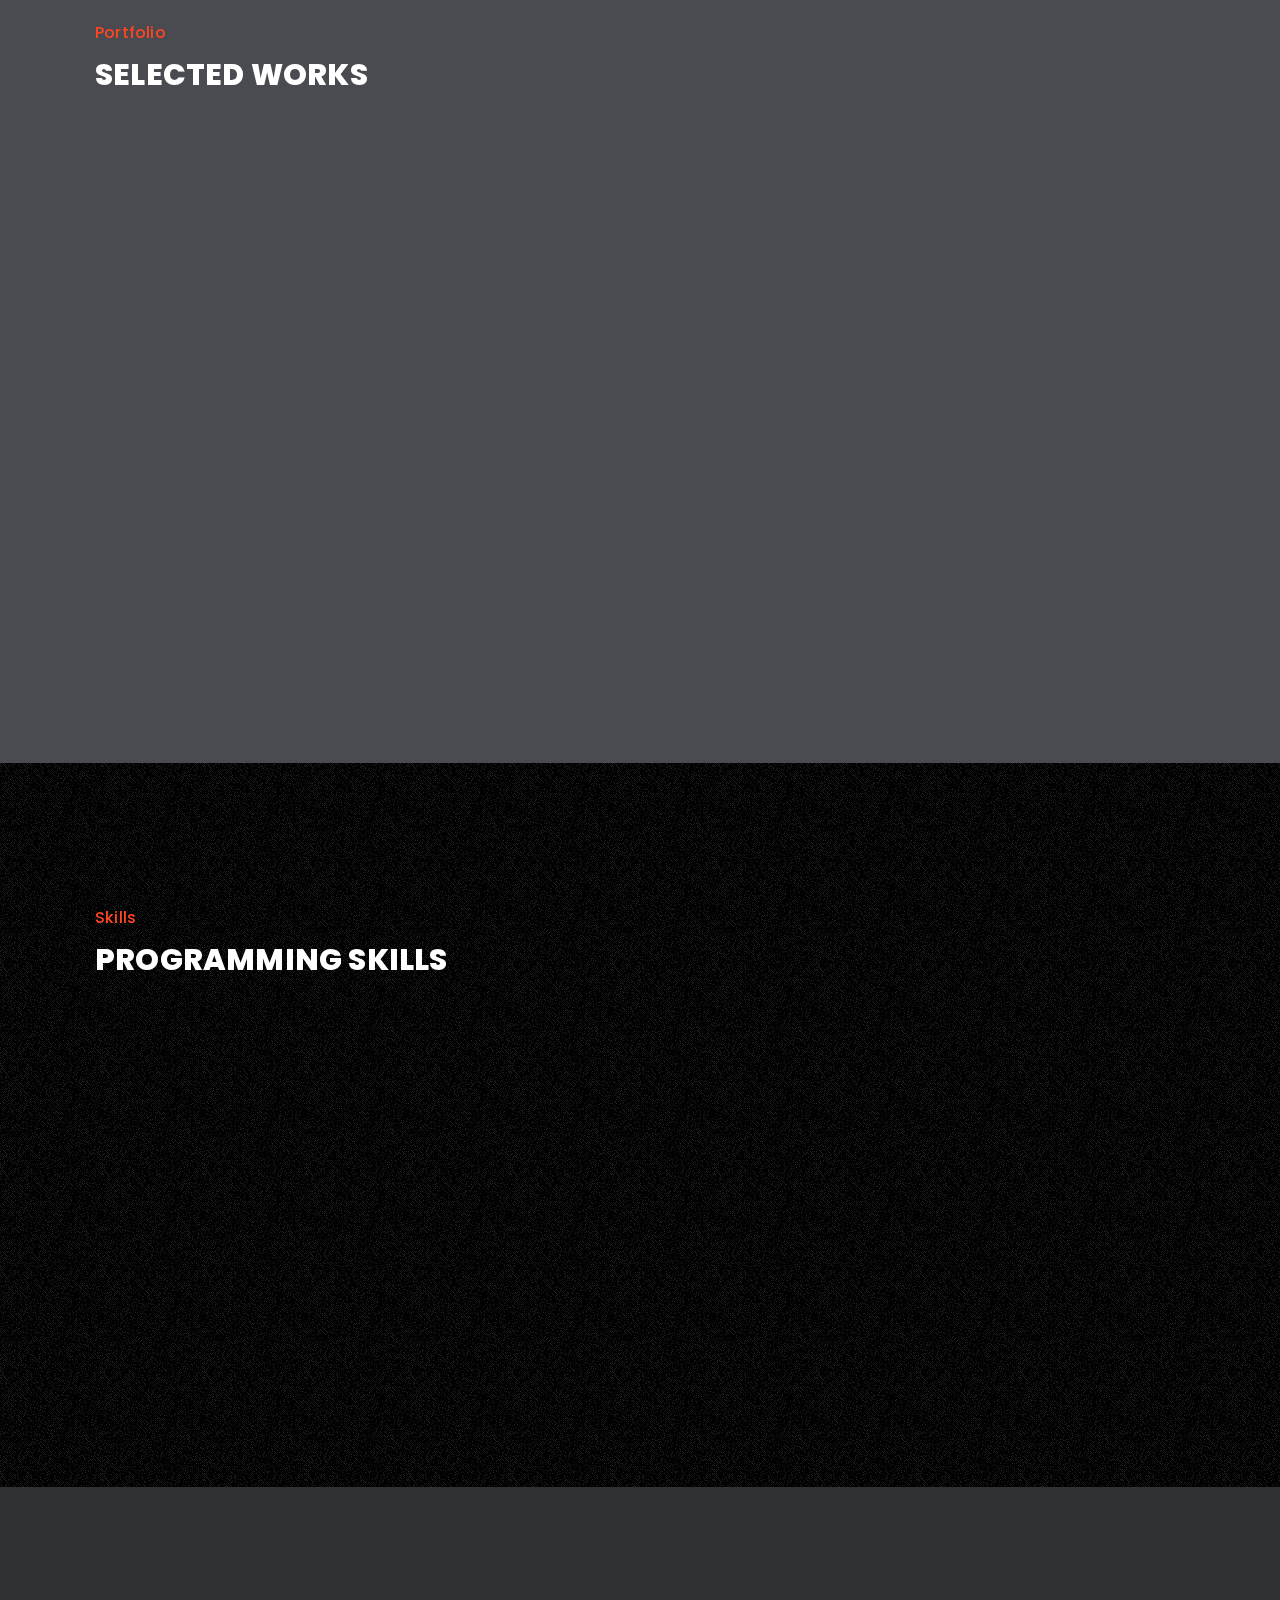
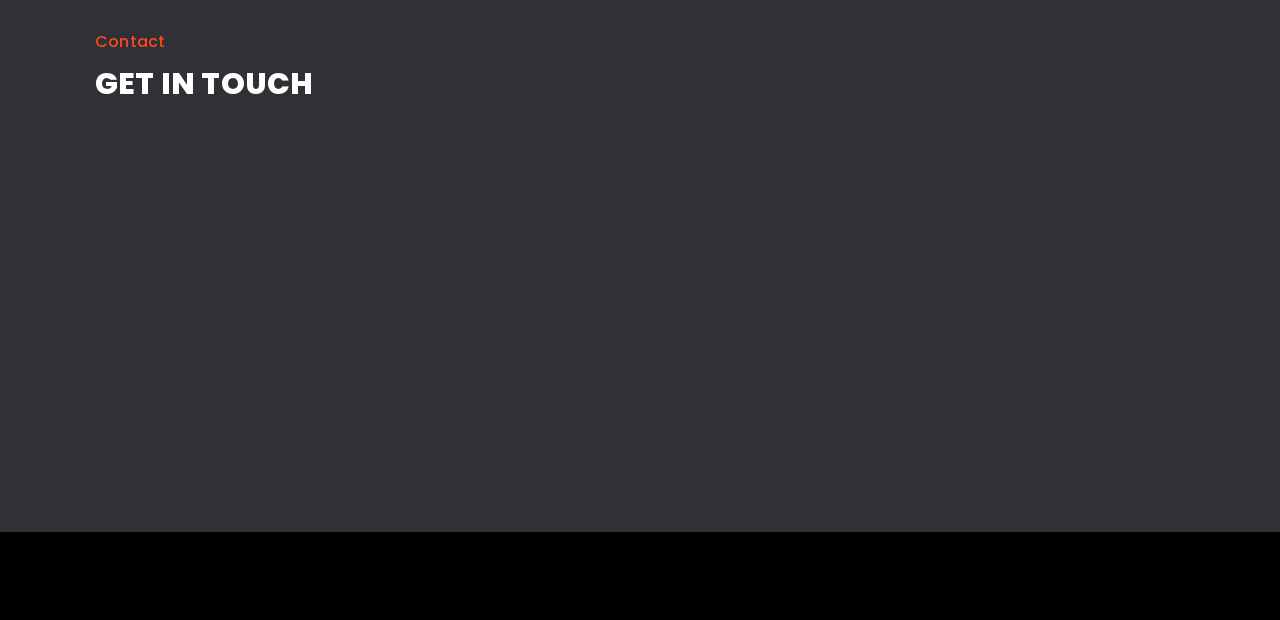
==== commit b36a0b0b: "commented out timeline and added in about me to navbar" ====
--- a/html/index-dark.html
+++ b/html/index-dark.html
@@ -74,9 +74,10 @@
 						<div class="list">
 							<ul class="anchor_nav">
 								<li class="current"><a href="#home">Home</a></li>
+								<li><a href="#about_me">About Me</a></li>
 								<li><a href="#portfolio">Portfolio</a></li>
 								<li><a href="#skills">Skills</a></li>
-								<li><a href="#timeline">Timeline</a></li>
+								<!-- <li><a href="#timeline">Timeline</a></li> -->
 								<!-- <li><a href="#price">Price</a></li>
 								<li><a href="#news">News</a></li> -->
 								<li><a href="#contact">Contact</a></li>
@@ -115,9 +116,10 @@
 				<div class="dropdown_inner">
 					<ul class="anchor_nav">
 						<li class="current"><a href="#home">Home</a></li>
+						<li><a href="#about_me">About Me</a></li>
 						<li><a href="#portfolio">Portfolio</a></li>
 						<li><a href="#skills">Skills</a></li>
-						<li><a href="#timeline">Timeline</a></li>
+						<!-- <li><a href="#timeline">Timeline</a></li> -->
 						<!-- <li><a href="#price">Price</a></li>
 						<li><a href="#news">News</a></li> -->
 						<li><a href="#contact">Contact</a></li>
@@ -197,7 +199,7 @@
 		<!-- /HERO -->
 
 		<!-- ABOUT -->
-		<div class="kura_tm_section" id="skills">
+		<div class="kura_tm_section" id="about_me">
 			<div class="kura_tm_skills">
 				<div class="container">
 					<div class="about_me">
@@ -707,7 +709,7 @@
 		<!-- /SKILLS -->
 
 		<!-- TIMELINE -->
-		<div class="kura_tm_section" id="timeline">
+		<!-- <div class="kura_tm_section" id="timeline">
 			<div class="kura_tm_timeline">
 				<div class="container">
 					<div class="kura_tm_main_title">
@@ -775,7 +777,7 @@
 					</div>
 				</div>
 			</div>
-		</div>
+		</div> -->
 		<!-- /TIMELINE -->
 
 		<!-- PRICING -->
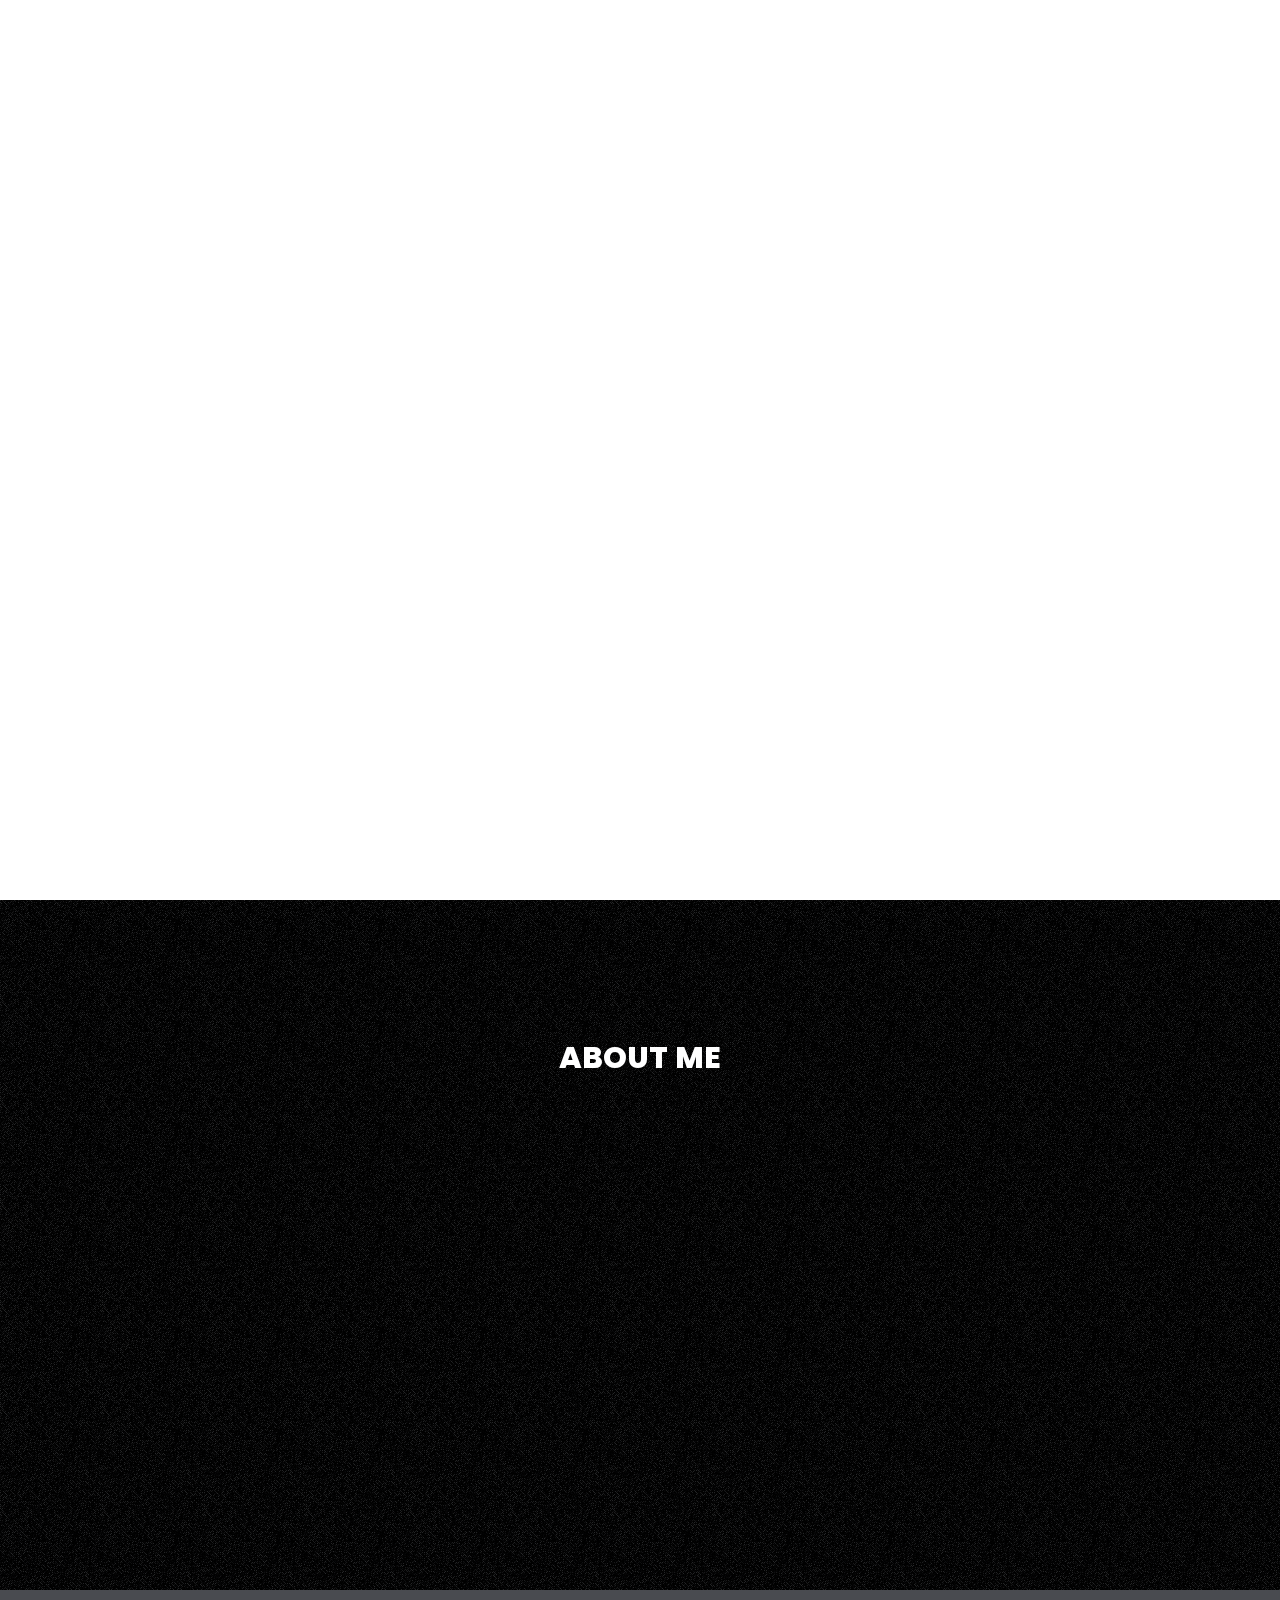
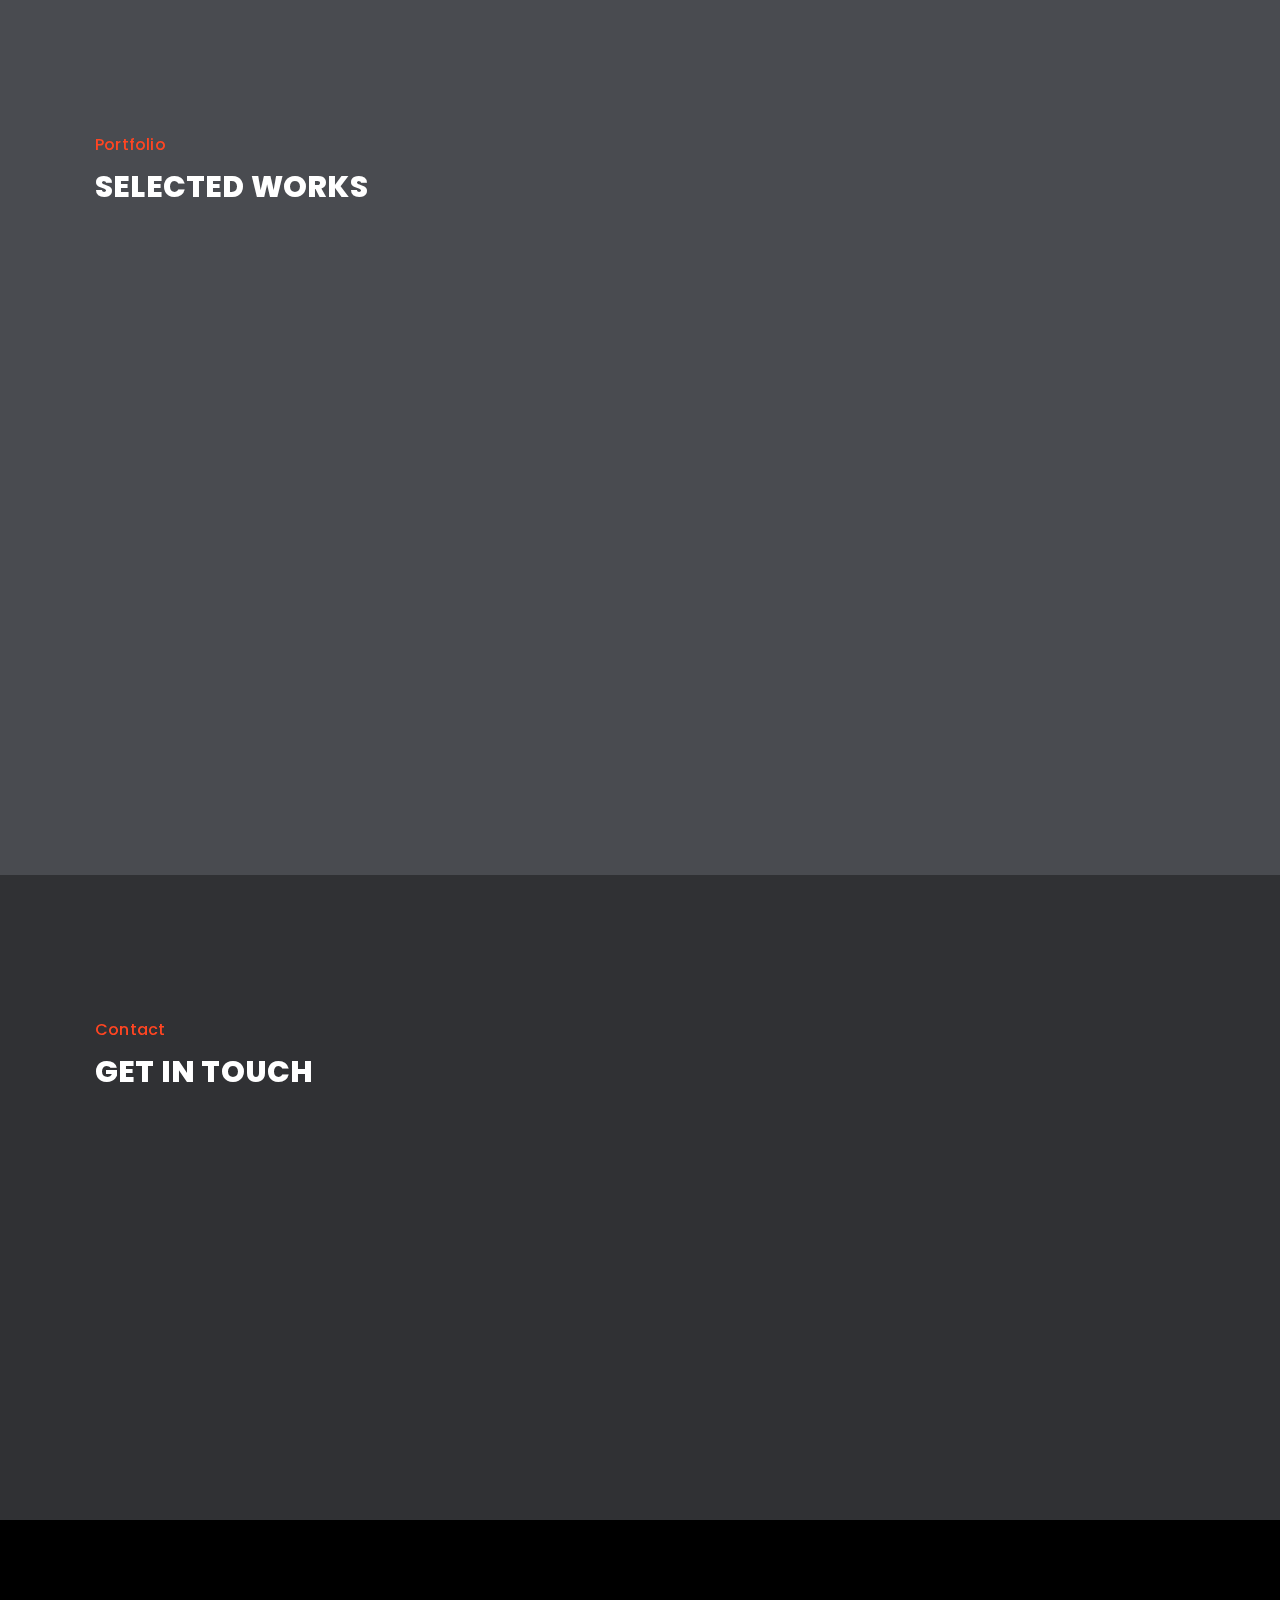
==== commit ba8f7372: "commented out skills section" ====
--- a/html/index-dark.html
+++ b/html/index-dark.html
@@ -76,7 +76,7 @@
 								<li class="current"><a href="#home">Home</a></li>
 								<li><a href="#about_me">About Me</a></li>
 								<li><a href="#portfolio">Portfolio</a></li>
-								<li><a href="#skills">Skills</a></li>
+								<!-- <li><a href="#skills">Skills</a></li> -->
 								<!-- <li><a href="#timeline">Timeline</a></li> -->
 								<!-- <li><a href="#price">Price</a></li>
 								<li><a href="#news">News</a></li> -->
@@ -118,7 +118,7 @@
 						<li class="current"><a href="#home">Home</a></li>
 						<li><a href="#about_me">About Me</a></li>
 						<li><a href="#portfolio">Portfolio</a></li>
-						<li><a href="#skills">Skills</a></li>
+						<!-- <li><a href="#skills">Skills</a></li> -->
 						<!-- <li><a href="#timeline">Timeline</a></li> -->
 						<!-- <li><a href="#price">Price</a></li>
 						<li><a href="#news">News</a></li> -->
@@ -208,16 +208,21 @@
 						</div>
 						<div class="text wow fadeInUp" data-wow-duration=".7s">
 							<p>Hello! My name is Arnold Cabang and I am a full-stack developer.</p>
+							<br>
 							<p>I've always had a love for puzzles and for me, programming has been the biggest one so
 								far.</p>
 							<p>To me, there's no greater thrill than resolving a pesky bug and seeing the culmination of
 								a fully-functioning project.</p>
+							<br>
 							<p>Currently, I am open to any and all work opportunities and am actively applying as well.
 							</p>
+							<p></p>
+							<br>
 							<p>Whether in collaboration with others, or by myself, I am incredibly excited to continue
 								creating more cool things!</p>
+							<br>
 							<div>
-								<a href="cabang_arnold_resume.pdf" target="_blank"rel="noopener noreferrer">
+								<a href="cabang_arnold_resume.pdf" target="_blank" rel="noopener noreferrer">
 									View my Resume
 								</a>
 							</div>
@@ -291,7 +296,9 @@
 									<div class="list_inner">
 										<div class="image">
 											<img src="img/portfolio/410-460.jpg" alt="" />
-											<div class="main" data-img-url="https://i.ibb.co/bQf40w4/Screen-Shot-2021-11-03-at-9-53-31-AM.png"></div>
+											<div class="main"
+												data-img-url="https://i.ibb.co/bQf40w4/Screen-Shot-2021-11-03-at-9-53-31-AM.png">
+											</div>
 											<a href="http://ultraplus.herokuapp.com/" target="_blank"
 												rel="noopener noreferrer">
 												<div class="overlay"></div>
@@ -299,11 +306,11 @@
 												<div class="details">
 													<h3>Ultra Plus</h3>
 											</a>
-													<span>An anime media website within a Disney+ inspired format/theme.
-														Built using React, Flask, Redux, Postgres, SQLAlchemy.</span>
-												</div>
-										</div>
-										<!-- <div class="hidden_content">
+											<span>An anime media website within a Disney+ inspired format/theme.
+												Built using React, Flask, Redux, Postgres, SQLAlchemy.</span>
+										</div>
+									</div>
+									<!-- <div class="hidden_content">
 											<div class="popup_details">
 												<div class="main_details">
 													<div class="textbox">
@@ -388,25 +395,27 @@
 												</div>
 											</div>
 										</div> -->
-									</div>
-								</div>
-								<div class="swiper-slide">
-									<div class="list_inner">
-										<div class="image">
-											<img src="img/portfolio/410-460.jpg" alt="" />
-											<div class="main" data-img-url="https://i.ibb.co/X4VZHbM/Screen-Shot-2021-11-03-at-10-26-24-AM.png"></div>
-											<a href="https://unravel-genius-clone.herokuapp.com/" target="_blank"
-												rel="noopener noreferrer">
-												<div class="overlay"></div>
-												<img class="svg" src="img/svg/right-arrow.svg" alt="" />
-												<div class="details">
-													<h3>Unravel</h3>
-											</a>
-												<span>A clone website of Genius. Built using Express, React/Redux, and
-													Postgres.</span>
-											</div>
-										</div>
-										<!-- <div class="hidden_content">
+								</div>
+							</div>
+							<div class="swiper-slide">
+								<div class="list_inner">
+									<div class="image">
+										<img src="img/portfolio/410-460.jpg" alt="" />
+										<div class="main"
+											data-img-url="https://i.ibb.co/X4VZHbM/Screen-Shot-2021-11-03-at-10-26-24-AM.png">
+										</div>
+										<a href="https://unravel-genius-clone.herokuapp.com/" target="_blank"
+											rel="noopener noreferrer">
+											<div class="overlay"></div>
+											<img class="svg" src="img/svg/right-arrow.svg" alt="" />
+											<div class="details">
+												<h3>Unravel</h3>
+										</a>
+										<span>A clone website of Genius. Built using Express, React/Redux, and
+											Postgres.</span>
+									</div>
+								</div>
+								<!-- <div class="hidden_content">
 											<div class="popup_details">
 												<div class="main_details">
 													<div class="textbox">
@@ -491,26 +500,28 @@
 												</div>
 											</div>
 										</div> -->
-									</div>
-								</div>
-								<div class="swiper-slide">
-									<div class="list_inner">
-										<div class="image">
-											<img src="img/portfolio/410-460.jpg" alt="" />
-											<div class="main" data-img-url="https://i.ibb.co/FhnjY32/Screen-Shot-2021-11-03-at-10-40-46-AM.png"></div>
-											<a href="https://map-your-run-clone.herokuapp.com/" target="_blank"
-												rel="noopener noreferrer">
-												<div class="overlay"></div>
-												<img class="svg" src="img/svg/right-arrow.svg" alt="" />
-												<div class="details">
-													<h3>MapYourRun</h3>
-											</a>
-												<span>MapYourRun is a clone website of MapMyRun made in collaboration as
-													a team. Built using React, Flask, Redux, Postgres,
-													SQLAlchemy.</span>
-											</div>
-										</div>
-										<!-- <div class="hidden_content">
+							</div>
+						</div>
+						<div class="swiper-slide">
+							<div class="list_inner">
+								<div class="image">
+									<img src="img/portfolio/410-460.jpg" alt="" />
+									<div class="main"
+										data-img-url="https://i.ibb.co/FhnjY32/Screen-Shot-2021-11-03-at-10-40-46-AM.png">
+									</div>
+									<a href="https://map-your-run-clone.herokuapp.com/" target="_blank"
+										rel="noopener noreferrer">
+										<div class="overlay"></div>
+										<img class="svg" src="img/svg/right-arrow.svg" alt="" />
+										<div class="details">
+											<h3>MapYourRun</h3>
+									</a>
+									<span>MapYourRun is a clone website of MapMyRun made in collaboration as
+										a team. Built using React, Flask, Redux, Postgres,
+										SQLAlchemy.</span>
+								</div>
+							</div>
+							<!-- <div class="hidden_content">
 											<div class="popup_details">
 												<div class="main_details">
 													<div class="textbox">
@@ -595,9 +606,9 @@
 												</div>
 											</div>
 										</div> -->
-									</div>
-								</div>
-								<!-- <div class="swiper-slide">
+						</div>
+					</div>
+					<!-- <div class="swiper-slide">
 									<div class="list_inner">
 										<div class="image">
 											<img src="img/portfolio/410-460.jpg" alt="" />
@@ -627,89 +638,77 @@
 										<a class="kura_tm_full_link zoom" href="img/portfolio/6.jpg"></a>
 									</div>
 								</div> -->
-							</div>
-
-							<!-- Comment this back in when putting more projects -->
-
-							<div class="kura_tm_swiper_progress fill">
-								<div class="my_pagination_in">
-									<span class="current"></span>
-									<span class="pagination_progress"><span class="all"><span></span></span></span>
-									<span class="total"></span>
-								</div>
-								<div class="my_navigation">
-									<ul>
-										<li><a class="my_prev" href="#"><img class="svg" src="img/svg/right-arrow.svg"
-													alt="" /></a></li>
-										<li><a class="my_next" href="#"><img class="svg" src="img/svg/right-arrow.svg"
-													alt="" /></a></li>
-									</ul>
-								</div>
-							</div>
-						</div>
+				</div>
+
+				<!-- Comment this back in when putting more projects -->
+
+				<div class="kura_tm_swiper_progress fill">
+					<div class="my_pagination_in">
+						<span class="current"></span>
+						<span class="pagination_progress"><span class="all"><span></span></span></span>
+						<span class="total"></span>
+					</div>
+					<div class="my_navigation">
+						<ul>
+							<li><a class="my_prev" href="#"><img class="svg" src="img/svg/right-arrow.svg" alt="" /></a>
+							</li>
+							<li><a class="my_next" href="#"><img class="svg" src="img/svg/right-arrow.svg" alt="" /></a>
+							</li>
+						</ul>
 					</div>
 				</div>
 			</div>
 		</div>
-		<!-- /PORTFOLIO -->
-
-		<!-- SKILLS -->
-		<div class="kura_tm_section" id="skills">
-			<div class="kura_tm_skills">
-				<div class="container">
-					<div class="skills_inner">
-						<div class="left">
-							<div class="kura_tm_main_title light">
-								<span>Skills</span>
-								<h3>Programming Skills</h3>
-							</div>
-							<div class="text wow fadeInUp" data-wow-duration=".7s">
-								<p>For more than 20 years our experts have been accomplishing enough with modern Web
-									Development, new generation web and app programming language.</p>
-							</div>
-							<div class="dodo_progress wow fadeInUp" data-wow-duration=".7s" data-wow-delay=".2s">
-								<div class="progress_inner" data-value="95">
-									<span><span class="label">HTML &amp; CSS</span><span
-											class="number">95%</span></span>
-									<div class="background">
-										<div class="bar">
-											<div class="bar_in"></div>
-										</div>
-									</div>
-								</div>
-								<div class="progress_inner" data-value="80">
-									<span><span class="label">JavaScript</span><span class="number">80%</span></span>
-									<div class="background">
-										<div class="bar">
-											<div class="bar_in"></div>
-										</div>
-									</div>
-								</div>
-								<div class="progress_inner" data-value="90">
-									<span><span class="label">WordPress</span><span class="number">90%</span></span>
-									<div class="background">
-										<div class="bar">
-											<div class="bar_in"></div>
-										</div>
-									</div>
-								</div>
-							</div>
-						</div>
-						<div class="right" data-background-style="video">
-							<!-- Background Styles: "video" and "image" // Also you can use any youtube, vimeo, and local videos -->
+	</div>
+	</div>
+	</div>
+	<!-- /PORTFOLIO -->
+
+	<!-- SKILLS -->
+	<!-- <div class="kura_tm_section" id="skills">
+		<div class="kura_tm_skills">
+			<div class="container">
+				<div class="skills_inner">
+					<div class="left">
+					<div class="kura_tm_main_title light">
+						<span>Skills</span>
+						<h3>Programming Skills</h3>
+					</div>
+					<div class="text wow fadeInUp" data-wow-duration=".7s">
+						<p>For more than 20 years our experts have been accomplishing enough with modern Web
+							Development, new generation web and app programming language.</p>
+					</div>
+					<div class="dodo_progress wow fadeInUp" data-wow-duration=".7s" data-wow-delay=".2s">
+							<span><span class="skill">JavaScript</span><span class="number"></span></span>
+							<div class="background">
+								<div class="bar">
+									<div class="bar_in"></div>
+								</div>
+							</div>
+						<div class="progress_inner" data-value="90">
+							<span><span class="label">WordPress</span><span class="number">90%</span></span>
+							<div class="background">
+								<div class="bar">
+									<div class="bar_in"></div>
+								</div>
+							</div>
+						</div>
+					</div>
+					</div>
+					<div class="right" data-background-style="video">
 							<div class="my_video jarallax" data-speed="0"
 								data-jarallax-video="https://www.youtube.com/watch?v=7e90gBu4pas"></div>
 							<div class="my_image jarallax" data-speed="0" data-img-url="img/portfolio/2.jpg"></div>
 						</div>
 
-					</div>
 				</div>
 			</div>
 		</div>
-		<!-- /SKILLS -->
-
-		<!-- TIMELINE -->
-		<!-- <div class="kura_tm_section" id="timeline">
+	</div> -->
+	<!-- /SKILLS -->
+
+	<!-- TIMELINE -->
+	<!-- <div class="kura_tm_section" id="timeline">
 			<div class="kura_tm_timeline">
 				<div class="container">
 					<div class="kura_tm_main_title">
@@ -778,10 +777,10 @@
 				</div>
 			</div>
 		</div> -->
-		<!-- /TIMELINE -->
-
-		<!-- PRICING -->
-		<!-- <div class="kura_tm_section" id="price">
+	<!-- /TIMELINE -->
+
+	<!-- PRICING -->
+	<!-- <div class="kura_tm_section" id="price">
 			<div class="kura_tm_pricing">
 				<div class="container">
 					<div class="pricing_inner">
@@ -862,10 +861,10 @@
 				</div>
 			</div>
 		</div> -->
-		<!-- /PRICING -->
-
-		<!-- NEWS -->
-		<!-- <div class="kura_tm_section" id="news">
+	<!-- /PRICING -->
+
+	<!-- NEWS -->
+	<!-- <div class="kura_tm_section" id="news">
 			<div class="kura_tm_news">
 				<div class="container">
 					<div class="kura_tm_main_title">
@@ -1040,113 +1039,112 @@
 				</div>
 			</div>
 		</div> -->
-		<!-- /NEWS -->
-
-		<!-- CONTACT -->
-		<div class="kura_tm_section" id="contact">
-			<div class="kura_tm_contact">
-				<div class="container">
-					<div class="kura_tm_main_title">
-						<span>Contact</span>
-						<h3>Get in Touch</h3>
-					</div>
-					<div class="contact_inner">
-						<div class="left wow fadeInUp" data-wow-duration=".7s">
-							<div class="text">
-								<p>Feel free to either fill out this form or give me a call between 9:00
-									a.m. and 5:00 p.m. PT, Monday through Friday!</p>
-								<p>Email and phone listed below!</p>
-							</div>
-							<div class="short">
-								<ul>
-									<li>
-										<div class="list_inner">
-											<img class="svg" src="img/svg/phone.svg" alt="" />
-											<span>(209)-373-5617</span>
-										</div>
-									</li>
-									<li>
-										<div class="list_inner">
-											<img class="svg" src="img/svg/mail.svg" alt="" />
-											<span>acabang23@gmail.com</span>
-										</div>
-									</li>
-								</ul>
-							</div>
-						</div>
-						<div class="right wow fadeInUp" data-wow-duration=".7s">
-							<div class="fields">
-								<form action="/" method="post" class="contact_form" id="contact_form"
-									autocomplete="off">
-									<div class="returnmessage"
-										data-success="Your message has been received, We will contact you soon."></div>
-									<div class="empty_notice"><span>Please Fill Required Fields</span></div>
-									<div class="first">
-										<ul>
-											<li>
-												<input id="name" type="text" placeholder="Name">
-											</li>
-											<li>
-												<input id="email" type="text" placeholder="Email">
-											</li>
-										</ul>
-									</div>
-									<div class="last">
-										<textarea id="message" placeholder="Message"></textarea>
-									</div>
-									<div class="kura_tm_button" data-position="left">
-										<a id="send_message" href="#"><span>Submit</span><img class="svg"
-												src="img/svg/right-arrow.svg" alt="" /></a>
-									</div>
-
-									<!-- If you want to change mail address to yours, please open modal.php and go to line 4 -->
-
-								</form>
-							</div>
+	<!-- /NEWS -->
+
+	<!-- CONTACT -->
+	<div class="kura_tm_section" id="contact">
+		<div class="kura_tm_contact">
+			<div class="container">
+				<div class="kura_tm_main_title">
+					<span>Contact</span>
+					<h3>Get in Touch</h3>
+				</div>
+				<div class="contact_inner">
+					<div class="left wow fadeInUp" data-wow-duration=".7s">
+						<div class="text">
+							<p>Feel free to either fill out this form or give me a call between 9:00
+								a.m. and 5:00 p.m. PT, Monday through Friday!</p>
+							<p>Email and phone listed below!</p>
+						</div>
+						<div class="short">
+							<ul>
+								<li>
+									<div class="list_inner">
+										<img class="svg" src="img/svg/phone.svg" alt="" />
+										<span>(209)-373-5617</span>
+									</div>
+								</li>
+								<li>
+									<div class="list_inner">
+										<img class="svg" src="img/svg/mail.svg" alt="" />
+										<span>acabang23@gmail.com</span>
+									</div>
+								</li>
+							</ul>
+						</div>
+					</div>
+					<div class="right wow fadeInUp" data-wow-duration=".7s">
+						<div class="fields">
+							<form action="/" method="post" class="contact_form" id="contact_form" autocomplete="off">
+								<div class="returnmessage"
+									data-success="Your message has been received, We will contact you soon."></div>
+								<div class="empty_notice"><span>Please Fill Required Fields</span></div>
+								<div class="first">
+									<ul>
+										<li>
+											<input id="name" type="text" placeholder="Name">
+										</li>
+										<li>
+											<input id="email" type="text" placeholder="Email">
+										</li>
+									</ul>
+								</div>
+								<div class="last">
+									<textarea id="message" placeholder="Message"></textarea>
+								</div>
+								<div class="kura_tm_button" data-position="left">
+									<a id="send_message" href="#"><span>Submit</span><img class="svg"
+											src="img/svg/right-arrow.svg" alt="" /></a>
+								</div>
+
+								<!-- If you want to change mail address to yours, please open modal.php and go to line 4 -->
+
+							</form>
 						</div>
 					</div>
 				</div>
 			</div>
 		</div>
-		<!-- /CONTACT -->
-
-		<!-- COPYRIGHT -->
-		<div class="kura_tm_section">
-			<div class="kura_tm_copyright">
-				<div class="container">
-					<div class="copyright_inner wow fadeInUp" data-wow-duration=".7s">
-						<div class="text">
-							<p>Copyright &copy; 2021. All rights reserved.</p>
-						</div>
-						<div class="social">
-							<ul>
-								<li><a href="#"><img class="svg" src="img/svg/social/facebook.svg" alt="" /></a></li>
-								<li><a href="#"><img class="svg" src="img/svg/social/twitter.svg" alt="" /></a></li>
-								<li><a href="#"><img class="svg" src="img/svg/social/instagram.svg" alt="" /></a></li>
-								<li><a href="#"><img class="svg" src="img/svg/social/dribbble.svg" alt="" /></a></li>
-								<li><a href="#"><img class="svg" src="img/svg/social/tik-tok.svg" alt="" /></a></li>
-								<!-- If you want to change or add any svg icons you can download here for free www.flaticon.com -->
-							</ul>
-						</div>
+	</div>
+	<!-- /CONTACT -->
+
+	<!-- COPYRIGHT -->
+	<div class="kura_tm_section">
+		<div class="kura_tm_copyright">
+			<div class="container">
+				<div class="copyright_inner wow fadeInUp" data-wow-duration=".7s">
+					<div class="text">
+						<p>Copyright &copy; 2021. All rights reserved.</p>
+					</div>
+					<div class="social">
+						<ul>
+							<li><a href="#"><img class="svg" src="img/svg/social/facebook.svg" alt="" /></a></li>
+							<li><a href="#"><img class="svg" src="img/svg/social/twitter.svg" alt="" /></a></li>
+							<li><a href="#"><img class="svg" src="img/svg/social/instagram.svg" alt="" /></a></li>
+							<li><a href="#"><img class="svg" src="img/svg/social/dribbble.svg" alt="" /></a></li>
+							<li><a href="#"><img class="svg" src="img/svg/social/tik-tok.svg" alt="" /></a></li>
+							<!-- If you want to change or add any svg icons you can download here for free www.flaticon.com -->
+						</ul>
 					</div>
 				</div>
 			</div>
 		</div>
-		<!-- /COPYRIGHT -->
-
-		<!-- AUDIO FOR CLICK -->
-		<audio id="audio1">
-			<source src="audio/1.mp3">
-		</audio>
-		<audio id="audio2">
-			<source src="audio/2.mp3">
-		</audio>
-		<!-- /AUDIO FOR CLICK -->
-
-		<!-- CURSOR -->
-		<div class="mouse-cursor cursor-outer"></div>
-		<div class="mouse-cursor cursor-inner"></div>
-		<!-- /CURSOR -->
+	</div>
+	<!-- /COPYRIGHT -->
+
+	<!-- AUDIO FOR CLICK -->
+	<audio id="audio1">
+		<source src="audio/1.mp3">
+	</audio>
+	<audio id="audio2">
+		<source src="audio/2.mp3">
+	</audio>
+	<!-- /AUDIO FOR CLICK -->
+
+	<!-- CURSOR -->
+	<div class="mouse-cursor cursor-outer"></div>
+	<div class="mouse-cursor cursor-inner"></div>
+	<!-- /CURSOR -->
 
 	</div>
 	<!-- / WRAPPER ALL -->
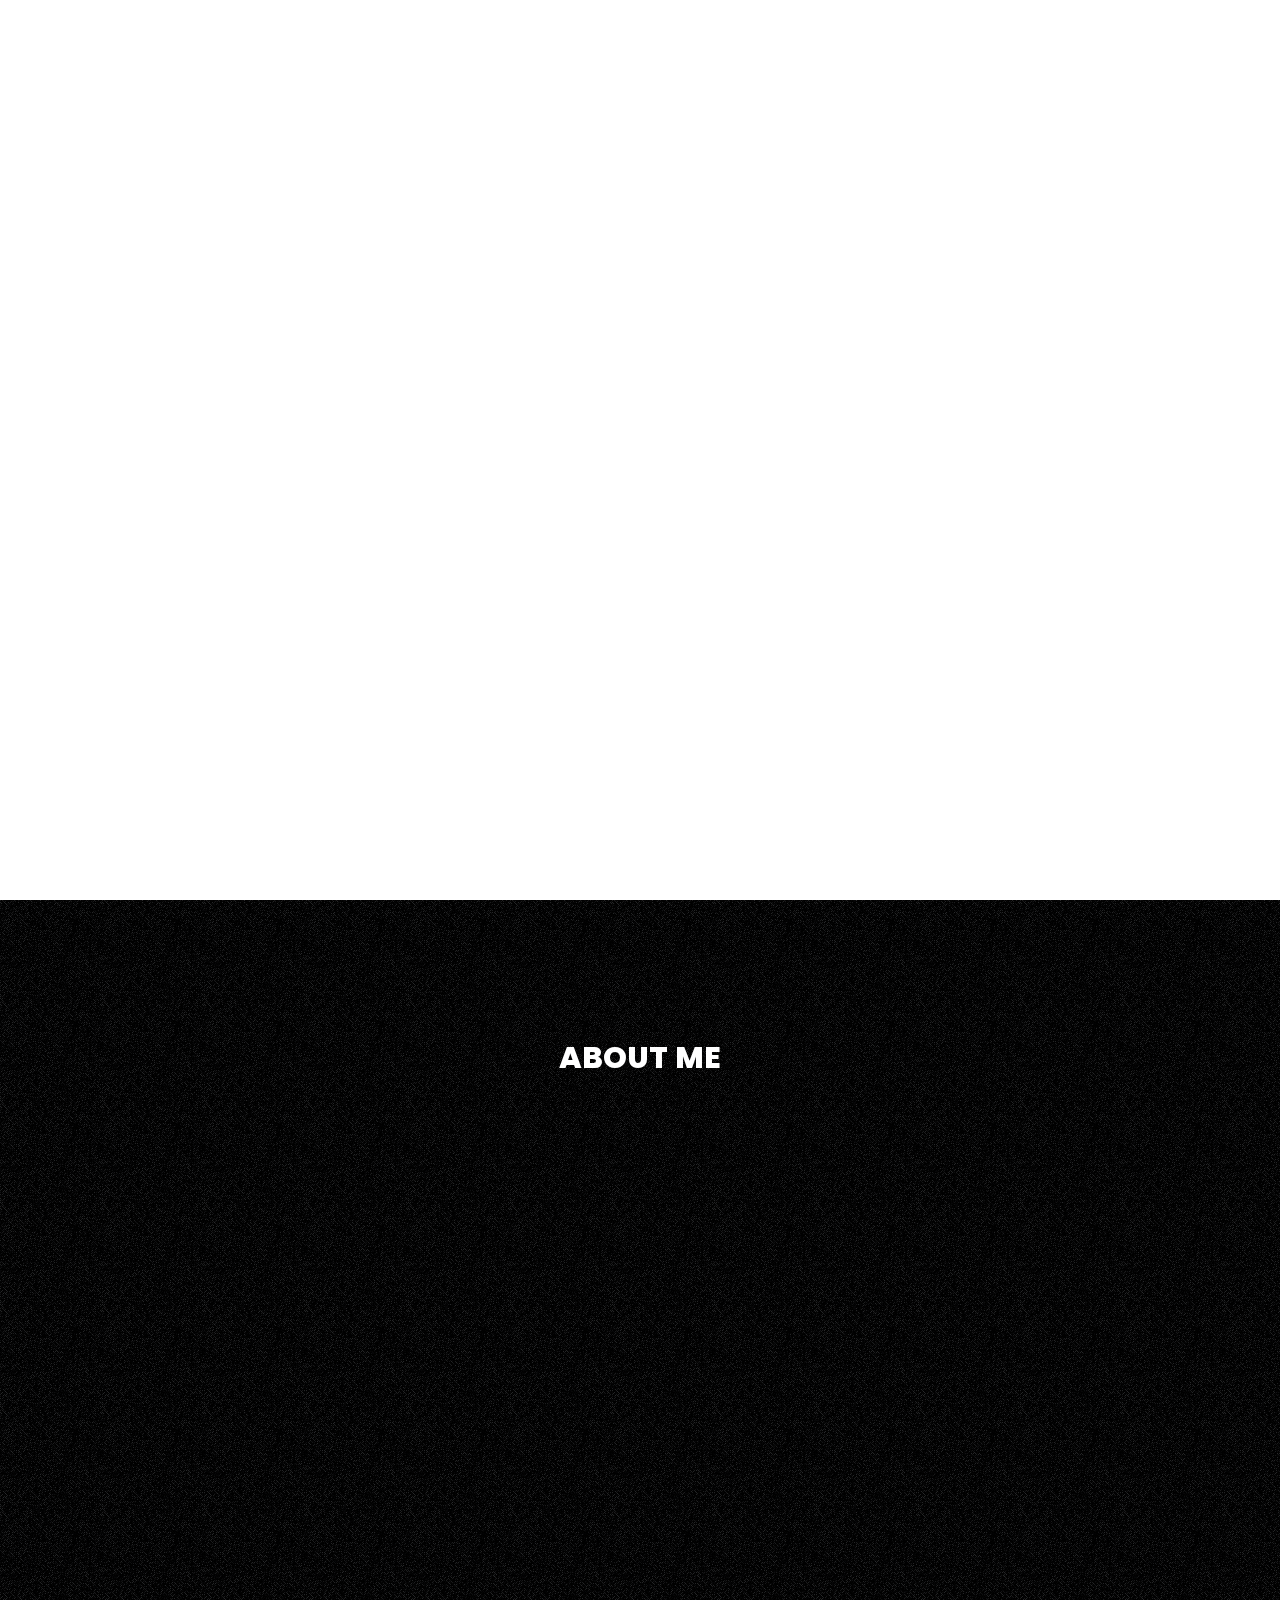
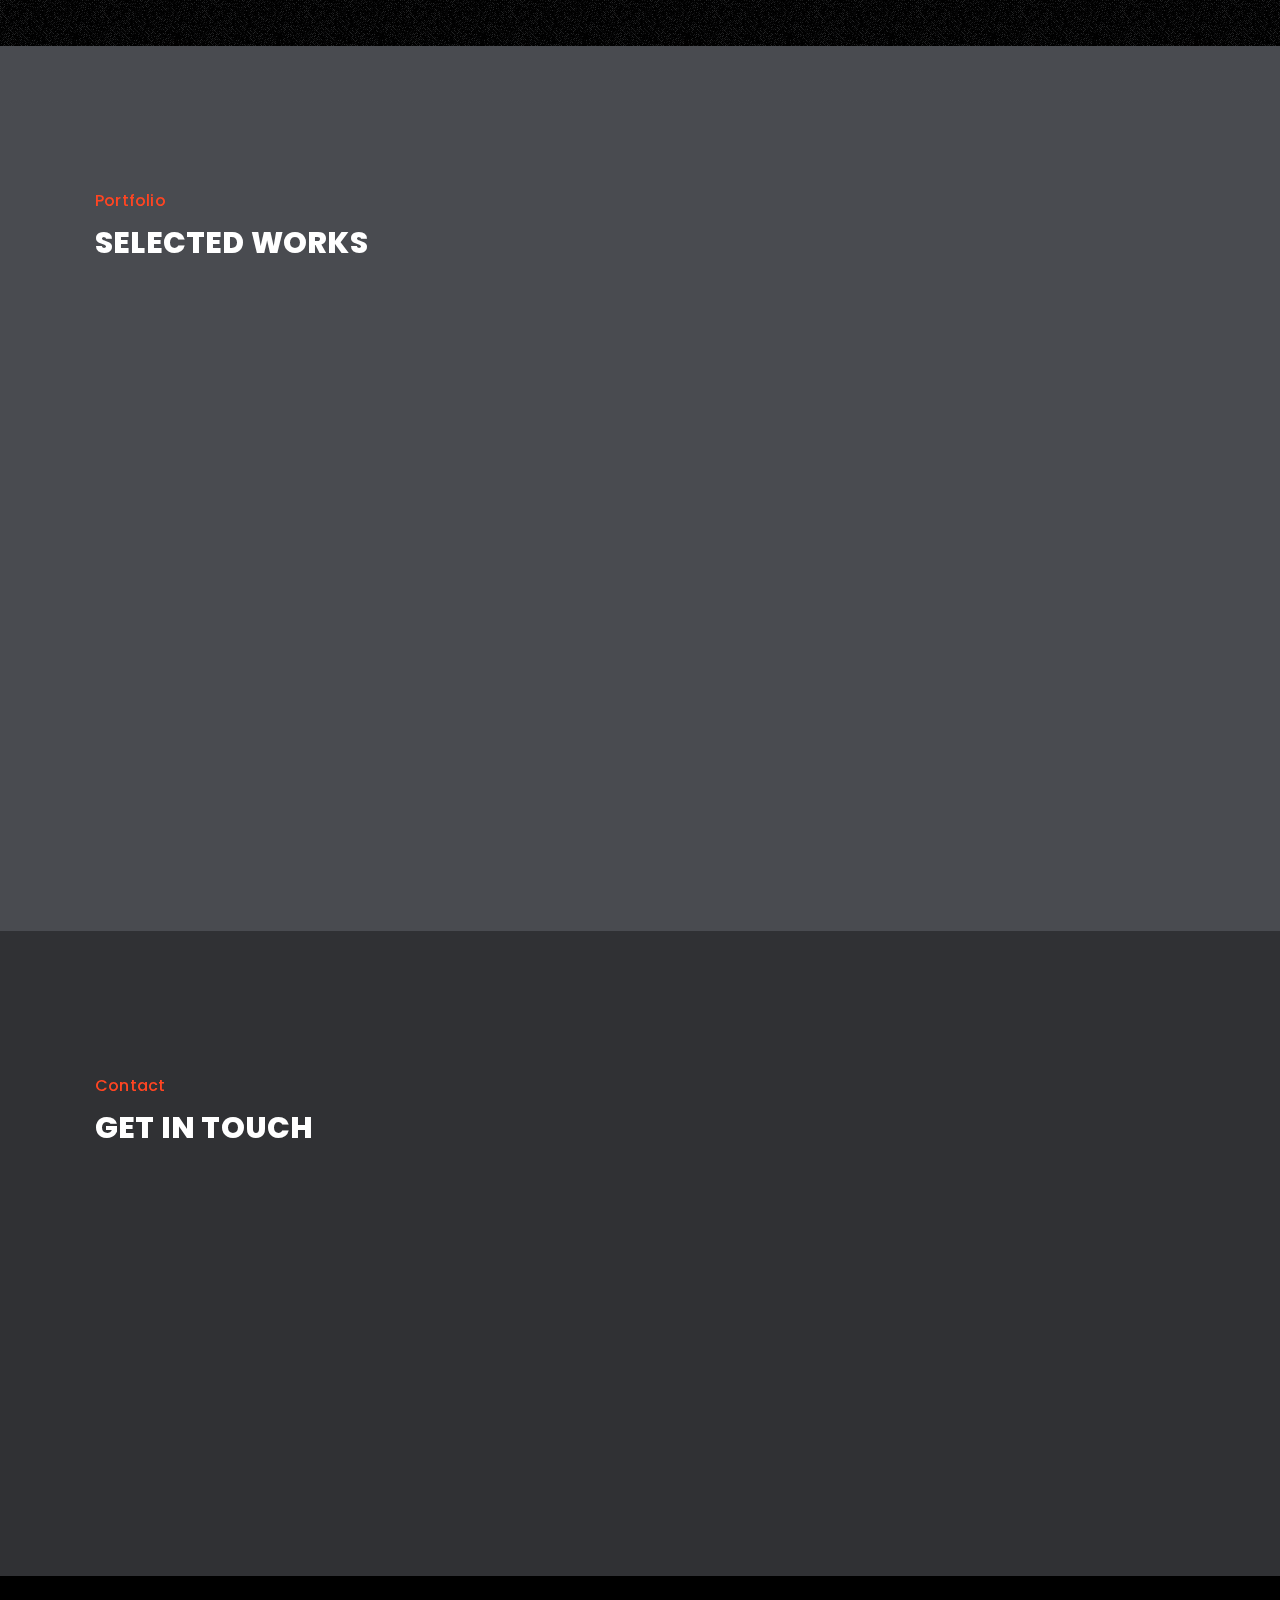
==== commit 2de2f7dc: "styled up resume button" ====
--- a/html/index-dark.html
+++ b/html/index-dark.html
@@ -216,13 +216,15 @@
 							<br>
 							<p>Currently, I am open to any and all work opportunities and am actively applying as well.
 							</p>
+							<p>I have great experience working with <span class="skill">JavaScript, Python, React, Redux, Express, Sequelize, Flask, SQLAlchemy, and PostgreSQL</span>.</p>
 							<p></p>
 							<br>
 							<p>Whether in collaboration with others, or by myself, I am incredibly excited to continue
 								creating more cool things!</p>
 							<br>
+							<br>
 							<div>
-								<a href="cabang_arnold_resume.pdf" target="_blank" rel="noopener noreferrer">
+								<a class='resume' href="cabang_arnold_resume.pdf" target="_blank" rel="noopener noreferrer">
 									View my Resume
 								</a>
 							</div>
--- a/html/css/style.css
+++ b/html/css/style.css
@@ -51,6 +51,24 @@
 a{
 	text-decoration: none;
 }
+
+.skill{
+	color: #ff4522;
+}
+
+.resume{
+	text-decoration: none;
+	color: white;
+	border: 1px solid #6f6f6f;
+	border-radius: 5px;
+	padding: 15px;
+	transition: background-color 300ms;
+}
+
+.resume:hover{
+	background-color: #ff4522;
+}
+
 ::-webkit-input-placeholder { /* WebKit, Blink, Edge */
     color: #6f6f6f;
 }
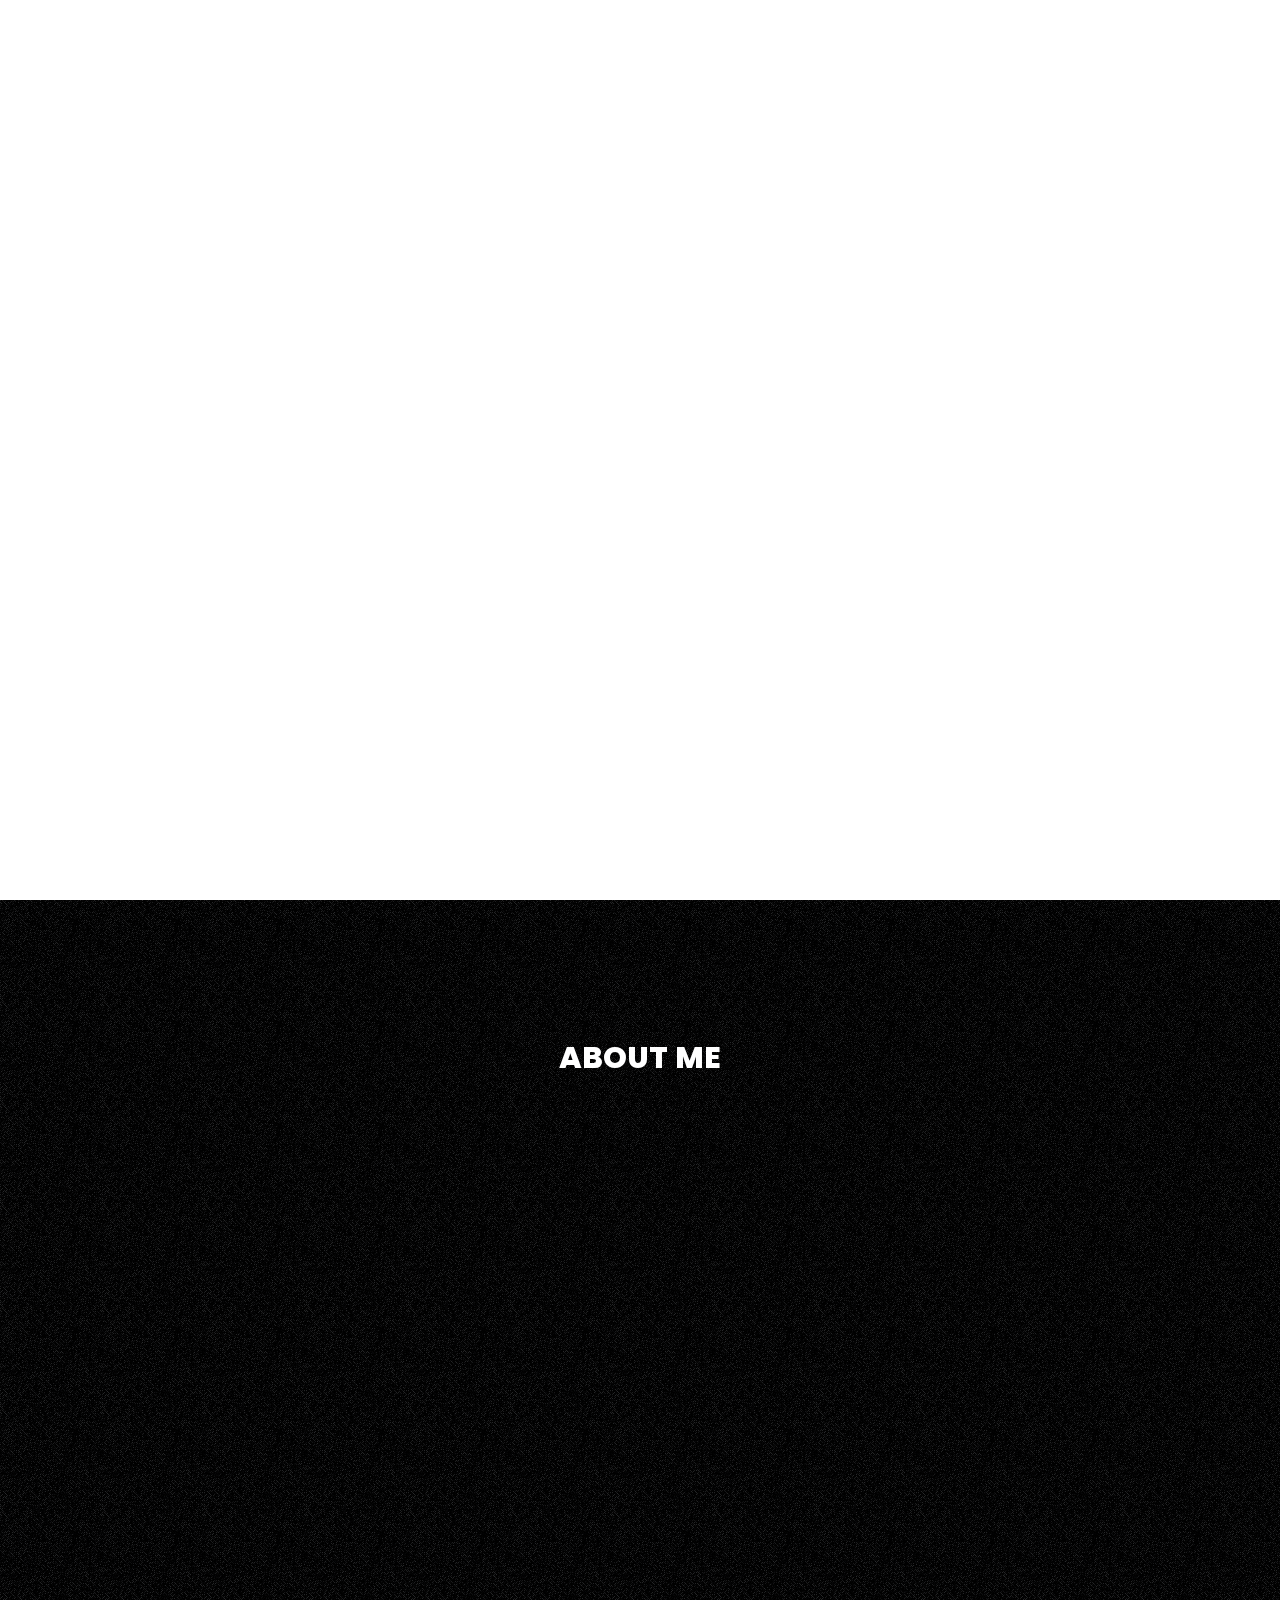
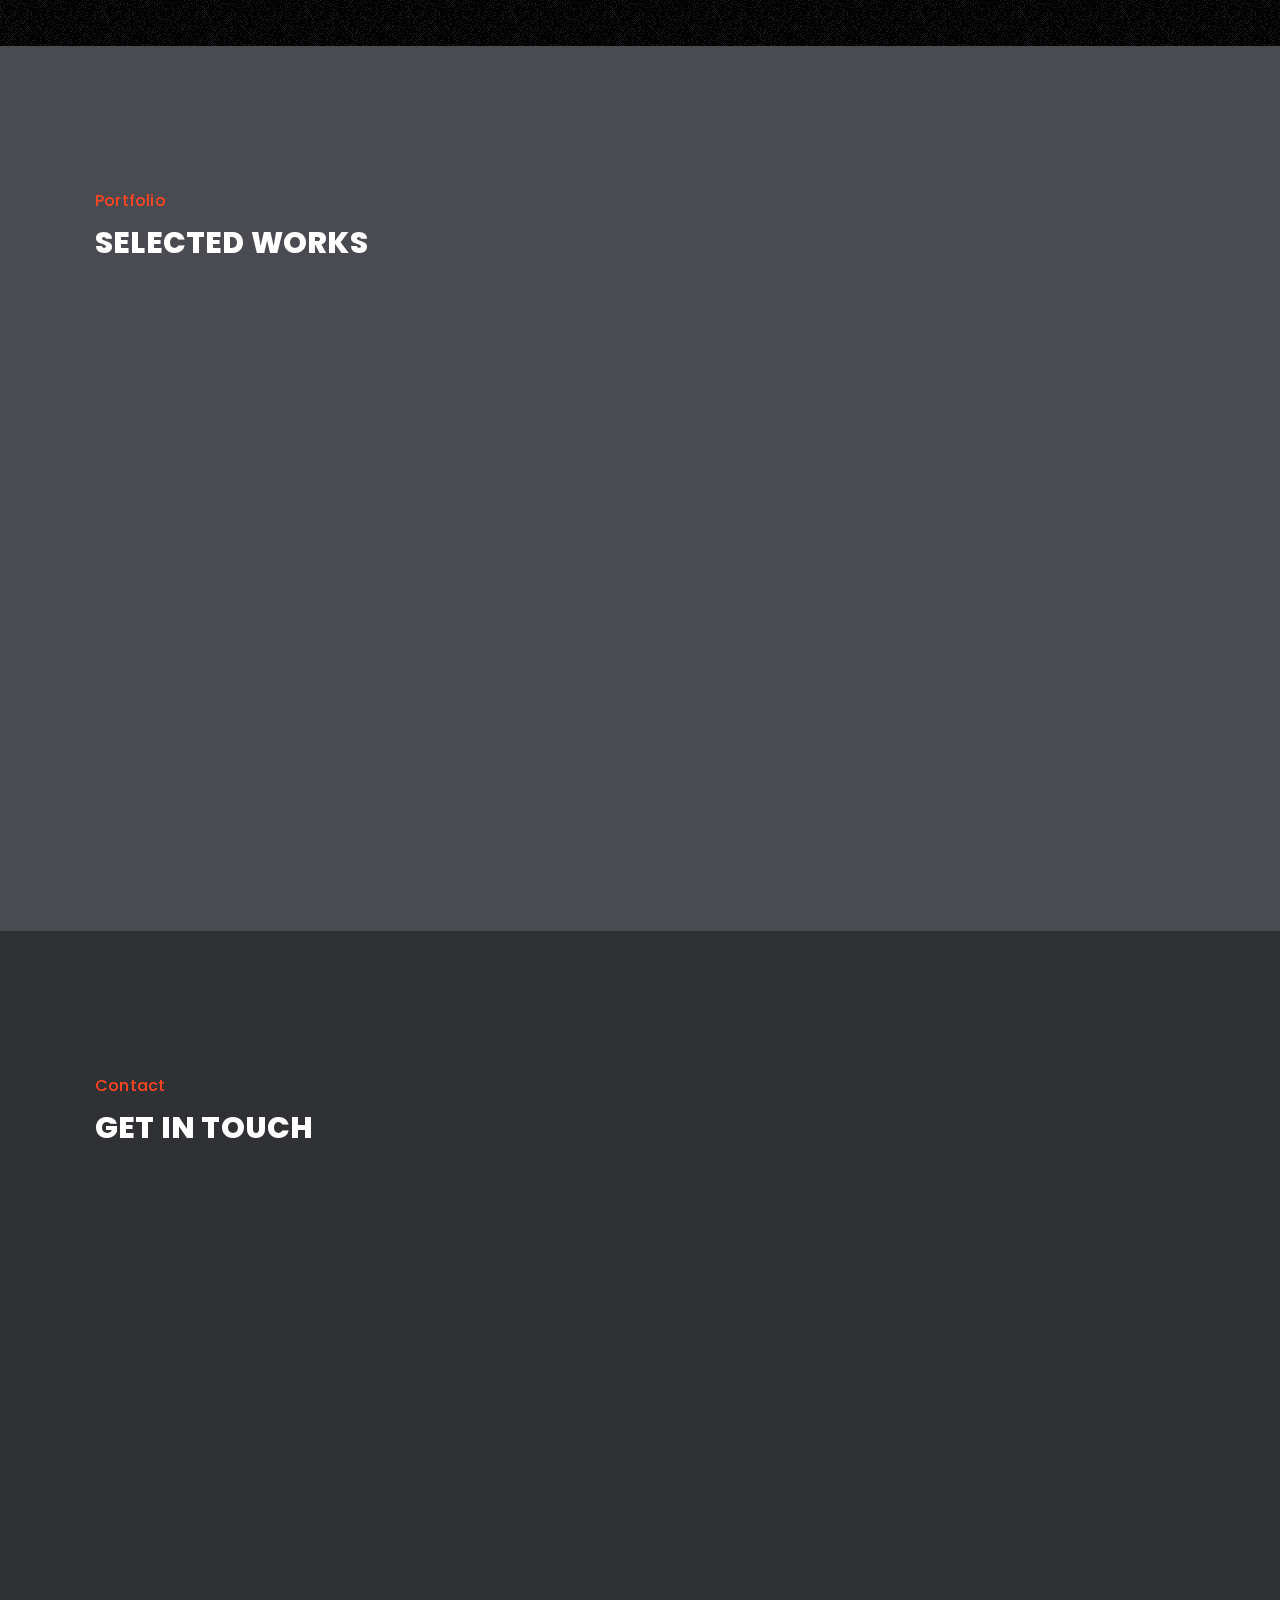
==== commit 039b9b2c: "added git and linked in icons" ====
--- a/html/index-dark.html
+++ b/html/index-dark.html
@@ -1072,6 +1072,12 @@
 										<span>acabang23@gmail.com</span>
 									</div>
 								</li>
+								<li>
+									<div class="icons">
+										<img class="git" src="https://i.ibb.co/k3hZv9V/github-PNG83.png" alt="" />
+										<img class="linkedin" src="https://i.ibb.co/0GQmhbP/png-transparent-linkedin-icon-linkedin-text-rectangle-logo-2.png" alt="" />
+									</div>
+								</li>
 							</ul>
 						</div>
 					</div>
--- a/html/css/style.css
+++ b/html/css/style.css
@@ -47,6 +47,18 @@
 img.svg{
 	width: 15px;
 	height: 15px;
+}
+img.git{
+	width: 6%;
+	height: 6%;
+	/* width: 30px; */
+	/* height: 30px; */
+    color: #ff4522;
+}
+img.linkedin{
+	width: 13%;
+	height: 13%;
+    color: #ff4522;
 }
 a{
 	text-decoration: none;
@@ -1777,6 +1789,28 @@
 	position: relative;
 	padding-left: 30px;
 }
+.kura_tm_contact .short ul li .icons{
+	width: 100%;
+	height: auto;
+	clear: both;
+	float: left;
+	position: relative;
+	/* padding-left: 20px; */
+	display: flex;
+	gap: 30px;
+}
+
+.kura_tm_contact .short ul li .list_inner .ico{
+	position: absolute;
+    left: 0px;
+    width: 18px;
+    height: 18px;
+    top: 50%;
+	margin-top: -1px;
+    transform: translateY(-50%);
+    color: #ff4522;
+}
+
 .kura_tm_contact .short ul li .list_inner .svg{
 	position: absolute;
     left: 0px;
